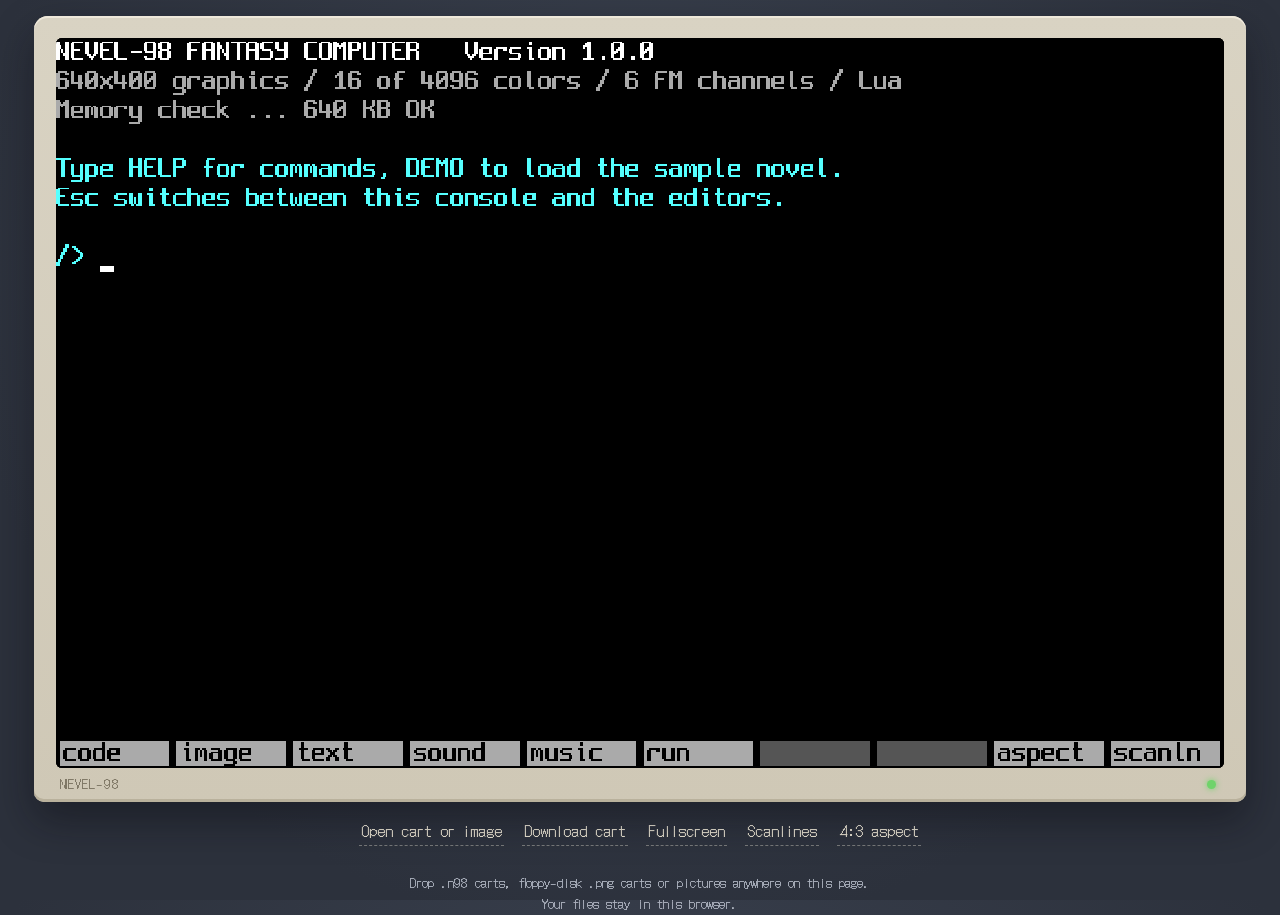
==== app/index.html @ 55af4c36 "Cleaning up NEVEL-98 website." ====
<!doctype html>
<html lang="en">
<head>
<meta charset="utf-8">
<meta name="viewport" content="width=device-width, initial-scale=1">
<title>NEVEL-98</title>
<link rel="preconnect" href="https://fonts.googleapis.com">
<link href="https://fonts.googleapis.com/css2?family=DotGothic16&display=swap" rel="stylesheet">
<style>
:root {
  --wall: #3b4250;
  --wall-deep: #2c313c;
  --ivory: #d9d3c3;
  --ivory-shade: #b9b19c;
  --ink: #2a2723;
  --led: #6fd36a;
  --paper: #ece6d6;
}
* { box-sizing: border-box; }
html, body { margin: 0; height: 100%; }
body {
  background: radial-gradient(ellipse at 50% 30%, var(--wall) 0%, var(--wall-deep) 75%);
  color: var(--paper);
  font-family: "DotGothic16", "MS Gothic", ui-monospace, monospace;
  display: flex; flex-direction: column; align-items: center; justify-content: safe center;
  min-height: 100%; padding: 16px; gap: 14px;
}
/* the monitor: an ivory PC-98 style bezel around the canvas */
.monitor {
  background: linear-gradient(180deg, var(--ivory) 0%, #cfc8b6 100%);
  border-radius: 14px 14px 10px 10px;
  padding: 22px 22px 34px;
  box-shadow: inset 0 2px 0 #eee8da, inset 0 -3px 0 var(--ivory-shade), 0 18px 40px rgba(10, 12, 18, .45);
  position: relative;
  /* fit the window in both directions: as wide as possible, but never so tall
     that the screen goes past the bottom (itch.io iframes, short laptop screens).
     --chrome is the room taken by the bezel, the buttons and the note. */
  --chrome: 170px;
  --ratio: 1.6;
  width: min(100%, 1324px, calc((100vh - var(--chrome)) * var(--ratio) + 44px));
  width: min(100%, 1324px, calc((100dvh - var(--chrome)) * var(--ratio) + 44px));
}
.monitor.tall { --ratio: 1.3333; }
.screen {
  position: relative; background: #000; border-radius: 6px; overflow: hidden;
  box-shadow: inset 0 0 0 3px #1a1a1a, inset 0 0 24px rgba(0,0,0,.8);
  aspect-ratio: 640 / 400;
}
.screen.tall { aspect-ratio: 640 / 480; }
canvas { display: block; width: 100%; height: 100%; image-rendering: pixelated; image-rendering: crisp-edges; outline: none; cursor: none; }
.scan::after {
  content: ""; position: absolute; inset: 0; pointer-events: none;
  background: repeating-linear-gradient(180deg, transparent 0 1px, rgba(0,0,0,.28) 1px 2px);
  background-size: 100% calc(100% / 200);
}
.badge {
  position: absolute; left: 26px; bottom: 9px; color: #7d7563; font-size: 13px; letter-spacing: .08em;
}
.led { position: absolute; right: 30px; bottom: 13px; width: 9px; height: 9px; border-radius: 50%;
  background: var(--led); box-shadow: 0 0 6px var(--led); }
.start {
  position: absolute; inset: 0; display: flex; align-items: center; justify-content: center; flex-direction: column; gap: 10px;
  background: rgba(0, 0, 20, .72); color: #fff; font-size: clamp(16px, 2.4vw, 24px); cursor: pointer; border: 0; width: 100%;
  font-family: inherit;
}
.start small { font-size: .65em; color: #aab; }
.start[hidden] { display: none; }
.bar { display: flex; flex-wrap: wrap; gap: 8px 18px; justify-content: center; font-size: 15px; max-width: 900px; }
.bar button, .bar label {
  font: inherit; color: var(--paper); background: none; border: 0; padding: 4px 2px; cursor: pointer;
  border-bottom: 1px dashed rgba(236, 230, 214, .4);
}
.bar button:hover, .bar label:hover { color: #fff; border-bottom-color: #fff; }
.bar button:focus-visible, .bar label:focus-within, .start:focus-visible { outline: 2px solid var(--led); outline-offset: 3px; }
.note { font-size: 13px; color: #a9afbb; text-align: center; max-width: 70ch; line-height: 1.6; }
.drop { outline: 3px dashed var(--led); outline-offset: 6px; }
input[type=file] { position: absolute; opacity: 0; width: 1px; height: 1px; }
@media (max-width: 600px) { .monitor { padding: 10px 10px 26px; --chrome: 150px; } .badge { left: 14px; bottom: 6px; } .led { right: 16px; bottom: 9px; } }
</style>
</head>
<body>
<div class="monitor">
  <div class="screen" id="screen">
    <canvas id="c" width="640" height="400" tabindex="0" aria-label="NEVEL-98 screen"></canvas>
    <button class="start" id="start" hidden>Click to start<small>keyboard: arrows, Z / Enter to advance, Esc for the menu</small></button>
  </div>
  <div class="badge">NEVEL-98</div>
  <div class="led" title="power"></div>
</div>
<div class="bar" id="bar">
  <label id="openlbl">Open cart or image<input type="file" id="file" accept=".n98,.png,.jpg,.jpeg,.bmp,.gif" multiple></label>
  <button id="dl">Download cart</button>
  <button id="fs">Fullscreen</button>
  <button id="scanbtn">Scanlines</button>
  <button id="aspbtn">4:3 aspect</button>
</div>
<p class="note" id="note">Drop .n98 carts, floppy-disk .png carts or pictures anywhere on this page. Your files stay in this browser.</p>
<script id="nv-data" type="application/json">{"mode":"editor","cart":""}</script>
<script id="nv-wasm" type="text/plain">AGFzbQEAAAABwwNAYAR/f39/AX9gAX8Bf2ACf38AYAN/f38Bf2ADf39/AGABfwBgBX9/f39/AX9gBn9/f39/fwBgA39+fwF+YAABfmACf38Bf2AAAX9gAAF8YAAAYAN/fn8Bf2AEf35/fwF/YAl/f39/f35+f38Bf2ABfwF8YAN/f38BfGADf39/AX5gAn9/AX5gAn98AGACf34AYAN/f34Bf2ADf39+AGAEf39/fwBgBX9/f39/AGAGf39/f39/AX9gAn9/AXxgA39/fAF8YAN/f34BfmADf3x/AGAJf39/f39/f39/AGAHf39/f39/fwF/YAR/f35+AX5gBH9/fn8AYAJ/fgF/YAF/AX5gBn9/fn9/fwBgA3x/fwF/YAN/fn4BfmADf3x8AXxgAn5+AX5gB39/f39/f38AYAJ/fQBgAn19AGAJf39/f39/f39/AX9gCH9/f39/f39/AGAIf39/f39/f38Bf2AIf39/f35+f38Bf2ABfAF8YAJ8fAF8YAJ8fwF/YAN8fH8BfGACf3wBfGADfH5+AXxgAn99AX1gAX8BfWABfQF9YAJ8fwF8YAF+AX9gBH9/f34BfmAFf39/[base64]/[base64]/QD9QP2A/cD+AOUBJUEjwSQBJEEkgSTBJYB4gHwA7oD2gKOBOcE6ATrBOwE7QTuBO8E8ATxBPIE8wT0BPUE9gT3BPgE+QT6BPsE/AT9BP4E/[base64]/oBAQV/AkAgACABRg0AIAAgACgCDCACQQR0azYCDCACQQFIDQAgAkEBcSEDIAEoAgwhBEEAIQUCQCACQQFGDQAgAkH+////[base64]/QAspAAJAIAFBf2pB2PNCSQ0AIAAoAgwgACgCFCgCAGtBBHUgAWohAQsgAQsWACAAKAIMIAAoAhQoAgBrQXBqQQR1C7gCAQN/[base64]/[base64]/[base64]/IAAoAhQhAiAAKAIMIQMCQAJAIAFBAUgNACACKAIAIAFBBHRqIgEgA0kNASAAKAIQQThqIQEMAQsCQCABQdnzQkgNACADIAFBBHRqIQEMAQsCQCABQdjzQkcNACAAKAIQQShqIQEMAQsCQCACKAIAIgItAAhB5gBHDQACQEHY80IgAWsgAigCACICLQAGSw0AIAJB1/NCIAFrQQR0akEQaiEBDAILIAAoAhBBOGohAQwBCyAAKAIQQThqIQELIAMgASkDADcDACADIAEtAAg6AAggACAAKAIMQRBqNgIMC+IBAQF/[base64]/[base64]/[base64]/NCIAJrQQR0akEQaiECDAILIAAoAhBBOGohAgwBCyAAKAIQQThqIQILAkAgAS0ACEEPcQ0AIAEgACgCEEE4akcNAEEADwsCQCACLQAIQQ9xDQAgAiAAKAIQQThqRw0AQQAPC0EAIAEgAhCghICAAAtmAQJ/[base64]/[base64]/NCIAFrQQR0akEQaiEBDAILIAAoAhBBOGohAQwBCyAAKAIQQThqIQELAkACQCABLQAIQQNHDQAgAyABKQMANwMIQQEhAQwBCyABIANBCGpBABCahICAACEBCwJAIAJFDQAgAiABNgIACyADKQMIIQUgA0EQaiSAgICAACAFC9MBAQF/[base64]/[base64]/[base64]/NCIAFrQQR0akEQaiEBDAILIAAoAhBBOGohAQwBCyAAKAIQQThqIQELQgAhAwJAAkACQAJAAkAgAS0ACEE/[base64]/NCIAFrQQR0akEQaiEBDAILIAAoAhBBOGohAQwBCyAAKAIQQThqIQELQQAhAAJAIAEtAAhByABHDQAgASgCACEACyAAC7gCAQF/[base64]/[base64]/I4CAgIAAQRBrIgMkgICAgAAgAyACNgIMIAAgASACEIKDgIAAIQICQCAAKAIQKAIMQQFIDQAgABDBgoCAAAsgA0EQaiSAgICAACACC7wCAQN/AkAgAg0AIAAoAgwiAkEWOgAIIAIgATYCACAAIAAoAgxBEGo2AgwPCyAAIAIQpIKAgAAiAyABNgIMIAAgACgCDCACQQR0azYCDCACIQQCQCACQQFxRQ0AIANBEGogAkF/[base64]/[base64]/[base64]/[base64]/[base64]/[base64]/[base64]/[base64]//wNLDQAgACgCFCAENgIQIAAoAhQgAzYCGCAAIAEgAhCVgoCAAAwBCyAAIAEgAhCWgoCAAAsCQCACQX9KDQAgACgCFCICKAIEIAAoAgwiAE8NACACIAA2AgQLC9ACAQJ/[base64]/wNxIAAtAAdyQRByOwEiIAAgASACEJWCgIAAIAAgAygCFDYCXCADIAMvASJB7/8DcTsBIkEAIQMLAkAgAkF/[base64]/[base64]/[base64]/NCIAFrQQR0akEQaiEBDAILIAAoAhBBOGohAQwBCyAAKAIQQThqIQELIAAgASgCACAAKAIMQXBqEN+DgIAAIQEgACAAKAIMQRBBcCABG2o2AgwgAQtbAQJ/[base64]/[base64]/NCIAFrQQR0akEQaiEBDAILIAAoAhBBOGohAQwBCyAAKAIQQThqIQELQQAhAwJAAkACQCABLQAIQT9xIgRBBkYNACAEQSZHDQIgAkF/[base64]/[base64]/[base64]/QQAQtoCAgAAiAy0AAEHfAEcNACADLQABQccARw0AIAMtAAJBLkcNACAAIANBA2oQv4CAgAAaIABBfkF/EKeAgIAAIABBfhClgICAAAsgAEF/[base64]/IAFBDGoQtoCAgAAhAyAAIAEoAgxBfhDngICAACADIAEoAgwQ9YeAgAAaIAAgACgCCCABKAIMajYCCCACQX4QpYCAgAAgAUEQaiSAgICAAAtMAQF/IAAoAgwiASAAKAIAIAAoAggQvoCAgAAaAkAgACgCACAAQRBqRg0AIAFBfhCmgICAAAsgAUF+QX8Qp4CAgAAgAUF+EKWAgIAAC6ICAQJ/[base64]/[base64]/EKqAgIAAQQVHDQAgABC7gICAACAAQX4Q3oCAgABFDQAgAkF/aiECA0ACQCAAQX4QqoCAgABBBEcNAAJAIAAgAUF/EK+AgIAARQ0AIABBfhClgICAAEEBDwsgACABIAIQ8ICAgABFDQAgAEHo5oCAABC/gICAABogAEF/QX0QqICAgAAgAEF+EKWAgIAAIABBAxDggICAAEEBDwsgAEF+EKWAgIAAIABBfhDegICAAA0ACwtBAAvjAQECfyOAgICAAEEQayIDJICAgIAAAkACQCAAIAEQzYCAgABFDQAgAEGRxYCAABC/[base64]/[base64]/AX4jgICAgABBEGsiAiSAgICAACAAIAEgAkEMahC0gICAACEDAkAgAigCDA0AIAAgARD+gICAAAsgAkEQaiSAgICAACADCzkAAkAgACABEK2AgIAARQ0AIAAgAUHpq4CAABDugICAABoPCyAAIAEgAEEDEKuAgIAAEPGAgIAAGgtWAQF/I4CAgIAAQRBrIgMkgICAgAACQCAAIAEQqoCAgABBAUgNACAAIAEgA0EMahC0gICAACECIAMoAgwNACAAIAEQ/[base64]/EOeAgIAAIAEgAhD1h4CAABogACAAKAIIIAJqNgIICwtYAQF/[base64]/[base64]/[base64]/gICAABoCQCAAQX4QyoCAgAANACAAQX0QpYCAgABBAA8LIABBfkF/EKeAgIAAIABBfhClgICAACAAIAEQqYCAgABBASEDIABBAUEBQQBBABDWgICAAAsgAwtkAgF/AX4jgICAgABBEGsiAiSAgICAACAAIAEQ4YCAgAAgAEF/IAJBDGoQtICAgAAhAwJAIAIoAgwNACAAQf6jgIAAQQAQ74CAgAAaCyAAQX4QpYCAgAAgAkEQaiSAgICAACADC7AEAQJ/I4CAgIAAQcAAayIDJICAgIAAAkACQCAAIAAgARCjgICAACIBQf23gIAAEIqBgIAARQ0AIABBfxCugICAAA0BIABB4rmAgABBABDvgICAABoMAQsCQAJAAkACQAJAIAAgARCqgICAAA4FAwIEAAEECwJAIAAgARCsgICAAEUNACADIAAgAUEAELSAgIAANwMwIABB/[base64]/gICAABogAEF+EMqAgIAAIgQNASAAQX0QpYCAgAALIAAgACABEKqAgIAAEKuAgIAAIQQgAyAAIAEQuoCAgAA2AgQgAyAENgIAIABBnqiAgAAgAxDBgICAABoMAQsgAEF+QX8Qp4CAgAAgAEF+EKWAgIAAAkACQCAEQQRHDQAgAEF/[base64]/EKmAgIAAIAAgBEHD3ICAABDQgICAAAsgAEF/IAEQyICAgAAaAkAgAEF/ELWAgIAADQAgAEF+EKWAgIAAIAAgAkEAEMKAgIAAIAAgARC/gICAABogAEEBQQFBAEEAENaAgIAAIABBfxCpgICAACAAQX0gARDQgICAAAsgAEF+QX8Qp4CAgAAgAEF+EKWAgIAAAkAgA0UNACAAQX8QqYCAgAAgACABEM6AgIAACws7AQF/[base64]/[base64]/I4CAgIAAQRBrIgEkgICAgAAgACABQQxqEOKAgIAAIQIgAEEBELiAgIAAIQAgASgCDCAAKAIAIAAoAgRBACACEYCAgIAAgICAgAAhAiAAQQA2AgQgACACNgIAIAFBEGokgICAgABBAAtYAQF/[base64]/[base64]/oiACt6AQvICAgAAMBwsgASAAQQJCABD/gICAAD4CACAAQQUgARDcgICAACICQX9GDQUgACACEMOAgIAADAYLIAEgAEECQgAQ/4CAgAA+AhAgACACIAFBEGoQ3ICAgAAiAkF/Rg0EIAAgAqwQvYCAgAAMBQsgAEEJQQAQ3ICAgAAiAkF/Rg0DIAAgAhDDgICAAAwECyAAQQJCABD/gICAACEEIAEgAEEDQgAQ/4CAgAA+AiQgASAEPgIgIABBCiABQSBqENyAgIAAIgJBf0YNAiAAQc2ygIAAQeCygIAAIAJBC0YbEL+AgIAAGgwDCyAAQQJCABD/gICAACEEIABBA0IAEP+AgIAAIQUgASAAQQRCABD/[base64]/[base64]/Rg0BIABBAxCpgICAAEEBIQEgAEF+QQEQ5oCAgAANASAAQX4QpYCAgABBAQ8LIAAQu4CAgAAgAEF+QQEQp4CAgABBAiEBCyABC58CAQV/[base64]/[base64]/[base64]/[base64]/[base64]/ICAABCHiICAAGoiAiACLQAAIgZBLUYgBkErRnJqIgctAAAiAhCAh4CAAA0AQgAhAwwBCyADpyEIIAPEIQlCACEDA0ACQAJAIAJB/[base64]/[base64]/wBxQQhHDQAgAiABaiEGIAVBB3ZB/wFxIgcgBUEQdkH/AXFqIQgCQAJAIAcgAUoNACAIQQFqIAFODQELIAcgAUgNASAHIAZKDQELIAMgByABIAcgAUgbIgBBB3RBgP8BcSAFQYiAgnhxciAGQf8BaiAIIAggBkgbIABrQRB0QYCA/AdxcjYCAA8LIAAoAggoAjQgACgCACIDKAI0IAQgA0EUakEEQf////8DQa6ZgIAAEPKCgIAAIQUgACAAKAIQIgdBAWo2AhAgBSAHQQJ0aiABQQd0IAJBEHRBgIB8anJBCHI2AgAgAyAFNgI0IAAgAyAAKAIIKAIIELaBgIAAC+gBAQN/IAAoAhBBf2ohAwJAAkAgAiAAKAIYayIEIARBH3UiBXMgBWtB/wBLDQAgACAALAA1IgVBAWo6ADUgBUF/Sg0BCyABIAAoAggoAjQgASgCRCAAKAIkIAFBJGpBCEH/////AUHNmICAABDygoCAACIENgJEIABBAToANSAAIAAoAiQiBUEBajYCJCAEIAVBA3RqIgQgAzYCACAEIAI2AgRBgH8hBAsgASAAKAIIKAI0IAEoAkAgAyABQRhqQQFB/////wdBrpmAgAAQ8oKAgAAiBTYCQCAFIANqIAQ6AAAgACACNgIYC4sBAQN/IAAoAggoAjQgACgCACIGKAI0IAAoAhAgBkEUakEEQf////8DQa6ZgIAAEPKCgIAAIQcgACAAKAIQIghBAWo2AhAgByAIQQJ0aiACQQd0IAFyIANBEHRyIARBGHRyIAVBD3RyNgIAIAYgBzYCNCAAIAYgACgCCCgCCBC2gYCAACAAKAIQQX9qC6sBAQR/AkACQAJAIAJBf0YNACABKAIAIgNBf0YNASAAKAIAKAI0IQQCQANAIAQgAyIBQQJ0aiIFKAIAIgZBB3ZBgYCAeGoiA0F/Rg0BIAEgA2pBAWoiA0F/Rw0ACwsgAUF/cyACaiIDQf///wdqQYCAgBBPDQIgBSADQQd0IAZB/wBxckGA////B2o2AgALDwsgASACNgIADwsgACgCCEGft4CAABDLgoCAAAALdwEDfyAAKAIIKAI0IAAoAgAiASgCNCAAKAIQIAFBFGpBBEH/////A0GumYCAABDygoCAACECIAAgACgCECIDQQFqNgIQIAIgA0ECdGpBuP7//wc2AgAgASACNgI0IAAgASAAKAIIKAIIELaBgIAAIAAoAhBBf2oLjAEBA38gACgCCCgCNCAAKAIAIgMoAjQgACgCECADQRRqQQRB/////wNBrpmAgAAQ8oKAgAAhBCAAIAAoAhAiBUEBajYCECAEIAVBAnRqQcgAQcYAIAJBAUYbQccAIAIbIAFBB3RyIAJBEHRBgIAEanI2AgAgAyAENgI0IAAgAyAAKAIIKAIIELaBgIAACxIBAX8gACAAKAIQIgE2AhQgAQsTACAAIAEgAkH/ASACEL2BgIAAC+YCAQd/AkACQAJAIAFBf0YNACADQQd0QYD/AXEhBSAAKAIAKAI0IQYgA0H/AUYhBwNAIAYgAUECdGoiCCgCACEJAkACQCABQQFIDQBBsI2BgAAgCEF8aiIKKAIAIgtB/wBxai0AAEEQcQ0BCyAJIQsgCCEKCwJAAkAgC0H/AHFBwwBHDQACQAJAIAcNACALQRB2Qf8BcSADRg0AIAtBw4B+cSAFciELDAELIAtBCXZBgP8BcSALQcKAAnFyIQsLIAogCzYCACABQX9zIAJqIgtB////B2pBgICAEE8NBCAIKAIAIQoMAQsgCSEKIAFBf3MgBGoiC0H///8HakGAgIAQTw0ECyAIIAtBB3QgCkH/AHFyQYD///8HajYCACAJQQd2QYGAgHhqIghBf0YNASABIAhqQQFqIgFBf0cNAAsLDwsgACgCCEGft4CAABDLgoCAAAALIAAoAghBn7eAgAAQy4KAgAAACyEBAX8gACAAKAIQIgI2AhQgACABIAJB/wEgAhC9gYCAAAtzAQN/IAAoAggoAjQgACgCACICKAI0IAAoAhAgAkEUakEEQf////8DQa6ZgIAAEPKCgIAAIQMgACAAKAIQIgRBAWo2AhAgAyAEQQJ0aiABNgIAIAIgAzYCNCAAIAIgACgCCCgCCBC2gYCAACAAKAIQQX9qC38BA38gACgCCCgCNCAAKAIAIgQoAjQgACgCECAEQRRqQQRB/////[base64]/AkACQCAALQA0IAFqIgEgACgCACICLQAITA0AIAFB/wFPDQEgAiABOgAICyAAIAE6ADQPCyAAKAIIQe2UgIAAEMuCgIAAAAvVAQEEfyOAgICAAEEQayIDJICAgIAAAkACQCACQv//e3xCgIB4VA0AIAAoAggoAjQgACgCACIEKAI0IAAoAhAgBEEUakEEQf////8DQa6ZgIAAEPKCgIAAIQUgACAAKAIQIgZBAWo2AhAgBSAGQQJ0aiABQQd0IAKnQQ90QYCA/v8HanJBAXI2AgAgBCAFNgI0IAAgBCAAKAIIKAIIELaBgIAADAELIANBAzoACCADIAI3AwAgACABIAAgAyADEMSBgIAAEMWBgIAACyADQRBqJICAgIAAC5IEAQl/I4CAgIAAQRBrIgMkgICAgAAgACgCACEEIAAoAggiBSgCNCEGAkACQCAFKAJAIAEQ44OAgAAiBS0ACEEDRw0AIAAoAhwgBSgCACIHTA0AIAItAAggBCgCMCAHQQR0aiIILQAIc0E/cQ0AQQAgCCACEKCEgIAADQELIANBAzoACCADIAAoAhwiB6w3AwAgBCgCECEIIAYgACgCCCgCQCABIAUgAxDtg4CAACAEIAYgBCgCMCAHIARBEGpBEEH///8PQbCUgIAAEPKCgIAAIgk2AjACQCAIIAQoAhAiCk4NACAIIQsCQCAKIAhrQQdxIgVFDQAgCCAFaiELIAhBBHQgCWpBCGohAQNAIAFBADoAACABQRBqIQEgBUF/[base64]//8HSg0AIAAoAgAhASABIAAoAggoAjQgASgCNCAAKAIQIAFBFGpBBEH/////A0GumYCAABDygoCAACIENgI0IAMgAkEPdHJBA3IhAgwBCyAAKAIIKAI0IAAoAgAiASgCNCAAKAIQIAFBFGpBBEH/////A0GumYCAABDygoCAACEEIAAgACgCECIFQQFqNgIQIAQgBUECdGogA0EEcjYCACABIAQ2AjQgACABIAAoAggoAggQtoGAgAAgACgCACEBIAEgACgCCCgCNCABKAI0IAAoAhAgAUEUakEEQf////8DQa6ZgIAAEPKCgIAAIgQ2AjQgAkEHdEHSAHIhAgsgACAAKAIQIgNBAWo2AhAgBCADQQJ0aiACNgIAIAAgASAAKAIIKAIIELaBgIAAC5wBAQJ/IAJBGHQgACgCACIDKAI0IAEoAghBAnRqIgIoAgBB////B3FyQYCAgAhqIQQCQCABKAIAQRJHDQAgAiAENgIADwsgAiAALQA0IgFBB3QgBEH/[base64]/[base64]/////wNBrpmAgAAQ8oKAgAAhBCAAIAAoAhAiBUEBajYCECAEIAVBAnRqIAJBEHRBCXI2AgAgAyAENgI0IAAgAyAAKAIIKAIIELaBgIAAIAFBETYCACABIAAoAhBBf2o2AggPCyABLQAKIQIgAS8BCCEFIAAoAggoAjQgACgCACIDKAI0IAAoAhAgA0EUakEEQf////8DQa6ZgIAAEPKCgIAAIQQgACAAKAIQIgZBAWo2AhAgBCAGQQJ0aiACQRB0IAVBGHRyQQtyNgIAIAMgBDYCNCAAIAMgACgCCCgCCBC2gYCAACABQRE2AgAgASAAKAIQQX9qNgIIDwsgAS0ACiEDAkAgABCHg4CAACADSg0AIAAgAC0ANEF/ajoANAsgAS0ACiECIAEvAQghBSAAKAIIKAI0IAAoAgAiAygCNCAAKAIQIANBFGpBBEH/////A0GumYCAABDygoCAACEEIAAgACgCECIGQQFqNgIQIAQgBkECdGogAkEQdCAFQRh0ckENcjYCACADIAQ2AjQgACADIAAoAggoAggQtoGAgAAgAUERNgIAIAEgACgCEEF/ajYCCA8LIAEtAAohAwJAIAAQh4OAgAAgA0oNACAAIAAtADRBf2o6ADQLIAEtAAohAiABLwEIIQUgACgCCCgCNCAAKAIAIgMoAjQgACgCECADQRRqQQRB/////[base64]/ajoANAsgAS0ACiECIAEvAQghBSAAKAIIKAI0IAAoAgAiAygCNCAAKAIQIANBFGpBBEH/////A0GumYCAABDygoCAACEEIAAgACgCECIGQQFqNgIQIAQgBkECdGogAkEQdCAFQRh0ckEMcjYCACADIAQ2AjQgACADIAAoAggoAggQtoGAgAAgAUERNgIAIAEgACgCEEF/ajYCCA8LIAFBCDYCACABIAAoAgAoAjQgASgCCEECdGooAgBBB3ZB/[base64]/[base64]/c2oiBEH///8HakGAgIAQTw0BIAcgBEEHdCAIQf8AcXJBgP///wdqNgIADAILIAEgAzYCEAwBCyAAKAIIQZ+3gIAAEMuCgIAAAAsCQCABKAIQIgQgASgCFCIDRg0AQX8hCQJAAkACQAJAIARBf0YNACAAKAIAIggoAjQhBwNAIAcgBEECdGohBgJAAkAgBEEBSA0AQbCNgYAAIAZBfGooAgAiBUH/AHFqLQAAQRBxDQELIAYoAgAhBQsgBUH/AHFBwwBHDQIgBigCAEEHdkGBgIB4aiIGQX9GDQEgBCAGakEBaiIEQX9HDQALC0F/IQVBfyEGIANBf0YNAiAAKAIAIggoAjQhByADIQQDQCAHIARBAnRqIQYCQAJAIARBAUgNAEGwjYGAACAGQXxqKAIAIgVB/wBxai0AAEEQcQ0BCyAGKAIAIQULIAVB/wBxQcMARw0BQX8hBSAGKAIAQQd2QYGAgHhqIgZBf0YNAiAEIAZqQQFqIgRBf0cNAAwCCwsCQAJAIAEoAgBBEEcNACAAKAIQIQRBfyEHDAELIAAoAggoAjQgByAAKAIQIAhBFGpBBEH/////A0GumYCAABDygoCAACEEIAAgACgCECIGQQFqNgIQIAQgBkECdGpBuP7//wc2AgAgCCAENgI0IAAgCCAAKAIIKAIIELaBgIAAIAAoAhAiBEF/aiEHIAAoAgAhCAsgACAENgIUIAAoAggoAjQgCCgCNCAEIAhBFGpBBEH/////A0GumYCAABDygoCAACEEIAAgACgCECIGQQFqNgIQIAQgBkECdGogAkEHdCIDQQZyNgIAIAggBDYCNCAAIAggACgCCCgCCBC2gYCAACAAIAAoAhAiBjYCFCAAKAIIKAI0IAAoAgAiBCgCNCAGIARBFGpBBEH/////A0GumYCAABDygoCAACEFIAAgACgCECIIQQFqNgIQIAUgCEECdGogA0EHcjYCACAEIAU2AjQgACAEIAAoAggoAggQtoGAgAAgACAAKAIQIgQ2AhQgACAHIARB/wEgBBC9gYCAACAGQX9qIQYgBEF/aiEFIAEoAhQhCQwBCyADIQlBfyEGCyAAIAAoAhAiBDYCFCAAIAkgBCACIAYQvYGAgAAgACABKAIQIAQgAiAFEL2BgIAACyABIAI2AgggAUJ/NwMQIAFBCDYCAAu1BwUEfwF8AX4BfAF/I4CAgIAAQTBrIgMkgICAgAAgACABEMiBgIAAAkACQAJAAkACQAJAAkACQAJAAkACQCABKAIAQX9qDhEBAwIABQYECAoKCgoKCgoKBwoLIAAgAiABKAIIEMWBgIAADAgLIAAgAkEBELWBgIAADAcLIAAoAggoAjQgACgCACIEKAI0IAAoAhAgBEEUakEEQf////8DQa6ZgIAAEPKCgIAAIQUgACAAKAIQIgZBAWo2AhAgBSAGQQJ0aiACQQd0QQVyNgIAIAQgBTYCNCAAIAQgACgCCCgCCBC2gYCAAAwGCyAAKAIIKAI0IAAoAgAiBCgCNCAAKAIQIARBFGpBBEH/////[base64]//3t8QoCAeFQNACAAKAIIKAI0IAAoAgAiBCgCNCAAKAIQIARBFGpBBEH/////A0GumYCAABDygoCAACEFIAAgACgCECIGQQFqNgIQIAUgBkECdGogAkEHdCAIp0EPdEGAgP7/B2pyQQJyNgIAIAQgBTYCNCAAIAQgACgCCCgCCBC2gYCAAAwECyADQRM6ACggAyAHOQMgAkAgByADQRhqQQAQmISAgAANACAAIAIgACADQSBqIANBIGoQxIGAgAAQxYGAgAAMBAsgAykDGCEIIANBEzoAECADRAAAAAAAAPA/QUwQoYeAgAAiCSAHIAmiIAegIAhQGzkDCCAAIAIgACADQQhqIANBIGoQxIGAgAAQxYGAgAAMAwsgACACIAEpAwgQw4GAgAAMAgsgACgCACgCNCABKAIIQQJ0aiIAIAAoAgBB/4B+cSACQQd0QYD/AXFyNgIADAELIAEoAggiBSACRg0AIAAoAggoAjQgACgCACIEKAI0IAAoAhAgBEEUakEEQf////8DQa6ZgIAAEPKCgIAAIQYgACAAKAIQIgpBAWo2AhAgBiAKQQJ0aiAFQRB0IAJBB3RyNgIAIAQgBjYCNCAAIAQgACgCCCgCCBC2gYCAAAsgAUEINgIAIAEgAjYCCAsgA0EwaiSAgICAAAttAQF/[base64]/////wNBrpmAgAAQ8oKAgAAhAyAAIAAoAhAiBUEBajYCECADIAVBAnRqIAQ2AgAgASADNgI0IAAgASAAKAIIKAIIELaBgIAACwJAIAIoAgBBCEcNACACKAIIIQIgABCHg4CAACACSg0AIAAgAC0ANEF/[base64]////8DQa6ZgIAAEPKCgIAAIQUgACAAKAIQIghBAWo2AhAgBSAIQQJ0aiADQRB0IARBB3RyIAZBD3RyIAdBGHRyQRRyNgIAIAEgBTYCNCAAIAEgACgCCCgCCBC2gYCAAAJAIAIoAgBBCEcNACACKAIIIQEgABCHg4CAACABSg0AIAAgAC0ANEF/[base64]/c2oiA0H///8HakGAgIAQTw0BIAYgA0EHdCAHQf8AcXJBgP///wdqNgIADAILIAEgBTYCFAwBCyAAKAIIQZ+3gIAAEMuCgIAAAAsgACAAKAIQIgM2AhQgACABKAIQIANB/wEgAxC9gYCAACABQX82AhALkQUBBH8CQAJAAkACQAJAAkAgASgCAEF4ag4KAgEBAQEBAQEBAAELIAAoAgAiAygCNCIEIAEoAghBAnRqKAIAIgVB/wBxQTNHDQACQAJAIAMoAkAgACgCECIBakF/aiwAACIGQYB/Rg0AIAAgACgCGCAGazYCGCAAIAAtADVBf2o6ADUMAQsgAEGBAToANSAAIAAoAiRBf2o2AiQLIAAgAUF/aiIBNgIQIAAoAggoAjQgBCABIANBFGpBBEH/////A0GumYCAABDygoCAACEBIAAgACgCECIEQQFqNgIQIAEgBEECdGpBwgBBwoACIAIbIAVBCXZBgP8BcXI2AgAgAyABNgI0IAAgAyAAKAIIKAIIELaBgIAADAMLIAAtADQiBEEBaiEDAkAgBCAAKAIAIgUtAAhJDQAgBEH+AU8NBCAFIAM6AAgLIAAgAzoANCAAIAEgA0H/AXFBf2oQy4GAgAAgASgCAEEIRw0BCyABKAIIIQMgABCHg4CAACADSg0AIAAgAC0ANEF/ajoANAsgASgCCCEEIAAoAggoAjQgACgCACIBKAI0IAAoAhAgAUEUakEEQf////8DQa6ZgIAAEPKCgIAAIQMgACAAKAIQIgVBAWo2AhAgAyAFQQJ0aiACQQ90IARBEHRyQcP/AXI2AgAgASADNgI0IAAgASAAKAIIKAIIELaBgIAACyAAKAIIKAI0IAAoAgAiASgCNCAAKAIQIAFBFGpBBEH/////A0GumYCAABDygoCAACEDIAAgACgCECICQQFqNgIQIAMgAkECdGpBuP7//[base64]/c2oiA0H///8HakGAgIAQTw0BIAYgA0EHdCAHQf8AcXJBgP///wdqNgIADAILIAEgAjYCEAwBCyAAKAIIQZ+3gIAAEMuCgIAAAAsgACAAKAIQIgM2AhQgACABKAIUIANB/[base64]/[base64]/ajoANAsgACgCCCgCNCAAKAIAIgEoAjQgACgCECABQRRqQQRB/////wNBrpmAgAAQ8oKAgAAhBiAAIAAoAhAiB0EBajYCECAGIAdBAnRqIAVBEHQgBHI2AgAgASAGNgI0IAAgASAAKAIIKAIIELaBgIAAIAIgACgCEEF/[base64]/ahDLgYCAACACKAIAQQhHDQELIAIoAgghASAAEIeDgIAAIAFKDQAgACAALQA0QX9qOgA0CyACKAIIIQYgACgCCCgCNCAAKAIAIgEoAjQgACgCECABQRRqQQRB/////[base64]/wBxai0AAEEQcQ0BCyABKAIAIQYgASEFCwJAIAZB/wBxQcMARw0AIAUgBkEJdkGA/wFxIAZBwoACcXI2AgALAkAgASgCAEEHdkGBgIB4aiIBQX9GDQAgAyABakEBaiIDQX9HDQELCyACKAIQIQELIAFBf0YNACAAKAIAKAI0IQUDQCAFIAFBAnRqIQMCQAJAIAFBAUgNAEGwjYGAACADQXxqIgAoAgAiBkH/AHFqLQAAQRBxDQELIAMoAgAhBiADIQALAkAgBkH/AHFBwwBHDQAgACAGQQl2QYD/AXEgBkHCgAJxcjYCAAsgAygCAEEHdkGBgIB4aiIDQX9GDQEgASADakEBaiIBQX9HDQALCw8LIAAoAghB7ZSAgAAQy4KAgAAAC4kDAgR/[base64]/[base64]/I4CAgIAAQbABayIFJICAgIAAIAAgAxDIgYCAAAJAAkAgAUELSw0AIAAgASACIAMQ14GAgAANAQsCQAJAAkACQAJAAkACQAJAAkACQAJAAkACQAJAAkACQAJAAkACQAJAAkACQAJAIAEOFQMEAwUFBQUGBgYHCAIJCwsJCgoAARcLIAIoAhQiBkF/Rg0VIAMoAhQiAUF/Rg0LIAAoAgAoAjQhBwJAA0AgByABIgRBAnRqIggoAgAiCUEHdkGBgIB4aiIBQX9GDQEgBCABakEBaiIBQX9HDQALCyAGIARBf3NqIgFB////B2pBgICAEE8NDCAIIAFBB3QgCUH/AHFyQYD///8HajYCAAwVCyACKAIQIgZBf0YNEyADKAIQIgFBf0YNDCAAKAIAKAI0IQcCQANAIAcgASIEQQJ0aiIIKAIAIglBB3ZBgYCAeGoiAUF/Rg0BIAQgAWpBAWoiAUF/Rw0ACwsgBiAEQX9zaiIBQf///wdqQYCAgBBPDQ0gCCABQQd0IAlB/wBxckGA////B2o2AgAMEwsgACADEMmBgIAAQZCFgYAAIQECQCAAKAIQIgcgACgCFEwNACAAKAIAKAI0IAdBAnRqQXxqIQELAkAgASgCACIIQf8AcUE1Rw0AAkAgAygCAEEIRw0AIAMoAgghAyAAEIeDgIAAIANKDQAgACAALQA0QX9qOgA0CyABIAEoAgBB/4CCeHEgCEGAgARqQYCA/AdxciACKAIIQQd0QYD/AXFyNgIADBULIAIoAgghCCAAKAIIKAI0IAAoAgAiAigCNCAHIAJBFGpBBEH/////A0GumYCAABDygoCAACEBIAAgACgCECIHQQFqNgIQIAEgB0ECdGogCEEHdEG1gAhyNgIAIAIgATYCNCAAIAIgACgCCCgCCBC2gYCAAAJAIAMoAgBBCEcNACADKAIIIQMgABCHg4CAACADSg0AIAAgAC0ANEF/[base64]/fEKBflQNACAAIAIgA0EVQf8AIAqnIgFrQQAgBEEvQQcQ24GAgAAgACgCACgCNCAAKAIQQQJ0akF+aiABQRB0QYCA/[base64]/[base64]/[base64]/358QoB+VA0FIAAgAhDIgYCAACAKpyEIAkACQCACKAIAQQhHDQAgAkEIaiEHIAIoAhAgAigCFEYNASAHKAIAIAAQh4OAgABIDQAgACACIAIoAggQyoGAgAAMAQsgACACEMmBgIAAIAJBCGohBwsgCEH/AGohCSAHKAIAIQZBMCENDAcLIAMgBjYCFAwJCyAAKAIIQZ+3gIAAEMuCgIAAAAsgAyAGNgIQDAYLIAAoAghBn7eAgAAQy4KAgAAACyAKp0H/AGohBkE9IQ0gBCEIDAMLIAQhBwsCQAJAAkACQCACKAIAQXtqDgIBAAMLIAUgAikDCDcDqAEgByEEDAELQQEhBCACKwMIIAVBqAFqQQAQmISAgABFDQELAkAgAigCECACKAIURw0AIAUpA6gBIgpC/358QoB+VA0AIAAgAxDIgYCAACAKpyEIAkACQCADKAIAQQhHDQAgA0EIaiEHIAMoAhAgAygCFEYNASAHKAIAIAAQh4OAgABIDQAgACADIAMoAggQyoGAgAAMAQsgACADEMmBgIAAIANBCGohBwsgCEH/[base64]/IQdBfyEIAkAgAigCAEEIRw0AIAIoAgghCAsCQCADKAIAQQhHDQAgAygCCCEHCyAAEIeDgIAAIQMCQAJAAkAgCCAHTA0AAkAgAyAISg0AIAAgAC0ANEF/ajoANAsgABCHg4CAACAHTA0BDAILAkAgAyAHSg0AIAAgAC0ANEF/ajoANAsgABCHg4CAACAISg0BCyAAIAAtADRBf2o6ADQLIAAoAggoAjQgACgCACIDKAI0IAAoAhAgA0EUakEEQf////8DQa6ZgIAAEPKCgIAAIQcgACAAKAIQIghBAWo2AhAgByAIQQJ0aiANIAFqIARBGHRyIAZBB3RyIAlBEHRyQYCAAnI2AgAgAyAHNgI0IAAgAyAAKAIIKAIIELaBgIAAIAAoAggoAjQgACgCACIDKAI0IAAoAhAgA0EUakEEQf////8DQa6ZgIAAEPKCgIAAIQEgACAAKAIQIgRBAWo2AhAgASAEQQJ0akG4/v//BzYCACADIAE2AjQgACADIAAoAggoAggQtoGAgAAgAkEQNgIAIAIgACgCEEF/ajYCCAwDC0F/IQRBfyEHAkAgAigCAEEIRw0AIAIoAgghBwsCQCADKAIAQQhHDQAgAygCCCEECyAAEIeDgIAAIQMCQAJAAkAgByAETA0AAkAgAyAHSg0AIAAgAC0ANEF/ajoANAsgABCHg4CAACAETA0BDAILAkAgAyAESg0AIAAgAC0ANEF/ajoANAsgABCHg4CAACAHSg0BCyAAIAAtADRBf2o6ADQLIAAoAggoAjQgACgCACIDKAI0IAAoAhAgA0EUakEEQf////8DQa6ZgIAAEPKCgIAAIQQgACAAKAIQIgdBAWo2AhAgBCAHQQJ0aiAIQRh0IAFBDUZBD3RyIAZBEHRyIA0gCUEHdHJyNgIAIAMgBDYCNCAAIAMgACgCCCgCCBC2gYCAACAAKAIIKAI0IAAoAgAiAygCNCAAKAIQIANBFGpBBEH/////A0GumYCAABDygoCAACEBIAAgACgCECIEQQFqNgIQIAEgBEECdGpBuP7//[base64]/IAAgARDIgYCAAAJAAkAgASgCAEEIRw0AIAEoAhAgASgCFEYNASABKAIIIAAQh4OAgABIDQAgACABIAEoAggQyoGAgAAMAQsgACABEMmBgIAACyABKAIIIQkgACgCCCgCNCAAKAIAIgooAjQgACgCECAKQRRqQQRB/////wNBrpmAgAAQ8oKAgAAhCyAAIAAoAhAiDEEBajYCECALIAxBAnRqIARBGHQgA3IgCUEQdHI2AgAgCiALNgI0IAAgCiAAKAIIKAIIELaBgIAAQX8hCgJAIAEoAgBBCEcNACABKAIIIQoLIAAoAhAhA0F/[base64]/////[base64]/ACAHpyIGa0EAIARBLyAFENuBgIAAIAAoAgAoAjQgACgCEEECdGpBfmogBkEQdEGAgPwDakEQdjoAAEEBIQYLIAYLbQECfwJAIAAoAgAiAigCQCAAKAIQakF/aiwAACIDQYB/Rg0AIAAgACgCGCADazYCGCAAIAAtADVBf2o6ADUgACACIAEQtoGAgAAPCyAAQYEBOgA1IAAgACgCJEF/ajYCJCAAIAIgARC2gYCAAAtoACAAKAIAKAI0IQACQAJAIAQNAEEAIQQMAQsgBBD6goCAAEEQdEGAgARqIQQLIAAgAUECdGoiACADQYACbUEHdEHSAHI2AgQgACACQQd0IANBGHRyIANB/wFKQQ90ciAEckETcjYCAAupAgEDfyAAKAIAIQQgBCAAKAIIKAI0IAQoAjQgACgCECAEQRRqQQRB/////wNBrpmAgAAQ8oKAgAAiBTYCNCAAIAAoAhAiBkEBajYCECABQQd0IAJBGHRyQQAgA0EQdCADQX9GG3IhAyAFIAZBAnRqIQUCQAJAIAJB/wFKDQAgBSADQc4AcjYCAAwBCyAFIANBzoACcjYCACAAIAQgACgCCCgCCBC2gYCAACAAKAIIKAI0IAAoAgAiBCgCNCAAKAIQIARBFGpBBEH/////A0GumYCAABDygoCAACEDIAAgACgCECIFQQFqNgIQIAQgAzYCNCADIAVBAnRqIAJBAXZBgP///wNxQdIAcjYCAAsgACAEIAAoAggoAggQtoGAgAAgACABQQFqOgA0C/ACAQd/[base64]////B3FyQYCAgAhqIQUMAQtB5AAhBiADIQUCQANAIAIgBUECdGooAgAiB0H/AHFBOEcNASACIAUgB0EHdmpBgoCAeGoiBUECdGooAgAiB0H/AHFBOEcNASAFIAdBB3ZqQYKAgHhqIQUgBkF+aiIGDQALCyAFIANBf3NqIgVB////B2pBgICAEE8NBCAFQQd0Qbj///[base64]/AkAgAEEBELmAgIAAIgENACAAQQFBsM+AgAAQ8YCAgAAaCwJAAkAgACABIAAQpICAgABBf2oQ5YGAgAAiAUF/Sg0AIABBABDDgICAAEECIQFBfiECDAELIABBARDDgICAACABQX9zIQIgAUEBaiEBCyAAIAJBARCngICAACABC9QBAQJ/I4CAgIAAQRBrIgMkgICAgAACQAJAAkAgASACEJ+AgIAADQAgAEHAxICAABC/gICAABoMAQsgACABIAIQoICAgAACQCABIAAgAiADQQxqEJeCgIAAQQFLDQAgACADKAIMQQFqEJ+AgIAAIQIgAygCDCEEAkAgAg0AQX8hAiABIARBf3MQpYCAgAAgAEHdxICAABC/gICAABoMAwsgASAAIAQQoICAgAAgAygCDCECDAILIAEgAEEBEKCAgIAAC0F/[base64]/gICAABogAUHwAGokgICAgABBAQtCAQF/IABBAUEGEPmAgIAAIAAQpIOAgAAhASAAQQEQqYCAgAAgACABQQEQoICAgAAgAEGmgICAAEEBEMKAgIAAQQELmQEBAn8CQCAAIABB1/[base64]/[base64]/4BAQJ/IAEoAgAhBAJAAkACQAJAIAEtACJBAnENACAEKAIAKAIMIQUCQCACQX9KDQACQCAFLQAHDQBBAA8LQQAhBUEAIAEoAhhrIgEgAkoNBCAEIAFBBHRqIAJBf3NBBHRqIQFB4e2AgAAhBQwDCyAFIAIgASgCECAFKAI0a0ECdUF/[base64]/[base64]/wFHDQEgDigCDCELDAELQefcgIAAIQwgAkHn3ICAADYCEEECIQsLIAIgCzYCFCACIA0oAigiDjYCHCACIA0oAiw2AiBBztOAgABBhq2AgAAgDhshDQsgAiANNgIMIAcgDCALEIaDgIAAIAlBAWohCQwIC0F/IQsCQCAFRQ0AIAUtACJBAnENAEF/[base64]/Rg0AIAkgAmohCQwBC0F/IQsCQAJAIAYoAiQiAg0AIAchCQwBCyAHIQkgBigCRCIOKAIAIAVKDQAgAiAFQQd2IgkgAiAJShsiDEF/[base64]/[base64]/wBxQXVqDkIMDAwMAgICAg4MDg4ODg4ODg4ODg4ODg4ODg4ODg4ODg4ODgMDAwQFDgYHCw4OCAkKDg4JCgkKDg4AAAsODg4ODgEOCyAFIAMgAUEHdkH/[base64]/aiAJIAJBDGoQ9oGAgAAiB0UNAiACKAIMIQkMAQsgBigCDCgCPCAJaigCACIHQRBqQejcgIAAIAcbIQlBgb6AgAAhBwsgAiAJNgIEIAIgBzYCACAAQdnygIAAIAIQhYOAgAAhBAsgAkEQaiSAgICAACAEC0cBAX8jgICAgABBEGsiBCSAgICAACAAIAEQ/oOAgAAhASAEIAM2AgggBCABNgIEIAQgAjYCACAAQd+agIAAIAQQ9YGAgAAAC+8EAQp/I4CAgIAAQdAAayIDJICAgIAAIAAoAhQhBAJAIAAoAhAoAgxBAUgNACAAEMGCgIAACyADIAI2AgwgACABIAIQgoOAgAAhBQJAIAQtACJBAnENAEF/[base64]/[base64]/[base64]/[base64]/I4CAgIAAQRBrIgMkgICAgAAgAyAAIAEQ/[base64]/I4CAgIAAQdAAayIEJICAgIAAAkACQCACRQ0AIAJBEGohBQJAIAItAAciBkH/AUcNACACKAIMIQYLIARBEGogBSAGEIaDgIAADAELIARBPzsBEAsgBCABNgIIIAQgAzYCBCAEIARBEGo2AgAgAEHDn4CAACAEEIWDgIAAIQIgBEHQAGokgICAgAAgAgtWAQN/[base64]//A3E7ASJBASEBDAELAkACQCADKAIQQXxqKAIAIgFBgID8B3ENAEGwjYGAACABQf8AcWotAABBIHENAQsgACADKAIENgIMCwJAIAZFDQAgAEEDQX9BAEEAEI2CgIAACwJAIAJBBHFFDQBBfyECIAQoAkAhBwJAAkACQAJAIAUgBCgCNGtBAnUiCEF/aiIJIAAoAmQiAUEAIAEgBCgCFEgbIgpMDQAgB0UNAwJAIAkgCmsiBUE/[base64]/IQwMAQsgDSAJQQd2IgEgDSABShsiCkF/[base64]/IQQMAQsgASAJQQd2IgIgASACShsiBUF/[base64]/[base64]/0EAQp/IAEoAgAhBAJAAkACQAJAA0AgAyAAIAJBAWogBBCugoCAACIFNgIAAkAgBUUNAEH0soCAAA8LIARBsI2BgAAgACgCNCIGIARBAnRqKAIAQf8AcWosAABBB3VqIgdBAUgNBEF/IQRBACEFIAYhCEEAIQkDQCAIKAIAIgpBB3YiC0H/AXEhDAJAAkACQAJAAkACQAJAAkAgCkH/[base64]/wFxSQ0BDAQLCyADIAAoAjwgBUENdkH4D3FqKAIAIgVBEGpB6NyAgAAgBRs2AgBBgb6AgAAPCwJAIAAoAjAgBUELdkHw//8AcWoiBS0ACEEPcUEERg0AIANB6NyAgAA2AgBBAA8LIAMgBSgCAEEQajYCAEGdkICAAA8LAkACQCAAKAIwIAxBBGooAgBBA3ZB8P///[base64]/[base64]/[base64]/c3E7ASILIAVB8ABqJICAgIAAC1wBAX8gAEEANgJkAkAgACgCcEEBcUUNACABKAIAKAIAKAIMIQIgASABKAIQQQRqNgIQIAAgAS8BIkEDdkEEcUF/QQEgAi0ABhCNgoCAACABIAEoAhBBfGo2AhALC8sGAQt/IAEvASAiA8EhBAJAIAAoAnBFDQAgBEF/SA0AIAAgASACEJCCgIAACyABKAIAIQUCQAJAAkACQAJAAkAgAw4CAQIACyADQf//A0cNAiACIQQMAwsgACAFNgIMDAMLAkACQCACDQBBACEDDAELIAUgACgCDCACQQR0ayIDKQMANwMAIAMtAAghAwsgBSADOgAIIAAgBUEQajYCDAwCCyAEQX5KDQAgACgCFCIDIAI2AhwgAyADLwEiQYAEcjsBIiAAIAVBf0EBEKuCgIAAIQUgACgCFCIDIAMvASJB//sDcTsBIgJAIAAoAnBFDQAgACgCHCEGIAAgAyACEJCCgIAAIAAoAhwgBSAGa2ohBQsgAkF9IARrIARBfkYbIQQLAkACQCAEIAIgBCACSBsiB0EBTg0AQQAhBwwBCyAAKAIMIQggB0EDcSEJQQAhCgJAIAdBBEkNACAIIAJBBHRrIQsgB0H8////[base64]//wNxIAIQjYKAgAAgASABKAIAIAVrNgIACwJAIAEoAggiAS0AIkECcQ0AIAAgASgCECABKAIAKAIAKAIMKAI0a0ECdUF/[base64]/v///[base64]/QQEgACgCDCABa0EEdUF/[base64]/[base64]/[base64]/IAAgACgCYEEBaiIDNgJgAkAgA0H4/wNxQcgBSQ0AAkAgACgCGCAAKAIMa0EPSg0AIAAoAhwhAyAAQQBBARCKgoCAABogACgCHCABIANraiEBCyAAEKKDgIAACwJAIAAgASACEJSCgIAAIgFFDQAgAUEEOwEiIAAgARCohICAAAsgACAAKAJgQX9qNgJgC5UBAQF/IAAgACgCYEGBgARqIgM2AmACQCADQfj/A3FByAFJDQACQCAAKAIYIAAoAgxrQQ9KDQAgACgCHCEDIABBAEEBEIqCgIAAGiAAKAIcIAEgA2tqIQELIAAQooOAgAALAkAgACABIAIQlIKAgAAiAUUNACABQQQ7ASIgACABEKiEgIAACyAAIAAoAmBB//[base64]/8cDcSAFQQp0cjsBIiAAQbCAgIAAQQAQh4KAgAAiBUEBSg0ACwsgBUEBRg0BIAAoAgwhAgsgAiAAKAIUKAIAa0FwakEEdSECDAELIAAoAhQoAhwhAkEBIQULIAMgAjYCAAsgBEEQaiSAgICAACAFC5MCAQN/IAAoAgwiAiABKAIAIgNBBHRrIQQCQAJAIAAtAAYNACAEQXBqIQECQCAAKAJgQfj/A3FByAFJDQACQCAAKAIYIAJrQQ9KDQAgACgCHCEEIABBAEEBEIqCgIAAGiAAKAIcIAEgBGtqIQELIAAQooOAgAALIAAgAUF/[base64]/0dxIQQgACgCFCEGCyACIARB7/[base64]/[base64]/KAgAAgAhCFg4CAABogAEEDEIaCgIAAAAsgAiADNgIUIAJBhYyAgAA2AhAgAEGv8oCAACACQRBqEIWDgIAAGiAAQQMQhoKAgAAAC/gDAQF/[base64]/AEshBSACQQd2IQIgBQ0ACyADIAMtAAxBgAFyOgAMQQAhBQJAIAAoAhAiBg0AIAAgACgCACADQQhqIARqQQVqQQAgBGsgACgCCCAAKAIEEYCAgIAAgICAgAAiBjYCEAsgASgCLCECA0AgA0EIaiAFakEEaiACQf8AcToAACAFQX9qIQUgAkH/[base64]/AHE6AAAgBEF/aiEEIAJB/[base64]/[base64]/[base64]/ai0AADoACCAGDQAgACAAKAIAIANBCGpBASAAKAIIIAAoAgQRgICAgACAgICAACIGNgIQIAMgASgCPCACai0AADoACCAGDQAgACAAKAIAIANBCGpBASAAKAIIIAAoAgQRgICAgACAgICAACIGNgIQCyACQQhqIQIgB0F/aiIHDQALC0EAIQQgASgCHCIHIQIDQCADQQhqIARqQQRqIAJB/[base64]/AHE6AAAgBEF/aiEEIAJB/[base64]/[base64]/AHE6AAAgBEF/aiEEIAJB/wBLIQUgAkEHdiECIAUNAAsgAyADLQAMQYABcjoADAJAIAYNACAAIAAoAgAgA0EIaiAEakEFakEAIARrIAAoAgggACgCBBGAgICAAICAgIAAIgY2AhAgASgCRCEJCyAJIApqKAIEIQJBACEEA0AgA0EIaiAEakEEaiACQf8AcToAACAEQX9qIQQgAkH/[base64]/[base64]/AEshBSACQQd2IQIgBQ0ACyADIAMtAAxBgAFyOgAMAkAgACgCECIGDQAgACAAKAIAIANBCGogBGpBBWpBACAEayAAKAIIIAAoAgQRgICAgACAgICAACIGNgIQIAEoAkghCgsgCiAJaigCCCECQQAhBANAIANBCGogBGpBBGogAkH/AHE6AAAgBEF/aiEEIAJB/wBLIQUgAkEHdiECIAUNAAsgAyADLQAMQYABcjoADAJAIAYNACAAIAAoAgAgA0EIaiAEakEFakEAIARrIAAoAgggACgCBBGAgICAAICAgIAAIgY2AhALIAdBAWoiByAIRw0ACwtBACEEQQAhBwJAIAAoAgwNACABKAIMIQcLIAchAgNAIANBCGogBGpBBGogAkH/AHE6AAAgBEF/aiEEIAJB/[base64]/AUcNACABKAIMIQMLIANBAWohBEEAIQUDQCACQQtqIAVqQQRqIARB/[base64]/z9qNgIkIANBADsB+v8/IAEgACgCJCIDa0EEdSIEQf//[base64]/[base64]/AkAgACgCICIDQQFIDQAgACgCSCEAA0AgAEEEaigCACACSg0BAkAgAEEIaigCACACTA0AIAFBf2oiAQ0AIAAoAgBBEGoPCyAAQQxqIQAgA0F/aiIDDQALC0EAC1wAAkACQCAAKAIQIgAtAE1BAksNACAAIAIQsIKAgAAgAS0ABUEGcUUNASACIAItAAVB+AFxQQJyOgAFDwsgAC0ATg0AIAEgAC0ATEEYcSABLQAFQccBcXI6AAULC6ICAQJ/[base64]/[base64]/[base64]/AkACQCAAKAIQIgItAE1BCEYNAANAIAAQuoKAgAAaIAItAE1BCEcNAAsgACgCECICLQBNRQ0BCwNAIAAQuoKAgAAaIAItAE0NAAsLIAAQu4KAgAAhAiAAIAEQvIKAgAAgAUEAIAEoAgwgASgCCGpB5ABuIAEtAFBsaxCfg4CAACACC9ALAQl/[base64]/[base64]/I4CAgIAAQRBrIgEkgICAgAAgACgCECICKAJYIQMgAiACKAJ4IgQ2AlggAiAEKAIANgJ4IAQgAzYCACAEIAQtAAUiA0G/AXE6AAUCQAJAIAItAE1BfWpB/[base64]//[base64]//[base64]/AXEiAkkNAAsgAkEBag8LIAFBEGohA0EAIQQDQAJAIANBCGotAABBwABxRQ0AIAMoAgAiBS0ABUEYcUUNACAAIAUQsIKAgAAgAS0ABiECCyADQRBqIQMgBEEBaiIEIAJB/[base64]/[base64]/[base64]/////ByAEQf////[base64]/////ByADQf////[base64]/////ByADQR9JG2shBwJAAkACQAJAA0AgABC6goCAACEDIAEtAE0hAiAEIANrIgQgB0wNASACQf8BcUEIRw0ADAILCyACQf8BcUEIRw0BCyABKAIMIAEoAghqIAEoAhBB5ABuIgAgAS0AVEECdCIEbEH/////ByAEQf////[base64]/[base64]/////wcgAEH/////[base64]/[base64]/UBAQV/[base64]/[base64]/////wdPDQQgBCACKAIAIAcgB0EBdCIFEPSCgIAAIQcgAiAFNgIIIAIgBzYCACACKAIEIgVBAWohBgsgAiAGNgIEIAcgBWpBADoAACAAKAI0IQIgAyAAKAI8KAIANgIQIAJBkPiAgAAgA0EQahCFg4CAACEFDAELAkAgAkH/[base64]/[base64]/[base64]/[base64]/[base64]////8HTw0HIAAoAjQgAygCACAHIAdBAXQiBRD0goCAACEHIAMgBTYCCCADIAc2AgAgAygCBCIFQQFqIQYLIAMgBjYCBCAHIAVqIAQ6AAAgACgCOCIDIAMoAgAiB0F/[base64]/////wdPDQwgACgCNCADKAIAIAYgBkEBdCIHEPSCgIAAIQYgAyAHNgIIIAMgBjYCACADKAIEIgdBAWohBQsgAyAFNgIEIAYgB2pB3AA6AAAgACgCOCIDIAMoAgAiB0F/[base64]/////wdPDRQgACgCNCADKAIAIAYgBkEBdCIHEPSCgIAAIQYgAyAHNgIIIAMgBjYCACADKAIEIgdBAWohBQsgAyAFNgIEIAYgB2pB9QA6AAAgACgCOCIDIAMoAgAiB0F/ajYCAAJAAkAgB0UNACADIAMoAgQiB0EBajYCBCAHLQAAIQMMAQsgAxCphICAACEDCyAAIAM2AgACQCADQfsARg0AAkAgA0F/[base64]////8HTw0WIAAoAjQgAygCACALIAtBAXQiBRD0goCAACELIAMgBTYCCCADIAs2AgAgAygCBCIFQQFqIQYLIAMgBjYCBCALIAVqIAo6AAAgACgCOCIDIAMoAgAiBUF/[base64]/aiEJIAMQ/oKAgAAgB0EEdGohBwwBCwsCQCADQf0ARg0AAkAgA0F/[base64]/////wdPDRcgACgCNCADKAIAIAsgC0EBdCIFEPSCgIAAIQsgAyAFNgIIIAMgCzYCACADKAIEIgVBAWohBgsgAyAGNgIEIAsgBWogCToAACAHQQFqIQcgCkF/aiIKQQFKDQAMCQsLIAAQ0YKAgABBCiEHDAULIAMhBwwDCyAAKAI8IgMgAygCBEF/[base64]/////wdPDRUgACgCNCAFKAIAIAogCkEBdCIGEPSCgIAAIQogBSAGNgIIIAUgCjYCACAFKAIEIgZBAWohCwsgAyAHQQpsaiEHIAUgCzYCBCAKIAZqIAM6AAAgACgCOCIDIAMoAgAiBUF/ajYCAAJAAkAgBUUNACADIAMoAgQiBUEBajYCBCAFLQAAIQMMAQsgAxCphICAACEDCyAHQVBqIQcgACADNgIAQQMhBSAJQQFqIglBA0cNAAsLAkAgB0GAAkgNAAJAIANBf0YNACAAIAMQ1oKAgAAgACgCOCIDIAMoAgAiBEF/[base64]////8HTw0RIAAoAjQgAygCACALIAtBAXQiBRD0goCAACELIAMgBTYCCCADIAs2AgAgAygCBCIGQQFqIQULIAMgBTYCBCALIAZqIAc6AAAMAQsCQAJAIAAoAjwiBygCBCIFQQFqIgYgBygCCCILSw0AIAcoAgAhCwwBCyALQf////8HTw0RIAAoAjQgBygCACALIAtBAXQiBRD0goCAACELIAcgBTYCCCAHIAs2AgAgBygCBCIFQQFqIQYLIAcgBjYCBCALIAVqIAM6AAAgACgCOCIDIAMoAgAiB0F/ajYCAAJAAkAgB0UNACADIAMoAgQiB0EBajYCBCAHLQAAIQMMAQsgAxCphICAACEDCyAAIAM2AgALIAAoAgAiAyAERw0ACwsCQAJAIAAoAjwiAygCBCIHQQFqIgUgAygCCCIGSw0AIAMoAgAhBgwBCyAGQf////8HTw0PIAAoAjQgAygCACAGIAZBAXQiBxD0goCAACEGIAMgBzYCCCADIAY2AgAgAygCBCIHQQFqIQULIAMgBTYCBCAGIAdqIAQ6AAAgACgCOCIDIAMoAgAiBEF/ajYCAAJAAkAgBEUNACADIAMoAgQiBEEBajYCBCAELQAAIQMMAQsgAxCphICAACEDCyAAIAM2AgAgASAAIAAoAjwiAygCAEEBaiADKAIEQX5qEM2CgIAANgIAQaQCIQMMAwsCQAJAIAAoAjwiAygCBCIHQQFqIgUgAygCCCIESw0AIAMoAgAhBAwBCyAEQf////8HTw0PIAAoAjQgAygCACAEIARBAXQiBxD0goCAACEEIAMgBzYCCCADIAQ2AgAgAygCBCIHQQFqIQULIAMgBTYCBCAEIAdqQS46AAAgACgCOCIDIAMoAgAiBEF/[base64]/[base64]/////[base64]/ajYCAAJAAkAgBEUNACADIAMoAgQiBEEBajYCBCAELQAAIQMMAQsgAxCphICAACEDCyAAIAM2AgALIABB2MqAgABBpAIQzIKAgAAAC+IBAQN/[base64]////8HRw0AIABBmpiAgABBABDMgoCAAAALC+sDAQZ/IAAoAgAhAQJAAkACQAJAIAAoAjwiAigCBCIDQQFqIgQgAigCCCIFSw0AIAIoAgAhBQwBCyAFQf////8HTw0BIAAoAjQgAigCACAFIAVBAXQiAxD0goCAACEFIAIgAzYCCCACIAU2AgAgAigCBCIDQQFqIQQLIAIgBDYCBCAFIANqIAE6AAAgACgCOCICIAIoAgAiA0F/ajYCAAJAAkAgA0UNACACIAIoAgQiA0EBajYCBCADLQAAIQIMAQsgAhCphICAACECCyAAIAI2AgBBACEGAkAgAkE9Rw0AQQAhBgNAAkACQCAAKAI8IgIoAgQiA0EBaiIEIAIoAggiBUsNACACKAIAIQUMAQsgBUH/////[base64]/////[base64]/////[base64]////8HTw0DIAAoAjQgBygCACAIIAhBAXQiCRD0goCAACEIIAcgCTYCCCAHIAg2AgAgBygCBCIJQQFqIQQLIAcgBDYCBCAIIAlqIAY6AAAgACgCOCIGIAYoAgAiB0F/[base64]////8HTw0BIAAoAjQgBigCACAJIAlBAXQiBxD0goCAACEJIAYgBzYCCCAGIAk2AgAgBigCBCIHQQFqIQgLIAYgCDYCBCAJIAdqIAQ6AAAgACgCOCIGIAYoAgAiB0F/[base64]/ajYCAAJAAkAgAUUNACACIAIoAgQiAUEBajYCBCABLQAAIQIMAQsgAhCphICAACECCyAAIAI2AgBBASECCyACC/ACAQV/IAAoAgAhAQJAAkACQCAAKAI8IgIoAgQiA0EBaiIEIAIoAggiBUsNACACKAIAIQUMAQsgBUH/////[base64]/[base64]/////[base64]////8HTw0BIAAoAjQgBCgCACAHIAdBAXQiBRD0goCAACEHIAQgBTYCCCAEIAc2AgAgBCgCBCIFQQFqIQYLIAQgBjYCBCAHIAVqIAM6AAAgACgCOCIEIAQoAgAiBUF/[base64]/////[base64]////8HTw0EIAAoAjQgBCgCACAHIAdBAXQiBRD0goCAACEHIAQgBTYCCCAEIAc2AgAgBCgCBCIFQQFqIQYLIAQgBjYCBCAHIAVqIAM6AAAgACgCOCIEIAQoAgAiBUF/ajYCAAJAAkAgBUUNACAEIAQoAgQiBUEBajYCBCAFLQAAIQQMAQsgBBCphICAACEECyAAIAQ2AgALAkACQCAAKAI8IgQoAgQiBUEBaiIDIAQoAggiBksNACAEKAIAIQYMAQsgBkH/////B08NBCAAKAI0IAQoAgAgBiAGQQF0IgUQ9IKAgAAhBiAEIAU2AgggBCAGNgIAIAQoAgQiBUEBaiEDCyAEIAM2AgQgBiAFakEAOgAAIAAoAjwoAgAgAhD/goCAAEUNBCABIAIrAwA5AwAgAi0ACCEAIAJBEGokgICAgABBogJBoQIgAEEDRhsPCyAAQYa3gIAAQQAQzIKAgAAACyAAQYa3gIAAQQAQzIKAgAAACyAAQYa3gIAAQQAQzIKAgAAACyAAQYa3gIAAQQAQzIKAgAAACyAAQfClgIAAQaECEMyCgIAAAAsaAQF/IAAgACAAQShqENCCgIAAIgE2AiAgAQuFAgEEfwJAAkACQCAAKAIAIgIgASwAAEYNAEEAIQMgAiABLAABRw0BCwJAAkAgACgCPCIBKAIEIgNBAWoiBCABKAIIIgVLDQAgASgCACEFDAELIAVB/////[base64]/ELyAgIAAIABBfkHDx4CAABDQgICAACAAQv///////////[base64]/[base64]/[base64]/[base64]/[base64]/[base64]/YCAgAAhBiAAQQIQ/[base64]/An4Bfwd+IABB1/NCELiAgIAAIQECQAJAIABBARCqgICAAEF/Rw0AQgAhAkL/ASEDQRAhBEEAEPGGgIAAIgUhBiAArSIHIQgDQCACIAOFIglCLYkgCCAGhSIIIAOFIgqFIgtCLYkhAiAIIANCEYaFIAkgBoUiBoUiAyAKQhGGhSEIIAMgCoUhAyALIAaFIQYgBEF+aiIEDQAMAgsLQgAhAkL/ASEDQRAhBCAAQQEQ/[base64]/IAAoAhAiBCgCBCABIAIgAyAEKAIAEYCAgIAAgICAgAAhBQJAIANFDQAgBQ0AIAAgASACIAMQ84KAgAAiBQ0AQQAPCyAEIAMgAmsgBCgCDGo2AgwgBQtmAQJ/AkAgAQ0AQQAPCwJAAkAgACgCECIDKAIEQQAgAiABIAMoAgARgICAgACAgICAACIEDQAgAEEAIAIgARDzgoCAACIERQ0BCyADIAMoAgwgAWo2AgwgBA8LIABBBBCGgoCAAAALVAEDf0EAIQECQAJAIABBf2oiAEGAAk8NACAAIQIMAQtBACEBA0AgAUEIaiEBIABB//8DSyEDIABBCHYiAiEAIAMNAAsLIAEgAkGwi4GAAGotAABqC/8FBQJ/AX4CfAF/[base64]/[base64]/IKAgAAhByAEQQM6AAggBCAHNwMADAMLIAMtAAghCiACKwMAIQkMAQsgB7khCQsCQAJAAkAgCkH/[base64]/[base64]/aiEFQQAhBgwCC0EAIQYLIAUtAAAhBAsCQAJAAkACQAJAIARB/[base64]/cUGAAXI6AAAgA0F/aiEDIAFBBnYiASAEQQF2IgRLDQALQQEgA2shAiADQQdqIQMgBEF/[base64]/[base64]/[base64]/I4CAgIAAQRBrIgMkgICAgAAgAyACNgIMIAAgASACEIKDgIAAIQIgA0EQaiSAgICAACACC7cEAQF/[base64]/[base64]/wFGDQAgBigCCCIIKAIMIQQgCCAGKAIQKAI0IAgoAjwgAyAIQQxqQQhB/[base64]/wFBrZeAgAAQjIOAgAAAC6o+AQt/I4CAgIAAQfAAayIBJICAgIAAIAAoAgQhAiAAKAI0EKODgIAAAkACQAJAAkACQAJAAkACQAJAAkACQAJAAkACQAJAIAAoAhAiA0H/fWoOHwQLAgICAgoIAwECBwICAgkFAgICDAICAgICAgICAgYACyADQTtHDQEgABDPgoCAAAwNCyAAKAIwIQQgAUF/[base64]//[base64]/[base64]//[base64]//[base64]/IQYgBSABQdAAakF/EMaBgIAAIAEoAlBBEkcNASAHQQFHDQEgBSgCDC0ADw0BIAUoAgAoAjQgASgCWEECdGoiByAHKAIAQYB/[base64]//[base64]//wNB2ZiAgAAQ8oKAgAAiCDYCACADIAMoAgQiCUEBajYCBCAIIAlBGGxqIgggBjYCEEEAIQYgCEEAOgAJIAMoAgQgAigCKEF/[base64]/Rw0LIAcgBS0AMmohCgsCQCAAKAIQIgJBLEYNACACQT1HDQMgABDPgoCAACAAIAFB0ABqEJGDgIAAIQIMBAsgB0EBaiEHIAAQz4KAgAAgACgCEEGjAkYNAAsLIABBowIQi4OAgAAAC0EAIQIgAUEANgJQCwJAAkAgAkF/aiAHRw0AIAUoAggoAkQoAgAgBSgCKEEYbGogA0EYbGoiAy0ACUEBRw0AIAUgAUHQAGogAxC0gYCAAEUNACADQQM6AAkgACAHEJODgIAAIAUgBS0AMkEBajoAMgwBCyAAIAdBAWoiAyACIAFB0ABqEJWDgIAAIAAgAxCTg4CAAAsgCkF/[base64]//wNB2ZiAgAAQ8oKAgAAiCDYCACADIAMoAgQiCkEBajYCBCAIIApBGGxqIgMgBjYCECADQQA6AAkgAEHM7oCAAEELEM2CgIAAIQYgACgCRCIDKAIEQQFqIgggACgCMCIKKAIoa0HJAU4NBCADIAAoAjQgAygCACAIIANBCGpBGEH//wNB2ZiAgAAQ8oKAgAAiCDYCACADIAMoAgQiCkEBajYCBCAIIApBGGxqIgMgBjYCECADQQA6AAkgAEHM7oCAAEELEM2CgIAAIQYgACgCRCIDKAIEQQFqIgggACgCMCIKKAIoa0HJAU4NBSADIAAoAjQgAygCACAIIANBCGpBGEH//wNB2ZiAgAAQ8oKAgAAiCDYCACADIAMoAgQiCkEBajYCBCAIIApBGGxqIgMgBjYCECADQQA6AAkgACgCRCIDKAIEQQFqIgYgACgCMCIIKAIoa0HJAU4NBiADIAAoAjQgAygCACAGIANBCGpBGEH//[base64]//A0HZmICAABDygoCAACIGNgIAIAMgAygCBCIIQQFqNgIEIAYgCEEYbGoiAyAFNgIQIANBADoACSAAQczugIAAQQsQzYKAgAAhBSAAKAJEIgMoAgRBAWoiBiAAKAIwIggoAihrQckBTg0CIAMgACgCNCADKAIAIAYgA0EIakEYQf//A0HZmICAABDygoCAACIGNgIAIAMgAygCBCIIQQFqNgIEIAYgCEEYbGoiAyAFNgIQIANBADoACSAAQczugIAAQQsQzYKAgAAhBSAAKAJEIgMoAgRBAWoiBiAAKAIwIggoAihrQckBTg0DIAMgACgCNCADKAIAIAYgA0EIakEYQf//A0HZmICAABDygoCAACIGNgIAIAMgAygCBCIIQQFqNgIEIAYgCEEYbGoiAyAFNgIQIANBADoACSAAQczugIAAQQsQzYKAgAAhBiAAKAJEIgMoAgRBAWoiBSAAKAIwIggoAihrQckBTg0EIAMgACgCNCADKAIAIAUgA0EIakEYQf//A0HZmICAABDygoCAACIINgIAQQEhBSADIAMoAgQiBEEBajYCBCAIIARBGGxqIgMgBjYCECADQQA6AAkgACgCRCIDKAIEQQFqIgYgACgCMCIIKAIoa0HJAU4NBSADIAAoAjQgAygCACAGIANBCGpBGEH//[base64]//[base64]/[base64]/[base64]/IAAoAjAiAS0AMiICQQFqIQMgAkEYbEEKaiECIAAoAjQhBCABKAIAIQUCQANAAkAgA0F/[base64]/[base64]/[base64]/[base64]/[base64]/[base64]/[base64]//[base64]/[base64]//[base64]//[base64]//[base64]//[base64]/[base64]/[base64]/c2oiAEGAgAhODQIgBigCACgCNCAIQQJ0aiIHIAcoAgBB//8BcSAAQQ90cjYCAAJAIARFDQAgBkHMACABQQAgA0EAELeBgIAAGiAGIAIQ3oGAgAALIAYgBEECdEHEjoGAAGooAgAgAUEAEMCBgIAAIgAgCGsiB0GAgAhODQMgBigCACgCNCAAQQJ0aiIAIAAoAgBB//[base64]/[base64]/[base64]/[base64]/NwMYIAJBBzYCCCACIAAoAhg2AhAgABDPgoCAACABKAIIIQALIAMgAkEIahDJgYCAAAsgAy0ANCAAayEFCyABIANBxAAgACAFQQJBABC3gYCAADYCCCABQRI2AgAgAUJ/[base64]/AUYNAiAAKAIAIgQoAgwhCCAEIAAoAggoAjQgBCgCPCAFIARBDGpBCEH/[base64]/[base64]/[base64]/[base64]/[base64]/[base64]/ajsBCCADIQIgAw0ACyAAKAIcIQMLIAAgAyAAKAIYIANrQdAAahD3goCAAAsgASgCBCAAQXxqQeAGQQAgASgCABGAgICAAICAgIAAGgsRACAAKAIQKAKkARCqg4CAAAsuAQF/AkAgACgCECIAKALcBSIDRQ0AIAAoAuAFIAEgAiADEYSAgIAAgICAgAALC4MCAQN/[base64]/aiABai0AAGogAnMhAiABQX9qIQMLIAFBAUYNAANAIAJBBXQgAkECdmogACADaiIBQX9qLQAAaiACcyICQQV0IAJBAnZqIAFBfmotAABqIAJzIQIgA0F+aiIDDQALCyACC7oBAQN/[base64]/aiEGQQAhBwNAIAMgB0ECdGoiCCgCACEJIAhBADYCAAJAIAlFDQADQCAJKAIMIQggCSADIAkoAgggBnFBAnRqIgooAgA2AgwgCiAJNgIAIAghCSAIDQALCyAHQQFqIgcgBEcNAAsLC5oBAQR/AkAgAiABTA0AIAAgAUECdGpBACACIAFrQQJ0EPeHgIAAGgsCQCABQQFIDQAgAkF/[base64]/[base64]/AXFFDQQgBSAEQRhzOgAFIAUPCyAFKAIMIgUNAAsLAkAgAygCHCIFIAZIDQACQCAFQf////8HRw0AIABBARDDgoCAACADKAIcQf////8HRg0EIAMoAiAhBgsCQCAGQf////8BSg0AIAAgBkEBdBCxg4CAACADKAIgIQYLIAMoAhggBkF/[base64]/AToAByAFIAI2AgwgBCABIAIQ9YeAgAAaCyAFDwsgAEEEEIaCgIAAAAsgABD2goCAAAALSQEBfyAAKAIQKAJIIQIgAEEUIAFBEWoQtIKAgAAiAEEAOgAGIAAgAjYCCCAAIAFqQRBqQQA6AAAgAEH/AToAByAAIAE2AgwgAAtRAQN/[base64]///[base64]/gICAABogAEF+EKmAgIAAIABBfhDVgICAABogAEF+EKWAgIAAIABBfhCpgICAACAAQX5B7YmAgAAQ0ICAgAAgAEF+EKWAgIAAQQELxgIFA38BfgF/AX4BfyOAgICAAEEQayIBJICAgIAAQQEhAiAAQQEgAUEMahD3gICAACEDIABBAkIBEP+AgIAAIQQgASgCDCIFrSEGAkACQCAEQgFTDQAgBKchAgwBCyAEUA0AIARCACAGfVMNACAFIASnakEBaiECCwJAAkAgAEEDIAQQ/4CAgAAiBCAGVw0AIAUhBwwBCwJAIARCAFMNACAEpyEHDAELQQAhByAEQgAgBn1TDQAgBSAEp2pBAWohBwtBACEFAkAgByACSQ0AAkAgByACayIHQf////8HSQ0AIABBureAgABBABDvgICAACEFDAELIAAgB0EBaiIFQbq3gIAAEPiAgIAAIAMgAmpBf2ohAiAFIQcDQCAAIAIxAAAQvYCAgAAgAkEBaiECIAdBf2oiBw0ACwsgAUEQaiSAgICAACAFC5cBAgV/AX4jgICAgABBkARrIgEkgICAgAAgACABIAAQpICAgAAiAhCDgYCAACEDAkAgAkEBSA0AQQAhBANAAkAgACAEQQFqIgUQ/YCAgAAiBkKAAlQNACAAIAVBzsiAgAAQ7oCAgAAaCyADIARqIAY8AAAgBSEEIAIgBUcNAAsLIAEgAhCCgYCAACABQZAEaiSAgICAAEEBC44BAQN/[base64]/AX4EfyOAgICAAEGgAmsiAiSAgICAAEEBIQMgAEEBIAJBnAJqEPeAgIAAIQQgAEECIAJBmAJqEPeAgIAAIQUgAEEDQgEQ/4CAgAAhBiACKAKcAiEHAkACQCAGQgFTDQAgBqchAwwBCyAGUA0AIAZCACAHrX1TDQAgByAGp2pBAWohAwsCQAJAIANBf2oiCCAHSw0AAkACQCABDQAgAigCmAIhCQwBCyAAQQQQtYCAgAAhByACKAKYAiEJAkAgBw0AQQAhBwNAIAUgB2oiCkH/[base64]/[base64]/aiIFGyIDQdeXgIAAEPiAgIAAAkAgAw0AQQAhAwwEC0EAIQcDQCACIAcgBSAKEMaDgIAAIAMgB0EBaiIHRw0ADAQLCyAIDQEgA0EBaiEDIAcgAigCBEkNAAsLIAAQu4CAgABBASEDCyACQaACaiSAgICAACADC9sZAw1/[base64]/ag44BAoKCgYKBgoKCgoKCgoKCgoKCgoKCgoCCgoKCgoKCgoECgADBgUGCgMKCgoKCgIHCAoJCgEKCgIKCwJAAkAgCCAIQajngIAAEIeIgIAAaiIKLQAAIghBMEYNAAJAIAhBUGpBCUsNACAKQQJBASAKLQABQVBqQQpJG2otAAAhCAsgCEEgckH/AXFBn39qQRpJDQELIAEgAUGQAmo2AiAgAEHu94CAACABQSBqEO+AgIAAGgsgASAAIAUQ/YCAgAA+AhAgC0H4ACABQZACaiABQRBqENiHgIAAIQgMDQtBseOAgAAhDQwBC0G044CAACENCyAAIAUQ/YCAgAAhDgJAAkAgCCAIIA0Qh4iAgABqIgotAAAiCEEwRg0AAkACQCAIQVBqQQlNDQAgCiENDAELIApBAmogCkEBaiAKLQABQVBqQQpJIggbIQ0gCkECQQEgCBtqLQAAIQgLAkAgCEH/AXFBLkcNACANLQABIghBUGpBCUsNACANQQNBAiANLQACQVBqQQpJG2otAAAhCAsgCEEgckH/[base64]/AXFBLkcNACANLQABIghBUGpBCUsNACANQQNBAiANLQACQVBqQQpJG2otAAAhCAsgCEEgckH/[base64]/AXFBLkcNACANLQABIghBUGpBCUsNACANQQNBAiANLQACQVBqQQpJG2otAAAhCAsgCEEgckH/[base64]/wFxQZ9/[base64]/aiILDQALCwJAIAEoAsACIgggASgCvAJJDQAgAUG4AmpBARDrgICAABogASgCwAIhCAsgASAIQQFqNgLAAiABKAK4AiAIakEiOgAAQQAhCAwHCyABQbgCakH4ABDrgICAACEIAkAgACAFEKyAgIAADQACQCAAIAVBABCzgICAACIPRAAAAAAAAPB/Yg0AQcDfgIAAIQoMBgsCQCAPRAAAAAAAAPD/Yg0AQb/fgIAAIQoMBgsCQCAPIA9hDQBBm/[base64]/I4CAgIAAQRBrIgEkgICAgABBASECIABBASABQQxqEPeAgIAAIQMgAEECIAFBCGoQ94CAgAAhBAJAAkAgAEEDQgEQ/[base64]/aiICIAIgBEsbajYCACAAQc6AgIAAQQMQwoCAgAAgAUEQaiSAgICAAEEBC80BAQR/[base64]/AX4EfwF+B38jgICAgABB4AZrIgEkgICAgAAgAEEBIAFB2AZqEPeAgIAAIQIgAEECIAFB1AZqEPeAgIAAIQMgAEEDEKqAgIAAIQQgAEEEIAEoAtgGQQFqrRD/gICAACEFIAMtAAAhBgJAIARBfWpBBEkNACAAQQNBpMaAgAAQ8YCAgAAaCyAAIAFBKGoQ6YCAgAAgASgC1AYhBwJAIAZB/[base64]/[base64]/IRELIAFBKGogByAREIGBgIAADAELIAFBJTYCECAOQZa4gIAAIAFBEGoQ74CAgAAaCyABIAEoAtwGIAYgBEECaiIHa2oiBjYC3AYgB0ElIAYQ84eAgAAiBA0ACwsgAUEoaiAHIAYQgYGAgAAMAgsCQCAOQX8QroCAgAANACABIA4gDkF/[base64]/ajYCEAJAIAQNACAAKAIMQc6JgIAAQQAQ74CAgAAaCyAAQRhqIQUDQCABQQFqIQYgAUF/[base64]/ajoAFEEAIQoMCAsgAEEUaiIEIAQtAAAiBEEDdGohCQJAAkADQCAEQQFIDQEgBEF/aiEEIAkoAgAhCCAJQXhqIQkgCEF/[base64]/[base64]/OAgABBABDvgICAABoLIAhBAmohAgwBCyAEQdsARw0AIAhBAmogAiAILQABQd4ARhshBANAAkAgBCAAKAIIRw0AIAAoAgxBk/[base64]/[base64]/[base64]/AX4DfyOAgICAAEGgBGsiASSAgICAAEEBIQIgAEEBIAFBnARqEPeAgIAAIQMgAEECEP2AgIAAIQQgAEEDQaiCgYAAIAFBmARqEPaAgIAAIQUCQAJAIARCAFUNACAAQaiCgYAAEL+AgIAAGgwBCwJAAkAgASgCmAQiAiABKAKcBCIGaiIHIAJJDQBC/////[base64]/AX4BfwF+AX8jgICAgABBEGsiASSAgICAAEEBIQIgAEEBIAFBDGoQ94CAgAAhAyAAQQIQ/YCAgAAhBCABKAIMIgWtIQYCQAJAIARCAVMNACAEpyECDAELIARQDQAgBEIAIAZ9Uw0AIAUgBKdqQQFqIQILAkACQCAAQQNCfxD/gICAACIEIAZXDQAgBSEHDAELAkAgBEIAUw0AIASnIQcMAQtBACEHIARCACAGfVMNACAFIASnakEBaiEHCwJAAkAgByACSQ0AIAAgAyACakF/aiAHIAJrQQFqEL6AgIAAGgwBCyAAQaiCgYAAEL+AgIAAGgsgAUEQaiSAgICAAEEBC5sBAQR/[base64]/aq2GIgt9Uw0AIAogC1MNAQsgACAJQcGKgIAAEO6AgIAAGgsgASgCGCEIIAFBIGogBxDrgICAACIFQQAgB0F/[base64]/aiIDDQALCyAHQQlIDQAgCkJ/VQ0AIAdBA3EhDEEIIQMCQCAHQXdqQQNJDQAgB0F0aiEGIAdB/P///wdxQXRqIQ5BCCECA0AgBSACIAZBA2ogCBtqQf8BOgAAIAUgAkEBaiAGQQJqIAgbakH/AToAACAFIAJBAmogBkEBaiAIG2pB/wE6AAAgBSACQQNqIAYgCBtqQf8BOgAAIAZBfGohBiACQXhqIQ0gAkEEaiIDIQIgDSAORw0ACwsgDEUNACADQX9zIAdqIQIDQCAFIAMgAiAIG2pB/wE6AAAgAkF/aiECIANBAWohAyAMQX9qIgwNAAsLIAEgASgCKCAHajYCKCAJIQMMCAsgACAJEP2AgIAAIQsCQCAHQQdKDQAgCyAHQQN0rYhQDQAgACAJQYmLgIAAEO6AgIAAGgsgASgCGCEFIAFBIGogBxDrgICAACIGQQAgB0F/[base64]/aiEIIAJBAWohAiADQX9qIgMNAAsLIAEgASgCKCAHajYCKCAJIQMMBwsgACAJEPuAgIAAIQ8gAUEgakEEEOuAgIAAIQIgD7YhEAJAAkAgASgCGEEBRw0AIAIgEDgAAAwBCyACIBC8IghBGHQgCEGA/[base64]/AeDhCALQiiIQoD+A4MgC0I4iISEhDcAAAsgASABKAIoIAdqNgIoIAkhAwwFCyAAIAkQ+4CAgAAhDyABQSBqQQgQ64CAgAAhAgJAAkAgASgCGEEBRw0AIAIgDzkAAAwBCyACIA+9IgtCOIYgC0KA/gODQiiGhCALQoCA/AeDQhiGIAtCgICA+A+DQgiGhIQgC0IIiEKAgID4D4MgC0IYiEKAgPwHg4QgC0IoiEKA/[base64]/[base64]/[base64]////8Hc00NACAAQQFByMeAgAAQ7oCAgAAaCyADIAJqIQIgASgCEC0AAA0ACyACrSEECyAAIAQQvYCAgAAgAUEgaiSAgICAAEEBC5sOBgR/AX4GfwF+AX8BfSOAgICAAEEwayIBJICAgIAAQQEhAiABIABBAUEAEPeAgIAAIgM2AiAgAEECIAFBHGoQ94CAgAAhBCAAQQNCARD/gICAACEFIAEoAhwhBgJAAkAgBUIBUw0AIAWnIQIMAQsgBVANACAFQgAgBq19Uw0AIAYgBadqQQFqIQILAkAgAkF/[base64]/[base64]/[base64]/gNxQQh0ciAHQQh2QYD+A3EgB0EYdnJyviEODAELIAcqAAAhDgsgACAOuxC8gICAAAwFCyAEIAZqIQcCQCABKAIoQQFGDQAgACAHKQAAIgVCOIYgBUKA/gODQiiGhCAFQoCA/AeDQhiGIAVCgICA+A+DQgiGhIQgBUIIiEKAgID4D4MgBUIYiEKAgPwHg4QgBUIoiEKA/gODIAVCOIiEhIS/ELyAgIAADAULIAAgBysAABC8gICAAAwECyAEIAZqIQcCQCABKAIoQQFGDQAgACAHKQAAIgVCOIYgBUKA/gODQiiGhCAFQoCA/AeDQhiGIAVCgICA+A+DQgiGhIQgBUIIiEKAgID4D4MgBUIYiEKAgPwHg4QgBUIoiEKA/gODIAVCOIiEhIS/[base64]/aiIDQX9HDQALCyABKAIcIAYgAmprIApPDQAgAEECQeCNgIAAEO6AgIAAGgsgACAIIAJqIAoQvoCAgAAaIAogBmohBgwBCwJAIAQgBmoiBxCAiICAACIDIAZqIgYgASgCHEkNACAAQQJB9/SAgAAQ7oCAgAAaCyAAIAcgAxC+gICAABogBkEBaiEGCyAJIQgLIAYgAmohByABKAIgLQAADQALIAhBAWohBiAHQQFqIQILIAAgAq0QvYCAgAAgAUEwaiSAgICAACAGC44CAQR/[base64]/akEaSSEADAULIAAQgIeAgAAhAAwECyAAEIOHgIAAIQAMAwsgAEUhAAwCCyABIABGDwsgAEEgckGff2pBGkkhAAsgACAARSABQZ9/[base64]/[base64]/NgIACyAAKAIAQcD4gIAAQQAQ74CAgAAaQQUhBwwICyACQQE2AgBBCCEHDAcLQQkhBwwGCyAAQQE2AgQMBAsgAEEANgIEDAMLIABBATYCBAwCC0EIIQICQCAFLAAAQUZqQXZJDQAgBEECaiEHQQAhAgJAA0AgASAHNgIAIAJBCmwgB0F/[base64]/[base64]/[base64]/Sg0AIAFpQQJJDQAgAUEBdiABciIBQQJ2IAFyIgFBBHYgAXIiAUEIdiABciIBQRB2IAFyQQFqIQELIAELzwMDA38BfgF/IAEoAgghAwJAIAEsAAZBf0oNACADaUECSQ0AIANBAXYgA3IiBEECdiAEciIEQQR2IARyIgRBCHYgBHIiBEEQdiAEckEBaiEDCwJAAkACQCACLQAIIgRBD3ENAEEAIQUMAQtBACEFAkAgBEEDRw0AIAIpAwAiBqdBACAGQn98Qv////8AVBshBQsgBUF/[base64]/aiIFRQ0DDAALCyACIARBEGopAwA3AwAgAiAEQQlqLQAAOgAICyACIAQpAwA3AxAgAiAELQAIOgAYQQEhAAsgAA8LIABBmPWAgABBABD1gYCAAAAL/[base64]/UKAwd/BH4BfyOAgICAAEEwayIEJICAgIAAIAEoAgghBQJAIAEsAAYiBkF/Sg0AIAVpQQJJDQAgBUEBdiAFciIHQQJ2IAdyIgdBBHYgB3IiB0EIdiAHciIHQRB2IAdyQQFqIQULIAEgBTYCCCABIAZB/wBxOgAGAkACQAJAAkAgAw0AQQAhCCAEQQA6AAdBsJCBgAAhCSAEQbCQgYAANgIQQQAhAwwBCyADEPqCgIAAIghBHkoNASAIQRxPDQFBASAIdCEKQQAhBiAEIABBGCAIdEEAEPmCgIAAIgk2AhACQCAIQQJJDQAgCkH8////[base64]/[base64]/Sg0AIA1CACAOfYMgDloNACABIAs+AgggByEDDAELIAEoAhAgC6dBfyABLQAHdEF/c0EBcnBBGGxqIQMCQANAAkAgAy0ACUEDRw0AIAMpAxAgC1ENAgsgAyADKAIMIgZBGGxqIQMgBg0AC0HIkIGAACEDCyADLQAIIQYLAkAgBkH/[base64]/[base64]/[base64]/////[base64]/[base64]/////B1YNACAFp0F/IAAtAAd0QX9zQQFycCEADAELIAVBfyAALQAHdEF/c0EBcq2CpyEACyABIABBGGxqIQEDQAJAIAEtAAlBA0cNACABKQMQIAVSDQAgASEDDAQLIAEgASgCDCIAQRhsaiEBIAANAAwDCwsgASsDACACQQhqQQAQmISAgABFDQACQAJAIAIpAwgiBUJ/fCIGIAA1AggiB1QNACAALAAGQX9KDQEgBkIAIAd9gyAHWg0BIAAgBT4CCAsgACgCDCAGp0EEdGohAwwCCyAAKAIQIQECQAJAIAVC/////wdWDQAgBadBfyAALQAHdEF/[base64]/I4CAgIAAQRBrIgQkgICAgAACQAJAAkAgAkJ/fCIFIAE1AggiBlQNACABLAAGQX9KDQEgBUIAIAZ9gyAGWg0BIAEgAj4CCAsgASgCDCAFp0EEdGohBwwBCyABKAIQIQcCQAJAIAJC/////wdWDQAgAqdBfyABLQAHdEF/[base64]/AkAgASgCFEUNACAAIAEoAhBBGCABLQAHdBD3goCAAAsgASgCDCECIAEoAgghAwJAIAEsAAZBf0oNACADaUECSQ0AIANBAXYgA3IiA0ECdiADciIDQQR2IANyIgNBCHYgA3IiA0EQdiADckEBaiEDCyAAIAIgA0EEdBD3goCAACAAIAFBIBD3goCAAAvPAQICfgF/AkACQCABQn98IgIgADUCCCIDVA0AIAAsAAZBf0oNASACQgAgA32DIANaDQEgACABPgIICyAAKAIMIAKnQQR0ag8LIAAoAhAhBAJAAkAgAUL/////B1YNACABp0F/IAAtAAd0QX9zQQFycCEADAELIAFBfyAALQAHdEF/[base64]/cUF/ag4WBAYAAggICAgICAgICAgICAUIAQMIBwgLIAAoAhAhAwJAAkAgASkDACIEQv////8HVg0AIASnQX8gAC0AB3RBf3NBAXJwIQAMAQsgBEF/[base64]/IAAtAAd0QX9zQQFyb0EYbGohAAwHCyAAKAIQIAEoAgAoAghBfyAALQAHdEF/c3FBGGxqIQAMBgsgACgCECABKAIAELCDgIAAQX8gAC0AB3RBf3NxQRhsaiEADAULIAAoAhAhAAwECyAAKAIQIAAtAAdBAEdBGGxqIQAMAwsgACgCECABKAIAQX8gAC0AB3RBf3NBAXJwQRhsaiEADAILIAAoAhAgASgCAEF/IAAtAAd0QX9zQQFycEEYbGohAAwBCyAAKAIQIAEoAgBBfyAALQAHdEF/c0EBcnBBGGxqIQALIAJBEGokgICAgAAgAAsyAAJAIAMtAAhBIEcNACAAIAEgAiAEEOKDgIAADwsgAyAEKQMANwMAIAMgBC0ACDoACAs+AQF/[base64]/[base64]/[base64]//////////z9WDQECQAJAAkAgCEIBhiIHQn98IgkgA60iClQNACACDQEgCUIAIAp9gyAKWg0BIAAgB6ciAzYCCAsgACgCDCAJp0EEdGohBAwBCyAAKAIQIQQCQAJAIAhC/////wNWDQAgB6dBfyAALQAHdEF/c0EBcnAhAQwBCyAHQX8gAC0AB3RBf3NBAXKtgqchAQsgBCABQRhsaiEEA0ACQCAELQAJQQNHDQAgBCkDECAHUQ0CCyAEIAQoAgwiAUEYbGohBCABDQALQciQgYAAIQQLIAQtAAhBD3ENAAwCCwsCQAJAIAZBf0oNAEIAIAOtIgd9Qv7//////////wCDIAdaDQBBfyEDIABBfzYCCCAAKAIMQWBqIQQMAQsgACgCEEL///////////8AQX8gAC0AB3RBf3NBAXKtgqdBGGxqIQQDQAJAIAQtAAlBA0cNACAEKQMQQv///////////wBRDQILIAQgBCgCDCIBQRhsaiEEIAENAAtByJCBgAAhBAtC////////////ACEHIAQtAAhBD3ENAQsCQCAHIgkgCH1CAloNACAIDwsgBkF/SiECIAghBwNAAkACQAJAIAkgB3wiC0IBiCIIQn98IgogA60iDFQNACACDQEgCkIAIAx9gyAMWg0BIAAgCKciAzYCCAsgACgCDCAKp0EEdGohBAwBCyAAKAIQIQQCQAJAIAtC/////w9WDQAgCKdBfyAALQAHdEF/[base64]/AX4BfyOAgICAAEHABGsiASSAgICAACAAQQFBBRDyg4CAACAAQQEQi4GAgAAhAiAAQQJBqIKBgAAgAUEsahD2gICAACEDIABBA0IBEP+AgIAAIQQgAEEEIAIQ/4CAgAAhAiAAIAFBMGoQ6YCAgAACQAJAAkAgBCACWQ0AA0AgAEEBIAQQyYCAgAAaAkAgAEF/EK6AgIAADQAgACAAQX8QqoCAgAAQq4CAgAAhBSABIAQ3AxggASAFNgIQIABB+PWAgAAgAUEQahDvgICAABoLIAFBMGoQ7ICAgAAgAUEwaiADIAEoAiwQgYGAgAAgAiAEQgF8IgRSDQAMAgsLIAQgAlINAQsgAEEBIAIQyYCAgAAaAkAgAEF/[base64]/gICAABpBAiEDIABBfhDKgICAAEUNAQsCQCACQQJxRQ0AIABB4omAgAAQv4CAgAAaIAAgA0F/[base64]/YCAgAAiA0J/fCACVA0AIABBAkHqmYCAABDugICAABoLAkAgAiADVw0AA0AgAEEBIAEQyYCAgAAaIABBASABQgF8ENGAgIAAIAEgA1UhBCABQn98IQEgBA0ACwsgAyECCyAAQQEgAhDRgICAAEEADwsgAEGu9YCAAEEAEO+AgIAAC3UDAX8BfgF/IAAgABCkgICAACIBQQEQzICAgAAgAEEBQQEQp4CAgAACQCABQQFIDQAgAa0hAgNAIABBASACENGAgIAAIAJCAVYhAyACQn98IQIgAw0ACwsgACABrBC9gICAACAAQQFBva+AgAAQ0ICAgABBAQu/AQMCfgF/AX4gAEECQgEQ/4CAgAAhAQJAAkAgAEEDEKqAgIAAQQBKDQAgAEEBEIuBgIAAIQIMAQsgAEEDEP2AgIAAIQILQQAhAwJAAkAgAiABUw0AIAIgAX0iBEL+////B1YNASAAIASnQQFqIgMQn4CAgABFDQECQCACIAFXDQADQCAAQQEgARDJgICAABogAiABQgF8IgFSDQALCyAAQQEgAhDJgICAABoLIAMPCyAAQdyzgIAAQQAQ74CAgAALqgEBA34gAEEBQQcQ8oOAgAAgAEEBEIuBgIAAIQECQCABIABBAiABEP+AgIAAIgJRDQAgAkJ/fCABWA0AIABBAkHqmYCAABDugICAABoLIABBASACEMmAgIAAGgJAIAIgAVkNAANAIABBASACQgF8IgMQyYCAgAAaIABBASACENGAgIAAIAMhAiABIANSDQALIAEhAgsgABC7gICAACAAQQEgAhDRgICAAEEBC/QCAwN+An8BfiAAQQIQ/YCAgAAhASAAQQMQ/YCAgAAhAiAAQQQQ/YCAgAAhAyAAQQUQqoCAgAAhBCAAQQFBARDyg4CAACAAQQVBASAEQQBKGyIFQQIQ8oOAgAACQCACIAFTDQACQCABQgBVDQAgAiABQv///////////wB8Uw0AIABBA0HGvYCAABDugICAABoLAkAgAyACIAF9IgZC////////////AIVXDQAgAEEEQd3LgIAAEO6AgIAAGgsCQAJAIAMgAlUNACADIAFXDQAgBEEBSA0BIABBAUEFQQAQsYCAgAANAQsgBkIAUw0BIAJCAXwhAgNAIABBASABEMmAgIAAGiAAIAUgAxDRgICAACADQgF8IQMgAiABQgF8IgFSDQAMAgsLIAZCAFMNACADIAF9IQMgAUJ/fCEBA0AgAEEBIAIQyYCAgAAaIAAgBSADIAJ8ENGAgIAAIAEgAkJ/fCICUg0ACwsgACAFEKmAgIAAQQELfAEBfiAAQQFBBxDyg4CAAAJAIABBARCLgYCAACIBQgJTDQACQCABQv////8HVA0AIABBAUH+uoCAABDugICAABoLAkAgAEECEKqAgIAAQQFIDQAgAEECQQYQ+YCAgAALIABBAhClgICAACAAQQEgAadBABD5g4CAAAtBAAvLBgQCfgJ/[base64]/QX4Q+oOAgABFDQAgCUECaiEGA0ACQCACIAZHDQAgAEHQt4CAAEEAEO+AgIAAGgsgAEF+EKWAgIAAIABBASAGrSIIEMmAgIAAGiAGQQFqIQYgAEF/QX4Q+oOAgAANAAsgBkF/aiEGCyAAQQEgB0F/aiIHrSIEEMmAgIAAGgJAIABBfUF/EPqDgIAARQ0AA0ACQCAHIAZPDQAgAEHQt4CAAEEAEO+AgIAAGgsgAEF+EKWAgIAAIABBASAHQX9qIgetIgQQyYCAgAAaIABBfUF/[base64]/[base64]/[base64]/[base64]/IGAgAAAC0ABAX8jgICAgABBEGsiBiSAgICAACAGQQM6AAggBiACNwMAIAAgASAGIAMgBCAFEISEgIAAIAZBEGokgICAgAALPwACQCAAIAEgAiAAKAIMIAMQgoSAgABFDQAgACgCDC0ACCIAQQFHIABBD3FBAEdxDwsgACABIAIQ/YGAgAAAC4YBAQF/[base64]/v///[base64]/[base64]///[base64]/AXFB1ABHDQMgASABKAIAIgJBf2o2AgACQAJAIAJFDQAgASABKAIEIgJBAWo2AgQgAi0AACECDAELIAEQqYSAgAAiAkF/Rg0FCyACQf8BcQ0FIAEgA0EwakEGEKuEgIAADQZBn4KBgAAgA0EwakEGEPSHgIAADQcgASABKAIAIgJBf2o2AgACQAJAIAJFDQAgASABKAIEIgJBAWo2AgQgAi0AACECDAELIAEQqYSAgAAiAkF/Rg0JCyACQf8BcUEERw0JIAEgASgCACICQX9qNgIAAkACQCACRQ0AIAEgASgCBCICQQFqNgIEIAItAAAhAgwBCyABEKmEgIAAIgJBf0YNCwsgAkH/AXFBCEcNCyABIAEoAgAiAkF/ajYCAAJAAkAgAkUNACABIAEoAgQiAkEBajYCBCACLQAAIQIMAQsgARCphICAACICQX9GDQ0LIAJB/wFxQQhHDQ0gASADQTBqQQgQq4SAgAANDiADKQMwQvisAVINDyABIANBMGpBCBCrhICAAA0QIAMrAzBEAAAAAAAod0BiDREgASABKAIAIgJBf2o2AgACQAJAIAJFDQAgASABKAIEIgJBAWo2AgQgAi0AACEBDAELIAEQqYSAgAAiAUF/Rg0TCyAAIAFB/[base64]/[base64]/ajYCAAJAAkAgBUUNACACIAIoAgQiBUEBajYCBCAFLQAAIQIMAQsgAhCphICAACICQX9GDQILIARB////B08NAiACQf8AcSAEQQd0ciEEIAJBgAFxRQ0ACyABIAQ2AihBACEEA0AgACgCBCICIAIoAgAiBUF/ajYCAAJAAkAgBUUNACACIAIoAgQiBUEBajYCBCAFLQAAIQIMAQsgAhCphICAACICQX9GDQQLIARB////B08NBCACQf8AcSAEQQd0ciEEIAJBgAFxRQ0ACyABIAQ2AiwgACgCBCICIAIoAgAiBUF/aiIENgIAAkACQCAFRQ0AIAIgAigCBCIFQQFqNgIEIAUtAAAhBQwBCyACEKmEgIAAIgVBf0YNBSAAKAIEIgIoAgAhBAsgASAFOgAGIAIgBEF/aiIFNgIAAkACQCAERQ0AIAIgAigCBCIEQQFqNgIEIAQtAAAhBAwBCyACEKmEgIAAIgRBf0YNBiAAKAIEIgIoAgAhBQsgASAEOgAHIAIgBUF/ajYCAAJAAkAgBUUNACACIAIoAgQiBEEBajYCBCAELQAAIQIMAQsgAhCphICAACICQX9GDQcLIAEgAjoACEEAIQQDQCAAKAIEIgIgAigCACIFQX9qNgIAAkACQCAFRQ0AIAIgAigCBCIFQQFqNgIEIAUtAAAhAgwBCyACEKmEgIAAIgJBf0YNCQsgBEH///8HTw0JIAJB/wBxIARBB3RyIQQgAkGAAXFFDQALIAAoAgAhBSAEQYGAgIB8akH/////e00NCUEAIQIgBSAEQQJ0IgZBABD5goCAACEFIAEgBDYCFCABIAU2AjQgACgCBCAFIAYQq4SAgAANCgNAIAIhBSAAKAIEIgIgAigCACIEQX9qNgIAAkACQCAERQ0AIAIgAigCBCIEQQFqNgIEIAQtAAAhBAwBCyACEKmEgIAAIgRBf0YNDQsgBUH///8HTw0NIARB/wBxIAVBB3RyIQIgBEGAAXFFDQALIAAoAgAhBiACQYGAgIB/akH/////fk0NDUEAIQcgBiACQQR0QQAQ+YKAgAAhCCABIAI2AhAgASAINgIwAkAgAkUNACAEQQdxIQYCQCAFQQd0IgIgBEH/[base64]/AHFyIQZBACEEA0AgACgCBCICIAIoAgAiBUF/ajYCACABKAIwIQcCQAJAIAVFDQAgAiACKAIEIgVBAWo2AgQgBS0AACECDAELIAIQqYSAgAAiAkF/Rg0RCyAHIARqIQUCQAJAAkACQAJAIAJB/[base64]///8HTw0UIARB/wBxIAVBB3RyIQIgBEGAAXFFDQALIAAoAgAhBiACQYGAgIB+akH/////fU0NFEEAIQkgBiACQQN0QQAQ+YKAgAAhBiABIAI2AgwgASAGNgI8AkAgAkUNACAEQQdxIQcCQCAFQQd0IgIgBEH/[base64]/Rg0YIAEoAjwhBiAAKAIEIgIoAgAhBQsgAiAFQX9qIgc2AgAgBiAEakF+aiAIOgAAAkACQCAFRQ0AIAIgAigCBCIFQQFqNgIEIAUtAAAhBQwBCyACEKmEgIAAIgVBf0YNGSABKAI8IQYgACgCBCICKAIAIQcLIAIgB0F/ajYCACAGIARqQX9qIAU6AAACQAJAIAdFDQAgAiACKAIEIgVBAWo2AgQgBS0AACECDAELIAIQqYSAgAAiAkF/Rg0aIAEoAjwhBgsgBiAEaiACOgAAIARBCGohBCAJQX9qIgkNAAsLQQAhBQNAIAUhBCAAKAIEIgIgAigCACIFQX9qNgIAAkACQCAFRQ0AIAIgAigCBCIFQQFqNgIEIAUtAAAhAgwBCyACEKmEgIAAIgJBf0YNGgsgBEH///8HTw0aIAJB/wBxIARBB3RyIQUgAkGAAXFFDQALIAAoAgAhBiAFQYGAgIB8akH/////e00NGkEAIQcgBiAFQQJ0QQAQ+YKAgAAhBiABIAU2AhwgASAGNgI4AkAgBUUNACACQQNxIQYCQCAEQQd0IAJB/wBxckF/[base64]/ajYCAAJAAkAgBUUNACACIAIoAgQiBUEBajYCBCAFLQAAIQIMAQsgAhCphICAACICQX9GDR0LIARB////[base64]///8HTw0gIAJB/wBxIAZBB3RyIQYgAkGAAXFFDQALIAAoAgAhAiAGQYGAgIB+akH/////fU0NIEEAIQcgAiAGQQN0QQAQ+YKAgAAhAiABIAY2AiQgASACNgJEAkAgBkUNAANAQQAhBANAIAAoAgQiAiACKAIAIgVBf2o2AgACQAJAIAVFDQAgAiACKAIEIgVBAWo2AgQgBS0AACECDAELIAIQqYSAgAAiAkF/Rg0lCyAEQf///wdPDSUgAkH/AHEgBEEHdHIhBCACQYABcUUNAAsgASgCRCAHQQN0IglqIAQ2AgBBACEEA0AgACgCBCICIAIoAgAiBUF/ajYCAAJAAkAgBUUNACACIAIoAgQiBUEBajYCBCAFLQAAIQIMAQsgAhCphICAACICQX9GDScLIARB////B08NJyACQf8AcSAEQQd0ciEEIAJBgAFxRQ0ACyABKAJEIAlqIAQ2AgQgB0EBaiIHIAZHDQALC0EAIQYDQCAGIQQgACgCBCICIAIoAgAiBUF/ajYCAAJAAkAgBUUNACACIAIoAgQiBUEBajYCBCAFLQAAIQIMAQsgAhCphICAACICQX9GDScLIARB////B08NJyACQf8AcSAEQQd0ciEGIAJBgAFxRQ0ACyAAKAIAIQUgBkGr1arVfmpBqdWq1X5NDSdBACEHIAUgBkEMbEEAEPmCgIAAIQkgASAGNgIgIAEgCTYCSAJAIAZFDQAgAkEHcSEFAkAgBEEHdCIEIAJB/[base64]/ajYCAAJAAkAgBUUNACACIAIoAgQiBUEBajYCBCAFLQAAIQIMAQsgAhCphICAACICQX9GDSwLIARB////B08NLCACQf8AcSAEQQd0ciEEIAJBgAFxRQ0ACyABKAJIIAlqIAQ2AgRBACEEA0AgACgCBCICIAIoAgAiBUF/ajYCAAJAAkAgBUUNACACIAIoAgQiBUEBajYCBCAFLQAAIQIMAQsgAhCphICAACICQX9GDS4LIARB////B08NLiACQf8AcSAEQQd0ciEEIAJBgAFxRQ0ACyABKAJIIAlqIAQ2AgggB0EBaiIHIAZHDQALC0EAIQQDQCAAKAIEIgIgAigCACIFQX9qNgIAAkACQCAFRQ0AIAIgAigCBCIFQQFqNgIEIAUtAAAhAgwBCyACEKmEgIAAIgJBf0YNLgsgBEH///8HTw0uIAJB/[base64]/I4CAgIAAQTBrIgIkgICAgAAgACgCACEDQQAhBAJAAkACQAJAA0AgACgCBCIFIAUoAgAiBkF/ajYCAAJAAkAgBkUNACAFIAUoAgQiBkEBajYCBCAGLQAAIQUMAQsgBRCphICAACIFQX9GDQILIARB////[base64]/[base64]/fCEEIAINAAtCACEEDAELAkAgAiAEp2otAABBwAFxQYABRw0AIABBx76AgABBABDvgICAACEGDAQLAkACQAJAIANCAFMNACADQn98IQUCQCADQgFSDQAgBSEHDAMLIAQgATUCDCIDUw0BIAUhBwwCCyAEQgFTDQMgAkF/aiEJA0AgCSAEp2ohBgNAAkAgBEIBVg0AIANCAXwhB0IAIQQMBAsgBEJ/[base64]/I4CAgIAAQRBrIgEkgICAgAAgAEEBIAFBDGoQ94CAgAAhAgJAAkAgAEECQgEQ/4CAgAAiA0J/Vw0AIAMhBAwBC0IAIQQgASgCDCIFQQAgA6drSQ0AIAMgBa18QgF8IQQLAkACQCAAQQMgBBD/gICAACIGQn9XDQAgBiEDDAELQgAhAyABKAIMIgVBACAGp2tJDQAgBiAFrXxCAXwhAwsgAEEEELWAgIAAIQcCQCAEQgBVDQAgAEECQfOZgIAAEO6AgIAAGgsCQCADIAE1AgxXDQAgAEEDQfOZgIAAEO6AgIAAGgtBACEIAkAgAyAEUw0AAkACQCADIAR9IgZC/v///wdXDQBBureAgAAhCQwBCyAAIAanQQFqQbq3gIAAEPiAgIAAIAIgBKdqQX9qIgogAiADp2oiC08NAUEAIQgDQCAKLAAAIgVB/[base64]//8MASw0CIAJBgPD/AHFBgLADRg0CCyAAIAKtEL2AgIAAIAhBAWohCCAKQQFqIgogC0kNAAwCCwsgACAJQQAQ74CAgAAhCAsgAUEQaiSAgICAACAIC4QCAwJ/AX4BfyOAgICAAEGwBGsiASSAgICAAAJAAkAgABCkgICAACICQQFHDQACQCAAQQEQ/[base64]/AX4HfyOAgICAAEEQayIBJICAgIAAIABBASABQQxqEPeAgIAAIQICQAJAIABBAkIBEP+AgIAAIgNCf1cNACADIQQMAQtCACEEIAEoAgwiBUEAIAOna0kNACADIAWtfEIBfCEECwJAAkAgAEEDQn8Q/4CAgAAiA0J/[base64]/wFxIQUCQAJAAkAgDEF/Sg0AQQAhDQJAAkAgBUHAAHENACAFIQ5BACEMDAELIAkgCmohD0EAIQxBACENA0AgDyAMai0AACIKQcABcUGAAUcNAyAKQT9xIA1BBnRyIQ0gDEEBaiEMIAVBIHEhCiAFQQF0Ig4hBSAKDQALCyAMQQVLDQEgDkE/cSAMQQVsdCANciIFQQBIDQEgBSAMQQJ0QaCTgYAAaigCAEkiDQ0BIAtBACAMIA0baiELCyAHDQEgBUH//8MASw0AIAVBgPD/[base64]/A34FfyOAgICAAEEQayICJICAgIAAQQAhAyAAQQEgAkEMahD3gICAACEEAkACQCAAQQJBABC0gICAACIFIAI1AgwiBlQNACAFIQcMAQsgBUJ/[base64]/cSADQQZ0ciEDIAlBAWohCSAIQSBxIQQgCEEBdCIKIQggBA0ACwsgCUEFSw0BIApBP3EgCUEFbHQgA3IiCEEASA0BIAggCUECdEGgk4GAAGooAgBJIgMNASALQQAgCSADG2ohCwsCQCABRQ0AIAhB///DAEsNASAIQYDw/wBxQYCwA0YNAQsgCy0AAUHAAXFBgAFHDQELIABBu8qAgABBABDvgICAACEDDAELIAAgB0IBfBC9gICAACAAIAitEL2AgIAAQQIhAwsgAkEQaiSAgICAACADC6sBBAJ/AXwCfwF+I4CAgIAAQRBrIgIkgICAgAACQAJAAkAgAC0ACCIDQQNHDQAgACkDALkhBAwBC0EAIQUgA0EPcUEERw0BIAAoAgAiAEEQaiACEP+CgIAAIQYCQCAALQAHIgNB/[base64]/NwMAIAMPCyABIAApAwA3AwBBASEDCyADC6sCAgR/AnwjgICAgABBEGsiAySAgICAAAJAIAAtAAgiBEEPcUEERw0AIAAoAgAiBUEQaiADEP+CgIAAIQYCQCAFLQAHIgRB/wFHDQAgBSgCDCEECyAAIAMgBiAEQQFqRxsiAC0ACCEEC0EAIQUCQAJAAkAgBEH/AXFBfWoOEQECAgICAgICAgICAgICAgIAAgsCQCAAKwMAIgecIgggB2ENACACIQUCQCACDgMDAQABCyAIRAAAAAAAAPA/oCEICyAIRAAAAAAAAODDZiAIRAAAAAAAAOBDY3EiBUEBRw0BAkAgCJlEAAAAAAAA4ENjRQ0AIAEgCLA3AwAMAgsgAUKAgICAgICAgIB/[base64]/IOAgAAiB0UNACAHLQAIIQYMAgsgACAGIAIgBCADEO2DgIAAIAYgBi0ABkHAAXE6AAYgAy0ACEHAAHFFDQQgBi0ABUEgcUUNBCADKAIALQAFQRhxRQ0EIAAgBhCxgoCAAAwECyAAIAFBARD9g4CAACIHLQAIIgZBD3FFDQILAkAgBkEPcUEGRw0AIAAgByABIAIgAxD/g4CAAA8LQQAhBAJAIAZB/wFxQcUARw0AIAcoAgAgAhDjg4CAACIELQAIQQ9xRQ0AIAQgAykDADcDACAEIAMtAAgiBjoACCAGQcAAcUUNAyAHKAIAIgctAAVBIHFFDQMgAygCAC0ABUEYcUUNAyAAIAcQsYKAgAAPCyAHIQEgBUF/aiIFDQALIABB0qaAgABBABD1gYCAAAALIAAgAUH9iYCAABDygYCAAAALC8kDBAJ/[base64]/[base64]/IQgLIAUgCFUgASACGyABIAZEAAAAAAAA4MNmGw8LIAItAAhBD3FBBEcNACABKAIAIAIoAgAQnoSAgABBH3YPCyAAIAEgAkEUEIaEgIAAC7YBAQR/AkAgAC0AByICQf8BRw0AIAAoAgwhAgsgAEEQaiEAIAFBEGohAwJAIAEtAAciBEH/AUcNACABKAIMIQQLAkAgACADEIuHgIAAIgENAANAIAAQgIiAgAAhAQJAIAMQgIiAgAAiBSAERw0AIAEgAkcPCwJAIAEgAkcNAEF/[base64]/[base64]/IQcLIAUgB1kgBkQAAAAAAAAAAGMiAiABGyACIAhEAAAAAAAA4MNmGw8LIAItAAhBD3FBBEcNACABKAIAIAIoAgAQnoSAgABBAUgPCyAAIAEgAkEVEIaEgIAAC+oFAwR/[base64]/[base64]/wFxQcQARw0AIAYoAgAtAAcNACAEIAc6AAAgBiAFKQMANwMAQQIhCAwBCwJAIAUoAgAiBC0AByIJQf8BRw0AIAQoAgwhCQtBASEIAkAgAUECSA0AQQEhCANAAkACQCAGQQhqLQAAQQ9xQX1qDgIAAQMLIAAgBhCBg4CAAAsCQCAGKAIAIgUtAAciBEH/[base64]/aiIKQQFKDQALIAAgAiAJELWDgIAAIQsMAQsgCEEBaiEKIAMgCEEEdGshBCAAIAkQtoOAgAAiC0EQaiEJQQAhBQNAAkAgBCgCACIHLQAHIgZB/[base64]/AX4CQAJAAkACQAJAAkAgAi0ACEE/cUF8ag4RAQADAwMDAwMDAwMDAwMDAwIDCwJAIAIoAgAiAygCGCIERQ0AIAQtAAZBEHENACAEQQQgACgCECgCvAEQ/[base64]/[base64]/wBxQQJ0QcCTgYAAaigCAEF+ag5SAQIDBAUGBwgJCgsMDQ4PEBESExQVFhcYGRobHB0eHyAhIiMkJSYnKCkqKywtLi8wMTIzNDU2Nzg5Ojs8PT4/[base64]//wBxaiIBKQMANwMAIAogAS0ACDoACEEAIQoCQCAHRQ0AIAAgAxCAgoCAACEKIAQoAgBBEGohCQsgAyEBIAohByADQQRqIQMMagsgCSABQQN2QfAfcWoiASAGIAMoAgBBA3ZB8P///[base64]/[base64]/[base64]/[base64]/wFxIQwgAUEYdiELIAkgAUEDdkHwH3FqIQoCQCABQYCAAnFFDQAgAygCAEEBdEGA/v//[base64]/[base64]/[base64]/IRFBAyEKDAMLIAotAAghDCALKwMAIREMAQsgDbkhEQsCQAJAAkAgDEH/[base64]/IRFBAyEKDAMLIAotAAghDCALKwMAIREMAQsgCykDALkhEQsCQAJAAkAgDEH/[base64]/IRMgDiANhUJ/VQ0AIBMgDSATIA5+fUIAUq19IRMLIBO/IRFBAyEKDAMLIAotAAghDCALKwMAIREMAQsgDbkhEQsCQAJAAkAgDEH/[base64]/[base64]/[base64]/IRFBAyEKDAMLIAotAAghDCALKwMAIREMAQsgDbkhEQsCQAJAAkAgDEH/[base64]/[base64]/[base64]/[base64]/[base64]/[base64]/P//[base64]//[base64]/IQ4LIA0gDlcgCiALGyAKIBFEAAAAAAAA4MNmGyEKDCkLIAxBD3FBA0YNJgwnCwJAAkBBACAJIAFBA3ZB8B9xaiAGIAFBDHZB8B9xahCghICAACABQQ92QQFxRg0AIANBBGohASAHIQMMAQsgAygCAEEFdkH8//8/[base64]//8/[base64]//z9xIANqQYiAgGBqIQEgBCgCFCEDC0EAIQcCQCADRQ0AIAAgARCAgoCAACEHIAQoAgBBEGohCQsgAUEEaiEDDC8LIAFBEHZB/wFxQYF/[base64]/P//P3EgA2pBiICAYGohASAEKAIUIQMLQQAhBwJAIANFDQAgACABEICCgIAAIQcgBCgCAEEQaiEJCyABQQRqIQMMLgsgAUEQdkH/[base64]//8/[base64]//z9xIANqQYiAgGBqIQEgBCgCFCEDC0EAIQcCQCADRQ0AIAAgARCAgoCAACEHIAQoAgBBEGohCQsgAUEEaiEDDCwLAkACQCABQYCAAnFBD3YgCSABQQN2QfAfcWotAAgiAUEBRiABQQ9xRXJHDQAgA0EEaiEBIAchAwwBCyADKAIAQQV2Qfz//[base64]/P//P3EgA2pBiICAYGohASAEKAIUIQMLQQAhBwJAIANFDQAgACABEICCgIAAIQcgBCgCAEEQaiEJCyABQQRqIQMMKgsgAUEYdkF/[base64]/wFxIgtBBHRqIQoCQAJAIAFBEHZB/wFxIgdFDQAgB0F/[base64]/fDcDECAHIAcpAwAgBykDIHwiDTcDMCAHIA03AwBBAyEKDAELIAcrAyAiEiAHKwMAoCERIAcrAxAhFAJAAkAgEkQAAAAAAAAAAGRFDQAgESAUZQ0BIAMhAQwDCyAUIBFlDQAgAyEBDAILIAcgETkDMCAHIBE5AwBBEyEKCyAHIAo6ADggAyABQQ12Qfz/[base64]/wFHDQAgDCgCDCEPCyAQIA9BAWpHDQ8gAikDMCITuSATvyACLQA4QQNGGyERCwJAIBFEAAAAAAAAAABkRQ0AIA1CAFMNFUL///////////[base64]/goCAACEQAkAgDC0AByIPQf8BRw0AIAwoAgwhDwsgECAPQQFqRw0OIAIpAzAiDbkgDb8gAi0AOEEDRhshFAsgCkEgaiELAkACQCAKLQAoIgxBE0cNACALKwMAIREMAQsCQCAMQQNHDQAgCykDALkhEQwBCyAMQQ9xQQRHDQ8gCygCACIPQRBqIAJBMGoQ/4KAgAAhEAJAIA8tAAciDEH/AUcNACAPKAIMIQwLIBAgDEEBakcNDyACKQMwIg25IA2/IAItADhBA0YbIRELAkACQCAKLQAIIgtBE0cNACAKKwMAIRIMAQsCQCALQQNHDQAgCikDALkhEgwBCyALQQ9xQQRHDRAgCigCACILQRBqIAJBMGoQ/4KAgAAhDwJAIAstAAciDEH/AUcNACALKAIMIQwLIA8gDEEBakcNECACKQMwIg25IA2/[base64]/[base64]/H3FrIQELQQAhCgJAIAdFDQAgACABEICCgIAAIQogBCgCAEEQaiEJCyABQQRqIQMgCiEHDB8LIAFBGHYhCyAJIAFBB3ZB/wFxIg9BBHRqIgwoAgAhEAJAAkAgAUEQdkH/AXEiCg0AIAAoAgwgDGtBBHVBf2ohCgwBCyAAIAQoAgQ2AgwLIAogC2ohDAJAAkAgAUGAgAJxDQAgAyEBDAELIANBBGohASADKAIAQQF0QYD+//[base64]/aiILQQFKDQALC0EAIQoCQCAHRQ0AIAAgARCAgoCAACEKIAQoAgBBEGohCQsgAUEEaiEDIAohBwweCyAFKAIMKAI4IAFBDXZB/P8fcWooAgAhCiAEIAM2AhAgACAEKAIENgIMIAooAjwhCyAAIAooAgwiDBClgoCAACIPIAo2AgwgCSABQQN2QfAfcWoiEEHGADoACCAQIA82AgACQCAMQQFIDQAgC0EFaiEBIA9BEGohCgNAIAEtAAAhCwJAAkAgAUF/[base64]/[base64]/[base64]/[base64]/P//[base64]/P//P3EgA2pBiICAYGohASAEKAIUIQMLQQAhBwJAIANFDQAgACABEICCgIAAIQcgBCgCAEEQaiEJCyABQQRqIQMMBgsgCkEDOgAIIAogDUJ/[base64]/I4CAgIAAQRBrIgEkgICAgABBfyECAkAgACgCECAAKAIMIAFBDGogACgCCBGDgICAAICAgIAAIgNFDQAgASgCDCIERQ0AIAAgA0EBajYCBCAAIARBf2o2AgAgAy0AACECCyABQRBqJICAgIAAIAILHgAgASADNgIMIAEgAjYCCCABIAA2AhAgAUIANwIAC9wBAQV/[base64]/[base64]/aiIKDQALCws6AAJAIANBAUgNACADIAFqIQMgACACakF/aiECA0AgACACIAEgBBCxhICAACABQQFqIgEgA0gNAAsLC9YNARV/[base64]/IQcDQCAHQQJqIQggB0EBaiIJIQcgCCAIbCAGaiAFTA0ACyAAIAlrIAAgCWogBCABaiADELGEgIAAIAQgAkchByAEQQFqIQQgBw0ACwsLqwkFBH8EfQF/An0GfyABIAMgASADSBshBiABIAMgASADShshBwJAIAAgAiAAIAJKGyIIIAAgAiAAIAJIGyIJa7JDAAAAP5QiCkMAAAA/XQ0AIAcgBmuyQwAAAD+UIgtDAAAAP10NACADIAFqskMAAAA/lCEMIAIgAGqyQwAAAD+UIQ0gBkECdCEIIAdBAWohDiAKQwAAAD+SIQ8gC0MAAAA/kiEQQdjoo4AAIAZBgAVsaiECQX8hEUF/[base64]/lCEKCwJAAkAgDSAPIAqUIgqTQwAAAD+SIguLQwAAAE9dRQ0AIAuoIQMMAQtBgICAgHghAwsCQAJAIA0gCpJDAAAAv5JDd75/P5IiCotDAAAAT11FDQAgCqghAQwBC0GAgICAeCEBCyABIAMgASADShshASAGIQACQAJAIAUNAAJAAkAgCUF/Sg0AIAMgASAGIAQQsYSAgAAMAQtB2OijgAAoAuigHyEAAkACQCAJIANMDQAgAyAJIAYgBBCxhICAAAwBCyAJIANPDQAgCSADIAZBf2ogBBCxhICAAAtBD0EfIAAbIQACQAJAIAEgEUwNACARIAEgBiAEELGEgIAADAELIAEgEU4NACABIBEgBkF/[base64]/AkAgACgCACIBLQAAIgINAEEADwsCQCACwEEASA0AIAAgAUEBajYCACACDwsCQCACQeABcUHAAUcNACABLQABQcABcUGAAUcNACAAIAFBAmo2AgAgAkEGdEHAD3EgAS0AAUE/cXIPCwJAIAJB8AFxQeABRw0AIAEtAAFBwAFxQYABRw0AIAEtAAJBwAFxQYABRw0AIAAgAUEDajYCACABLQABQT9xQQZ0IAJBDHRBgOADcXIgAS0AAkE/cXIPCwJAIAJB+AFxQfABRw0AIAEtAAFFDQAgAS0AAkUNACABLQADRQ0AIAAgAUEEajYCACABLQABQT9xQQx0IAJBEnRBgIDwAHFyIAEtAAJBP3FBBnRyIAEtAANBP3FyDwsgACABQQFqNgIAQT8LRAEBfyOAgICAAEEQayIBJICAgIAAIAEgADYCDEF/IQADQCAAQQFqIQAgAUEMahC5hICAAA0ACyABQRBqJICAgIAAIAALkgUBC39B2OijgAAoAuigHyEFAkACQAJAIABB/[base64]/AUsNACAJDQBB2OijgAAoAtiKIiIARQ0AQdjoo4AAKALooB9FDQAgACAEQQR0aiEMDAELIAUoAggiAEEBSA0CIAUoAgwhDUEAIQ4gAEF/aiIPIRACQANAIA4gEGoiEUEBdiEAIAQgDSARQX5xai8BACIRRg0BIABBAWogDiAEIBFLIhEbIg4gECAAQX9qIBEbIhBMDQALQQAhBANAIAQgD2oiDkEBdiEAIA0gDkF+cWovAQAiDkE/[base64]/[base64]/[base64]/[base64]/[base64]/[base64]/IQgCQCACQRdqLQAAIgNBHksNACADs0PNzMy+lBCdh4CAACEJAkAgAw0AQwAAAAAhCAwBCyAJQwAAgECUIglDAAAAAF8NACAHIAmVIQgLIABB6ABqQwAAgD8gCCAIQwAAgD9eGzgCAAJAAkAgAkEYai0AACIDDQBDKGtuTiEIDAELIAOzQ/[base64]/IAMbIAJBHmotAABBfWqyQwAAQECUQwAAlkSVEJ2HgIAAlDgCACAAQfQAaiAGQwAAwEIgAkEaai0AAEEBdEEBcrND9ijcvpQQnYeAgABDAABAQZSVlDgCACACQQhqIQIgBUEwaiIFQcABRw0ACyAEKAKYAg0AIARB//[base64]/[base64]/AkBBAC0AmLihgAANAEQAAAAAAAAAACEAQQEhAUGguKGAACECA0AgAiAARBEtRFT7IRlAokQAAAAAAAAwP6IQq4eAgAC2OAIAIAJBBGogAbhEES1EVPshGUCiRAAAAAAAADA/ohCrh4CAALY4AgAgAkEIaiECIABEAAAAAAAAAECgIQAgAUECaiIBQYEgRw0AC0EAIQFEAAAAAAAAAAAhAEGAYCECAkADQCACQaDYooAAakQAAAAAAAAkQCAARAAAAAAAAMC/[base64]/AkBBAC0AmLihgAANAEQAAAAAAAAAACEAQQEhAUGguKGAACECA0AgAiAARBEtRFT7IRlAokQAAAAAAAAwP6IQq4eAgAC2OAIAIAJBBGogAbhEES1EVPshGUCiRAAAAAAAADA/ohCrh4CAALY4AgAgAkEIaiECIABEAAAAAAAAAECgIQAgAUECaiIBQYEgRw0AC0EAIQFEAAAAAAAAAAAhAEGAYCECAkADQCACQaDYooAAakQAAAAAAAAkQCAARAAAAAAAAMC/[base64]/LGhgAALAkAgA0EQcQ0AAkBBACgCnLOhgABFDQBBAEEENgKcs6GAAAsCQEEAKALMs6GAAEUNAEEAQQQ2AsyzoYAACwJAQQAoAvyzoYAARQ0AQQBBBDYC/[base64]/[base64]/LWhgAALAkBBACgCrLahgABFDQBBAEEENgKstqGAAAtBACgC3LahgABFDQBBAEEENgLctqGAAAsL8AMAQQBBADYC3LahgABBAEEANgKstqGAAEEAQQA2Avy1oYAAQQBBADYCzLWhgABBAEEANgKotaGAAEEAQQA2Aqy0oYAAQQBBADYC/[base64]/NgK0t6GAAEEAIAE2Ary3oYAAQQBCADcCqLehgABBAEE/[base64]/LGhgABFDQBBAEEENgL8saGAAAsCQCADQRBxRQ0AAkBBACgCnLOhgABFDQBBAEEENgKcs6GAAAsCQEEAKALMs6GAAEUNAEEAQQQ2AsyzoYAACwJAQQAoAvyzoYAARQ0AQQBBBDYC/LOhgAALQQAoAqy0oYAARQ0AQQBBBDYCrLShgAALAkAgA0EgcUUNAAJAQQAoAsy1oYAARQ0AQQBBBDYCzLWhgAALAkBBACgC/[base64]/AXwBfwF9AX8BfQZ/AnwjgICAgABBEGsiAySAgICAAEEAQwAAgD9BxNgCIAIgAkEBSBsiArMiBJUiBTgCwKShgABDhf2GxyAElRCeh4CAACEEAkAgAUEBSA0AIAK4RAAAAAAAAE5AoyEGQwAAgD8gBJMhB0EAKwOIuKGAACEIIAW7IQlBACEKA0BBACAIRAAAAAAAAPC/[base64]/LGhgAALAkAgAkEQcQ0AAkBBACgCnLOhgABFDQBBAEEENgKcs6GAAAsCQEEAKALMs6GAAEUNAEEAQQQ2AsyzoYAACwJAQQAoAvyzoYAARQ0AQQBBBDYC/LOhgAALQQAoAqy0oYAARQ0AQQBBBDYCrLShgAALIAJBIHENAQJAQQAoAsy1oYAARQ0AQQBBBDYCzLWhgAALAkBBACgC/LWhgABFDQBBAEEENgL8taGAAAsCQEEAKAKstqGAAEUNAEEAQQQ2Aqy2oYAAC0EAKALctqGAAEUNAUEAQQQ2Aty2oYAADAELIARDAACAP2BFDQBBAEGAgID8AzYCxKShgABBAEEANgKEuKGAAEMAAIA/[base64]/[base64]/[base64]/[base64]/[base64]/H3FBAnRBoLihgABqKgIAIAMqAgyUIQQMBgsCQAJAIBBEAAAAAAAAAACgIhAgEJyhRAAAAAAAALBAoiIQmUQAAAAAAADgQWNFDQAgEKohAgwBC0GAgICAeCECCwJAAkAgDysDsAEgAkH/H3FBAnRBoLihgABqKgIAIAMqAgSUu6AiECAQnKFEAAAAAAAAsECiIhCZRAAAAAAAAOBBY0UNACAQqiECDAELQYCAgIB4IQILAkACQCAPKwPgASAEIAJB/x9xQQJ0QaC4oYAAaioCACADKgIIlJK7oCIQIBCcoUQAAAAAAACwQKIiEJlEAAAAAAAA4EFjRQ0AIBCqIQIMAQtBgICAgHghAgsgAkH/H3FBAnRBoLihgABqKgIAIAMqAgyUIQQMBQsCQAJAIA8rA7ABRAAAAAAAAAAAoCIbIBucoUQAAAAAAACwQKIiG5lEAAAAAAAA4EFjRQ0AIBuqIQIMAQtBgICAgHghAgsgAkH/H3FBAnRBoLihgABqKgIAIAMqAgiUIQsCQAJAIBAgBLugIhAgEJyhRAAAAAAAALBAoiIQmUQAAAAAAADgQWNFDQAgEKohAgwBC0GAgICAeCECCwJAAkAgDysD4AEgAkH/H3FBAnRBoLihgABqKgIAIAMqAgSUIAuSu6AiECAQnKFEAAAAAAAAsECiIhCZRAAAAAAAAOBBY0UNACAQqiECDAELQYCAgIB4IQILIAJB/[base64]/[base64]/[base64]/H3FBAnRBoLihgABqKgIAIAMqAgyUkiEEDAILAkACQCAPKwOwAUQAAAAAAAAAAKAiGyAbnKFEAAAAAAAAsECiIhuZRAAAAAAAAOBBY0UNACAbqiECDAELQYCAgIB4IQILIAJB/x9xQQJ0QaC4oYAAaioCACADKgIIlCELAkACQCAQIAS7oCIQIBCcoUQAAAAAAACwQKIiEJlEAAAAAAAA4EFjRQ0AIBCqIQIMAQtBgICAgHghAgsgAkH/[base64]/H3FBAnRBoLihgABqKgIAIAMqAgiUIQsCQAJAIBBEAAAAAAAAAACgIhAgEJyhRAAAAAAAALBAoiIQmUQAAAAAAADgQWNFDQAgEKohAgwBC0GAgICAeCECCyAEIAJB/x9xQQJ0QaC4oYAAaioCACADKgIElJIgC5IhBAJAAkAgDysD4AFEAAAAAAAAAACgIhAgEJyhRAAAAAAAALBAoiIQmUQAAAAAAADgQWNFDQAgEKohAgwBC0GAgICAeCECCyAEIAJB/[base64]/Zg0AIA8qAqgCIQsMAQsgDygCmAIhEQNAIBEiAkEDdiACc0EQdEGAgARxIAJBAXZyIREgEEQAAAAAAADwv6AiEEQAAAAAAADwP2YNAAsgDyARNgKYAiAPIBA5A6ACIA9DAACAP0MAAIC/IAJBAnEbIgs4AqgCCyAEIAuUQzMzsz6UIQQLIA1BsAJqIQ0gDCAEkiEMIA5BAWoiDkEGRw0AC0EAIAcgDEEAKgKUuKGAACIEk5QgBJIiBDgClLihgABDAACAPyELAkAgBEMAAIA/[base64]/AUYNACAAIAJqQSFqIAc6AAALAkAgBkECaiIILQAAIgdB/wFGDQAgACACakEnaiAHOgAACwJAIAENACAFQQAtAIC4oYAAcQ0BCwJAIAYtAAAiBkF/akH/AXFB3wBLDQAgAiAGQdjoo4AAIAAgAmoiBUEhai0AAEEfcUE3bGpBvNgfaiAFQSdqLQAAEMSEgIAAIARB5LehgABqIgYgBioCAEEAKgLIpKGAAEEAKgLMpKGAAEEAKgLEpKGAAJQgARuUOAIADAELAkAgBkH/AUcNAAJAIARB/LehgABqIgYoAgBFDQAgBkEENgIACwJAIARBrLihgABqIgYoAgBFDQAgBkEENgIACwJAIARB3LihgABqIgYoAgBFDQAgBkEENgIACyAEQYy5oYAAaiIGKAIARQ0BIAZBBDYCAAwBCyAILQAAIgZB/[base64]/[base64]/[base64]/LGhgAALAkBBACgCnLOhgABFDQBBAEEENgKcs6GAAAsCQEEAKALMs6GAAEUNAEEAQQQ2AsyzoYAACwJAQQAoAvyzoYAARQ0AQQBBBDYC/LOhgAALAkBBACgCrLShgABFDQBBAEEENgKstKGAAAsCQEEAKALMtaGAAEUNAEEAQQQ2Asy1oYAACwJAQQAoAvy1oYAARQ0AQQBBBDYC/[base64]/[base64]//AzsAACACQbQ5akL/gfz/j+D//wA3AAAgAkGsOWpCgP7/h/D/v4B/[base64]/[base64]/AkAgAUEASA0AIAAoAognIAFMDQAgACABQcwAbGoiAkHQAWooAgAQ7IaAgAAgAkGIAWogAkHUAWogACgCiCcgAUF/c2pBzABsEPaHgIAAGiAAIAAoAognQX9qNgKIJwsLsQEBBX9BfyEDAkAgAUH/[base64]/KgMHfwF+BX8jgICAgABB4ANrIgIkgICAgABBgCAQ6YaAgAAiA0EAOgAZIANBACkAif2AgAA3AAAgA0EIakEAKQCR/YCAADcAACADQRBqQQApAJn9gIAANwAAIANBGGpBAC0Aof2AgAA6AAAgAiADNgKUAyACQpmAgICAgAQ3ApgDIAIgAEEwajYChAMgAiAANgKAAyACQZQDakGz/[base64]/[base64]/[base64]/wFHDQBBACEEQdJ7IQZBACEFAkADQCAKIAZqIgNBnDlqLQAAQf8BRw0BIANBnTlqLQAADQEgA0GeOWotAABB/wFHDQEgA0GfOWotAABB/wFHDQEgA0GgOWotAAANASADQaE5ai0AAEH/AUcNASADQaI5ai0AAEH/AUcNASADQaM5ai0AAA0BIANBpDlqLQAAQf8BRw0BIANBpTlqLQAAQf8BRw0BIANBpjlqLQAADQEgA0GnOWotAABB/wFHDQEgA0GoOWotAABB/wFHDQEgA0GpOWotAAANASADQao5ai0AAEH/AUcNASADQas5ai0AAEH/AUcNASAFQR5LIQQgBkUNASADQaw5ai0AAA0BIAVBAWohBSAGQRJqIQYgA0GtOWotAABB/wFGDQALCyAEQQFxDQELIAIgDDYCcCACQZQDakHo/ICAACACQfAAahDahICAAEEAIQsgDSEEA0BBACEDA0ACQAJAIAQgA2oiBi0AACIFRQ0AAkAgBUH/AUcNACACQb369AE2AqADDAILIAVB4ABLDQAgAiAFQX9qIgVBDG4iCDYCZCACIAUgCEEMbGtBAnRBwJeBgABqKAIANgJgIAJBoANqQQRB2s+AgAAgAkHgAGoQ2IeAgAAaDAELIAJBrdq0ATYCoAMLAkACQCAGQQFqLQAAIgVB/wFHDQAgB0EALQDT5oCAADoAACACQQAvANHmgIAAOwGQAwwBCyACIAU2AlAgAkGQA2pBA0GLioCAACACQdAAahDYh4CAABoLAkACQCAGQQJqLQAAIgZB/[base64]/[base64]/cUHwloGAAGotAAA6AABBPSEHQT0hCAJAIAsNACAGQQZ2QT9xQfCWgYAAai0AACEICyADQQJqIAg6AAACQCAMDQAgBkE/[base64]/[base64]/0BAQN/I4CAgIAAQZAIayIDJICAgIAAIAMgAjYCDAJAAkAgA0EQakGACCABIAIQ4oeAgAAiAkF/TA0AIAJB/wcgAkH/[base64]/I4CAgIAAQRBrIgQkgICAgAAgAyACbCICQQFqQQJtIgVBARDuhoCAACEGAkAgAkEBSA0AIAJBAXEhB0EAIQMCQCACQQFGDQAgAkH+////[base64]/[base64]/QQAhJgJAAkACQAJAA0AgBSgC7AYhAiAFKALkBiEnIAUoAugGIQcCQAJAAkACQAJAAkACQANAIAIhKCAnIgEgB08NAiABIQYCQANAIAYtAABBCkYNASAGQQFqIgYgB0cNAAsgByEGCwJAIAYgAWsiAEEBSA0AIAAgASAAakF/[base64]/[base64]/[base64]/AECQCAeQdbRgIAAIAVB8AFqENmHgIAAQQVHDQAgCCgCiCciBkE/[base64]/wAgAEH/[base64]/ag4HAAECBQQIAwgLIABBB0gNBwJAIAFBn9+AgABBBhD0h4CAAA0AIAggAUEGaiAAQTUgAEE1SRtBemoiBhD1h4CAACAGakEAOgAACyAAQQdGDQcgAUGX34CAAEEHEPSHgIAADQdBACEjIAkgAUEHaiAAQTYgAEE2SRtBeWoiBhD1h4CAACAGakEAOgAADAcLAkAgAEF/[base64]/[base64]/ASEtQf8BIS4CQCABIAZqIgdBqd+AgABBAxD0h4CAAEUNAEEAIS4gBy0AACInQVNqQf8BcUECSQ0AQQEhAkHAl4GAACEGAkADQAJAICdB/[base64]/wEhBgJAIActAAciB0EuRg0AIAVBADoAjAIgBSAHOgCLAiAFQYsCakEAQRAQ8oeAgAAhBgsgKSAGOgACIChBAWoiKEEGRw0ACwsgJEEBaiEkQQAhIwwDCyAFQdACaiABIABB/wMgAEH/[base64]/[base64]/[base64]/[base64]/[base64]/f2oiAEH/[base64]/I4CAgIAAQZABayIDJICAgIAAIANBEGogACABQf8AIAFB/[base64]/I4CAgIAAQRBrIgMkgICAgAACQAJAIAAoAgAiBCAAKAIEIgVJDQAgAiABbEEBEO6GgIAAIQYMAQtBACEHQQAhCEEAIQkCQAJAA0AgCCEKIAAoAgghCyAEIQwCQANAIAwtAABBCkYNASAMQQFqIgwgBUcNAAsgBSEMCwJAIAwgBGsiCEEBSA0AIAggBCAIakF/[base64]/aiIFQf8BcUEZTQ0AAkAgDkGff2pB/wFxQRlLDQAgDkG5f2ohBQwBCwJAIA5BUGpB/wFxQQlLDQAgDkEEaiEFDAELQT4hBQJAAkAgDkFVag4FAgMCAwEACyAOQd8ARw0CC0E/IQULIAUgCEEGdHIhCAJAIAdBAk4NACAHQQZqIQcMAQsgDSAEaiAIIAdBfmoiB3Y6AAAgBEEBaiEECyAMQQFqIQwgCkF/[base64]/4fARB/I4CAgIAAQdAAayICJICAgIAAQYCCKUEBEO6GgIAAIQNBACEEQQAhBQNAQQwgBWtBACAFQel8aiIGIAYgBUsbIAVBDEkbIgYgBmwhBwJAAkACQAJAAkAgBg0AIAMgBUHADGxqIgZB/wE6AAMgBkGiuvAAQcj66AEgBUGgA0sbIgg6AAIgBiAIQQh2OgABIAYgCEEQdjoAAAwBCyAHQRdLDQELIAMgBUHADGxqIgZBB2pB/wE6AAAgBkEGakGiuvAAQcj66AEgBUGgA0sbIgg6AAAgBkEFaiAIQQh2OgAAIAZBBGogCEEQdjoAAAwBCyAHQSxLDQELIAMgBUHADGxqIgZBC2pB/[base64]/[base64]/gJqIQYMAQtBACAMQQNxayEKQQAhCCANIQYDQCAGQQA6AAAgBkEEaiEGIAogCEF/[base64]/o+Xr2I3AAAgBkEMaiEGIAhBfWoiCA0ACyALQcAMaiELIA1BAWoiDUH2AEcNAAtBuHkhBgNAIAMgBmoiCEGICmpB38WjfzYAACAIQYAKakLfxaP//9u4dDcAACAGQQxqIgYNAAtBuHkhBgNAIAMgBmoiCEHIFmpB38WjfzYAACAIQcAWakLfxaP//9u4dDcAACAGQQxqIgYNAAtBuHkhBgNAIAMgBmoiCEGII2pB38WjfzYAACAIQYAjakLfxaP//[base64]/NwAAIAZBCGohBiAIQX5qIggNAAsgCkHADGohCiALQQFqIgtB5gBHDQALQRIhDUEAIQsDQEEkIQggCyEGA0AgAyAGaiIKQfDoAWpBlazoeDYAACAKQejoAWpClazo+N/ChY1/NwAAIAZBDGohBiAIQX1qIggNAAsgC0HADGohCyANQQFqIg1B5ABHDQALIANBjOCAgABB/gBBFEHmvOkCQfgAEOCEgIAAIANBudyAgABB/gBB1ABB5rzpAkE8EOCEgIAAQYCGfiEIA0AgAyAIaiIGQYDUJ2pCipSw+K/BgoZ/NwAAIAZB+NMnakKKlLD4r8GChn83AAAgBkHw0ydqQoqUsPivwYKGfzcAACAGQejTJ2pCipSw+K/BgoZ/NwAAIAZB4NMnakKKlLD4r8GChn83AAAgBkHY0ydqQoqUsPivwYKGfzcAACAGQdDTJ2pCipSw+K/BgoZ/NwAAIAZByNMnakKKlLD4r8GChn83AAAgBkHA0ydqQoqUsPivwYKGfzcAACAIQcAMaiIIDQALQYCGfiEIA0AgAyAIaiIGQfjeJ2pCipSw+K/BgoZ/NwAAIAZB8N4nakKKlLD4r8GChn83AAAgBkHo3idqQoqUsPivwYKGfzcAACAGQeDeJ2pCipSw+K/BgoZ/NwAAIAZB2N4nakKKlLD4r8GChn83AAAgBkHQ3idqQoqUsPivwYKGfzcAACAGQcjeJ2pCipSw+K/BgoZ/NwAAIAZBwN4nakKKlLD4r8GChn83AAAgBkG43idqQoqUsPivwYKGfzcAACAIQcAMaiIIDQALQYQBIQtBACEKA0BB5AIhCCAKIQYDQCADIAZqQdjyDGpC7M3b/s/duWs3AAAgBkEIaiEGIAhBfmoiCA0ACyAKQcAMaiEKIAtBAWoiC0GUA0cNAAtB8HQhBgNAIAMgBmoiCEHw/QxqQq/G2f3/5ZhbNwAAIAhB6P0MakKvxtn9/+WYWzcAACAGQRBqIgYNAAtB8HQhBgNAIAMgBmoiCEGwig1qQq/G2f3/5ZhbNwAAIAhBqIoNakKvxtn9/+WYWzcAACAGQRBqIgYNAAtB8HQhBgNAIAMgBmoiCEHwlg1qQq/G2f3/5ZhbNwAAIAhB6JYNakKvxtn9/+WYWzcAACAGQRBqIgYNAAtB8HQhBgNAIAMgBmoiCEGwow1qQq/G2f3/5ZhbNwAAIAhBqKMNakKvxtn9/+WYWzcAACAGQRBqIgYNAAtB8HQhBgNAIAMgBmoiCEHwrw1qQq/G2f3/5ZhbNwAAIAhB6K8NakKvxtn9/+WYWzcAACAGQRBqIgYNAAtB8HQhBgNAIAMgBmoiCEGwvA1qQq/G2f3/5ZhbNwAAIAhBqLwNakKvxtn9/+WYWzcAACAGQRBqIgYNAAtB8HQhBgNAIAMgBmoiCEHwyA1qQq/G2f3/5ZhbNwAAIAhB6MgNakKvxtn9/+WYWzcAACAGQRBqIgYNAAtB8HQhBgNAIAMgBmoiCEGw1Q1qQq/G2f3/5ZhbNwAAIAhBqNUNakKvxtn9/+WYWzcAACAGQRBqIgYNAAtB8HQhBgNAIAMgBmoiCEHw4Q1qQq/G2f3/5ZhbNwAAIAhB6OENakKvxtn9/+WYWzcAACAGQRBqIgYNAAtB8HQhBgNAIAMgBmoiCEGw7g1qQq/G2f3/5ZhbNwAAIAhBqO4NakKvxtn9/+WYWzcAACAGQRBqIgYNAAtB8HQhBgNAIAMgBmoiCEHw+g1qQsmH/fmf+dCffzcAACAIQej6DWpCyYf9+Z/50J9/NwAAIAZBEGoiBg0AC0HwdCEGA0AgAyAGaiIIQbCHDmpCyYf9+Z/50J9/NwAAIAhBqIcOakLJh/35n/[base64]/[base64]/AXFBAnRBsNiigABqKAIAIANBCHZzIgNzQf8BcUECdEGw2KKAAGooAgAgA0EIdnMhAyANIAZBAmoiBkcNAAsLAkAgDkUNACAMQQRqIAZqLQAAIANzQf8BcUECdEGw2KKAAGooAgAgA0EIdnMhAwsgA0F/cyENCyARIAlqIAtqIgMgByAPaiIGKQAANwAAIANBCGogBkEIaigAADYAACAMIAtqQQhqIA1BGHQgDUGA/[base64]/[base64]/[base64]/ai0AABCEh4CAAEHnAEYNACAFIQcMAQsgBSAGIARBCGoQ4YSAgAAhByAFEOyGgIAAIAdFDQEgBCgCCCEGCyAAIAcgBiACIAMQ3ISAgAAhASAHEOyGgIAADAELIAIgA0HUtoCAAEEAENiHgIAAGkF/[base64]/[base64]/[base64]/[base64]/aiIKDQALC0EPQRAgHxshJyAAQegAaiEiQQAhIUEAISQDQCAJQeAAaiAoQYCAARD1h4CAABpBA0EAICRBAUYbQQYgJBsiASABbLMhKQNAQQAhBkF/[base64]/[base64]/[base64]/[base64]/[base64]/ASAKQf8BSBshJyABICFqIgpBACAKQQBKGyIKQf8BIApB/wFIGyEhIAEgJGoiAUEAIAFBAEobIgFB/wEgAUH/AUgbISQMAQsgDUUNAAJAAkAgKEEMbCANaiIBQRRqKgIAIhGLQwAAAE9dRQ0AIBGoIQoMAQtBgICAgHghCgsgJyAKaiIKQf8BIApB/wFIGyEKAkACQCABQRBqKgIAIhGLQwAAAE9dRQ0AIBGoIQYMAQtBgICAgHghBgsgCkEASiEFICEgBmoiBkH/ASAGQf8BSBsiBkEASiElAkACQCABQQxqKgIAIhGLQwAAAE9dRQ0AIBGoIQEMAQtBgICAgHghAQsgCkEAIAUbIScgBkEAICUbISEgJCABaiIBQf8BIAFB/[base64]/wFKDQELIAIgA0Hh8ICAAEEAENiHgIAAGiABENGFgIAADAELIAcgBmwiCEEBcSEJAkACQCAIQQFHDQBBACECQQAhAwwBCyAIQf7///[base64]/[base64]/[base64]/[base64]/YCAgABBABDCgICAACADIARBARCngICAAEEAEMuGgIAAOQPQ6KOAACADQQBBACAEQQBBABDXgICAACEFIAMgBEF/EKeAgIAAIANBfhClgICAACAFRQ0BC0F/IQMgAkEAKALA6KOAAEF/[base64]/QQAQtoCAgAA2AhAgACABQZWggIAAIAJBEGoQ2IeAgAAaAkBBACgCwOijgAAiBEUNACAEEKuDgIAAC0EAQQA2AsDoo4AADAILIARBnY+AgAAQxoCAgAAaQQAoAsDoo4AAQX5BARCngICAAEEAKALA6KOAACIDEKSAgIAAIQQgA0H9gICAAEEAEMKAgIAAIAMgBEF/aiIEQQEQp4CAgABBABDLhoCAADkD0OijgAAgA0EBQQAgBEEAQQAQ14CAgAAhBSADIARBfxCngICAACADQX4QpYCAgABBACEDIAVFDQEgAkEAKALA6KOAAEF/QQAQtoCAgAA2AgAgACABQZWggIAAIAIQ2IeAgAAaAkBBACgCwOijgAAiA0UNACADEKuDgIAAC0EAQQA2AsDoo4AAC0F/[base64]//++/IANEAAAAAAAAAABmG6AiA5lEAAAAAAAA4EFjRQ0AIAOqIQAMAQtBgICAgHghAAsCQAJAIAJESK+8mvLXej5EyxpQyv//778gAkQAAAAAAAAAAGYboCICmUQAAAAAAADgQWNFDQAgAqohBAwBC0GAgICAeCEECwJAAkAgAURIr7ya8td6PkTLGlDK///vvyABRAAAAAAAAAAAZhugIgGZRAAAAAAAAOBBY0UNACABqiEFDAELQYCAgIB4IQULIAUgBCAAEK+EgIAAQQALvQECAXwCfwJAAkAgAEEBEPuAgIAAIgFESK+8mvLXej5EyxpQyv//778gAUQAAAAAAAAAAGYboCIBmUQAAAAAAADgQWNFDQAgAaohAgwBC0GAgICAeCECCwJAAkAgAEECEPuAgIAAIgFESK+8mvLXej5EyxpQyv//[base64]///vvyAGRAAAAAAAAAAAZhugIgaZRAAAAAAAAOBBY0UNACAGqiEBDAELQYCAgIB4IQELAkACQCAFREivvJry13o+RMsaUMr//++/IAVEAAAAAAAAAABmG6AiBZlEAAAAAAAA4EFjRQ0AIAWqIQAMAQtBgICAgHghAAsCQAJAIARESK+8mvLXej5EyxpQyv//778gBEQAAAAAAAAAAGYboCIEmUQAAAAAAADgQWNFDQAgBKohBwwBC0GAgICAeCEHCwJAAkAgA0RIr7ya8td6PkTLGlDK///vvyADRAAAAAAAAAAAZhugIgOZRAAAAAAAAOBBY0UNACADqiEIDAELQYCAgIB4IQgLAkACQCACREivvJry13o+RMsaUMr//++/IAJEAAAAAAAAAABmG6AiAplEAAAAAAAA4EFjRQ0AIAKqIQkMAQtBgICAgHghCQsgCSAIIAcgACABELKEgIAAQQALygMDAX8FfAN/QQUhASAAQQEQ+4CAgAAhAiAAQQIQ+4CAgAAhAyAAQQMQ+4CAgAAhBCAAQQQQ+4CAgAAhBQJAIABBBRCqgICAAEEBSA0AAkAgAEEFEPuAgIAAIgZESK+8mvLXej5EyxpQyv//778gBkQAAAAAAAAAAGYboCIGmUQAAAAAAADgQWNFDQAgBqohAQwBC0GAgICAeCEBCwJAAkAgBURIr7ya8td6PkTLGlDK///vvyAFRAAAAAAAAAAAZhugIgWZRAAAAAAAAOBBY0UNACAFqiEADAELQYCAgIB4IQALAkACQCAEREivvJry13o+RMsaUMr//++/IAREAAAAAAAAAABmG6AiBJlEAAAAAAAA4EFjRQ0AIASqIQcMAQtBgICAgHghBwsCQAJAIANESK+8mvLXej5EyxpQyv//778gA0QAAAAAAAAAAGYboCIDmUQAAAAAAADgQWNFDQAgA6ohCAwBC0GAgICAeCEICwJAAkAgAkRIr7ya8td6PkTLGlDK///vvyACRAAAAAAAAAAAZhugIgKZRAAAAAAAAOBBY0UNACACqiEJDAELQYCAgIB4IQkLIAkgCCAHIAAgARCzhICAAEEAC8oDAwF/BXwDf0EFIQEgAEEBEPuAgIAAIQIgAEECEPuAgIAAIQMgAEEDEPuAgIAAIQQgAEEEEPuAgIAAIQUCQCAAQQUQqoCAgABBAUgNAAJAIABBBRD7gICAACIGREivvJry13o+RMsaUMr//++/IAZEAAAAAAAAAABmG6AiBplEAAAAAAAA4EFjRQ0AIAaqIQEMAQtBgICAgHghAQsCQAJAIAVESK+8mvLXej5EyxpQyv//778gBUQAAAAAAAAAAGYboCIFmUQAAAAAAADgQWNFDQAgBaohAAwBC0GAgICAeCEACwJAAkAgBERIr7ya8td6PkTLGlDK///vvyAERAAAAAAAAAAAZhugIgSZRAAAAAAAAOBBY0UNACAEqiEHDAELQYCAgIB4IQcLAkACQCADREivvJry13o+RMsaUMr//++/IANEAAAAAAAAAABmG6AiA5lEAAAAAAAA4EFjRQ0AIAOqIQgMAQtBgICAgHghCAsCQAJAIAJESK+8mvLXej5EyxpQyv//778gAkQAAAAAAAAAAGYboCICmUQAAAAAAADgQWNFDQAgAqohCQwBC0GAgICAeCEJCyAJIAggByAAIAEQtISAgABBAAv4AgIEfAN/IABBARD7gICAACEBIABBAhD7gICAACECIABBAxD7gICAACEDAkACQCAAQQQQqoCAgABBAU4NAEEFIQAMAQsCQCAAQQQQ+4CAgAAiBERIr7ya8td6PkTLGlDK///vvyAERAAAAAAAAAAAZhugIgSZRAAAAAAAAOBBY0UNACAEqiEADAELQYCAgIB4IQALAkACQCADREivvJry13o+RMsaUMr//++/IANEAAAAAAAAAABmG6AiA5lEAAAAAAAA4EFjRQ0AIAOqIQUMAQtBgICAgHghBQsCQAJAIAJESK+8mvLXej5EyxpQyv//778gAkQAAAAAAAAAAGYboCICmUQAAAAAAADgQWNFDQAgAqohBgwBC0GAgICAeCEGCwJAAkAgAURIr7ya8td6PkTLGlDK///vvyABRAAAAAAAAAAAZhugIgGZRAAAAAAAAOBBY0UNACABqiEHDAELQYCAgIB4IQcLIAcgBiAFIAAQtYSAgABBAAv4AgIEfAN/IABBARD7gICAACEBIABBAhD7gICAACECIABBAxD7gICAACEDAkACQCAAQQQQqoCAgABBAU4NAEEFIQAMAQsCQCAAQQQQ+4CAgAAiBERIr7ya8td6PkTLGlDK///vvyAERAAAAAAAAAAAZhugIgSZRAAAAAAAAOBBY0UNACAEqiEADAELQYCAgIB4IQALAkACQCADREivvJry13o+RMsaUMr//++/IANEAAAAAAAAAABmG6AiA5lEAAAAAAAA4EFjRQ0AIAOqIQUMAQtBgICAgHghBQsCQAJAIAJESK+8mvLXej5EyxpQyv//778gAkQAAAAAAAAAAGYboCICmUQAAAAAAADgQWNFDQAgAqohBgwBC0GAgICAeCEGCwJAAkAgAURIr7ya8td6PkTLGlDK///[base64]///vvyAGRAAAAAAAAAAAZhugIgaZRAAAAAAAAOBBY0UNACAGqiEBDAELQYCAgIB4IQELAkACQCAFREivvJry13o+RMsaUMr//++/IAVEAAAAAAAAAABmG6AiBZlEAAAAAAAA4EFjRQ0AIAWqIQcMAQtBgICAgHghBwsCQAJAIARESK+8mvLXej5EyxpQyv//778gBEQAAAAAAAAAAGYboCIEmUQAAAAAAADgQWNFDQAgBKohCAwBC0GAgICAeCEICwJAAkAgA0RIr7ya8td6PkTLGlDK///vvyADRAAAAAAAAAAAZhugIgOZRAAAAAAAAOBBY0UNACADqiEJDAELQYCAgIB4IQkLAkACQCACREivvJry13o+RMsaUMr//++/IAJEAAAAAAAAAABmG6AiAplEAAAAAAAA4EFjRQ0AIAKqIQoMAQtBgICAgHghCgsgCiAJIAggByABIABBBhC1gICAABC3hICAAEEAC/QEAwF/B3wFf0EFIQEgAEEBEPuAgIAAIQIgAEECEPuAgIAAIQMgAEEDEPuAgIAAIQQgAEEEEPuAgIAAIQUgAEEFEPuAgIAAIQYgAEEGEPuAgIAAIQcCQCAAQQcQqoCAgABBAUgNAAJAIABBBxD7gICAACIIREivvJry13o+RMsaUMr//++/IAhEAAAAAAAAAABmG6AiCJlEAAAAAAAA4EFjRQ0AIAiqIQEMAQtBgICAgHghAQsCQAJAIAdESK+8mvLXej5EyxpQyv//778gB0QAAAAAAAAAAGYboCIHmUQAAAAAAADgQWNFDQAgB6ohAAwBC0GAgICAeCEACwJAAkAgBkRIr7ya8td6PkTLGlDK///vvyAGRAAAAAAAAAAAZhugIgaZRAAAAAAAAOBBY0UNACAGqiEJDAELQYCAgIB4IQkLAkACQCAFREivvJry13o+RMsaUMr//++/IAVEAAAAAAAAAABmG6AiBZlEAAAAAAAA4EFjRQ0AIAWqIQoMAQtBgICAgHghCgsCQAJAIARESK+8mvLXej5EyxpQyv//778gBEQAAAAAAAAAAGYboCIEmUQAAAAAAADgQWNFDQAgBKohCwwBC0GAgICAeCELCwJAAkAgA0RIr7ya8td6PkTLGlDK///vvyADRAAAAAAAAAAAZhugIgOZRAAAAAAAAOBBY0UNACADqiEMDAELQYCAgIB4IQwLAkACQCACREivvJry13o+RMsaUMr//++/IAJEAAAAAAAAAABmG6AiAplEAAAAAAAA4EFjRQ0AIAKqIQ0MAQtBgICAgHghDQsgDSAMIAsgCiAJIAAgARC4hICAAEEAC/ICAwJ/AXwCf0EAIQFBACECAkAgAEECEKqAgIAAQQFIDQACQCAAQQIQ+4CAgAAiA0RIr7ya8td6PkTLGlDK///vvyADRAAAAAAAAAAAZhugIgOZRAAAAAAAAOBBY0UNACADqiECDAELQYCAgIB4IQILAkAgAEEDEKqAgIAAQQFIDQACQCAAQQMQ+4CAgAAiA0RIr7ya8td6PkTLGlDK///vvyADRAAAAAAAAAAAZhugIgOZRAAAAAAAAOBBY0UNACADqiEBDAELQYCAgIB4IQELQQUhBAJAIABBBBCqgICAAEEBSA0AAkAgAEEEEPuAgIAAIgNESK+8mvLXej5EyxpQyv//778gA0QAAAAAAAAAAGYboCIDmUQAAAAAAADgQWNFDQAgA6ohBAwBC0GAgICAeCEECyAAQQUQtYCAgAAhBSAAIABBAUEAEIyBgIAAIAIgASAEQciqgYAAQYSngYAAIAUbEL2EgIAArBC9gICAAEEBC4cDBQJ/AXwBfwF+AX9BACEBQQAhAgJAIABBAhCqgICAAEEBSA0AAkAgAEECEPuAgIAAIgNESK+8mvLXej5EyxpQyv//778gA0QAAAAAAAAAAGYboCIDmUQAAAAAAADgQWNFDQAgA6ohAgwBC0GAgICAeCECCwJAIABBAxCqgICAAEEBSA0AAkAgAEEDEPuAgIAAIgNESK+8mvLXej5EyxpQyv//778gA0QAAAAAAAAAAGYboCIDmUQAAAAAAADgQWNFDQAgA6ohAQwBC0GAgICAeCEBC0EFIQQCQCAAQQQQqoCAgABBAUgNAAJAIABBBBD7gICAACIDREivvJry13o+RMsaUMr//++/IANEAAAAAAAAAABmG6AiA5lEAAAAAAAA4EFjRQ0AIAOqIQQMAQtBgICAgHghBAsgAEEFQgIQ/4CAgAAhBSAAQQYQtYCAgAAhBiAAIABBAUEAEIyBgIAAIAIgASAEIAWnQciqgYAAQYSngYAAIAYbELyEgIAArBC9gICAAEEBCzwBAX8gAEECELWAgIAAIQEgACAAQQFBABCMgYCAAEHIqoGAAEGEp4GAACABGxC+hICAAKwQvYCAgABBAQtVAEHY6KOAACAAQQFCABD/gICAAD0B4KAfAkACQCAAQQIQqoCAgABBAU4NAEF/IQAMAQsgAEECQQAQtICAgACnQQ9xIQALQdjoo4AAIAA2AuSgH0EAC/0CAgF8A38CQCAAQQEQqoCAgABBAEoNAEEAQQBBAEEAEKyEgIAAQQAPCwJAAkAgAEEBEPuAgIAAIgFESK+8mvLXej5EyxpQyv//778gAUQAAAAAAAAAAGYboCIBmUQAAAAAAADgQWNFDQAgAaohAgwBC0GAgICAeCECCwJAAkAgAEECEPuAgIAAIgFESK+8mvLXej5EyxpQyv//778gAUQAAAAAAAAAAGYboCIBmUQAAAAAAADgQWNFDQAgAaohAwwBC0GAgICAeCEDCwJAAkAgAEEDEPuAgIAAIgFESK+8mvLXej5EyxpQyv//778gAUQAAAAAAAAAAGYboCIBmUQAAAAAAADgQWNFDQAgAaohBAwBC0GAgICAeCEECwJAAkAgAEEEEPuAgIAAIgFESK+8mvLXej5EyxpQyv//[base64]/x9xOwEACyAAQX4QpYCAgAAgAUECaiEBIAJCAXwiAkIQUg0ADAILCyAAQQEQ/YCAgACnQQ9xIQECQCAAQQIQqoCAgABBAEoNACAAQdjoo4AAIAFBAXRqQYCgH2ozAQAQvYCAgABBAQ8LQdjoo4AAIAFBAXRqQYCgH2ogAEECEP2AgIAAp0H/[base64]/AXwjgICAgABBEGsiASSAgICAAEEAIQICQEHY6KOAAEGwsR9qIABBAUEAEPeAgIAAIgMQ1YSAgAAiBA0AIAEgAzYCACAAQbn3gIAAIAEQ74CAgAAaCwJAIABBAhCqgICAAEEBSA0AAkAgAEECEPuAgIAAIgVESK+8mvLXej5EyxpQyv//778gBUQAAAAAAAAAAGYboCIFmUQAAAAAAADgQWNFDQAgBaohAgwBC0GAgICAeCECC0EAIQMCQCAAQQMQqoCAgABBAUgNAAJAIABBAxD7gICAACIFREivvJry13o+RMsaUMr//++/IAVEAAAAAAAAAABmG6AiBZlEAAAAAAAA4EFjRQ0AIAWqIQMMAQtBgICAgHghAwsgBCACIANBAEEAQQBBACAAQQRCABD/gICAAKcgAEEFQgEQ/4CAgACnEL+EgIAAIAFBEGokgICAgABBAAuYBQgDfwF8An8CfAF+AX8BfgN/I4CAgIAAQRBrIgEkgICAgAACQEHY6KOAAEGwsR9qIABBAUEAEPeAgIAAIgIQ1YSAgAAiAw0AIAEgAjYCACAAQbn3gIAAIAEQ74CAgAAaCwJAAkAgAEECEPuAgIAAIgRESK+8mvLXej5EyxpQyv//778gBEQAAAAAAAAAAGYboCIEmUQAAAAAAADgQWNFDQAgBKohAgwBC0GAgICAeCECCwJAAkAgAEEDEPuAgIAAIgRESK+8mvLXej5EyxpQyv//778gBEQAAAAAAAAAAGYboCIEmUQAAAAAAADgQWNFDQAgBKohBQwBC0GAgICAeCEFCwJAAkAgAEEEEPuAgIAAIgRESK+8mvLXej5EyxpQyv//778gBEQAAAAAAAAAAGYboCIEmUQAAAAAAADgQWNFDQAgBKohBgwBC0GAgICAeCEGCyAAQQUQ+4CAgAAhBCAAQQYQ+4CAgAAhByAAQQcQ+4CAgAAhCCAAQQhCABD/gICAACEJAkACQCAEREivvJry13o+RMsaUMr//++/IAREAAAAAAAAAABmG6AiBJlEAAAAAAAA4EFjRQ0AIASqIQoMAQtBgICAgHghCgsgAEEJQgEQ/4CAgAAhCwJAAkAgB0RIr7ya8td6PkTLGlDK///vvyAHRAAAAAAAAAAAZhugIgSZRAAAAAAAAOBBY0UNACAEqiEADAELQYCAgIB4IQALIAmnIQwgC6chDQJAAkAgCERIr7ya8td6PkTLGlDK///vvyAIRAAAAAAAAAAAZhugIgSZRAAAAAAAAOBBY0UNACAEqiEODAELQYCAgIB4IQ4LIAMgAiAFIAYgCiAAIA4gDCANEL+EgIAAIAFBEGokgICAgABBAAtNAQJ/[base64]//++/IAREAAAAAAAAAABmG6AiBJlEAAAAAAAA4EFjRQ0AIASqIQIMAQtBgICAgHghAgsgAkEASCEFAkACQCAAQQMQ+4CAgAAiBERIr7ya8td6PkTLGlDK///[base64]/AkACQCAAQQEQqoCAgABBBEcNACAAQQFBABC2gICAACIBQczCgIAAEPuHgIAARUECIAFB5qmAgAAQ+4eAgAAbQQMgAUGBmoCAABD7h4CAABtBBCABQf6sgIAAEPuHgIAAG0EFIAFB1tKAgAAQ+4eAgAAbIQEMAQsgAEEBQgAQ/4CAgACnIQELIAEgAEECEPuAgIAAthDBhICAAEEAC48BAQF9AkAgAEEBEKqAgIAAQQBKDQAgAEHY6KOAACoCwKAfuxC8gICAAEEBDwtB2OijgABDAAAAAEMAAIA/IABBARD7gICAALYiASABQwAAgD9eGyABQwAAAABdGzgCwKAfAkAgAEECEKqAgIAAQQFIDQBB2OijgAAgAEECEP2AgIAAp0H/H3E7AcSgHwtBAAvqAQICfwF8QQAhAUEAIQICQCAAQQEQqoCAgABBAUgNAAJAIABBARD7gICAACIDREivvJry13o+RMsaUMr//++/IANEAAAAAAAAAABmG6AiA5lEAAAAAAAA4EFjRQ0AIAOqIQIMAQtBgICAgHghAgtB2OijgAAgAjYCyKAfAkAgAEECEKqAgIAAQQFIDQACQCAAQQIQ+4CAgAAiA0RIr7ya8td6PkTLGlDK///vvyADRAAAAAAAAAAAZhugIgOZRAAAAAAAAOBBY0UNACADqiEBDAELQYCAgIB4IQELQdjoo4AAIAE2AsygH0EAC7cDAQJ/AkACQAJAAkACQAJAAkAgAEEBQQAQ94CAgAAiAS0AACICQZ9/[base64]/AkACQAJAAkACQAJAAkAgAEEBQQAQ94CAgAAiAS0AACICQZ9/[base64]/[base64]/VQ0BCyAAQQJCABD/gICAAKcQy4SAgABBAA8LIABBAUEAELSAgIAApyAAQQJCABD/gICAAKcQyoSAgABBAAsiACAAQQEQ/YCAgACnIABBAkIEEP+AgIAApxDNhICAAEEACzIAIABBAUQAAAAAAADwPxD8gICAALYgAEECRAAAAAAAAPA/EPyAgIAAthDJhICAAEEAC28BAX8gAEEBEP2AgIAApyEBAkAgAEECEKqAgIAAQQBKDQAgARDFhICAAEEADwsgASAAQQIQ/YCAgACnQdjoo4AAIABBA0IAEP+AgIAAp0Egb0E3bGpBvNgfaiAAQQRCDxD/[base64]/[base64]/[base64]/I4CAgIAAQZACayIBJICAgIAAQQAhAiABQRBqIABBAUEAEPeAgIAAEJWFgIAAIAFBADYCDAJAIAFBEGogAUEMahDEhoCAACIDRQ0AIAAgAyABKAIMEL6AgIAAGiADEOyGgIAAQQEhAgsgAUGQAmokgICAgAAgAgtBAQF/[base64]/AXFBCEsNACACLQACQf0ARw0AIAMgBUFQakH/[base64]/[base64]/oeAgABqIgEtAABFDQAgAUEAOgAAIAFBAWohAQsgAiABNgIAIAALVQACQCAAQZ0CSw0AIABBIHIgACAAQb9/akEaSRshAAJAIAFFDQAgAEHEicOAAGotAAANACAAQcD3xYAAakEBOgAACyAAQcSJw4AAaiABQQBHOgAACwtbAQJ/AkBBACgC/JnDgAAiASAAEICIgIAAIgJqQT5KDQAgAUG8mcOAAGogACACEPWHgIAAGkEAQQAoAvyZw4AAIAJqIgA2AvyZw4AAIABBvJnDgABqQQA6AAALC5sBAQJ/IAFBjwMgAUGPA0gbIgJBACACQQBKGyECAkACQCAAQf8EIABB/[base64]/c3EhAAtBACAANgKgmcOAAAsXAEEAQQAoAqiZw4AAIABqNgKomcOAAAsmAQF/QQAhAQJAIABBnQJLDQAgAEHEicOAAGotAABBAEchAQsgAQsmAQF/QQAhAQJAIABBnQJLDQAgAEGAjsOAAGotAABBAEchAQsgAQsmAQF/QQAhAQJAIABBnQJLDQAgAEHA98WAAGotAABBAEchAQsgAQtFAQN/QQAhBAJAQQAoApiZw4AAIgUgAEgNAEEAIQRBACgCnJnDgAAiBiABSA0AIAUgAiAAak4NACAGIAMgAWpIIQQLIAQLEQBBACgC4PnFgAAgAHFBAEcLHABBAC0A04vDgABBAC0A1YvDgABB/[base64]/[base64]/wRKDQECQAJAAkAgBEH/[base64]/[base64]/gCAQF/[base64]/[base64]/hYCAAAsgAEGABGokgICAgAALiAIBBX9BAEGAA0GABUEQQRAQtISAgABB/[base64]/I4CAgIAAQSBrIgMkgICAgABBAEEBNgL0+sWAACADIAA2AhBB+PrFgABB4ABBlaCAgAAgA0EQahDYh4CAABogAyABQaiCgYAAIAEbNgIAQdj7xYAAQYABQZWggIAAIAMQ2IeAgAAaQdj7xYAAEICIgIAAIQFBACACNgLc/MWAAEEAIAE2Atj8xYAAIANBIGokgICAgAAL0AUBBX9BACEAAkBBACgC9PrFgABFDQBBACgC2PzFgAAhAAJAQQAoAvyZw4AAIgFBAUgNACABQQFxIQICQAJAIAFBAUcNAEEAIQEMAQsgAUH+////B3EhA0EAIQEDQAJAIAFBvJnDgABqLQAAIgRBIEkNACAAQf4ASg0AQQAgAEEBajYC2PzFgAAgAEHY+8WAAGogBDoAAEEAKALY/MWAACEACwJAIAFBvZnDgABqLQAAIgRBIEkNACAAQf4ASg0AQQAgAEEBajYC2PzFgAAgAEHY+8WAAGogBDoAAEEAKALY/MWAACEACyADIAFBAmoiAUcNAAsLIAJFDQAgAUG8mcOAAGotAAAiAUEgSQ0AIABB/gBKDQBBACAAQQFqNgLY/MWAACAAQdj7xYAAaiABOgAAQQAoAtj8xYAAIQALIABB2PvFgABqQQA6AAACQEEALQCGkMOAAEUNAEEAKALY/MWAACIAQQFIDQBBACAAQX9qNgLY/MWAAEEAIQECQCAAQQJJDQACQANAIABB1/vFgABqLQAAQcABcUGAAUcNAUEAIQFBACAAQX5qNgLY/MWAACAAQX9qIgBBAkgNAgwACwsgAEF/[base64]/ICAQN/I4CAgIAAQZABayIDJICAgIAAAkACQEEBQZzaAhDuhoCAACIEIAAgASACEOKEgIAARQ0AIAQQ1ISAgAAgBBDshoCAAEF/[base64]/[base64]/Caw4AANwPYiMOAAEEAQQApA/[base64]/I4CAgIAAQcAAayIBJICAgIAAEOmEgIAAEMiEgIAAQQBCADcDoInDgABBAEEANgKYicOAAEEAQQA2AsCJw4AAEK2EgIAAQQBBACkDiJvDgAA3A/[base64]/UCAQF/[base64]/I4CAgIAAQbAFayIAJICAgIAAQaCQw4AAIQFB4n0hAgNAIAJB3vnFgABqLQAAIQMCQAJAIAJB4ovDgABqIgQtAAANAAJAIANB/[base64]/AXFFDQELEM2GgIAACwJAQQAtANv5xYAARQ0AENSGgIAACwJAQQAtANr5xYAARQ0AENWGgIAACwJAAkBBACgCqPfFgABFDQBBAC0A04vDgABBAC0A1YvDgABB/wFxckUNAUEALQCy+MWAAEH/AXFFDQEQtoWAgAAMAQtBACgC9PrFgAANAAJAAkBBAC0A04vDgABBAC0A1YvDgABB/wFxckUNAAJAQQAtALL4xYAARQ0AELaFgIAADAMLQQAoAoCaw4AAIQJBAC0As/jFgABFDQEgAkEGRg0BAkACQEEALQCk9MWAAA0AQQBBACkA2YyAgAA3AI36xYAAQQBBACkA1IyAgAA3A4j6xYAAQQBBACkAzIyAgAA3A4D6xYAAQQBBACkAxIyAgAA3A/j5xYAAQQBBACkAvIyAgAA3A/[base64]/[base64]/[base64]/JnDgABBAEEANgKomcOAAEEAQQA2AuD5xYAAQQBBADoAvJnDgABB4ovDgABBxInDgABBngIQ9YeAgAAaQQBBACgCoJnDgAA2AqSZw4AAIABBsAVqJICAgIAAC50CAQV/I4CAgIAAQRBrIgIkgICAgAADQAJAQQAoAuT+xYAAIgNBkANHDQBB8P7FgABB4oDGgABBrvIFEPaHgIAAGkGPAyEDC0EAIANBAWo2AuT+xYAAIAIgADYCDCADQfIBbEHw/[base64]/I4CAgIAAQRBrIgAkgICAgABBh+OAgAAhAUEAIQIDQAJAIAJBkANHDQBB8P7FgABB4oDGgABBrvIFEPaHgIAAGkGPAyECC0EAIAJBAWo2AuT+xYAAIAAgATYCDCACQfIBbEHw/[base64]/[base64]/[base64]/sWAAEHigMaAAEGu8gUQ9oeAgAAaQY8DIQILQQAgAkEBajYC5P7FgAAgAkHyAWwiAkHhgMaAAGpBHzoAACACQfD+xYAAakEAOgAAQQBBADYCkPPLgABB0eWAgAAhAQNAAkBBACgC5P7FgAAiAkGQA0cNAEHw/[base64]/[base64]/[base64]/[base64]/[base64]/sWAACIDQZADRw0AQfD+xYAAQeKAxoAAQa7yBRD2h4CAABpBjwMhAwtBACADQQFqNgLk/[base64]/sWAAEHigMaAAEGu8gUQ9oeAgAAaQY8DIQMLQQAgA0EBajYC5P7FgAAgASAFNgLwDyADQfIBbEHw/[base64]/sWAAAwJCwJAIAhBlH9qIgQNACAGLQABQY1/[base64]/sWAACIDQZADRw0AQfD+xYAAQeKAxoAAQa7yBRD2h4CAABpBjwMhAwtBACADQQFqNgLk/[base64]/[base64]/[base64]/AXENAEH13YCAAEEaEMOFgIAADAoLIAdB2OijgABBzIsiaiAHGyABQaADahDHhYCAAAJAIAFBoANqEMqFgIAADQAgAUGgA2pB+9+AgABB/[base64]/[base64]/aiIDIAMgAEsbIQAMAQsgAEE/Sg0AIAJBwABqIABBAnRqIAM2AgAgAEEBaiEAC0EAQZDXgIAAIAJBPGoQooWAgAAiA0UNAgwACwsgAUEAOgAADAELQQAhAyABQQA6AAAgAEEBSA0AIABBf2ohBSACQcAAaiEEA0AgASAEKAIAQf4DIAEQgIiAgABrEIGIgIAAIQYCQCADIAVODQAgBkG544CAAEH/AyAGEICIgIAAaxCBiICAABoLIARBBGohBCAAIANBAWoiA0cNAAsLIAJBwAZqJICAgIAAC4cDAQV/[base64]/[base64]/[base64]///[base64]/[base64]/AXENASACQeXqH2otAABB/wFxDQEgAkHi6h9qLQAAQf8BcQ0BIAJB3+ofai0AAEH/AXENASACQdzqH2otAABB/[base64]/[base64]/aiIEDQAgBy0AAiEECwJAIAQNAEEAIQMMAgsgBSEEIAUNACAHLQABQZB/aiIEDQAgBy0AAiEECwJAIAQNAEEBIQgMAQsCQCAFDQACQCAHLQABQZ1/[base64]/I4CAgIAAQeAGayIBJICAgIAAAkACQAJAIAANAAJAQdjoo4AALQDMiyINAEG23oCAACECA0ACQEEAKALk/sWAACIAQZADRw0AQfD+xYAAQeKAxoAAQa7yBRD2h4CAABpBjwMhAAtBACAAQQFqNgLk/[base64]/[base64]/sWAAEHigMaAAEGu8gUQ9oeAgAAaQY8DIQALQQAgAEEBajYC5P7FgAAgASACNgLcBiAAQfIBbEHw/[base64]/AyAAaxCBiICAABoLIAFBADYCTCABQdAAakHY6KOAAEGwsR9qIAFBzABqENmEgIAAIgAgASgCTBDShoCAACEEIAAQ7IaAgAAgBEUNAkHSzoCAACECA0ACQEEAKALk/sWAACIAQZADRw0AQfD+xYAAQeKAxoAAQa7yBRD2h4CAABpBjwMhAAtBACAAQQFqNgLk/[base64]/sWAAEHigMaAAEGu8gUQ9oeAgAAaQY8DIQALQQAgAEEBajYC5P7FgAAgASACNgLcBiAAQfIBbEHw/[base64]/[base64]/PLgABqIQMgBEF/[base64]/c2o2ApTzy4AACwJAQYICEKqFgIAARQ0AQQAoAqD7y4AAIgRBAUgNAAJAA0ACQCAEQQJODQBBACECDAILIARBn/PLgABqIQMgBEF/[base64]/Sg0BC0EAQQAoApDzy4AAQX1BdiAEQQBIG2o2ApDzy4AACwJAEK6FgIAARQ0AQfYAEKuFgIAARQ0AEMqGgIAAIgFFDQACQCABLQAAIgVFDQBBACgClPPLgAAiA0H9B0oNAEEAKAKg+8uAACECIAEhBANAAkAgBUH/AXFBIEkNACACQaHzy4AAaiACQaDzy4AAaiIFIANBAWoiAyACaxD2h4CAABogBSAELQAAOgAAQQAgAkEBaiICNgKg+8uAAEEAIAM2ApTzy4AACyAELQABIgVFDQEgBEEBaiEEIANB/gdIDQALCyABEOyGgIAACwJAQYQCEKuFgIAARQ0AIABBoPPLgAA2AiAgAEGgCWpBgAhBlaCAgAAgAEEgahDYh4CAABogACAAQaAJajYCECAAQZABakGECEGhnoCAACAAQRBqENiHgIAAGiAAQZABaiEFA0ACQEEAKALk/sWAACIEQZADRw0AQfD+xYAAQeKAxoAAQa7yBRD2h4CAABpBjwMhBAtBACAEQQFqNgLk/[base64]/gFAQx/[base64]/[base64]/[base64]/[base64]//8DOwECIAsgDEGWAWwgHEHNAGxqIAlBHWxqQQh2OwEAIAtBBGohCyAAQQZqIQAgEyEJCyASRQ0IIAlBAWohCQNAIAAvAQQhDCAALwECIRwgAC8BACEdIAtB//8DOwECIAsgHEGWAWwgHUHNAGxqIAxBHWxqQQh2OwEAIAAvAQohDCAALwEIIRwgAC8BBiEdIAtB//[base64]//wM7AQYgCyAJOwEEIAtBCGohCyAAQQZqIQAgEyEJCyASRQ0GIAlBAWohCQNAIAsgAC8BADsBACALIAAvAQI7AQIgAC8BBCEMIAtB//8DOwEGIAsgDDsBBCALIAAvAQY7AQggCyAALwEIOwEKIAAvAQohDCALQf//[base64]/[base64]//AzsBACAcQX9qIRwgAEECaiEAIBcgCUEIaiIJRw0ACyANIAlqIQsLIBJBA0kNAiAcQQFqIQwDQCALIAAvAQAiCTsBAiALIAk7AQQgC0H//wM7AQYgCyAJOwEAIAsgAC8BAiIJOwEKIAsgCTsBDCALQf//AzsBDiALIAk7AQggCyAALwEEIgk7ARIgCyAJOwEUIAtB//8DOwEWIAsgCTsBECALIAAvAQYiCTsBGiALIAk7ARwgC0H//[base64]//AzsBACAJQX9qIQkgAEECaiEAIBYgC0EEaiILRw0ACyANIAtqIQsLIBJBA0kNACAJQQFqIQkDQCAALwEAIQwgC0H//wM7AQIgCyAMOwEAIAAvAQIhDCALQf//AzsBBiALIAw7AQQgAC8BBCEMIAtB//8DOwEKIAsgDDsBCCAALwEGIQwgC0H//[base64]/[base64]/ABHDQQLIAZB/[base64]/d2pB/[base64]/////ByALbiATSQ0BCyALIBNsIhEgBXJBAEgNACAFRQ0BQf////8HIAVuIBFPDQELQQBBsciAgAA2ArCDzoAADAsLAkACQAJAIAtFDQBB/////wcgC24gE0kNAQsCQCAFRQ0AQf////[base64]/AToAACAXQQRqIRcgDkF/[base64]/AXEiDkEEdiAOIBBBBEYiERtBAnRqIg4tAAA6AAAgDUEBaiAOLwABOwAAIAtBA2ohDQJAIBNBBEciDg0AIAogDWpB/[base64]/[base64]/NgLojwEgC0H/[base64]/AXEiAEGnfmoOBAEAAgQCCyAcKAIAEOmFgIAAIQ0CQAJAIBwoAgAiACgCrAEiCyAAKAKwAU8NACAAIAtBAWo2AqwBIAstAAAhCwwBCwJAIAAoAiANACAcQQA2AvCPAUG/j4CAACEJDA0LIAAoAhwgAEEoaiIKIAAoAiQgACgCEBGDgICAAICAgIAAIQsgACAAKAKsASAAKAK0AWsgACgCqAFqNgKoAQJAAkAgCw0AQQAhCyAAQQA6ACggAEEANgIgIABBKWohCQwBCyAKIAtqIQkgCi0AACELCyAAIAk2ArABIAAgAEEpajYCrAELIBwgC0H/AXEiADYC8I8BQb+PgIAAIQkgC0F7akH/AXFB/[base64]/[base64]/[base64]/[base64]/Sg0NIBwoAtSPASIMQT9KDQ0gCyAMSg0NIABB/wFxQd8BSw0NIApBDUsNDQwBC0GJ2ICAACEJIAsNDCAAQf8BcUEPSw0MIAoNDCAcQT82AtSPAQsgHEEANgLIjwEgHEIANwK8jwEgHEEANgKMjwEgHEEANgLEjgEgHEEANgL8jQEgHEH/AToAxI8BIBxBADYCtI0BIBxBADYC4I8BIBwgHCgChJABIgBB/////[base64]/I0BIBxB/wE6AMSPASAcQQA2ArSNASAcQQA2AuCPASAcIBwoAoSQASIKQf////[base64]/AToAxI8BIBxBADYCtI0BIBxBADYC4I8BIBwgHCgChJABIgBB/////[base64]/////[base64]/[base64]/[base64]/aiIHDQALIBIgBHJBAEgNAiAIKAIEIQACQCASRQ0AQf////8HIBJuIARIDQMLIAAgEiAEbCILckEASA0CAkAgAEUNAEH/////ByAAbiALSA0DCyAAIAtsIgtB/////[base64]/wE6AAMgACANOgAAIAAgBGohACALQQFqIgsgCCgCAEkNAAwFCwsgHUUNAiAIKAIARQ0DQQAhCyAGKAIIIQwgBigCBCEHA0AgACAJIAtqLQAAOgAAIAAgByALai0AADoAASAMIAtqLQAAIQ0gAEH/[base64]/AToAAyAAIAwgDWxBgAFqIg1BCHYgDWpBCHY6AAIgACAEaiEAIAtBAWoiCyAIKAIASQ0ADAQLCyAAIAkgBigCBCAGKAIIIAgoAgAgBCAcKAKQkAERh4CAgACAgICAACAcKAIAIggoAgBFDQJBACELIAYoAgwhDANAIAAgAC0AAEH/AXMgDCALai0AACINbEGAAWoiCUEIdiAJakEIdjoAACAAIA0gAC0AAUH/[base64]/[base64]/[base64]/[base64]/[base64]/[base64]/[base64]/Sg0AIAkgDS4BACILcQ0AIA0gCSAMIAtBAEobIAtqOwEACyAAQQFqIgAgHCgC1I8BSA0ADAILCyAcIA1Bf2o2AuCPAQsgHCAcKAKIkAEiAEF/ajYCiJABAkAgAEEBSg0AAkAgHCgCwI8BQRdKDQAgHBDrhYCAAAsgHC0AxI8BIgBB+AFxQdABRw0GIBxBADYCyI8BIBxCADcCvI8BIBxBADYCjI8BIBxBADYCxI4BIBxBADYC/I0BIBxB/wE6AMSPASAcQQA2ArSNASAcQQA2AuCPASAcIBwoAoSQASIAQf////8HIAAbNgKIkAELIA9BAWoiDyAaRw0ACwsgGUEBaiIZIBRHDQAMAgsLIA9FDQYLIBwtAMSPASEACwJAIABB/wFxQf8BRw0AAkADQAJAAkAgHCgCACIAKAIQRQ0AIAAoAhwgACgCGBGBgICAAICAgIAARQ0BIAAoAiANAEH/[base64]/AUcNAQJAAkAgHCgCACIAKAIQRQ0AIAAoAhwgACgCGBGBgICAAICAgIAARQ0BIAAoAiANAEH/[base64]/akH/AXFB/[base64]/[base64]/AUYgG0GA/gNGcSAaQYCA/[base64]/[base64]/[base64]/ggIAAQei1gIAAQaEqQbfOgIAAEIeHgIAAAAtBr+CAgABB6LWAgABBoSpBt86AgAAQh4eAgAAAC0Gv4ICAAEHotYCAAEGhKkG3zoCAABCHh4CAAAALQa/[base64]/wFxIRJBACEMQQchCwNAIAogDWoiFyAGQTBqIBIgC3ZBAXFBAnRyIh0tAAA6AAAgF0EBaiAdLwABOwAAIA1BA2ohFwJAAkAgEUUNACAXIQ0MAQsgCiAXakH/AToAACANQQRqIQ0LIAxBAWoiDCAFRg0BAkACQCALQQBMDQAgC0F/[base64]/[base64]/AToAACALQXxqIQsgDUF8aiINDQALCyAMQRxJDQAgC0FkaiENA0AgCiANaiILQf8BOgAAIAtBGGpB/wE6AAAgC0EcakH/AToAACALQRRqQf8BOgAAIAtBEGpB/wE6AAAgC0EMakH/AToAACALQQhqQf8BOgAAIAtBBGpB/wE6AAAgDUEDSyELIA1BYGohDSALDQALCwJAAkAgCUEASg0AIAAoAgAhGgwBCyAAKAIAIRogEkEBdSIRQQFIDQAgCiAaIBNsIg4gEkF/amxqIQhBACEdQQAgDmshECAOQfz///[base64]/[base64]/P///[base64]/[base64]/[base64]/[base64]/[base64]/[base64]/AXFB4QBGIQELIAAgACkCtAE3AqwBIAEL8yQBF38CQAJAAkACQCABKAIIIgQNAEEAIQUgACABIAJBABDehYCAAEUNAkGxyICAACEGIAEoAgAiAkH/////AUsNAyABKAIEIgVBAEgNAwJAIAVFDQBB/////[base64]////[base64]/v///[base64]/[base64]/[base64]/[base64]/wFxNgIkIAEgABDjhYCAAEEKbDYC1JACAkAgASgCICICQQBIDQAgCSACQQJ0akH/[base64]/[base64]/AXEiBUUNAgJAAkAgACgCEEUNACAFIAIgA2siBkoNAQsgACADIAVqNgKsAQwBCyAAIAI2AqwBIAAoAhwgBSAGayAAKAIUEYKAgIAAgICAgAAMAAsLC0EBIAJB/wFxIgt0IQ1BACEFAkAgC0ECSQ0AIA1B/P8DcSEKQQMhBSABIQIDQCACQbcQaiAFOgAAIAJBthBqIAU6AAAgAkG0EGpB//8DOwEAIAJBsBBqQf//AzsBACACQawQakH//wM7AQAgAkGrEGogBUF9aiIDOgAAIAJBqhBqIAM6AAAgAkGoEGpB//[base64]//[base64]/[base64]/AXEgAnQgC3IhCyACQQhqIQIMAAsLIAIgDGshAiALIBhxIQNBASEKIBAhESASIRMgFCEGQX8hFSALIAx1IhohCyADIA1GDQACQAJAIAMgD0cNACAFRQ0DAkAgBUF/Sg0AIAAgACgCsAE2AqwBDAQLAkAgACgCEA0AIAAoAqwBIQIMAgsgBSAAKAKwASIDIAAoAqwBIgJrIgZMDQEgACADNgKsASAAKAIcIAUgBmsgACgCFBGCgICAAICAgIAADAMLQeeigIAAQY/KgIAAIAMgF0oiChshBiAKDQUgGUEBc0EBcQ0FAkACQCAWQQBIDQACQCAXQf8/TA0AQbaZgIAAIQYMCAsgDiAXQQJ0aiIKIBY7AQAgCiAOIBZBAnRqLQACIgs6AAICQCADIBdBAWoiBkYNACAOIANBAnRqLQACIQsLIAogCzoAAwwBCyAXIQYgAyAXRw0AQeeigIAAIQYMBgsgASADQf//A3EQgYaAgABBASEKQX8gDEEBaiILdEF/[base64]/AToAAyABKAIIIAJqIAkgASgCGEECdGooAgA2AAALIAJBBGohAiADIABBAWoiAEcNAAsLIAUPC0EAIAY2ArCDzoAAQQALyhgBEn8CQCACIAFHDQAgAA8LAkACQAJAIAJBf2pBBE8NACADIAJyQQBIDQECQCADRQ0AQf////8HIANuIAJJDQILIAMgAmwiBSAEckEASA0BAkAgBEUNAEH/////[base64]/AToAASAHIAgtAAFBlgFsIAgtAABBzQBsaiAILQACQR1sakEIdjoAACAHQQJqIQcgCEEDaiEIIAshFAsgCUUNCCAUQQFqIRQDQCAHQf8BOgABIAdB/[base64]/[base64]/[base64]/[base64]/AToAACAWQX9qIRYgCEEBaiEIIBAgFEEEaiIURw0ACyASIBRqIQcLIAlBA0kNAiAWQQFqIRUDQCAHQf8BOgADIAdB/wE6AAcgB0H/[base64]/[base64]/wE6AAAgFEF/aiEUIAhBAWohCCAPIAdBAmoiB0cNAAsgEiAHaiEHCyAJQQNJDQAgFEEBaiEUA0AgB0H/AToAASAHQf8BOgADIAdB/wE6AAUgB0H/[base64]/g1B+pKAgAAQh4eAgAAAC/AhAQl/[base64]/[base64]/[base64]/wFxIAJ0IAZyIgY2AhAgAkERSCEDIAQhAiADDQALCyAAIAQgCGsiAjYCCCAAIAYgCHYiBjYCEAsCQAJAAkACQCACQQFIDQAgAkF/aiILQQN2QQFqIgxBA3EhCEEAIQMCQAJAIAJBGU8NAEEAIQQMAQsgDEH8////A3EhDUEAIQQDQCAFQewDaiAEaiAGNgAAQQAhBiANIARBBGoiBEcNAAtBACEGCyALQXhxIQ0CQCAIRQ0AIAVB7ANqIARqIQQgBiEDA0AgBCADOgAAIARBAWohBCADQQh2IQMgCEF/[base64]//A0cNBQJAIAAoAgAiAiADaiAAKAIETQ0AQdikgIAAIQ0MBwsCQCABIANqIAAoAhwiBE0NAAJAIAAoAiANAEHFkICAACENDAgLQe2vgIAAIQ0gAyABIAAoAhgiBmsiCEF/[base64]/[base64]/[base64]/[base64]/[base64]/[base64]/AUoNAAJAIANBAE4NAEGqyoCAACEMDAMLAkAgASAAKAIcIgRJDQAgACABNgIUAkAgACgCIA0AQcWQgIAAIQwMBAtB7a+AgAAhDCABIAAoAhgiBmsiAkF/[base64]/[base64]/wFxIAN0IAJyIgI2AhAgA0ERSCEEIAYhAyAEDQALCyAAIAYgDWs2AgggACACIA12NgIQIAJBfyANdEF/[base64]/wFxIAN0IAJyIgI2AhAgA0ERSCEEIAYhAyAEDQALCyAAIAYgDGs2AgggACACIAx2NgIQIAJBfyAMdEF/c3EgDWohDQsCQCABIAAoAhgiBGsiAiANTg0AQb+NgIAAIQwMAgsCQCAIIAAoAhwiBiABa0wNACAAIAE2AhQCQCAAKAIgDQBBxZCAgAAhDAwDC0Htr4CAACEMIAggAkF/[base64]/[base64]/I4CAgIAAQZABayIDJICAgIAAQQAhBCADQQBBxAAQ94eAgAAhAyAAQQBBgAgQ94eAgAAhBQJAAkACQAJAIAJBAUgNACACQQNxIQYCQCACQQRJDQAgAkH8////[base64]/gNxQQh2ciIEQQR2QY8ecSAEQY8ecUEEdHIiBEECdkGz5gBxIARBs+YAcUECdHIiBEEBdkHVqgFxIARB1aoBcUEBdHJBECAAa3YiBEH/[base64]/[base64]/A3FBAXRqLwEAIgJFDQAgACADIAJBCXYiB2s2AgggACAIIAd2NgIQIAJB/wNxDwsgCEEIdCAIQYD+A3FBCHZyIgJBBHZBjx5xIAJBjx5xQQR0ciICQQJ2QbPmAHEgAkGz5gBxQQJ0ciICQQF2QdWqAXEgAkHVqgFxQQF0ciEFIAFByAhqIQIgAUH2CGohBEF3IQcDQCAEQQJqIQQgB0F/aiEHIAIoAgAhBiACQQRqIQIgBiAFTA0AC0F/IQZBACAHayICQQ9LDQAgBSAHQRBqdiAEQZx/[base64]/AToAxI8BIABCgICAgHA3AuSPAQJAIAAQ6IWAgABB2AFGDQBBAEH22YCAADYCsIPOgABBAA8LQQEhAgJAIAFBAUYNAAJAIAAQ6IWAgAAiAkHCAUYiAw0AIAJB/gFxQcABRg0AA0ACQCAAIAIQ7YWAgAANAEEADwsCQAJAIAAQ6IWAgAAiAkH/AUcNAANAAkACQCAAKAIAIgIoAhBFDQAgAigCHCACKAIYEYGAgIAAgICAgABFDQEgAigCIEUNBAsgAigCrAEgAigCsAFPDQMLIAAQ6IWAgAAiAkH/AUYNAAsLIAJBwgFGIgMNAiACQf4BcUHAAUYNAgwBCwtBAEGP24CAADYCsIPOgABBAA8LIAAgAzYCzI8BIAAgARCChoCAACECCyACC9krASJ/[base64]/[base64]/[base64]/[base64]//[base64]/AToAACAJQQJqIAc6AAAgCUEEaiEJIBdBf2oiFw0ADAwLCwJAIAAoAgRFDQBBACEJQQBB7NeAgAA2ArCDzoAADA0LAkAgFkH/[base64]/AXFFDQAgDQ0AQQAhCUEAQdHbgIAANgKwg86AAAwMCwJAIA4NAEEBIQkgFkH/[base64]/AXEbIgsgCCALIAJBA0cbIBZB/wFxGyALIAggAkYbIhk2AgwgACgCECEaIAAoAgghGyAAKAIAIgsoAgQhCCALKAIAIQsCQAJAIBBFDQAgCCALckEASA0EAkAgCEUNAEH/////ByAIbiALSA0FCyAIIAtsIgggGSAaQRBGdCIJckEASA0EAkAgCUUNAEH/////[base64]/v///[base64]/////[base64]/[base64]/wFxRQ0AQQAhCUEAQbLLgIAANgKwg86AAAwECwJAIAQQ9YWAgABFDQBBACEJQQBBoMuAgAA2ArCDzoAADAQLAkAgBBD1hYCAACIQQQJJDQBBACEJQQBBwsuAgAA2ArCDzoAADAQLAkACQCAEKAIAIglFDQAgBCgCBCILDQELQQAhCUEAQZ/JgIAANgKwg86AAAwECwJAIBZB/[base64]/[base64]/[base64]/[base64]/[base64]/[base64]/[base64]/[base64]/[base64]/akEBSw0AQQBBj9yAgAA2ArCDzoAAQQAPCwJAIAJBBEgNAEEAQbPagIAANgKwg86AAEEADwsCQCACQQNHDQACQCABKAIAQXBqDhEBAAAAAAAAAAAAAAAAAAAAAQALQQBB/[base64]/4WAgAAMBAsCQCACQQNHDQAgASAAEP6FgIAANgIMIAEgABD+hYCAADYCECABIAAQ/oWAgAAiADYCFCABIAEoAiBBDGo2AiAgASgCDCABKAIQIgFHDQQgASAARw0EQQBB/diAgAA2ArCDzoAAQQAPC0EAQf3YgIAANgKwg86AAEEADwsgASAAEP6FgIAANgIMIAEgABD+hYCAADYCECABIAAQ/oWAgAA2AhQgASAAEP6FgIAANgIYAkAgAkEDRg0AIAEgAhD/[base64]/diAgAA2ArCDzoAAQQAPCyAAEP6FgIAAGiAAEP6FgIAAGiAAEP6FgIAAGiAAEP6FgIAAGgtBASECCyACC7oyARV/[base64]//AHFBAnRqIhEoAgAiEkUNAAJAAkAgEkF8aiITKAIAIhRBAU4NAEEDIQ9BACEODAELIAEgB2siFUF/[base64]//AHFBAnRqKAIAIhRFDQAgFEF8aigCACIXQQFIDQAgEEEBaiEWIAdBf3MgAWoiEUF/aiIDQYECIANBgQJJG0EBaiEYIAdBgYB+aiEVQQAhEgNAAkAgFCASQQJ0aigCACIGIABrIBVMDQBBACEDAkAgEUEBSA0AA0AgBiADai0AACAWIANqLQAARw0BIBggA0EBaiIDRw0ACyAYIQMLIAMgD0oNAwsgEkEBaiISIBdHDQALCyAQIA5rIhhB//8BSg0GIA9BggJKDQZBfyEGQeKBgoAAIQMDQCAGQQFqIQYgAy8BACEQIANBAmoiFiEDIA8gEE4NAAsCQAJAIAZBFksNACAGQQFqIgNBGHQgA0GA/[base64]/IQZBwoKCgAAhAwNAIAZBAWohBiADLwEAIRAgA0ECaiISIQMgGCAQTg0ACyAGQRh0IAZBgP4DcUEIdHIgBkEIdkGA/[base64]/[base64]/AWpB//[base64]//wEgA0H//[base64]/[base64]///8HcSEHIAlBf2ohEUEAIRIDQCAOIQEgCCETAkAgDkF/[base64]/AXEgASANaiITQQxqLQAAc0ECdEHQjoKAAGooAgAgB0EIdnMhByANQRBGDQEgB0H/AXEgE0ENai0AAHNBAnRB0I6CgABqKAIAIAdBCHZzIQcgDUECaiENDAALCyABQcmIhaIFNgAlIAEgFToAJCABIBVBCHY6ACMgASAVQRB2OgAiIAEgFUEYdjoAIUF/IQ0gASAHQX9zIgc6ACAgASAHQQh2OgAfIAEgB0EQdjoAHiABIAdBGHY6AB0gAUEpaiAWIBUQ9oeAgAAhByAWEOyGgIAAIAcgFWohFkEAIQcCQCAVQX1IDQAgFUEBcSEXAkACQCAVQX1HDQBBACEHDAELIBVBfnFBBGohFUF/IQ1BACEHA0AgDUH/AXEgASAHaiITQSVqLQAAc0ECdEHQjoKAAGooAgAgDUEIdnMiDUH/AXEgE0Emai0AAHNBAnRB0I6CgABqKAIAIA1BCHZzIQ0gFSAHQQJqIgdHDQALCwJAIBdFDQAgDUH/AXEgAUElaiAHai0AAHNBAnRB0I6CgABqKAIAIA1BCHZzIQ0LIA1Bf3MhBwsgFkLJirmi5NWQsIJ/[base64]/aiENIAUhBiAJIQQgByEBA0ACQAJAAkACQAJAAkAgDQ4GAwABAgMDBQsgBC0AACAEIAxqLQAAayEDDAMLIAQtAAAgBCAMai0AAEEBdmshAwwCCyAELQAAIAQgDGotAABrIQMMAQsgBC0AACEDCyABIAM6AAALIARBAWohBCABQQFqIQEgBkF/[base64]/[base64]/[base64]/[base64]/AXFBCHQgBEH/AXFyC4ABAQN/AkACQCABRQ0AAkAgAUF/[base64]/ABAQR/AkAgBEEBSA0AA0AgAy0AACEGIAItAAAhByABLQAAIQggAEH/AToAAyAAIAdBgH9qIglBgLTxAGwgCEEUdEGAgCByIgdqQRR1IghBACAIQQBKGyIIQf8BIAhB/wFIGzoAAiAAIAZBgH9qIgZBgN7ZAGwgB2pBFHUiCEEAIAhBAEobIghB/wEgCEH/AUgbOgAAIAAgBkGAplJsIAdqIAlBgPxpbEGAgHxxakEUdSIHQQAgB0EAShsiB0H/ASAHQf8BSBs6AAEgAUEBaiEBIANBAWohAyACQQFqIQIgACAFaiEAIARBf2oiBA0ACwsL3ggBEn8jgICAgABBgAJrIgMkgICAgABBACEEA0AgAyAEaiEFAkACQCACLgEQIgYgAi8BICIHckH//[base64]/[base64]/wFLGzoAACAAIAwgC0HxRGxqIgsgCiAJa0EMdCIMakGAgIQIaiIJIBFBnkFsIgogCEGq4gBsaiAPIAggBGpB/61/bGoiCGoiDmsiD0EfdUF/cyAPQRF1Ig8gD0H/AUsbOgAGIAAgDiAJaiIJQR91QX9zIAlBEXUiCSAJQf8BSxs6AAEgACAMIAtrQYCAhAhqIgsgECAEQdrBAGxqIAhqIgRrIghBH3VBf3MgCEERdSIIIAhB/wFLGzoABSAAIAQgC2oiBEEfdUF/cyAEQRF1IgQgBEH/AUsbOgACIAAgDSAHa0GAgIQIaiIEIAogAkHHCWxqIAZqIgJrIgZBH3VBf3MgBkERdSIGIAZB/wFLGzoABCAAIAIgBGoiAkEfdUF/cyACQRF1IgIgAkH/AUsbOgADIAAgAWohACAFQSBqIgVBgAJHDQALIANBgAJqJICAgIAAC9IDAQR/AkACQCAALQDEjwEiAUH/AUYNACAAQf8BOgDEjwEMAQsCQAJAIAAoAgAiAigCrAEiASACKAKwAU8NACACIAFBAWo2AqwBIAEtAAAhAwwBCwJAIAIoAiANAEH/ASEBDAILIAIoAhwgAkEoaiIDIAIoAiQgAigCEBGDgICAAICAgIAAIQEgAiACKAKsASACKAK0AWsgAigCqAFqNgKoAQJAAkAgAQ0AQQAhAyACQQA6ACggAkEANgIgIAJBKWohAQwBCyADIAFqIQEgAy0AACEDCyACIAE2ArABIAIgAkEpajYCrAELQf8BIQEgA0H/AXFB/[base64]/AUYNAAsLIAFB/wFxC5ADAQR/[base64]/AXFBCHQgA0H/AXFyC5wGAQV/[base64]/////wdzIAhIIAggAnFBAEgbRQ0AQdLTgIAAIQcMAQsgBSAIIAJqIgI2AgACQAJAIAYvAQAiCEUNAAJAIAJBAEgNACACQf//[base64]/[base64]/[base64]/wFxIgJB/[base64]/wFxQRggAmt0IAAoAryPAXI2AryPASACQRFIDQALC8cEAQN/[base64]/////wdzIAFIIAEgBHFBAEgbQQFHDQBBAEHS04CAADYCsIPOgABBAA8LIAIgASAEaiIBNgIAAkACQEEBIAAoAtyPASIAdCABc0EASA0AQf//ASAAdiABTg0DDAELAkAgAEEfRw0AIAFBAU4NAQwDCyABQQBBgIACIAB2a04NAgtBAEHi0oCAADYCsIPOgABBAA8LAkACQCAAKALAjwEiA0EASg0AIAAQ64WAgABBASECIAAoAsCPASIDQQFIDQELIAAgA0F/ajYCwI8BQQEhAiAAIAAoAryPASIDQQF0NgK8jwEgA0F/Sg0AQQEhAiABIAEvAQBBASAAKALcjwF0ajsBAAsgAg8LIAUgASAAdDsBAEEBC+4VAQ5/[base64]/AXEhAQsgByAFQYCGgoAAai0AAEEBdGogATsBACAFQQFqIgUNAAtB/[base64]/[base64]/wNxIgdBgAJJGyAHQQkgCGt2aiIHQYABakH/AUsNACAFIAdBCHQgCkHwAXFyIARyOwEACyAFQQJqIQUgAUEBaiIBQYAERw0ACwsgC0FvaiAGayILQQBKDQALCyALRSEBDAULQQBB2KWAgAA2ArCDzoAAC0EAIQEMAwsCQAJAIAFB/gFGDQAgAUFwcUHgAUcNAQsCQCAAKAIAEOmFgIAAIgpBAUsNAAJAIAFB/[base64]/wFxIAVBh8uAgABqLQAARhshBiAFQQFqIgUNAAsCQCAGDQAgCkF4aiEFDAELIAAoAgAQ9YWAgAAaIAAoAgAQ6YWAgAAaIAAoAgAQ6YWAgAAaIAAgACgCABD1hYCAADYC6I8BIApBcmohBQtBASEBIAVFDQMgACgCACEAAkAgBUF/[base64]/aiEGQQIhBQJAIANBA0gNACAAQQNqIQUgA0F+aiEHIAEhCANAIAVBf2ogCEEBaiIJLQAAQQNsQQJqIgogCC0AAGpBAnY6AAAgBSAKIAhBAmotAABqQQJ2OgAAIAVBAmohBSAJIQggB0F/aiIHDQALIAZBAXQhBQsgACAFaiIFIAEgBmoiCC0AACABIANqQX5qLQAAQQNsakECakECdjoAACAFQQFqIAgtAAA6AAAgAAv5AQEJfwJAIANBAUgNACAEQfj///[base64]/aiIMDQALCyAKIARqIQogB0EBaiIHIANHDQALCyAACwQAIAELtAEBBX8CQCADQQFIDQAgA0EBcSEFQQAhBgJAIANBAUYNACADQf7///[base64]/wFGDQBBfyEEIAAoAsCPASIFIAEgA2oiAUGACmotAAAiA0gNASAAIAUgA2s2AsCPASAAIAIgA3Q2AryPASABQYAIai0AAA8LIAJBEHYhBkF3IQVBACEDA0AgBUF/aiEFIAEgA2ohBCADQQRqIgchAyAGIARBrAxqKAIATw0ACyAAKALAjwEhAwJAIAVBb0cNACAAIANBcGo2AsCPAUF/[base64]/AkAgAA0AQX8PCyAAQf//A0siAUEEdCICQQhyIAIgAEEQdiAAIAEbIgBB/wFLIgEbIgJBBHIgAiAAQQh2IAAgARsiAEEPSyIBGyICQQJyIAIgAEEEdiAAIAEbIgBBA0siARsgAEECdiAAIAEbQQFLagtQACAAQQF2QdWq1aoFcSAAQdWq1aoFcWoiAEECdkGz5syZA3EgAEGz5syZA3FqIgBBBHYgAGpBj568+ABxIgBBCHYgAGoiAEEQdiAAakE/[base64]/AXELwBkBLH8gACgCACgCCCIIQQFqIQkCQAJAIAggA0YiCg0AIAkgA0cNAQsCQAJAAkACQCAFIARyQQBIDQACQCAFRQ0AQf////8HIAVuIARIDQELIAMgBkEQRiILdCIMIAUgBGwiDXJBAEgNACAMRQ0BQf////8HIAxuIA1ODQELIABBADYCDAwBCyAAIAwgDWwQ6YaAgAAiDDYCDCAMDQELQQBB7a+AgAA2ArCDzoAAQQAPCwJAAkAgCCAEckEASA0AAkAgBEUNAEH/////ByAEbiAISA0BC0EAIQwgCCAEbCIOIAZyQQBIDQAgBkUNAUH/////ByAGbiAOSA0AIA4gBmwiDEH5////B0gNAQtBAEGxyICAADYCsIPOgABBAA8LAkACQCAFQQBIDQAgDEEHakEDdiEPAkAgBUUNAEH/////ByAFbiAPSQ0BCyAPQf////[base64]////B3EhHSAOQX9qIR4gEkF/aiEfIA8gBCAMGyIMIBJsIiBBAWohISASIAxBf2psISIgIEH+////[base64]/[base64]/[base64]/[base64]//8DOwECIAEgAkEIdCACQQh2cjsBACAMLwACIQIgAUH//wM7AQYgAUEEaiACQQh0IAJBCHZyOwEAIAwvAAQhAiABQf//AzsBCiABQQhqIAJBCHQgAkEIdnI7AQAgDC8ABiECIAFB//8DOwEOIAFBDGogAkEIdCACQQh2cjsBACAMQQhqIQwgAUEQaiEBIA1BfGoiDQ0ACwsgGkUNAiAaIQ0DQCAMLwAAIQIgAUH//wM7AQIgASACQQh0IAJBCHZyOwEAIAxBAmohDCABQQRqIQEgDUF/aiINDQAMAwsLQfPhgIAAQei1gIAAQeslQcKLgIAAEIeHgIAAAAsgBCENIARFDQADQCABIAwvAAAiAkEIdCACQQh2cjsBACABIAwvAAIiAkEIdCACQQh2cjsBAiAMLwAEIQIgAUH//wM7AQYgASACQQh0IAJBCHZyOwEEIAxBBmohDCABQQhqIQEgDUF/[base64]/QQAgAC8BACABLwEARxs7AQIgAEF/QQAgAC8BBCABLwEARxs7AQYgAEF/QQAgAC8BCCABLwEARxs7AQogAEF/QQAgAC8BDCABLwEARxs7AQ4gAEEQaiEAIANBfGoiAw0ACwsgAkUNAANAIABBf0EAIAAvAQAgAS8BAEcbOwECIABBBGohACACQX9qIgINAAsLDwtBu+GAgABB6LWAgABByyZBt+CAgAAQh4eAgAAAC80CAQF/[base64]/[base64]//A3EgAW46AAIgACAEQf8BbCADakH//wNxIAFuOgAAIAAgAC0AAUH/AWwgA2pB//[base64]/wE6AAAgA0ECaiAEQQJqLQAAOgAAIANBAWogBEEBai0AADoAACADIAQtAAA6AAAgA0F8aiEDIARBfWohBCACQX9qIgINAAwDCwsgAkF/aiIDQQBIDQEgAyEEAkAgAkEBcUUNACAAIANBAXRqIgRBAWpB/wE6AAAgBCABIANqLQAAOgAAIAJBfmohBAsgA0UNASABQX9qIQUgBEEBdCAAakEBaiEDA0AgA0H/AToAACAFIARqIgJBAWotAAAhASADQX5qQf8BOgAAIANBf2ogAToAACADQX1qIAItAAA6AAAgA0F8aiEDIARBfmoiBEF/Rw0ADAILC0Hz4YCAAEHotYCAAEHNJEHY34CAABCHh4CAAAALC3YBAX9BACEEAkAgASAAckEASA0AAkAgAUUNAEH/////ByABbiAASA0BC0EAIQQgASAAbCIBIAJyQQBIDQACQCACRQ0AQf////8HIAJuIAFIDQELIANB/////wdzIAEgAmwiAUgNACABIANqEOmGgIAAIQQLIAQLZwEBf0EAIQQCQCABIAByQQBIDQACQCABRQ0AQf////8HIAFuIABIDQELQQAhBCABIABsIgEgAnJBAEgNAAJAIAJFDQBB/////wcgAm4gAUgNAQsgA0H/////B3MgASACbE4hBAsgBAtNAQF/QQAhAwJAIAEgAHJBAEgNAAJAIAFFDQBB/////wcgAW4gAEgNAQsgAkH/////B3MgASAAbCIBSA0AIAEgAmoQ6YaAgAAhAwsgAwsWACAAEOOFgIAAIAAQ44WAgABBEHRyC30AAkAgAQ0AAkACQAJAIAAoAgBBcGoOEQACAgICAgICAgICAgICAgIBAgsgAEEfNgIUIABCgPiBgID8ADcCDA8LIABBADYCHCAAQv+BgICAgICAfzcCFCAAQoCA/IeA4D83AgwPCyAAQQxqIgBCADcCACAAQQhqQgA3AgALC/oEAQR/[base64]/AkAgACABQQJ0akGoEGoiAi4BACIBQQBIDQAgACABQf//[base64]/[base64]/aiIFDQALCwJAIAMgCkEDbEEIakYNAEEAQZaugIAANgKwg86AAEEADwtBACEDIABBADYC7I8BAkAgCUH/[base64]/wFxIghBBHY2AgAgBUGwf2pB/[base64]/wFxIgM2AgAgA0EESQ0AQQBB0diAgAA2ArCDzoAAQQAPCyAEQcgAaiEEIApBAWoiCiACKAIIIgNIDQALC0EBIQcCQCABDQACQAJAAkAgAigCACIMIAIoAgQiDSADQQAQ/IWAgABFDQBBASEHQQEhBEEBIQUgA0EBSCIKDQJBASEEIANBAXEhCQJAIANBAUcNAEEAIQFBASEFDAILIABB7I0BaiECIANB/v///[base64]/[base64]/[base64]/aiAIdkUNAEHXloCAACEJDAILIAogA2ogCUEQIAhrdDYCACAJQQF0IQkgCEEBaiIIQRFHDQALIABBfzYCyAwgAEH/[base64]/[base64]/[base64]/[base64]////[base64]////[base64]/qAgABBAxCShoCAAEEAKAL4ls6AACEICyADQQFqIQcgAyAJRg0IDAALCwJAQeYAEKuFgIAARQ0AQQBBAToA/JbOgABBAEEBNgLg/sWAAEEAQQA6AICXzoAADA0LAkBB5wAQq4WAgABFDQBBAEEBOgCAl86AAEEAQQE2AuD+xYAAQQBBADoA/[base64]/aiEGIAMhAQJAA0AgBiABaiwAACICQf8BcRCAh4CAACEFIAJBAEgNASACQd8ARg0BIAUNASABQQFKIQIgAUF/aiEBIAINAAtBACEBIAQhAgwHCwNAIAYgAWosAAAiAkH/[base64]/AXEQgIeAgAAhBSACQQBIDQIgAkHfAEYNAiAFDQIgBiABQQFqIgFHDQAMAwsLIAEgA0EMbGohCSAIIQELAkAgASAGSA0AIAMhAgwCCyAJKAIAIQQDQCAEIAFqLAAAIgJB/[base64]/ajYC4IPOgAAMDQtBgQIQqoWAgABFDQxBACgC4IPOgAAiAUEAKAL0ls6AAEF/ak4NDEEAIAFBAWo2AuCDzoAADAwLAkBB2OijgAAoAqSxH0UNAEEBEIuGgIAAQdjoo4AAQeSwH2oQj4aAgAAQjoaAgAAQs4WAgABBAEF/[base64]/[base64]/aiECIARBDGxBACgC+JbOgABqQXhqKAIAIQEMAwtBASEBAkACQCAJQQFIDQAgCUEDcSEEIAIoAgAhAwJAIAlBBE8NAEEAIQYMAgsgCUH8////B3EhCEEAIQZBASEBA0AgAUEAIAMgBmoiBS0AAEH/AXFBIEYbQQAgBUEBai0AAEH/AXFBIEYbQQAgBUECai0AAEH/[base64]/c2pBDGwQ9oeAgAAaQQAgBEF/ajYC9JbOgABBACABNgLkg86AAEEAQQAoAuiDzoAAQX9qNgLog86AAAwBCwJAIARFDQAgAyAGaiEFA0AgAUEAIAUtAABBIEYbIQEgBUEBaiEFIARBf2oiBA0ACwsCQAJAAkAgCUEBRg0AIAENAQsgA0F/aiEEIAkhAQNAAkAgAUECTw0AQQAhBgwDCyAEIAFqIQUgAUF/[base64]/[base64]/aiIBIAIoAgBqLQAAQcABcUGAAUYNAAsLAkAgB0UgBHINAEEAIAY2AtSXzoAAQQBBAToA7IPOgABBACAFNgLYl86AAAwCCyAHDQFBAEEAOgDsg86AAAwBCyAGQQFIDQEgBkF/[base64]/aiEGCwJAIAdFIAlyDQBBACAINgLUl86AAEEAQQE6AOyDzoAAQQAgAzYC2JfOgAAMAgsgBw0BQQBBADoA7IPOgAAMAQsgCEEAKAL0ls6AAEF/[base64]/QQAgARsgBRshBQwBC0FpIQVBAEEAKALgg86AAEFpajYC4IPOgAALQYwCEKqFgIAAIQZBACgC4IPOgAAhAQJAIAZFDQBBFyEFQQAgAUEXaiIBNgLgg86AAAtBACgC9JbOgAAiBkF/aiIJIAEgASAGTiIEGyEBAkACQCAEDQAgAUF/[base64]/[base64]/[base64]/ajYC0JfOgAALAkBBhAIQqoWAgABFDQBBACgC6IPOgABBACgC5IPOgAAQk4aAgAALAkBBhQIQq4WAgABFDQBBAEEANgLg/[base64]/ak4NAEEAIAZBAWo2AuCDzoAAC0EAIQRB2OijgAAoAsCwH0FYakEIbSEIAkBBACgC+JbOgAAgAkEAIAJBAEobIgIgAUF/aiACIAFIGyIDQQxsaiIGKAIEIgVBAUgNACAIQQAoAtyDzoAAaiIHQQFIDQBBACEBQQAhCANAIAFBAWohAQNAAkAgBSABRw0AIAUhBAwDCyAGKAIAIAFqIQIgAUEBaiIEIQEgAi0AAEHAAXFBgAFGDQALAkAgBEF/[base64]/[base64]/aiAGIAIgAU4bNgLcg86AAAsgA0F/[base64]/[base64]/[base64]/AkAgASgCAEUNAAJAIAMoAgBB5ABHDQAgAigCABDshoCAACACIAJBDGpBpAkQ9oeAgAAaIAMgAygCAEF/ajYCAAtBACEEAkACQEEAKAL0ls6AACIFQQBKDQBBARDphoCAACIGIQcMAQsgBUEDcSEIQQAoAviWzoAAIQlBACEKAkAgBUEESQ0AIAlBKGohByAFQfz///8HcSEGQQAhBEEAIQoDQCAEIAdBXGooAgBqIAdBaGooAgBqIAdBdGooAgBqIAcoAgBqQQRqIQQgB0EwaiEHIAYgCkEEaiIKRw0ACwsCQCAIRQ0AIApBDGwgCWpBBGohBwNAIAQgBygCAGpBAWohBCAHQQxqIQcgCEF/[base64]/[base64]/[base64]///8HcSEEQQAhAkEAIQYDQCACIAFBXGooAgBqIAFBaGooAgBqIAFBdGooAgBqIAEoAgBqQQRqIQIgAUEwaiEBIAQgBkEEaiIGRw0ACwsCQCAFRQ0AIAZBDGwgAGpBBGohAQNAIAIgASgCAGpBAWohAiABQQxqIQEgBUF/[base64]/[base64]/P///[base64]/[base64]/[base64]/[base64]/[base64]/IQAgCUF/[base64]/wFxRg0BIAtBAmogACAIQdwARhsiC0EBaiIAIARIDQAMAgsLIAtBAmohAAsCQCACDQAgACEFDAQLAkAgACAEIAAgBEgbIgsgBUoNACAAIQUMBAsgAiAFakEcIAsgBWsQ94eAgAAaIAAhBQwDCyAAQdsARw0AAkAgBUEBaiAESA0AQdsAIQAMAgsgByAFaiELIAQgBUF/[base64]/[base64]/[base64]/[base64]///8DcSENIANBAXEhDiAMQf7///[base64]/[base64]/ajYClLjOgAAQl4aAgAALQYwCEKqFgIAARQ0BQQAoApS4zoAAIgJB2OijgAAoArjYH0F/[base64]/[base64]/akGABEkgAUFwakHAAklxIQEgDSATaiEMAkBB2OijgAAoAtCwHyIFRQ0AIAFFDQBBAEF/[base64]/[base64]/[base64]/aiAJIAJIGyEBC0EAIAE2AtzMzoAAQQAhAgJAIAxBAEgNACAMIAcoAhwiAkF/aiAMIAJIGyECC0EAIAI2AuTMzoAAAkBBACgC2MzOgAAiAiAHKAIYIgFIDQBBACABQX9qIgI2AtjMzoAACwJAQQAoAuDMzoAAIgEgBygCHCIESA0AQQAgBEF/[base64]/[base64]/[base64]/[base64]/[base64]/JqCgAAhBEHUAyECA0AgBUEAKALkpaGAAEEBdGovAQAhAyAEKAIAIAJBWGpB0QJBHkGEp4GAABC9hICAABogAyABdkEPcSEDAkAgAkFiakHRAkEQQajngIAAQQAQuIWAgABFDQAgA0UNACAFQQAoAuSloYAAQQF0aiIRIBEvAQBBDyABdEF/c3EgA0F/[base64]/[base64]/[base64]/AXEhCUEBIQoDQAJAIAggCkF/aiILQQJ0aiIMKAIAIgEgASADbSIBIANsIg1rIgJBf0gNACACQQFqIg4gA04NACABQQBIDQAgASAETg0AIAcgDSAOaiIOaiIPLQAADQAgBSAOai0AACAJRw0AIAwgDjYCACAPQQE6AAAgCiELCwJAIAJBAUgNACADIAFyQQBIDQAgASAETg0AIAcgAiANakF/[base64]/AX0BfwJ9A38DfQF/AX0EfyABIAMgASADSBsiBkEBQQAoAuiloYAAIAUbIgdBAXYiCGshCSACIAQgAiAESBsiCiAIayELIAIgBCACIARKGyIMIAprskMAAAA/lEMAAAA/kiENIAEgAyABIANKGyIOIAZrskMAAAA/lEMAAAA/[base64]/[base64]/[base64]/[base64]/ajYClLjOgAAQl4aAgABBiM2AgAAhAAsgABCyhYCAACABQZACaiSAgICAAAsiAAJAQQAtAJjNzoAARQ0AEKSGgIAAC0EAQQA6AJzNzoAAC90BAQR/QQAhAEF/IQECQEEAKAKkzc6AACICQQBIDQAgAkEAKALwzc6AAE4NAEEAKAL0zc6AACACQQJ0aigCACEBCwJAQQAoAuyloYAAIgJBAUYNAEEAKALwpaGAAEF/[base64]/[base64]/83OgABqIQIgAUF/[base64]/[base64]///[base64]/AXENAEEAKAL0zc6AACABQQJ0aiICQXxqKAIAIQYgAEHAAWpB2OijgAAoAsCLIiIFIAIoAgBB4ABsaiICQeAAEPWHgIAAGiACIAUgBkHgAGwiBmpB4AAQ9YeAgAAaQdjoo4AAKALAiyIgBmogAEHAAWpB4AAQ9YeAgAAaQQAgAUF/ajYCpM3OgAAQs4WAgAALQYECEKqFgIAARQ0HQQAoAqTNzoAAIgFBACgC8M3OgABBf2pODQdBAC0AsM3OgABB/[base64]/ajYCpM3OgAALAkBBgQIQqoWAgABFDQBBACgCpM3OgAAiAUEAKALwzc6AAEF/[base64]/[base64]/NzoAAakEAOgAAQQAgAUF/[base64]/[base64]/[base64]/[base64]/IAFBAkYbIQUgAkF/[base64]/SnFBAUcNAEHY6KOAAEGwsR9qIAIgBRC6hoCAACEDDAELIAZFDQRB2OijgAAoAsCLIiACQeAAbGohAwsgA0UNA0EAIQJBACEEQQAhCEEALQCYzc6AAEUNAQtBACgChO7OgAAhBSAAQYDOzoAANgLAAQJAAkAgBUEBTg0AQQAhAgwBC0EAIQJBAC0AgM7OgABB/[base64]/qAgABBqIKBgABBAC0AsM3OgAAbNgIUIABBwAFqQcgBQdbzgIAAIABBEGoQ2IeAgAAaCyAAQcABakEEQYADQR5BHkEXQQAtAJjNzoAAQQFxG0EALQCczc6AABtBhKeBgAAQvYSAgAAaIABBsARqJICAgIAAC6QFAQ5/[base64]/[base64]/QDAQV/[base64]////B3FrIQVBAyECIAQhAANAAkAgACgCACABRw0AQQAgAkF9ajYCpM3OgAALAkAgAEEEaigCACABRw0AQQAgAkF+ajYCpM3OgAALAkAgAEEIaigCACABRw0AQQAgAkF/ajYCpM3OgAALAkAgAEEMaigCACABRw0AQQAgAjYCpM3OgAALIABBEGohACAFIAJBBGoiAmpBA0cNAAsgAkF9aiECCyADRQ0AIAQgAkECdGohAANAAkAgACgCACABRw0AQQAgAjYCpM3OgAALIABBBGohACACQQFqIQIgA0F/aiIDDQALC0EAQQE2AuyloYAAELOFgIAACwvdAgEEfyOAgICAAEEQayIAJICAgIAAAkACQAJAAkBBACgCpM3OgAAiAUEASA0AIAFBACgC8M3OgABODQBBACECQQAoAvTNzoAAIAFBAnRqKAIAIQFBACgC7KWhgAAiA0EBRw0BIAFBAE4NAgwDC0F/[base64]/[base64]/[base64]/[base64]/PgABBACAEKQAANwCwj8+AAEEAIARBL2opAAA3AN+Pz4AAQQAgBEEoaikAADcA2I/PgABBACAEQSBqKQAANwDQj8+AAEEAIARBGGopAAA3AMiPz4AAQQAgBEEQaikAADcAwI/PgABBACAEQQhqKQAANwC4j8+AAEHgzoCAABCyhYCAAAsCQAJAAkBBygRBFEEyQcvbgIAAQQAQuIWAgAANABCuhYCAAEUNAkH2ABCrhYCAAEUNAkEALQDoj8+AAEEBcQ0BDAILQQAtAOiPz4AARQ0BCyAEQS9qQQApAN+Pz4AANwAAIARBKGpBACkA2I/PgAA3AAAgBEEgakEAKQDQj8+AADcAACAEQRhqQQApAMiPz4AANwAAIARBEGpBACkAwI/PgAA3AAAgBEEIakEAKQC4j8+AADcAACAEQQApALCPz4AANwAAELOFgIAACwJAQYgBQSpBNEG42YCAACAELQAQRRC4hYCAAEUNACAEQQA6ABAQs4WAgAALAkBBwAFBKkE0Qa/[base64]/[base64]/mAgAAgBC0AE0UQuIWAgABFDQAgBEEAOgATELOFgIAACwJAQdwBQcAAQSRBx/[base64]/PgAAhAyAELQAQIQJB+AJB1ABBhAJB3ABBGBCzhICAAEMAAIA/IQ0CQCAEQRdqIghBACADIAIbQQN0aiIMLQAAIgNBHksNACADs0PNzMy+lBCdh4CAACEOAkAgAw0AQwAAAAAhDQwBC0MAAIA/IQ0gDkMAAIBAlCIOQwAAAABfDQBDxk5sPSAOlSENC0MAALpCIAwtAAQiA0EDbEH/AXGzIANBDksbIQ9DAACAPyANIA1DAACAP14bIRBB9wIhA0MAAMBCIQ1BACECQQAhBUF/IQdBASEKA0AgAiECAkACQAJAAkACQEEEIAogA0GkBEYbQX9qDgQAAQIDBAtDAAAAACANIA1DAABAQJIgEJSTIg0gEEMAAIA/[base64]/[base64]/[base64]/PgABBACAHNgLwj8+AACAKEK+FgIAAQQBHQQF0dCAFLQAAIgpqIgxBACAMQQBKGyIMIBEoAgAiBiAMIAZIGyIMIApGDQAgBSAMOgAAELOFgIAAC0EBEK2FgIAARQ0AQQAgAzYC7I/PgABBACAHNgLwj8+AAEEAQQE6APSPz4AAQQBB2OijgAAoAsSwHzYC+I/PgABBAEEANgL8j8+AAAsgAkHAAGohAiALQQhqIQsgCSADQQFqIgNHDQALIAdBAWoiB0EIRw0ACwJAQQAtAPSPz4AARQ0AAkBB2OijgAAtAMiwH0EBcQ0AQQBBADoA9I/PgAAMAQtBACgC+I/PgAAhA0EAQdjoo4AAKALEsB8iAjYC+I/PgABBAEEAKAL8j8+AACADIAJraiIDNgL8j8+AACADQQNqQQdJDQAgA0EEbSEBIAhBACgC7I/[base64]/[base64]/[base64]/NgL4paGAAAsCQEGLAhCrhYCAAEUNAEEAKAL0paGAACIDQQZKDQBBACADQQFqNgL0paGAAAtBjAIQq4WAgABFDQBBACgC9KWhgAAiA0EBSA0AQQAgA0F/[base64]//A3EiA0EHSRtBAnRB0JyCgABqKAIAQQAoAvSloYAAIANBBktqQQxsakEBaiAEQQ8QxISAgABBAEF+NgL4paGAAAwBC0EAKAL4paGAAEF+Rw0BC0HY6KOAAC0AyLAfQQFxDQBBABDFhICAAEEAQX82AviloYAACyAAQQAoAvSloYAANgIAIABBgAFqQcAAQY/tgIAAIAAQ2IeAgAAaIABBgAFqQcgDQdQCQRdBhKeBgAAQvYSAgAAaQb7mgIAAQcgDQeYCQRdBhKeBgAAQvYSAgAAaQQBBgANBgAVBEEEQELSEgIAAQZuhgIAAQQRBgANBGEGEp4GAABC9hICAABpBABC0hYCAACAAQYACaiSAgICAAAtWAQF/[base64]/EK+FgIAAGyADLQAAIgdqIghBACAIQQBKGyIIIAQgCCAESBsiCCAHRg0AIAMgCDoAABCzhYCAAAsgBSADLQAANgIAIAVBCGpBCEG/[base64]/[base64]//AzsBACADQaTmH2pC/4H8/4/g//8ANwEAIANBnOYfakKA/v+H8P+/[base64]/akH/[base64]/[base64]/KWhgAAiB0EGSg0AQQAgB0EBajYC/[base64]/wE6AABBAEEAKAKUkM+AAEEAKAKApqGAAGoiAkEfIAJBH0gbNgKUkM+AABCzhYCAAAsCQEGGAhCqhYCAAEUNAEEAKAKckM+AACEJQQAoAoyQz4AAIQoCQAJAAkBBACgClJDPgAAiC0EfSA0AQdjoo4AAIApBwARsaiAJQQNsaiICQczqH2pB/[base64]/wE6AAAgAkHK6h9qQYD+AzsAACALQQBMDQELQQAgC0F/[base64]/wE6AAIgCEGA/gM7AAAQs4WAgAALAkBBACgCoJDPgABFDQBBACECAkADQAJAIAIgAkFZakF/IAJBMGoiA0HgAEsbIAJBCkkbIgRBAEgNACADEKuFgIAARQ0AAkACQEEAKAKgkM+AAEF/ag4CBAABC0EAQQE2AqCQz4AAIAhBACAILQABIgJBEHEgAkH/[base64]//[base64]/SgIAAELGGgIAARQ0AQQAgACgC4AIiAjYCgJDPgABBAEEANgKIkM+AAEHY6KOAACACQcMAbGoiAkGchiJqIQQgAkGehiJqLQAARQ0AQQAgBC0AAzYCjJDPgAALAkBBJkG93ICAACAELQAAIgJBBiACGyIMIABB4AJqQQFBH0G/0oCAABCxhoCAAEUNACAEIAAoAuACOgAAELOFgIAACwJAQThB5NiAgAAgBCwAASAAQeACakF/IAQtAAIiAkF/akEAIAIbQb/[base64]/[base64]/wFxIgNIDQAgBEEAOgABCwJAIAJBAUgNACACIANIDQBBACACQX9qNgKIkM+AAAsQs4WAgAALAkBB7ABBhAFBIEGo54CAAEEAELiFgIAARQ0AQQAoAoiQz4AAIgIgBC0AAk4NACAGIAJqIgItAAAiA0UNACACIANBf2oiAzoAAEEAIANB/wFxNgKMkM+AABCzhYCAAAsCQEGOAUGEAUEgQYrogIAAQQAQuIWAgABFDQBBACgCiJDPgAAiAiAELQACTg0AIAYgAmoiAi0AACIDQT5LDQAgAiADQQFqIgM6AABBACADQf8BcTYCjJDPgAAQs4WAgAALAkBB1gFBo9mAgABBACgCjJDPgAAgAEHgAmpBAEE/[base64]/KWhgAAgAEHgAmpBAEEHQb/SgIAAELGGgIAARQ0AQQAgACgC4AI2AvyloYAACwJAQZoCQYXZgIAAQQAoAoCmoYAAIABB4AJqQQBBCEG/[base64]/[base64]/wFHDQAgAEG9+vQBNgLcAgwCCyAFQeAASw0AIAAgBUF/aiIFQQxuIgY2AjQgACAFIAZBDGxrQQJ0QfChgoAAaigCADYCMCAAQdwCakEEQdrPgIAAIABBMGoQ2IeAgAAaDAELIABBrdq0ATYC3AILAkACQCACQX9qIggtAAAiBUH/AUcNACAAQdgCakECakEALQDT5oCAADoAACAAQQAvANHmgIAAOwHYAgwBCyAAIAU2AiAgAEHYAmpBA0Gw14CAACAAQSBqENiHgIAAGgsCQAJAIAItAAAiBUH/[base64]/[base64]/[base64]/AkAgAA0AQQAPCwJAIAAtAAAiAQ0AQQAPCwJAIAAQgIiAgABBP00NAEEADwsCQCABQd8ARw0AIAAtAAFB3wBHDQBBAA8LIABBAWohAgNAIAIhAAJAIAFB/wFxIgEQgIeAgAANACABQVNqQQJJDQAgAUHfAEYNAEEADwsgAEEBaiECIAAtAAAiAQ0AC0EBC00BAn8CQCAAKAKU2gIiAkEBSA0AIAAoApDaAiEAQQAhAwNAAkAgACABEPuHgIAADQAgAw8LIABB4ABqIQAgAiADQQFqIgNHDQALC0F/C0wBAn8CQCAAKAKs2QIiAkEBSA0AIABBsNkCaiEAQQAhAwNAAkAgACABEPuHgIAADQAgAw8LIABBDGohACACIANBAWoiA0cNAAsLQX8L5wMBBn8jgICAgABBEGsiAiSAgICAAEF/IQMCQCABRQ0AIAEtAAAiBEUNACABEICIgIAAQQtLDQAgAUEBaiEFA0AgBSEGAkAgBEH/[base64]////B3EhASADQQJ0QeACaiEGQQAhBQNAIAAoApDaAiAGakHgfWpBADYCACAAKAKQ2gIgBmpBwH5qQQA2AgAgACgCkNoCIAZqQaB/[base64]/IQQCQCABRQ0AIAEtAAAiBUUNACABEICIgIAAQT9LDQACQCAFQd8ARw0AIAEtAAFB3wBGDQELIAFBAWohBgNAIAYhBwJAIAVB/wFxIgUQgIeAgAANACAFQVNqQQJJDQAgBUHfAEcNAgsgB0EBaiEGIActAAAiBQ0ACwJAIAAoApTaAiIGQQFIDQAgACgCkNoCIQdBfyEEIAYhBQNAIAcgARD7h4CAAEUNAiAHQeAAaiEHIAVBf2oiBQ0ACwsCQCAAKAKs2QINACAAQQE2AqzZAiAAQbLZAmpBAC0A/[base64]/[base64]/[base64]/[base64]/[base64]/[base64]/[base64]/[base64]/[base64]/aiICDQALCyAFQfwAaiAGIAVB0ABqEMOGgIAAIgJBAE4NAAtBkO+AgABBqIKBgAAgDhshAgsgACgClNoCIQEgBSACNgIYIAUgCzYCFCAFIAE2AhAgAyAEQZ6agIAAIAVBEGoQ2IeAgAAaCyAFQYABaiSAgICAACAIC/UEAQh/[base64]/[base64]/f2pB/wFxQRpJG0H/AXFBLkcNACADQX1qLQAAIgRBIHIgBCAEQb9/akH/AXFBGkkbQf8BcUHuAEcNACADQX5qLQAAIgRBIHIgBCAEQb9/akH/AXFBGkkbQf8BcUE5Rw0AIANBf2otAAAiBEEgciAEIARBv39qQf8BcUEaSRtB/wFxQThGDQELIAJBCEkNASADQXhqLQAAIgJBIHIgAiACQb9/akH/AXFBGkkbQf8BcUEuRw0BIANBeWotAAAiAkEgciACIAJBv39qQf8BcUEaSRtB/wFxQe4ARw0BIANBemotAAAiAkEgciACIAJBv39qQf8BcUEaSRtB/wFxQTlHDQEgA0F7ai0AACICQSByIAIgAkG/f2pB/wFxQRpJG0H/AXFBOEcNASADQXxqLQAAIgJBIHIgAiACQb9/akH/AXFBGkkbQf8BcUEuRw0BIANBfWotAAAiAkEgciACIAJBv39qQf8BcUEaSRtB/wFxQfAARw0BIANBfmotAAAiAkEgciACIAJBv39qQf8BcUEaSRtB/wFxQe4ARw0BIANBf2otAAAiAkEgciACIAJBv39qQf8BcUEaSRtB/wFxQecARw0BCwJAIAAgAUGwAWpBrAIQvYWAgABFDQAgASABQbABajYCUEEaQZWggIAAIAFB0ABqEMSFgIAADAULIAEgAUGwAWo2AkBBHEGVoICAACABQcAAahDEhYCAAEHY6KOAACgC0I4iRQ0EELaFgIAADAQLAkAgA0F8aiIELQAAIgJBIHIgAiACQb9/akH/AXFBGkkbQf8BcUEuRw0AIANBfWotAAAiAkEgciACIAJBv39qQf8BcUEaSRtB/wFxQfAARw0AIANBfmotAAAiAkEgciACIAJBv39qQf8BcUEaSRtB/wFxQe4ARw0AIANBf2otAAAiAkEgciACIAJBv39qQf8BcUEaSRtB/wFxQecARg0CCyAELQAAIgJBIHIgAiACQb9/akH/AXFBGkkbQf8BcUEuRw0AIANBfWotAAAiAkEgciACIAJBv39qQf8BcUEaSRtB/wFxQeoARw0AIANBfmotAAAiAkEgciACIAJBv39qQf8BcUEaSRtB/wFxQfAARw0AIANBf2otAAAiA0EgciADIANBv39qQf8BcUEaSRtB/[base64]/wFxIAEtAABHDQBBASEDAkADQCAEIAMiAEYNASAAQQFqIQMgBSAAai0AACICQSByIAIgAkG/f2pB/wFxQRpJG0H/AXEgASAAai0AAEYNAAsLIAAgBE8hAgsgAgsKACAAEOqGgIAAC/gpAQt/I4CAgIAAQRBrIgEkgICAgAACQAJAAkACQAJAAkACQAJAAkACQAJAAkACQEEAKAKI1Y+BACICDQACQEEAKALI2I+BACIDDQBBAEJ/[base64]/IQUgAEG/f0sNACAAQRNqIgRBcHEhBUEAKAL01I+BACIKRQ0AQR8hBwJAIABB7P//[base64]/NSPgQAiACAFTQ0AIAIgBWoiBCAAIAVrIgNBAXI2AgRBACAENgKI1Y+BAEEAIAM2AvzUj4EAIAIgBUEDcjYCBCACQQhqIQQMDAsCQAJAQQAoAsjYj4EARQ0AQQAoAtDYj4EAIQMMAQtBAEJ/[base64]////B0sNBgJAQQAoAqjYj4EAIgRFDQBBACgCoNiPgQAiAyAGaiIAIANNDQcgACAESw0HCyAGEP+GgIAAIgQgCEcNAQwICyAIIABrIAZxIgZB/v///wdLDQUgBhD/hoCAACIIIAQoAgAgBCgCBGpGDQQgCCEECwJAIAYgBUHIAGpPDQAgBEF/Rg0AAkAgCyAGa0EAKALQ2I+BACIDakEAIANrcSIDQf7///8HTQ0AIAQhCAwICwJAIAMQ/4aAgABBf0YNACADIAZqIQYgBCEIDAgLQQAgBmsQ/4aAgAAaDAULIAQhCCAEQX9HDQYMBAsAC0EAIQQMCAtBACEEDAYLIAhBf0cNAgtBAEEAKAKs2I+BAEEEcjYCrNiPgQALIAlB/v///wdLDQEgCRD/hoCAACEIQQAQ/4aAgAAhBCAIQX9GDQEgBEF/[base64]/[base64]/[base64]/wFLDQAgCEF4cUGY1Y+BAGohBAJAAkBBACgC8NSPgQAiAEEBIAhBA3Z0IghxDQBBACAAIAhyNgLw1I+BACAEIQAMAQsgBCgCCCEACyAAIAM2AgwgBCADNgIIQQwhCEEIIQkMAQtBHyEEAkAgCEH///[base64]/[base64]/AUsNACADQXhxQZjVj4EAaiEEAkACQEEAKALw1I+BACIFQQEgA0EDdnQiA3ENAEEAIAUgA3I2AvDUj4EAIAQhAwwBCyAEKAIIIQMLIAMgCDYCDCAEIAg2AgggCCAENgIMIAggAzYCCAwBC0EfIQQCQCADQf///[base64]/[base64]/AUsNACAAQXhxQZjVj4EAaiECAkACQEEAKALw1I+BACIBQQEgAEEDdnQiAHENAEEAIAEgAHI2AvDUj4EAIAIhAAwBCyACKAIIIQALIAAgBTYCDCACIAU2AgggBSACNgIMIAUgADYCCAwBC0EfIQICQCAAQf///[base64]/AkAgAEUNACAAQXhqIgEgAEF8aigCACICQXhxIgBqIQMCQCACQQFxDQAgAkECcUUNASABIAEoAgAiBGsiAUEAKAKA1Y+BAEkNASAEIABqIQACQAJAAkACQCABQQAoAoTVj4EARg0AIAEoAgwhAgJAIARB/[base64]/[base64]/AUsNACAAQXhxQZjVj4EAaiECAkACQEEAKALw1I+BACIEQQEgAEEDdnQiAHENAEEAIAQgAHI2AvDUj4EAIAIhAAwBCyACKAIIIQALIAAgATYCDCACIAE2AgggASACNgIMIAEgADYCCA8LQR8hAgJAIABB////[base64]/IAIgA0IgiKdBAEcbIQILAkAgAhDqhoCAACIARQ0AIABBfGotAABBA3FFDQAgAEEAIAIQ94eAgAAaCyAAC8wIAQt/[base64]/[base64]/[base64]///[base64]/AX4jgICAgABBEGsiASSAgICAACABQgA3AwhBAEKAlOvcAyABQQhqEPKGgIAAGiABKQMIQoCU69wDgCECAkAgAEUNACAAIAI3AwALIAFBEGokgICAgAAgAgsTACAAIAEgAhCQgICAAEH//wNxCw8AIAAQkYCAgABB//8DcQsRACAAIAEQkoCAgABB//8DcQsRACAAIAEQk4CAgABB//8DcQsRACAAIAEQlICAgABB//8DcQsTACAAIAEgAhCVgICAAEH//wNxCxUAIAAgASACIAMQloCAgABB//8DcQsRACAAIAEQl4CAgABB//8DcQsVACAAIAEgAiADEJiAgIAAQf//A3ELFQAgACABIAIgAxCZgICAAEH//wNxCyUAIAAgASACIAIQgIiAgAAgAyAEIAUgBiAHEJqAgIAAQf//A3ELCwAgABCbgICAAAALAwAAC04AAkAgAA0APwBBEHQPCwJAIABB//8DcQ0AIABBf0wNAAJAIABBEHZAACIAQX9HDQBBAEEwNgLg2I+BAEF/DwsgAEEQdA8LEP6GgIAAAAsXACAAQVBqQQpJIABBIHJBn39qQRpJcgsOACAAQSBJIABB/wBGcgsjAQF/QQAhAQJAIABBX2pB3QBLDQAgABCAh4CAAEUhAQsgAQsXACAAQVBqQQpJIABBIHJBn39qQQZJcgsTACAAQSByIAAgAEG/[base64]/////wdxIgJBgIDA/wNJDQACQCACQYCAwIB8aiABp3INAEQAAAAAAAAAAEQYLURU+yEJQCABQn9VGw8LRAAAAAAAAAAAIAAgAKGjDwsCQAJAIAJB/////gNLDQBEGC1EVPsh+T8hAyACQYGAgOMDSQ0BRAdcFDMmppE8IAAgACAAoiIDIAMgAyADIAMgA0QJ9/0N4T0CP6JEiLIBdeDvST+gokQ7j2i1KIKkv6CiRFVEiA5Vwck/oKJEfW/rAxLW1L+gokRVVVVVVVXFP6CiIAMgAyADIANEgpIuscW4sz+iRFkBjRtsBua/oKJEyIpZnOUqAECgokRLLYocJzoDwKCiRAAAAAAAAPA/oKOioSAAoUQYLURU+yH5P6APCwJAIAFCf1UNAEQYLURU+yH5PyAARAAAAAAAAPA/oEQAAAAAAADgP6IiAJ8iAyADIAAgACAAIAAgACAARAn3/Q3hPQI/okSIsgF14O9JP6CiRDuPaLUogqS/oKJEVUSIDlXByT+gokR9b+sDEtbUv6CiRFVVVVVVVcU/oKIgACAAIAAgAESCki6xxbizP6JEWQGNG2wG5r+gokTIilmc5SoAQKCiREstihwnOgPAoKJEAAAAAAAA8D+go6JEB1wUMyamkbygoKEiACAAoA8LRAAAAAAAAPA/IAChRAAAAAAAAOA/oiIAIAAgACAAIAAgAEQJ9/0N4T0CP6JEiLIBdeDvST+gokQ7j2i1KIKkv6CiRFVEiA5Vwck/oKJEfW/rAxLW1L+gokRVVVVVVVXFP6CiIAAgACAAIABEgpIuscW4sz+iRFkBjRtsBua/oKJEyIpZnOUqAECgokRLLYocJzoDwKCiRAAAAAAAAPA/oKMgAJ8iBKIgACAEvUKAgICAcIO/IgMgA6KhIAQgA6CjoCADoCIAIACgIQMLIAML0gQDAX4BfwN8AkAgAL0iAUIgiKdB/////wdxIgJBgIDA/wNJDQACQCACQYCAwIB8aiABp3INACAARBgtRFT7Ifk/okQAAAAAAABwOKAPC0QAAAAAAAAAACAAIAChow8LAkACQCACQf////4DSw0AIAJBgIBAakGAgIDyA0kNASAAIAAgAKIiAyADIAMgAyADIANECff9DeE9Aj+iRIiyAXXg70k/oKJEO49otSiCpL+gokRVRIgOVcHJP6CiRH1v6wMS1tS/oKJEVVVVVVVVxT+goiADIAMgAyADRIKSLrHFuLM/okRZAY0bbAbmv6CiRMiKWZzlKgBAoKJESy2KHCc6A8CgokQAAAAAAADwP6CjoiAAoA8LRAAAAAAAAPA/IACZoUQAAAAAAADgP6IiACAAIAAgACAAIABECff9DeE9Aj+iRIiyAXXg70k/oKJEO49otSiCpL+gokRVRIgOVcHJP6CiRH1v6wMS1tS/oKJEVVVVVVVVxT+goiAAIAAgACAARIKSLrHFuLM/okRZAY0bbAbmv6CiRMiKWZzlKgBAoKJESy2KHCc6A8CgokQAAAAAAADwP6CjIQQgAJ8hAwJAAkAgAkGz5rz/A0kNAEQYLURU+yH5PyADIASiIAOgIgAgAKBEB1wUMyamkbygoSEADAELRBgtRFT7Iek/IAO9QoCAgIBwg78iBSAFoKEgAyADoCAEokQHXBQzJqaRPCAAIAUgBaKhIAMgBaCjIgAgAKChoaFEGC1EVPsh6T+gIQALIACaIAAgAUIAUxshAAsgAAv+AwMBfgJ/A3wCQAJAIAC9IgFCIIinQf////8HcSICQYCAwKAESQ0AIAAgAGINAUQYLURU+yH5PyAApg8LAkACQCACQf//7/4DSw0AQX8hAyACQYCAgPIDTw0BDAILIACZIQACQCACQf//y/8DSw0AAkAgAkH//5f/A0sNACAAIACgRAAAAAAAAPC/oCAARAAAAAAAAABAoKMhAEEAIQMMAgsgAEQAAAAAAADwv6AgAEQAAAAAAADwP6CjIQBBASEDDAELAkAgAkH//42ABEsNACAARAAAAAAAAPi/oCAARAAAAAAAAPg/okQAAAAAAADwP6CjIQBBAiEDDAELRAAAAAAAAPC/IACjIQBBAyEDCyAAIACiIgQgBKIiBSAFIAUgBSAFRC9saixEtKK/okSa/d5SLd6tv6CiRG2adK/ysLO/oKJEcRYj/sZxvL+gokTE65iZmZnJv6CiIQYgBCAFIAUgBSAFIAVEEdoi4zqtkD+iROsNdiRLe6k/oKJEUT3QoGYNsT+gokRuIEzFzUW3P6CiRP+DAJIkScI/oKJEDVVVVVVV1T+goiEFAkAgAkH//+/[base64]/iKdyIQYCQAJAIAJCIIinQf////8HcSIHIAKncg0AIAAhCAJAAkAgBg4EAwMAAQMLRBgtRFT7IQlADwtEGC1EVPshCcAPCwJAIANB/////wdxIgMgBHINAEQYLURU+yH5PyAApg8LAkACQCADQYCAwP8HRw0AIAdBgIDA/wdHDQEgBkEDdEHQn6CAAGorAwAPCwJAAkAgB0GAgMD/B0YNACADQYCAgCBqIAdPDQELRBgtRFT7Ifk/[base64]/oiIDoSIERAAAAAAAAPA/IAShIAOhIAIgAiACIAJEkBXLGaAB+j6iRHdRwRZswVa/oKJETFVVVVVVpT+goiACIAKiIgMgA6IgAiACRNQ4iL7p+qi9okTEsbS9nu4hPqCiRK1SnIBPfpK+oKKgoiAAIAGioaCgC9YhBAt/[base64]////[base64]///8HcSENIANBAXEhFEEvIAlrIRVBMCAJayEWIAVB4ANqQXxqIhcgCkECdGohGCAFQcACakF4aiEZIAVB4ANqQXBqIRogBUFwaiEbIAlBZ2ohHCAKIQwCQANAIAUgDEEDdCICaisDACERAkAgDEEBSCITDQBBACEHAkACQCAMQQFHDQAgDCECDAELIAxB/v///[base64]/[base64]/v///wdxIRNBACEPIAVB4ANqIQJBACEGA0AgAigCACEHAkACQAJAAkAgBkUNAEH///8HIQYMAQsgB0UNAUGAgIAIIQYLIAIgBiAHazYCAEEAIQcMAQtBASEHCyACQQRqIg4oAgAhBgJAAkACQAJAIAcNAEH///8HIQcMAQsgBkUNAUGAgIAIIQcLIA4gByAGazYCAEEBIQYMAQtBACEGCyACQQhqIQIgEyAPQQJqIg9HDQALCyAMQQFxRQ0AIAVB4ANqIA9BAnRqIgcoAgAhAgJAAkACQCAGRQ0AQf///wchBgwBCyACRQ0BQYCAgAghBgsgByAGIAJrNgIAQQEhBgwBC0EAIQYLAkAgHg0AQf///wMhAgJAAkAgHA4CAQACC0H///[base64]/[base64]/[base64]/aiEGIBEgAisDAKAhESACQXhqIQIgB0F/[base64]///[base64]/AXwjgICAgABBMGsiAiSAgICAAAJAAkACQAJAIAC9IgNCIIinIgRB/////wdxIgVB+tS9gARLDQAgBEH//z9xQfvDJEYNAQJAIAVB/LKLgARLDQACQCADQgBTDQAgASAARAAAQFT7Ifm/[base64]/kP6JEAAAAAAAAOEOgRAAAAAAAADjDoCIGRAAAQFT7Ifm/oqAiByAGRDFjYhphtNA9oiIIoSIAOQMAIAVBFHYiBSAAvUI0iKdB/w9xa0ERSCEJAkACQCAGmUQAAAAAAADgQWNFDQAgBqohBAwBC0GAgICAeCEECwJAIAkNACABIAcgBkQAAGAaYbTQPaIiAKEiCiAGRHNwAy6KGaM7oiAHIAqhIAChoSIIoSIAOQMAAkAgBSAAvUI0iKdB/w9xa0EyTg0AIAohBwwBCyABIAogBkQAAAAuihmjO6IiAKEiByAGRMFJICWag3s5oiAKIAehIAChoSIIoSIAOQMACyABIAcgAKEgCKE5AwgMAQsCQCAFQYCAwP8HSQ0AIAEgACAAoSIAOQMAIAEgADkDCEEAIQQMAQsCQAJAIANC/////////[base64]/VQ0AIAEgAJo5AwAgASACKwMImjkDCEEAIARrIQQMAQsgASAAOQMAIAEgAisDCDkDCAsgAkEwaiSAgICAACAEC5oBAQN8IAAgAKIiAyADIAOioiADRHzVz1o62eU9okTrnCuK5uVavqCiIAMgA0R9/rFX4x3HPqJE1WHBGaABKr+gokSm+BARERGBP6CgIQQgAyAAoiEFAkAgAg0AIAUgAyAEokRJVVVVVVXFv6CiIACgDwsgACADIAFEAAAAAAAA4D+iIAQgBaKhoiABoSAFRElVVVVVVcU/oqChC/MBAgJ/AXwjgICAgABBEGsiASSAgICAAAJAAkAgAL1CIIinQf////8HcSICQfvDpP8DSw0ARAAAAAAAAPA/[base64]/Tw0AIAIhAwwBCwJAIAJByQdPDQBEAAAAAAAA8D8PC0EAIQMgAkGJCEkNAAJAIAFCgICAgICAgHhSDQBEAAAAAAAAAAAPCwJAIAJB/w9HDQAgAEQAAAAAAADwP6APCwJAIAFCf1UNAEEAEJaHgIAADwtBABCXh4CAAA8LQQArA/[base64]/IgMgAKIgA6BEAAAAAAAAAH+iDwsCQCABQoCAgICAgIDwP3y/IgMgAKIiBCADoCIARAAAAAAAAPA/Y0UNACAARAAAAAAAAPA/oCIFIAQgAyAAoaAgAEQAAAAAAADwPyAFoaCgoEQAAAAAAADwv6AhAAsgAEQAAAAAAAAQAKILDQAgAYwgASAAGyABlAsPACAAQwAAAHAQmoeAgAALDwAgAEMAAAAQEJqHgIAAC94BBAF/AX0DfAF+AkACQCAAvEEUdkH/D3EiAUGwCEkNAEMAAAAAIQIgAEMAAID/Ww0BAkAgAUH4D0kNACAAIACSDwsCQCAAQwAAAABeRQ0AQQAQm4eAgAAPCyAAQwAAFsNfRQ0AQQAQnIeAgAAPC0EAKwO4uKCAACAAuyIDIANBACsDsLiggAAiBKAiBSAEoaEiA6JBACsDwLiggACgIAMgA6KiQQArA8i4oIAAIAOiRAAAAAAAAPA/[base64]/C4oIAAIAOiRAAAAAAAAPA/oKAgBb0iBkIvhiAGp0EfcUEDdEGwtqCAAGopAwB8v6K2IQILIAILmgQEA34BfwF+AX8CQAJAIAG9IgJCAYYiA1ANACABIAFiDQAgAL0iBEI0iKdB/w9xIgVB/w9HDQELIAAgAaIiASABow8LAkAgBEIBhiIGIANWDQAgAEQAAAAAAAAAAKIgACAGIANRGw8LIAJCNIinQf8PcSEHAkACQCAFDQBBACEFAkAgBEIMhiIDQgBTDQADQCAFQX9qIQUgA0IBhiIDQn9VDQALCyAEQQEgBWuthiEDDAELIARC/////////weDQoCAgICAgIAIhCEDCwJAAkAgBw0AQQAhBwJAIAJCDIYiBkIAUw0AA0AgB0F/aiEHIAZCAYYiBkJ/VQ0ACwsgAkEBIAdrrYYhAgwBCyACQv////////8Hg0KAgICAgICACIQhAgsCQCAFIAdMDQADQAJAIAMgAn0iBkIAUw0AIAYhAyAGQgBSDQAgAEQAAAAAAAAAAKIPCyADQgGGIQMgBUF/aiIFIAdKDQALIAchBQsCQCADIAJ9IgZCAFMNACAGIQMgBkIAUg0AIABEAAAAAAAAAACiDwsCQAJAIANC/////////wdYDQAgAyEGDAELA0AgBUF/aiEFIANCgICAgICAgARUIQcgA0IBhiIGIQMgBw0ACwsgBEKAgICAgICAgIB/[base64]/////////h4B/g0KAgICAgICA8D+EvyEACyAACwwAIAAgARCqh4CAAAsXAEQAAAAAAADw/0QAAAAAAADwfyAAGwsMACAAIAChIgAgAKML4wQEAX4GfAF/AX4CQCAAvSIBQoCAgICAgICJQHxC//////[base64]/wBRDQECQAJAIAFCAFMNACAIQfD/AXFB8P8BRw0BCyAAEKOHgIAADwsgAEQAAAAAAAAwQ6K9QoCAgICAgIDgfHwhAQsgAUKAgICAgICAjUB8IglCNIentyIGQQArA/jaoIAAoiAJQi2Ip0H/AHFBBHQiCEGQ3KCAAGorAwCgIgcgCEGI3KCAAGorAwAgASAJQoCAgICAgIB4g32/IAhBiOyggABqKwMAoSAIQZDsoIAAaisDAKGiIgCgIgMgACAAIACiIgKiIAIgAEEAKwOo26CAAKJBACsDoNuggACgoiAAQQArA5jboIAAokEAKwOQ26CAAKCgoiACQQArA4jboIAAoiAGQQArA4DboIAAoiAAIAcgA6GgoKCgoCEACyAAC+0DBQF+AX8BfgF/BnwCQAJAAkACQCAAvSIBQv////////8HVQ0AAkAgAEQAAAAAAAAAAGINAEQAAAAAAADwvyAAIACiow8LIAFCf1UNASAAIAChRAAAAAAAAAAAow8LIAFC//////////f/AFYNAkGBeCECAkAgAUIgiCIDQoCAwP8DUQ0AIAOnIQQMAgtBgIDA/wMhBCABpw0BRAAAAAAAAAAADwsgAEQAAAAAAABQQ6K9IgFCIIinIQRBy3chAgsgAiAEQeK+JWoiBEEUdmq3IgVEAGCfUBNE0z+iIgYgBEH//z9xQZ7Bmv8Daq1CIIYgAUL/////D4OEv0QAAAAAAADwv6AiACAAIABEAAAAAAAA4D+ioiIHob1CgICAgHCDvyIIRAAAIBV7y9s/oiIJoCIKIAkgBiAKoaAgACAARAAAAAAAAABAoKMiBiAHIAYgBqIiCSAJoiIGIAYgBkSfxnjQCZrDP6JEr3iOHcVxzD+gokQE+peZmZnZP6CiIAkgBiAGIAZERFI+3xLxwj+iRN4Dy5ZkRsc/oKJEWZMilCRJ0j+gokSTVVVVVVXlP6CioKCiIAAgCKEgB6GgIgBEAAAgFXvL2z+iIAVENivxEfP+WT2iIAAgCKBE1a2ayjiUuz2ioKCgoCEACyAAC/8EBAF+B3wBfwF+AkAgAL0iAUKAgICAkOrWiEB8Qv////+flYQBVg0AQQArA+jJoIAAIgIgAEQAAAAAAADwv6AiAL1CgICAgHCDvyIDoiIEIAAgAKIiBSAAQQArA7DKoIAAokEAKwOoyqCAAKCiIgagIgcgBSAFoiIIIAggBSAAQQArA/DKoIAAokEAKwPoyqCAAKCiIABBACsD4MqggACiQQArA9jKoIAAoKCiIAUgAEEAKwPQyqCAAKJBACsDyMqggACgoiAAQQArA8DKoIAAokEAKwO4yqCAAKCgoKIgACADoSACoiAAQQArA/DJoIAAoqAgBiAEIAehoKCgoA8LAkACQCABQjCIpyIJQZCAfmpBn4B+Sw0AAkAgAEQAAAAAAAAAAGINAEEBEKKHgIAADwsgAUKAgICAgICA+P8AUQ0BAkACQCABQgBTDQAgCUHw/wFxQfD/AUcNAQsgABCjh4CAAA8LIABEAAAAAAAAMEOivUKAgICAgICA4Hx8IQELIAFCgICAgICAgI1AfCIKQi6Ip0E/[base64]/jJoIAAoKCgoiAAIAShIAOiQQArA/DJoIAAIACioCAGIAIgB6GgoKCgIQALIAALnAkGAX4CfwF+An8Bfgl8IAG9IgJCNIinQf8PcSIDQcJ3aiEEAkACQAJAIAC9IgVCNIinIgZBgXBqQYJwSQ0AQQAhByAEQf9+Sw0BCwJAIAJCAYYiCEJ/fEL/////////b1QNAEQAAAAAAADwPyEJIAVCgICAgICAgPg/UQ0CIAhQDQICQAJAIAVCAYYiBUKAgICAgICAcFYNACAIQoGAgICAgIBwVA0BCyAAIAGgDwsgBUKAgICAgICA8P8AUQ0CRAAAAAAAAAAAIAEgAaIgBUKAgICAgICA8P8AVCACQgBTcxsPCwJAIAVCAYZCf3xC/////////29UDQAgACAAoiEJAkAgBUJ/VQ0AIAmaIAkgAhCoh4CAAEEBRhshCQsgAkJ/VQ0CRAAAAAAAAPA/IAmjDwtBACEHAkAgBUJ/VQ0AAkAgAhCoh4CAACIHDQAgABCjh4CAAA8LIAZB/w9xIQYgAL1C////////////AIMhBSAHQQFGQRJ0IQcLAkAgBEH/fksNAEQAAAAAAADwPyEJIAVCgICAgICAgPg/UQ0CIANBvgdJDQICQCACQgBTIAVCgICAgICAgPg/VkYNAEEAEJeHgIAADwtBABCWh4CAAA8LIAYNACAARAAAAAAAADBDor1C////////////AINCgICAgICAgOB8fCEFCwJAIAJCgICAQIO/IgogBSAFQoCAgICw1dqMQHwiAkKAgICAgICAeIN9IgVCgICAgAh8QoCAgIBwg78iCSACQi2Ip0H/AHFBBXQiBEHQ/KCAAGorAwAiC6JEAAAAAAAA8L+gIgAgAEEAKwOY/KCAACIMoiINoiIOIAJCNIentyIPQQArA4j8oIAAoiAEQeD8oIAAaisDAKAiECAAIAsgBb8gCaGiIhGgIgCgIgmgIgsgDiAJIAuhoCARIA0gDCAAoiIMoKIgD0EAKwOQ/KCAAKIgBEHo/KCAAGorAwCgIAAgECAJoaCgoKAgACAAIAyiIgmiIAkgCSAAQQArA8j8oIAAokEAKwPA/KCAAKCiIABBACsDuPyggACiQQArA7D8oIAAoKCiIABBACsDqPyggACiQQArA6D8oIAAoKCioCINoCIAvUKAgIBAg78iCaIiDL0iBUI0iKdB/w9xIgRBt3hqQT9JDQACQCAEQcgHSw0ARAAAAAAAAPC/RAAAAAAAAPA/IAcbDwsgBEGJCEkhBkEAIQQgBg0AAkAgBUJ/VQ0AIAcQloeAgAAPCyAHEJeHgIAADwsgASAKoSAJoiANIAsgAKGgIAAgCaGgIAGioCAMQQArA/[base64]/fCAAg0IAUg0AQQJBASADIACDUBshAQsgAQvKAQEEfAJAIAJCgICAgAiDQgBSDQAgAUKAgICAgICA+EB8vyIDIACiIAOgRAAAAAAAAAB/og8LAkAgAUKAgICAgICA8D98IgK/IgMgAKIiBCADoCIAmUQAAAAAAADwP2NFDQAgAkKAgICAgICAgIB/g78gAEQAAAAAAADwv0QAAAAAAADwPyAARAAAAAAAAAAAYxsiBaAiBiAEIAMgAKGgIAAgBSAGoaCgoCAFoSIAIABEAAAAAAAAAABhGyEACyAARAAAAAAAABAAoguuAQACQAJAIAFBgAhIDQAgAEQAAAAAAADgf6IhAAJAIAFB/w9PDQAgAUGBeGohAQwCCyAARAAAAAAAAOB/oiEAIAFB/RcgAUH9F0kbQYJwaiEBDAELIAFBgXhKDQAgAEQAAAAAAABgA6IhAAJAIAFBuHBNDQAgAUHJB2ohAQwBCyAARAAAAAAAAGADoiEAIAFB8GggAUHwaEsbQZIPaiEBCyAAIAFB/wdqrUI0hr+iC+oBAgJ/AXwjgICAgABBEGsiASSAgICAAAJAAkAgAL1CIIinQf////[base64]/////wCDQoGAgIDwhOXyP1QiBEUNAAwBC0QYLURU+yHpPyAAmaFEB1wUMyamgTwgASABmiADQn9VIgUboaAhAEQAAAAAAAAAACEBCyAAIAAgACAAoiIGoiIHRGNVVVVVVdU/oiAGIAcgBiAGoiIIIAggCCAIIAhEc1Ng28t1876iRKaSN6CIfhQ/oKJEAWXy8thEQz+gokQoA1bJIm1tP6CiRDfWBoT0ZJY/oKJEev4QERERwT+gIAYgCCAIIAggCCAIRNR6v3RwKvs+okTpp/AyD7gSP6CiRGgQjRr3JjA/oKJEFYPg/sjbVz+gokSThG7p4yaCP6CiRP5Bsxu6oas/oKKgoiABoKIgAaCgIgagIQgCQCAEDQBBASACQQF0a7ciASAAIAYgCCAIoiAIIAGgo6GgIgggCKChIgggCJogBUEBcRsPCwJAIAJFDQBEAAAAAAAA8L8gCKMiASABvUKAgICAcIO/IgEgBiAIvUKAgICAcIO/IgggAKGhoiABIAiiRAAAAAAAAPA/oKCiIAGgIQgLIAgLnQEBAn8jgICAgABBEGsiASSAgICAAAJAAkAgAL1CIIinQf////[base64]/[base64]/[base64]/4eAgAAiAw0AQX8PC0EAIAJBAWo2AoDZj4EAQQAoAoTZj4EAIAJBA3RqIgEgADYCBCABIAM2AgBBAA8LEP6GgIAAAAtdAQF/I4CAgIAAQRBrIgQkgICAgAAgBCADNgIMAkACQEGAgICAAEUNACAAIAEgAiAEQQxqQQAQnYCAgAAhAwwBCyAAIAEgAhC4h4CAACEDCyAEQRBqJICAgIAAIAML1gIBCX8gAEF/aiEAELWHgIAAA0AgAEEBaiIALQAAQS9GDQALQQAhAwJAAkBBACgCgNmPgQAiBEUNAEEAKAKE2Y+BACEFQX8hBgNAIAUgBEEDdGoiB0F4aigCACIIEICIgIAAIQkCQAJAIAZBf0YNACAJIANNDQELIAAtAAAhCgJAAkAgCQ0AIApB/wFxQS9HDQELIAAgCCAJEPSHgIAADQECQCAJRQ0AIAhBf2ohCyAJIQoCQANAIAsgCmotAABBL0cNASAKQX9qIgoNAAtBACEKCyAAIApqLQAAIQoLIApB/wFxIgpBL0YNACAKDQELIAEgCDYCACAHQXxqKAIAIQYgCSEDCyAEQX9qIgQNAAsgBkF/Rw0BC0EAQSw2AuDYj4EAQX8PCyAAIANqQX9qIQADQCAAQQFqIgAtAAAiBEEvRg0ACyACIABB6OaAgAAgBBs2AgAgBguZAgICfwJ+I4CAgIAAQSBrIgMkgICAgAACQAJAAkACQCACQYCAgPABcUGAgIBwakEZdiIEQQlLDQBBASAEdCIEQYIFcQ0BQrz9/n0hBSAEQQlxDQILQQBBHDYC4NiPgQBBfyEEDAILQr79/31CvP3+fSACQYCAgCBxGyIFQsGCgAKEIAUgAkGAgICAAXEbIQULAkAgACADQQhqEPSGgIAAIgRFDQBBACAENgLg2I+BAEF/IQQMAQtBfyEEAkAgACACQX9zQRh2QQFxIAEgAkEMdkH/H3EgAykDGCIGIAWDIAYgAkH/H3EgA0EEahD8hoCAACICRQ0AQQAgAjYC4NiPgQAMAQsgAygCBCEECyADQSBqJICAgIAAIAQLKQAQtYeAgAACQCAAIAEQ+YaAgAAiAQ0AQQAPC0EAIAE2AuDYj4EAQX8LJwAQtYeAgAACQCAAEPOGgIAAIgANAEEADwtBACAANgLg2I+BAEF/C6EBAQJ/I4CAgIAAQRBrIgIkgICAgAACQAJAQYCAgIAARQ0AIAAgAkEMakGQ2Y+BAEGU2Y+BAEEBEJ2AgIAAIQAMAQsgACACQQxqQZDZj4EAQQAoApTZj4EAELeHgIAAIQALQX8hAwJAAkAgAEF/Rw0AQQBBLDYC4NiPgQAMAQsgAEEAKAKQ2Y+BACABELmHgIAAIQMLIAJBEGokgICAgAAgAwuSAgIBfwJ+I4CAgIAAQSBrIgMkgICAgAACQAJAAkACQAJAAkAgAUF/[base64]/x9xEPWGgIAAIgENAEEAIQEMAwtBACABNgLg2I+BAAwBC0EAQRw2AuDYj4EAC0F/IQELIANBIGokgICAgAAgAQtmAQJ/I4CAgIAAQSBrIgEkgICAgAACQAJAIAAgAUEIahD0hoCAACIADQBBOyEAIAEtAAhBAkcNACABLQAQQSRxDQBBASECDAELQQAhAkEAIAA2AuDYj4EACyABQSBqJICAgIAAIAILZAEBfyOAgICAAEEQayIDJICAgIAAAkACQCAAIAEgAkH/AXEgA0EIahD6hoCAACICRQ0AQQBBxgAgAiACQcwARhs2AuDYj4EAQn8hAQwBCyADKQMIIQELIANBEGokgICAgAAgAQsRACAAKAI4IAEgAhC/h4CAAAtxAQJ/[base64]/[base64]/IQIMAQsgAygCBCECCyADQRBqJICAgIAAIAIL/[base64]/aiAGLQAAOgAACyACIQYLIANBEGokgICAgAAgBgsNACAAKAI4ELuHgIAAC4UDAQR/[base64]/[base64]/AkBBjtOAgAAgASwAAEEEEPOHgIAADQBBAEEcNgLg2I+BAEEADwtBACECAkAgACABELOHgIAAELyHgIAAIgBBAEgNACAAIAEQx4eAgAAiAg0AIAAQu4eAgAAaQQAhAgsgAgs3AQF/I4CAgIAAQRBrIgMkgICAgAAgAyACNgIMIAAgASACEN2HgIAAIQIgA0EQaiSAgICAACACC1wBAX8gACAAKAI8IgFBf2ogAXI2AjwCQCAAKAIAIgFBCHFFDQAgACABQSByNgIAQX8PCyAAQgA3AgQgACAAKAIoIgE2AhggACABNgIUIAAgASAAKAIsajYCEEEAC7MBAQN/I4CAgIAAQRBrIgIkgICAgAAgAiABOgAPAkACQCAAKAIQIgMNAAJAIAAQyoeAgABFDQBBfyEDDAILIAAoAhAhAwsCQCAAKAIUIgQgA0YNACAAKAJAIAFB/wFxIgNGDQAgACAEQQFqNgIUIAQgAToAAAwBCwJAIAAgAkEPakEBIAAoAiARg4CAgACAgICAAEEBRg0AQX8hAwwBCyACLQAPIQMLIAJBEGokgICAgAAgAwtEAQJ/AkAgAEH/AXEiAiABKAJARg0AIAEoAhQiAyABKAIQRg0AIAEgA0EBajYCFCADIAA6AAAgAg8LIAEgAhDLh4CAAAskAQF/IAAQgIiAgAAhAkF/[base64]/[base64]/[base64]/QBAQR/[base64]/[base64]/[base64]/[base64]/NgJACyAAIAEgAhDCh4CAAAvZAgEBf0EBIQMCQCAARQ0AAkAgAUH/AEsNACAAIAE6AABBAQ8LAkBBACgC/NiPgQAiAw0AQeTYj4EAIQNBAEHk2I+BADYC/NiPgQALAkACQCADKAIADQACQCABQYB/cUGAvwNGDQBBAEEZNgLg2I+BAAwCCyAAIAE6AABBAQ8LAkAgAUH/D0sNACAAIAFBP3FBgAFyOgABIAAgAUEGdkHAAXI6AABBAg8LAkACQCABQYCwA0kNACABQYBAcUGAwANHDQELIAAgAUE/cUGAAXI6AAIgACABQQx2QeABcjoAACAAIAFBBnZBP3FBgAFyOgABQQMPCwJAIAFBgIB8akH//z9LDQAgACABQT9xQYABcjoAAyAAIAFBEnZB8AFyOgAAIAAgAUEGdkE/[base64]/[base64]/IAIgBUEgcRshAAsgA0HQAWokgICAgAAgAAuLRgcafwJ+AXwFfwF+An8BfCOAgICAAEHwBmsiBSSAgICAACADQYB9aiEGIAVBxABqQQxqIQcgBUHwAGpBfGohCCAFQTdqIQkgBUHEAGpBC2ohCiAFQdAAakF/aiELIAVB0ABqQQhyIQwgBUHQAGpBCXIhDSAFQcQAakEKaiEOIAVBOGohD0EAIRBBACERQQAhEgJAAkACQANAIAEhEyASIBFB/////wdzSg0BIBIgEWohEQJAAkACQAJAAkACQAJAAkACQCATLQAAIhJFDQAgEyEBA0ACQAJAAkAgEkH/AXEiEkUNACASQSVHDQIgASEUIAEhEgNAAkAgEi0AAUElRg0AIBIhAQwDCyAUQQFqIRQgEi0AAiEVIBJBAmoiASESIBVBJUYNAAwCCwsgASEUCyAUIBNrIhIgEUH/////B3MiFEoNDAJAIABFDQAgAC0AAEEgcQ0AIBMgEiAAENGHgIAAGgsgEg0LIAFBAWohEkF/[base64]/////[base64]/IRdBACEaDAELAkAgASwAASIVQSpHDQACQCABLAACQVBqIhVBCUsNACABLQADQSRHDQAgBCAVQQJ0akEKNgIAIAEsAAIhFSABQQRqIQEgBiAVQQN0aigCACIXQX9KIRoMAgsgEA0CIAFBAmohAQJAIAANAEEAIRdBAEF/SiEaDAILIAIgAigCACIVQQRqNgIAIBUoAgAiF0F/SiEaDAELIAFBAWohAQJAIBVBUGoiG0EJTQ0AQQEhGkEAIRcMAQtBACEcIAEhFQNAQX8hFwJAIBxBzJmz5gBLDQBBfyAcQQpsIgEgG2ogGyABQf////8Hc0sbIRcLQQEhGiAVLAABIRsgFyEcIBVBAWoiASEVIBtBUGoiG0EKSQ0ACwsDQCASIRUgASwAACISQYV/[base64]//[base64]/aiITIB+nQQ9xQbCgoYAAai0AACAVcjoAACAfQg9WIRIgH0IEiCEfIBINAAsgHUEIcUUNAyAeQQR1QZWKgIAAaiEWQQIhGwwDCyAPIRMCQCAFKQM4Ih9QDQAgDyETA0AgE0F/[base64]/aiITIB8gH0IKgCIgQgp+fadBMHI6AAAgH0L/////nwFWIRIgICEfIBINAAsLICBQDQAgIKchEgNAIBNBf2oiEyASIBJBCm4iFUEKbGtBMHI6AAAgEkEJSyEYIBUhEiAYDQALCyAaIBdBAEhxDREgHUH//[base64]////8HIBdB/////wdJGxCDiICAACIYaiESQQAhG0GVioCAACEWIBdBf0oNByASLQAARQ0HDA0LIAUoAjghEyAXDQFBACESDAILIAVBADYCDCAFIAUpAzg+AgggBSAFQQhqNgI4IAVBCGohE0F/[base64]/[base64]/[base64]/Yw0AICJBA2ohFAJAIB1BgMAAcQ0AIBkgFEwNACAFQfAEakEgIBkgFGsiEkGAAiASQYACSSIVGxD3h4CAABoCQCAVDQADQAJAIAAtAABBIHENACAFQfAEakGAAiAAENGHgIAAGgsgEkGAfmoiEkH/[base64]/AUsNAAsLIAAtAABBIHENACAFQfAEaiASIAAQ0YeAgAAaCyAUIBkgFCAZShshEgwICwJAAkACQCAhIAVB7ABqEKCHgIAAIiEgIaAiIUQAAAAAAAAAAGENACAFIAUoAmwiFEF/[base64]/////[base64]/[base64]/RAAAAAAAAPA/RAAAAAAAAPg/ICggEkYbRAAAAAAAAPg/[base64]/[base64]/aiESIBcgFEEKbCIUcEUNAAsLIBNBAnVBCWwhFAJAIB5BX3FBxgBHDQBBACEoIBogFCASakF3aiISQQAgEkEAShsiEiAaIBJIGyEaDAELQQAhKCAaIBggFGogEmpBd2oiEkEAIBJBAEobIhIgGiASSBshGgsgGkH9////B0H+////ByAaIChyIiUbSg0IIBogJUEAR2pBAWohKQJAAkAgHkFfcUHGAEciJg0AIBggKUH/////[base64]/akEtQSsgGEEASBs6AAAgByAjayISIClB/////wdzSg0JCyASIClqIhIgIkH/////B3NKDQggEiAiaiEbAkAgHUGAwARxIh0NACAZIBtMDQAgBUHwBGpBICAZIBtrIhJBgAIgEkGAAkkiFBsQ94eAgAAaAkAgFA0AA0ACQCAALQAAQSBxDQAgBUHwBGpBgAIgABDRh4CAABoLIBJBgH5qIhJB/[base64]/[base64]/[base64]/////B3NKDQUgGSAbIBpqIhUgGSAVShsiEiAUSg0FAkAgHEGAwARxIhwNACAZIBVMDQAgBUHwAGpBICASIBVrIhRBgAIgFEGAAkkiHRsQ94eAgAAaAkAgHQ0AA0ACQCAALQAAQSBxDQAgBUHwAGpBgAIgABDRh4CAABoLIBRBgH5qIhRB/[base64]/AUsNAAsLIAAtAABBIHENACAFQfAAaiAUIAAQ0YeAgAAaCwJAIBggF0wNACAFQfAAakEwIBogF2siFEGAAiAUQYACSSIYGxD3h4CAABoCQCAYDQADQAJAIAAtAABBIHENACAFQfAAakGAAiAAENGHgIAAGgsgFEGAfmoiFEH/[base64]/AUsNAAsLIAAtAABBIHENBCAFQfAAaiAUIAAQ0YeAgAAaDAQLAkAgGkEASA0AIBwgFUEEaiAcIBVLGyEcIBUhFwNAAkACQCAXKAIAIhJFDQAgDSEUA0AgFEF/[base64]/[base64]/aiIUIBIgEkEKbiIVQQpsa0EwcjoAACASQQpJIRMgFSESIBNFDQAMAgsLIAVBMDoATyAKIRQLICJBAnIhHCAeQSBxIRUgFEF+aiIaIB5BD2o6AAAgFEF/[base64]///[base64]/[base64]/[base64]/[base64]/AUsNAAsLIAAtAABBIHENACACIAMgABDRh4CAABoLIAVBgAJqJICAgIAACxwAQaP9gIAAQYimoYAAEM2HgIAAGhD+hoCAAAALsgEBA38jgICAgABBgAFrIgQkgICAgAAgBCAAIARB/gBqIAEbIgU2AnRBfyEAIARBACABQX9qIgYgBiABSxs2AnggBEEAQfAAEPeHgIAAIgRBfzYCQCAEQciBgIAANgIgIAQgBEH0AGo2AkQgBCAEQf8AajYCKAJAAkAgAUF/[base64]/[base64]/aiACOgAACyACC9cMBQN/[base64]/[base64]/[base64]/AX4HfwF+AX8BfgJ/[base64]/[base64]/aiEMAkACQCABQVBqQQpJDQAgDEEaSQ0AIAFBn39qIQwgAUHfAEYNACAMQRpPDQELIAtBAWohCyAJQQFqIQkMAQsLAkAgAUEpRw0ARAAAAAAAAPh/IQcMAwsCQCAAKQNYIgpCAFMNACAAIAAoAgRBf2o2AgQLAkACQCACRQ0AAkAgCQ0ARAAAAAAAAPh/IQcMBQsgCUF/[base64]/ajYCBAsgCUF8aiIJDQALRAAAAAAAAPh/[base64]/[base64]/[base64]////////73+iRP///////+9/oiEHDAELAkAgCiAEQZZ/aqxZDQBBAEHEADYC4NiPgQAgCLdEAAAAAAAAEACiRAAAAAAAABAAoiEHDAELAkAgE0UNAAJAIBNBCEoNACADIAxBAnRqIgsoAgAhAAJAAkBBASATa0EHcSIJDQAgEyEBDAELIBMhAQNAIAFBAWohASAAQQpsIQAgCUF/[base64]/AGohEEEAIQwDQCALIQECQAJAIAMgEEH/[base64]/wBxQQJ0aiIAIAAoAgAgAyATQQJ0aigCAHI2AgAgEyELCyAGQQlqIQYgAyAJQQJ0aiAMNgIADAELCwJAA0AgAyALQf8AcUECdGohFSADIAtBf2pB/wBxQQJ0aiEOIAMgC0EBakH/AHEiDUECdGohFgJAA0ACQAJAIAlB/wBxIgAgC0YNAAJAIAMgAEECdGooAgAiAEHf4KUESQ0AIABB3+ClBEcNAiAJQQFqQf8AcSIBIAtGDQAgAyABQQJ0aigCAEH/k7z5AEsNAiAGQRJHDQJB3+ClBCEAIAshAQwGCyAGQRJHDQEgCyEBDAULIAZBEkYNAgtBCUEBIAZBG0obIRACQAJAIAkgC0YNACAQIBFqIRFBgJTr3AMgEHYhE0F/IBB0QX9zIQJBACEBIAkhAANAIAMgAEECdGoiDCAMKAIAIgwgEHYgAWoiATYCACAJQQFqQf8AcSAJIAAgCUYgAUVxIgEbIQkgBkF3aiAGIAEbIQYgDCACcSATbCEBIABBAWpB/wBxIgAgC0cNAAsgAUUNAiANIAlGDQEgAyALQQJ0aiABNgIAIA0hCwwECyAQIBFqIREgC0GAAUkhASAGQRJGIQkgDSALRiEMA0ACQAJAIAFFDQAgCUUNASALIQkMBQsCQAJAIBUoAgAiAEHf4KUESQ0AIABB3+ClBEcNAiAMDQAgFigCAEH/k7z5AEsNAiAJRQ0CQd/gpQQhAAwBCyAJRQ0BCyALIQkgCyEBDAYLIBEgEGohEQwACwsgDiAOKAIAQQFyNgIADAALCwsgC0EBakH/AHEiAUECdCADakF8akEANgIAIAMgC0ECdGooAgAhAAsgALghBwJAIAlBAWpB/wBxIgAgAUcNACAJQQJqQf8AcSIBQQJ0IANqQXxqQQA2AgALIAdEAAAAAGXNzUGiIAMgAEECdGooAgC4oCAItyIXoiEYRAAAAAAAAAAAIQcCQAJAIBFBNWoiDCAEayIAQQAgAEEAShsgBSAAIAVIIgYbIgtBNE0NAEQAAAAAAAAAACEZDAELRAAAAAAAAPA/QekAIAtrEKqHgIAAIBimIhkgGCAYRAAAAAAAAPA/QTUgC2sQqoeAgAAQn4eAgAAiB6GgIRgLAkAgCUECakH/AHEiECABRg0AAkACQCADIBBBAnRqKAIAIhBB/8m17gFLDQACQCAQDQAgCUEDakH/AHEgAUYNAgsgF0QAAAAAAADQP6IgB6AhBwwBCwJAIBBBgMq17gFGDQAgF0QAAAAAAADoP6IgB6AhBwwBCwJAIAlBA2pB/wBxIAFHDQAgF0QAAAAAAADgP6IgB6AhBwwBCyAXRAAAAAAAAOg/oiAHoCEHCyAHIAcgB0QAAAAAAADwP6AgByAHnaEgB6ZEAAAAAAAAAABiGyALQTNLGyEHCyAYIAegIBmhIRgCQCAMQf////8HcSAPQX5qTA0AIBhEAAAAAAAA4D+iIBggGJlEAAAAAAAAQENmIgEbIRgCQCARIAFqIhFBMmogD0oNACAGIAsgAEcgAUF/c3JxIAdEAAAAAAAAAABicUUNAQtBAEHEADYC4NiPgQALIBggERCqh4CAACEHCyADQYAEaiSAgICAACAHC4ULCAF/[base64]/[base64]/VQ0CDAMLIABCABDkh4CAAEQAAAAAAAAAAA8LQgAhESAAKQNYQgBTDQILIAAgACgCBEF/ajYCBAtCACERCwJAIA0NAEQAAAAAAAAAACADt6YPCwJAIAogBiAIG0IChiARfEJgfCIGQQAgAmutVw0AQQBBxAA2AuDYj4EAIAO3RP///////+9/okT////////vf6IPCwJAIAYgAkGWf2qsUw0AAkAgDUEASA0AA0AgDUEBdCIFIAxEAAAAAAAA4D9mIgByIQ0gDCAMRAAAAAAAAPC/[base64]/[base64]/[base64]/A3E2AgBBAQ8LIAVBvn5qIgNBMksNASADQQJ0QfCioYAAaigCACEDIAJBf2oiBkUNAyABQQFqIQELIAEtAAAiBUEDdiIHQXBqIANBGnUgB2pyQQdLDQAgAUEBaiEHIAZBf2ohAQNAAkAgBUH/AXFBgH9qIANBBnRyIgNBAEgNACAEQQA2AgACQCAARQ0AIAAgAzYCAAsgAiABaw8LIAFFDQMgAUF/aiEBIActAAAhBSAHQQFqIQcgBUHAAXFBgAFGDQALC0EAQRk2AuDYj4EAIARBADYCAEF/IQULIAUPCyAEIAM2AgBBfgsSAAJAIAANAEEBDwsgACgCAEULiRgHBX8Bfgh/AX4BfAJ/[base64]/[base64]/wFxQb9/[base64]/ag44BQkJCQUFBQkJCQkJCQkJCQkJCQkJCQkECQkACQkJCQkFCQACBQUFCQMJCQkJCQEECQkACQIJCQQJCwJAAkAgDUGdf2oOEQABAQEBAQEBAQEBAQEBAQEAAQsgA0EQakH/[base64]/[base64]/[base64]/[base64]/IAUbIQULIAxFDQEgDhDshoCAACAPEOyGgIAADAELQX8hBQsgA0GwAmokgICAgAAgBQscAEGj/YCAAEGIpqGAABDNh4CAABoQ/[base64]/A0AgACwAACIBQXJqIQIgAEEBaiIDIQAgAUH/[base64]/AXwjgICAgABB8ABrIgIkgICAgAAgAiAANgIoIAIgADYCBCACQX82AgggAkIAEOSHgIAAIAJBAUEBEOeHgIAAIQMCQCABRQ0AIAEgACACKAIEIAIoAihraiACKAJgajYCAAsgAkHwAGokgICAgAAgAwt7AgF/[base64]/AXFGDQIgAkF+aiIFQQBHIQMgAEECaiIEQQNxRQ0BIAVFDQEgBC0AACABQf8BcUYNAiACQX1qIgVBAEchAyAAQQNqIgRBA3FFDQEgBUUNASAELQAAIAFB/wFxRg0CIABBBGohBCACQXxqIgVBAEchAwwBCyACIQUgACEECyADRQ0BAkAgBC0AACABQf8BcUYNACAFQQRJDQAgAUH/AXFBgYKECGwhAANAQYCChAggBCgCACAAcyICayACckGAgYKEeHFBgIGChHhHDQIgBEEEaiEEIAVBfGoiBUEDSw0ACwsgBUUNAQsgAUH/AXEhAgNAAkAgBC0AACACRw0AIAQPCyAEQQFqIQQgBUF/aiIFDQALC0EAC0kBA39BACEDAkAgAkUNAAJAA0AgAC0AACIEIAEtAAAiBUcNASABQQFqIQEgAEEBaiEAIAJBf2oiAg0ADAILCyAEIAVrIQMLIAML7gcBBH8CQAJAAkAgAkEgSw0AIAFBA3FFDQEgAkUNASAAIAEtAAA6AAAgAkF/[base64]/[base64]/aiIDDQALCyAGQQxJDQAgAUFwaiEFIABBcGohBgNAIAYgAmoiA0EMaiAFIAJqIgRBDGooAgA2AgAgA0EIaiAEQQhqKAIANgIAIANBBGogBEEEaigCADYCACADIAQoAgA2AgAgAkFwaiICQQNLDQALCyACRQ0CIAIhAwJAIAJBA3EiBEUNACABQX9qIQUgAEF/aiEGIAIhAwNAIAYgA2ogBSADai0AADoAACADQX9qIQMgBEF/[base64]/AsAIAAPCwJAIAJFDQAgACABOgAAIAAgAmoiA0F/aiABOgAAIAJBA0kNACAAIAE6AAIgACABOgABIANBfWogAToAACADQX5qIAE6AAAgAkEHSQ0AIAAgAToAAyADQXxqIAE6AAAgAkEJSQ0AIABBACAAa0EDcSIEaiIFIAFB/[base64]/AkACQAJAAkAgAUH/AXEiAkUNACAAQQNxRQ0CAkAgAC0AACIDDQAgAA8LIAMgAUH/[base64]/AXFHDQALCyADC2cBAn8gAS0AACECAkAgAC0AACIDRQ0AIAMgAkH/AXFHDQAgAEEBaiEAIAFBAWohAQNAIAEtAAAhAiAALQAAIgNFDQEgAEEBaiEAIAFBAWohASADIAJB/[base64]/wFxDQAgAA8LIAFBAWohAyAAIQIDQCACIAMtAAAiADoAASADQQFqIQMgAkEBaiECIAANAAsLIAILDwAgACABEPyHgIAAGiAAC/ABAQN/[base64]/AkAgAg0AQQAPCwJAAkAgAC0AACIDDQBBACEDDAELIABBAWohACACQX9qIQICQANAIANB/wFxIAEtAAAiBEcNASAERQ0BIAJBAEYNASACQX9qIQIgAUEBaiEBIAAtAAAhAyAAQQFqIQAgAw0AC0EAIQMLIANB/wFxIQMLIAMgAS0AAGsLGgEBfyAAQQAgARDzh4CAACICIABrIAEgAhsLGQAgACAAIAEQ/oeAgABqIgBBACAALQAAGwsvAQF/IAFB/wFxIQEDQAJAIAINAEEADwsgAkF/[base64]/agvoAgEGfwJAIAEsAAAiAkH/AXEiAw0AIAAPC0EAIQQCQCAAIAIQ+YeAgAAiAEUNAAJAIAEtAAEiAg0AIAAPCyAALQABIgVFDQACQCABLQACIgYNAAJAIAAtAABBCHQgBXIiASADQQh0IAJyIgNHDQAgAA8LAkADQCAAQQJqIQIgAEEBaiEAIAItAAAiBEH/AXEiAkUNASABQQh0QYD+A3EgAnIiASADRw0ACwsgAEEAIARB/[base64]/IABBA2ohAiAALQADIgNBAEchBAJAAkAgAw0AIAIhAwwBCwJAIAAtAAFBEHQgAC0AAEEYdHIgAC0AAkEIdHIgA3IiBSABKAAAIgBBGHQgAEGA/gNxQQh0ciAAQQh2QYD+A3EgAEEYdnJyIgFHDQAgAiEDDAELA0AgAkEBaiEDIAItAAEiAEEARyEEIABFDQEgAyECIAVBCHQgAHIiBSABRw0ACwsgA0F9akEAIAQbC+YHARF/I4CAgIAAQaAIayICJICAgIAAIAJBmAhqQgA3AwAgAkGQCGpCADcDACACQgA3A4gIIAJCADcDgAhBfyEDAkACQAJAAkACQCABLQAAIgQNAEEAIQUMAQsgAUEBaiEGQQAhB0EAIQgDQCAAIAhqLQAARQ0EIAIgBEH/AXFBAnRqIAhBAWoiBTYCACACQYAIaiAEQQN2QRxxaiIJIAkoAgBBASAEdHI2AgAgBiAIaiEEIAUhCCAELQAAIgQNAAsgBUECTw0BC0EBIQZBfyEKQQEhCwwBC0F/[base64]/[base64]/c2oiBCAOIARLG0EBaiENQQAhEAwBCyAFIA1rIRALIAFBAWohEUEBIA9rIRIgBUF/[base64]/[base64]/////D4MiAyABQv////8PgyIBfiIFQiCIIAMgBH58IgNCIIh8IANC/////w+DIAIgAX58IgFCIIh8NwMIIAAgAUIghiAFQv////8Pg4Q3AwALC/[base64]/[base64]/[base64]///////////////[base64]/[base64]/DAAAdQAAACsVAAAAAAAAAAAAAAAAAABbAC1/wi39XVuALb9dKgAAAAAAAAAAAAD/////[base64]/D8sMhwlUBmQKyg+KDzQNEwiSBMQOAAAKAAAKCgqgAKoAoAqqClUFXwVVD18P9QX/BfUP/w8ACAIKDAQOBgMLAQkPBw0FAAAAPgAAgD4AAAA/[base64]/[base64]/[base64]/IgAACQEAACYmAAAKAQAALhMAAAsBAADiFAAADAEAAAAAAAAAAAAAFy4AACUuAAAfLgAAyisAAC4uAABULgAAAAAAAAAAAAAaPgAADT4AAAA+AADzPQAA5j0AANk9AAC/[base64]/[base64]/gD/[base64]/[base64]/gD/[base64]/xg8ZgAAAAAAAAAAAAAYGH4YGAAAAAAAAAAAAAAAAAAAAAAYGDAAAAAAAAAAAAAAfgAAAAAAAAAAAAAAAAAAAAAAABgYAAAAAAAGBgwMGBgwMGBgwMAAAAAAAHzGxs7e9ubGxnwAAAAAAAAYOHhYGBgYGBh+AAAAAAAAfMYGBgwYMGDG/gAAAAAAAHzGBgY8BgYGxnwAAAAAAADAwMzMzMz+DAwMAAAAAAAA/[base64]/MbGxsbGxsbG/[base64]/MbGxvzAwMDAwAAAAAAAAHzGxsbGxsbW1nwYDAAAAAD8xsbG/MbGxsbGAAAAAAAAfsDAwHwGBgYG/AAAAAAAAP8YGBgYGBgYGBgAAAAAAADGxsbGxsbGxsZ+AAAAAAAAxsbGxsbGxmw4EAAAAAAAAMbGxsbGxtb+7sYAAAAAAADGxsZsOGzGxsbGAAAAAAAAxsbGxn4GBgYG/AAAAAAAAP4GBgwYMGDAwP4AAAAAAD4wMDAwMDAwMDAwPgAAAADAwGBgMDAYGAwMBgYAAAAAfAwMDAwMDAwMDAx8AAAAABA4bMYAAAAAAAAAAAAAAAAAAAAAAAAAAAAAAAAA/gAAMBgMAAAAAAAAAAAAAAAAAAAAAAB8Bn7GxsZ+AAAAAAAAwMDA/MbGxsbG/AAAAAAAAAAAAH7AwMDAwH4AAAAAAAAGBgZ+xsbGxsZ+AAAAAAAAAAAAfsbG/sDAfgAAAAAAAB4wMDB8MDAwMDAAAAAAAAAAAAB+xsbGxsZ8Bgb8AAAAwMDA/MbGxsbGxgAAAAAAABgYADgYGBgYGBwAAAAAAAAYGAAYGBgYGBgYGBhwAAAAwMDAzNjw8NjMxgAAAAAAADAwMDAwMDAwMBwAAAAAAAAAAADs1tbW1sbGAAAAAAAAAAAA/[base64]/gYMGDBg/[base64]/[base64]/sbGxsYAAAAAGDAAfMbGxv7GxsbGAAAAADhsAHzGxsb+xsbGxgAAAAAyTAB8xsbG/[base64]/[base64]/[base64]/MbGxsbG/MDAwAAAAGxsAMbGxsbGxn4GBvwAAHwAfMbGxv7GxsbGAAAAAAAAAHwAfAZ+xsbGfgAAAABsOAB8xsbG/[base64]/sDAfgAAAABsOAB+wMDA+MDAwH4AAAAAAGxsOAB+xsb+wMB+AAAAABgYAH7AwMD4wMDAfgAAAAAAABgYAH7Gxv7AwH4AAAAAAAB+wMDA+MDAwMB+DAgGAAAAAAAAfsbG/sDAfgwIBgBsOBB+wMDA+MDAwH4AAAAAAGw4EAB+xsb+wMB+AAAAADhsAH7AwMDexsbGfgAAAAAAEDhsAH7GxsbGxnwGBvwAbDgAfsDAwN7GxsZ+AAAAAABsbDgAfsbGxsbGfAYG/AAYGAB+wMDA3sbGxn4AAAAAAAAYGAB+xsbGxsZ8Bgb8AAAAfsDAwN7GxsbGfhgYMAAAGBgwAH7GxsbGxnwGBvwAOGwAxsbGxv7GxsbGAAAAADhsAMDAwPzGxsbGxgAAAAAAAMb/[base64]/MbGxsbGxhgYMABsOBDG5ubW1s7OxsYAAAAAAGw4EAD8xsbGxsbGAAAAAABgYMAA/[base64]/MbGxvzGxsbGAAAAAAAMGDAAfsbAwMDAwAAAAAAAAPzGxsb8xsbGxsYYGDAAAAAAAAB+xsDAwMDAGBgwAGw4EPzGxsb8xsbGxgAAAAAAbDgQAH7GwMDAwMAAAAAAGDAAfsDAwHwGBgb8AAAAAAAMGDAAfsDAfAYG/AAAAAA4bAB+wMDAfAYGBvwAAAAAABA4bAB+wMB8Bgb8AAAAAAAAfsDAwHwGBgYG/BgYMAAAAAAAAH7AwHwGBvwYGDAAbDgQfsDAwHwGBgb8AAAAAABsOBAAfsDAfAYG/AAAAAAAAP8YGBgYGBgYGBgMDBgAAAAwMDB8MDAwMDAeDAwYAGw4EP8YGBgYGBgYGAAAAABsOBAwMHwwMDAwMB4AAAAAAAD/[base64]/AAAAAAAEDhsAMbGxsbGxn4GBvwAbGwAxsbGxn4GBgb8AAAAABgwAP4GDBgwYMDA/gAAAAAADBgwAP4GDBgwYP4AAAAAGBgA/gYMGDBgwMD+AAAAAAAAGBgA/gYMGDBg/[base64]/gQIAAAAAAAAAAAYGBgYGBgYWjwYAAAAAAAAAAAAKET+RCgAAAAAAAAAABg8WhgYGBhaPBgAAAAAAAAAAAAAAP8AAAAAAAAAAAAAAAAAAAD//[base64]/BwcHBwcHBwYGBgYGBgYHwAAAAAAAAAAGBgYGBgYGB8fAAAAAAAAABwcHBwcHBwfAAAAAAAAAAAcHBwcHBwcHx8AAAAAAAAAGBgYGBgYGPgAAAAAAAAAABgYGBgYGBj4+AAAAAAAAAAcHBwcHBwc/[base64]/BgYGBgYGBgYGBgYGBgYGPwcHBwcHBwcHBwcHBwcHBz8HBwcHBwcHBwcHBwcHBwc/PwYGBgYGBgYGBgYGBgYGPz8HBwcHBwcHBwcHBwcHBz8/BwcHBwcHBwAAAAAAAAA/xgYGBgYGBgYAAAAAAAAAPj/GBgYGBgYGAAAAAAAAAAf/xgYGBgYGBgAAAAAAAAA//8YGBgYGBgYAAAAAAAAAP8cHBwcHBwcHAAAAAAAAAD//BwcHBwcHBwAAAAAAAAA/x8cHBwcHBwcAAAAAAAAAP//HBwcHBwcHBgYGBgYGBj/AAAAAAAAAAAYGBgYGBgY//gAAAAAAAAAGBgYGBgYGP8fAAAAAAAAABgYGBgYGBj//wAAAAAAAAAcHBwcHBwc/wAAAAAAAAAAHBwcHBwcHP/8AAAAAAAAABwcHBwcHBz/HwAAAAAAAAAcHBwcHBwc//8AAAAAAAAAGBgYGBgYGP8YGBgYGBgYGBgYGBgYGBj/+BgYGBgYGBgYGBgYGBgY/x8YGBgYGBgYGBgYGBgYGP//GBgYGBgYGBwcHBwcHBz/GBgYGBgYGBgYGBgYGBgY/xwcHBwcHBwcHBwcHBwcHP8cHBwcHBwcHBwcHBwcHBz/+BgYGBgYGBgcHBwcHBwc/x8YGBgYGBgYGBgYGBgYGP/8HBwcHBwcHBgYGBgYGBj/HxwcHBwcHBwcHBwcHBwc//8YGBgYGBgYGBgYGBgYGP//HBwcHBwcHBwcHBwcHBz//BwcHBwcHBwcHBwcHBwc/x8cHBwcHBwcHBwcHBwcHP//HBwcHBwcHAAAAAAAAADuAAAAAAAAAAAAAAAAAAAA7u4AAAAAAAAAABgYGBgYGAAAGBgYGBgYAAAcHBwcHBwAABwcHBwcHAAAAAAAAAD/AP8AAAAAAAAANjY2NjY2NjY2NjY2NjY2NgAAAAAAAB8YHxgYGBgYGBgAAAAAAAAAPzY2NjY2NjY2AAAAAAAAPzA3NjY2NjY2NgAAAAAAAPgY+BgYGBgYGBgAAAAAAAAA/jY2NjY2NjY2AAAAAAAA/gb2NjY2NjY2NhgYGBgYGB8YHwAAAAAAAAA2NjY2NjY2PwAAAAAAAAAANjY2NjY2NzA/AAAAAAAAABgYGBgYGPgY+AAAAAAAAAA2NjY2NjY2/gAAAAAAAAAANjY2NjY29gb+AAAAAAAAABgYGBgYGB8YHxgYGBgYGBg2NjY2NjY2NzY2NjY2NjY2NjY2NjY2NzA3NjY2NjY2NhgYGBgYGPgY+BgYGBgYGBg2NjY2NjY29jY2NjY2NjY2NjY2NjY29gb2NjY2NjY2NgAAAAAAAP8A/xgYGBgYGBgAAAAAAAAA/zY2NjY2NjY2AAAAAAAA/wD3NjY2NjY2NhgYGBgYGP8A/wAAAAAAAAA2NjY2NjY2/wAAAAAAAAAANjY2NjY29wD/AAAAAAAAABgYGBgYGP8Y/xgYGBgYGBg2NjY2NjY2/[base64]/DwAAAAAAAAAYGBgYGBgYGBwcHBwcHBwcAAAAAAAAAP/wAAAAAAAAABwcHBwcHBwcGBgYGBgYGBj//////////wAAAAAAAAAAAAAAAAAAAAAAAAAAAAD//wAAAAAAAAAAAAAAAP////8AAAAAAAAAAAAA////////AAAAAAAAAAD//////////wAAAAAAAP////////////8AAAAA////////////////AAD////////////////////////////////////////+/v7+/v7+/v7+/v7+/v7+/Pz8/Pz8/Pz8/Pz8/Pz8/Pj4+Pj4+Pj4+Pj4+Pj4+Pjw8PDw8PDw8PDw8PDw8PDw4ODg4ODg4ODg4ODg4ODg4MDAwMDAwMDAwMDAwMDAwMCAgICAgICAgICAgICAgICADw8PDw8PDw8PDw8PDw8PDxFEEUQRRBFEEUQRRBFEEURVqlWqVapVqlWqVapVqlWq3Xfdd9133Xfdd9133Xfdd///AAAAAAAAAAAAAAAAAAABAQEBAQEBAQEBAQEBAQEBAAAAAAAAAADw8PDw8PDw8AAAAAAAAAAADw8PDw8PDw/w8PDw8PDw8AAAAAAAAAAA8PDw8PDw8PD///////////Dw8PDw8PDwDw8PDw8PDw////////////Dw8PDw8PDw//////////8PDw8PDw8PDw8PDw8PDw8PAAAAAAAAAAAPDw8PDw8PD/Dw8PDw8PDwDw8PDw8PDw///////////wAAAAB8fHx8fHx8AAAAAAAAAAAAfEREREREfAAAAAAAAAAAAAAAAAD+/v7+AAAAAAAAAAAAEDg4fHz+/gAAAAAAAABAYHB4cGBAAAAAAAAAAAAAAAD+/nx8ODgQAAAAAAAAAAgYOHg4GAgAAAAAAAAAAAAAEDh8/nw4EAAAAAAAAAAAABA4bMZsOBAAAAAAAAAAAAAAPGZmZmY8AAAAAAAAAAAAADx+fn5+PAAAAAAA////////58PD5///////////////w5mZmZnD//////8AAAAAAAAAAIDA4PD4/P7/AAAAAAAAAAABAwcPHz9////+/Pjw4MCAAAAAAAAAAAD/[base64]/9v//9vn//9+AAAAAAAAABgY2zznPNsYGAAAAAAAADxmZmZmPBg8GBgAAAAAAAAPBw0ZPGZmZmY8AAAAAAAAABg8fv//fhgYPAAAAAAAAAAYPDzn5+cYGDwAAAAAAAAAAGz+/[base64]/[base64]/AAAAAAAABAQEBAQEBAQEBAQEAAAAAAAHBAQEBAQEAAAAAAA8BAQEBAQEBAQEBAQHAAAAAAAABAQEBAQ8AAAAAAAABAQEBAQHBAQEBAQEBAQEBAQ8BAQEBAQEAAAAAAA/BAQEBAQEBAQEBAQ/AAAAAAAABAQEBAQ/BAQEBAQEAAAAEBgcGBAAAAAAAAAABAwcDAQAAAAAAAAACBw+HAgAAAAAAAAACBQiFAgAAAAAAAAAAAAAAQMHDx8/AAAAAAAAIDA4PD4/[base64]////8AAAAABAAAAAIAAAAGAAAAiVBORw0KGgoA/[base64]/[base64]/Pz8/Pz8/Pz8/Pz8/Pz9SR0IAAAAAAAAAAAAAAAAAAAAAAAABAAAAAwAAAAcAAAAPAAAAHwAAAD8AAAB/AAAA/wAAAP8BAAD/AwAA/wcAAP8PAAD/HwAA/z8AAP9/AAD//wAAAAAAAAAAAAAAAAAAAAAAAP/////9////+f////H////h////wf///4H///8B////Af7//wH8//8B+P//AfD//wHg//8BwP//AYD//[base64]/0anA1pWPpo5VknjKI2w6kuNx5HunV4IjZ0pcrTLYJvXyxfgctuOeRHb+QZBC3HfIgsGpIcbnz3kG+hH3U2hrr5N1tUbXU9MeF04NWmGwTwKhrZHr5Yv3syWWKT1wBFNlsBmNjPQ/69Q0IjcggbjteEGlM5EFg1XJxZ6LR5AM8R9QES/2FDdJrtQql+qi1NWyYskLWybvbQPm8rONs2DJ1XN9Fzw3W3Fk90ausMNkmOgDeUYBR18gWYdC/tfS0ISPEs1aZlbrPD6W9uJ64AigIiAVfstkMxiTpC7GHfG8vEUxoWKsdYcE9LWa2kEHcdgZx2wG8INKYKhDV74mFsXEftbYGpeS/nzPUuOiiyQd4NPkAD46oCZYYmA7huw1qfy09bQiXbGSRAVxj5vRRa2tiYWwc2DBlhU4AYvLtlQZse6UBG8H0CIJXxA/1xtmwZVDptxLquL6LfIi5/N8d3WJJLdoV83zTjGVM1PtYYbJNzlG1OnQAvKPiMLvUQaXfSteV2D1txNGk+/TW02rpaUP82W40RohnrdC4YNpzLQRE5R0DM19MCqrJfA3dPHEFUKpBAicQEAu+hiAMySW1aFezhW8gCdRmuZ/kYc4O+d5emMnZKSKY0LC0qNfHFz2zWYENtC47XL23rWy6wCCDuO22s7+aDOK2A5rSsXQ5R9Xqr3fSnRUm2wSDFtxzEgtj44Q7ZJQ+am0NqFpqegvPDuSd/wmTJ64ACrGeB31Ekw/w0qMIh2jyAR7+wgZpXVdi98tnZYBxNmwZ5wZrbnYb1P7gK9OJWnraEMxK3Wdv37n5+e++jkO+txfVjrBg6KPW1n6T0aHEwtg4UvLfT/Fnu9FnV7ym3Qa1P0s2skjaKw3YTBsKr/ZKAzZgegRBw+9g31XfZ6jvjm4xeb5pRoyzYcsag2a8oNJvJTbiaFKVdwzMA0cLu7kWAiIvJgVVvju6xSgLvbKSWrQrBGqzXKf/18Ixz9C1i57ZLB2u3luwwmSbJvJj7JyjanUKk20CqQYJnD82DuuFZwdyE1cABYJKv5UUerjiriuxezgbtgybjtKSDb7V5bfv3Hwh39sL1NLThkLi1PH4s91oboPaH80WvoFbJrn24Xewb3dHtxjmWgiIcGoP/8o7BmZcCwER/55lj2muYvjT/2thRc9sFnjiCqDu0g3XVIMETsKzAzlhJmen9xZg0E1HaUnbd24+SmrRrtxa1tlmC99A8DvYN1OuvKnFnrvef8+yR+n/[base64]/[base64]/GwAA5xIAAFoJAAASEQAA9gYAAGAYAADaIgAA5yIAACgJAADPCAAAAAAAAE8sAACNLQAAXy4AAAAAAAAAAAAAmxYAADUiAABGCQAAvwQAAD8ZAABCKQAAWhgAALwZAAC4GAAAAAAAAAAAAAAAAAAAAAAggKCgpaVfX99/[base64]/[base64]/[base64]/[base64]/[base64]/CuwpyZWkud2FpdDEJTW1oLi4uIGdvb2QgcXVlc3Rpb24uCU1taC4uLiBiZWxsYSBkb21hbmRhLgpyZWkud2FpdDIJTWF5YmUhCUZvcnNlIHPDrCEKcC5tYXliZQkiV2hhdCBkbyB5b3UgbWVhbiwgbWF5YmU/[base64]/[base64]/CS4uLlNpIHZlZGUgY29zw6wgdGFudG8/[base64]/[base64]/[base64]/IE5vdCBmb3JldmVyLi4uIGp1c3QgZm9yIGEgbGl0dGxlIHdoaWxlLglUaSBjYXBpdGEgbWFpIGRpIHZvbGVyIGZlcm1hcmUgaWwgdGVtcG8/[base64]/wrsKcmVpLm1pbmUJTWluZS4uLiBoYXNuJ3QgY29tZSB5ZXQuCUlsIG1pby4uLiBub24gw6ggYW5jb3JhIGFycml2YXRvLgpwLmhvdwkiSG93IGRvIHlvdSBrbm93PyIJwqtDb21lIGZhaSBhIHNhcGVybG8/[base64]/[base64]/[base64]/ED5ADDA30EzACqA3kFJAJuAW0DIgSrBEQA+wGuAIMDYADlAQcElAReBCsAWAE5AZIAwgWbAUMCRgH2BQAAaDMAAChBAAAoQQAAKEEAAChBAAAoQQAAKEEAAChBAAAoQQAAKEEAAH9/f39/f39/f39/f39/AAAAAAAAAAAAAAAAAABPu2EFZ6zdPxgtRFT7Iek/m/aB0gtz7z8YLURU+yH5P+JlLyJ/K3o8B1wUMyamgTy9y/B6iAdwPAdcFDMmppE8GC1EVPsh6T8YLURU+yHpv9IhM3982QJA0iEzf3zZAsAAAAAAAAAAAAAAAAAAAACAGC1EVPshCUAYLURU+yEJwAMAAAAEAAAABAAAAAYAAACD+aIARE5uAPwpFQDRVycA3TT1AGLbwAA8mZUAQZBDAGNR/gC73qsAt2HFADpuJADSTUIASQbgAAnqLgAcktEA6x3+ACmxHADoPqcA9TWCAES7LgCc6YQAtCZwAEF+XwDWkTkAU4M5AJz0OQCLX4QAKPm9APgfOwDe/5cAD5gFABEv7wAKWosAbR9tAM9+NgAJyycARk+3AJ5mPwAt6l8Auid1AOXrxwA9e/EA9zkHAJJSigD7a+oAH7FfAAhdjQAwA1YAe/xGAPCrawAgvM8ANvSaAOOpHQBeYZEACBvmAIWZZQCgFF8AjUBoAIDY/wAnc00ABgYxAMpWFQDJqHMAe+JgAGuMwAAZxEcAzWfDAAno3ABZgyoAi3bEAKYclgBEr90AGVfRAKU+BQAFB/8AM34/AMIy6ACYT94Au30yACY9wwAea+8An/heADUfOgB/[base64]/YACJltwAy6IkA5r9gAO/EzQBsNgkAXT/UABbe1wBYO94A3puSANIiKAAohugA4lhNAMbKMgAI4xYA4H3LABfAUADzHacAGOBbAC4TNACDEmIAg0gBAPWOWwCtsH8AHunyAEhKQwAQZ9MAqt3YAK5fQgBqYc4ACiikANOZtAAGpvIAXHd/AKPCgwBhPIgAinN4AK+MWgBv170ALaZjAPS/ywCNge8AJsFnAFXKRQDK2TYAKKjSAMJhjQASyXcABCYUABJGmwDEWcQAyMVEAE2ykQAAF/MA1EOtAClJ5QD91RAAAL78AB6UzABwzu4AEz71AOzxgACz58MAx/[base64]/CcA6nGoAGbCSQBk4D0Al92DAKM/lwBDlP0ADYaMADFB3gCSOZ0A3XCMABe35wAI3zsAFTcrAFyAoABagJMAEBGSAA/o2ABsgK8A2/[base64]/AEf/OgBq+bkAdb7zACiT3wCrgDAAZoz2AATLFQD6IgYA2eQdAD2zpABXG48ANs0JAE5C6QATvqQAMyO1APCqGgBPZagA0sGlAAs/DwBbeM0AI/l2AHuLBACJF3IAxqZTAG9u4gDv6wAAm0pYAMTatwCqZroAds/PANECHQCx8S0AjJnBAMOtdwCGSNoA912gAMaA9ACs8C8A3eyaAD9cvADQ3m0AkMcfACrbtgCjJToAAK+aAK1TkwC2VwQAKS20AEuAfgDaB6cAdqoOAHtZoQAWEioA3LctAPrl/QCJ2/4Aib79AOR2bAAGqfwAPoBwAIVuFQD9h/8AKD4HAGFnMwAqGIYATb3qALPnrwCPbW4AlWc5ADG/WwCE10gAMN8WAMctQwAlYTUAyXDOADDLuAC/bP0ApACiAAVs5ABa3aAAIW9HAGIS0gC5XIQAcGFJAGtW4ACZUgEAUFU3AB7VtwAz8cQAE25fAF0w5ACFLqkAHbLDAKEyNgAIt6QA6rHUABb3IQCPaeQAJ/93AAwDgACNQC0AT82gACClmQCzotMAL10KALT5QgAR2ssAfb7QAJvbwQCrF70AyqKBAAhqXAAuVRcAJwBVAH8U8ADhB4YAFAtkAJZBjQCHvt4A2v0qAGsltgB7iTQABfP+ALm/ngBoak8ASiqoAE/[base64]/ekA59bzACJ8ygBvkTUACODFAP/XjQBuauIAsP3GAJMIwQB8XXQAa62yAM1unQA+cnsAxhFqAPfPqQApc98Atcm6ALcAUQDisg0AdLokAOV9YAB02IoADRUsAIEYDAB+ZpQAASkWAJ96dgD9/b4AVkXvANl+NgDs2RMAi7q5AMSX/AAxqCcA8W7DAJTFNgDYqFYAtKi1AM/MDgASiS0Ab1c0ACxWiQCZzuMA1iC5AGteqgA+KpwAEV/MAP0LSgDh9PsAjjttAOKGLADp1IQA/LSpAO/u0QAuNckALzlhADghRAAb2cgAgfwKAPtKagAvHNgAU7SEAE6ZjABUIswAKlXcAMDG1gALGZYAGnC4AGmVZAAmWmAAP1LuAH8RDwD0tREA/[base64]/cANxHVQDhdDoAZ+tCAP6d3wBe1F8Ae2ekALqsegBV9qIAK4gjAEG6VQBZbggAISqGADlHgwCJ4+YA5Z7UAEn7QAD/VukAHA/KAMVZigCU+isA08HFAA/FzwDbWq4AR8WGAIVDYgAhhjsALHmUABBhhwAqTHsAgCwaAEO/EgCIJpAAeDyJAKjE5ADl23sAxDrCACb06gD3Z4oADZK/[base64]/AAAAAC1EdD4AAACAmEb4PAAAAGBRzHg7AAAAgIMb8DkAAABAICV6OAAAAIAiguM2AAAAAB3zaTUAAAAAAADwP3SFFdOw2e8/D4n5bFi17z9RWxLQAZPvP3tRfTy4cu8/qrloMYdU7z84YnVuejjvP+HeH/WdHu8/FbcxCv4G7z/LqTo3p/HuPyI0Ekym3u4/LYlhYAjO7j8nKjbV2r/uP4JPnVYrtO4/KVRI3Qer7j+FVTqwfqTuP807f2aeoO4/dF/s6HWf7j+HAetzFKHuPxPOTJmJpe4/26AqQuWs7j/lxc2wN7fuP5Dwo4KRxO4/XSU+sgPV7j+t01qZn+juP0de+/J2/+4/nFKF3ZsZ7z9pkO/cIDfvP4ek+9wYWO8/X5t7M5d87z/akKSir6TvP0BFblt20O8/AAAAAAAA6EKUI5FL+GqsP/PE+lDOv84/1lIM/0Iu5j8AAAAAAAA4Q/6CK2VHFUdAlCORS/hqvD7zxPpQzr8uP9ZSDP9CLpY//oIrZUcVZ0AAAAAAAAA4QwAA+v5CLna/OjuevJr3DL29/f/////fPzxUVVVVVcU/kSsXz1VVpT8X0KRnERGBPwAAAAAAAMhC7zn6/kIu5j8kxIL/vb/OP7X0DNcIa6w/zFBG0quygz+EOk6b4NdVPwAAAAAAAAAAAAAAAAAA8D9uv4gaTzubPDUz+6k99u8/XdzYnBNgcbxhgHc+muzvP9FmhxB6XpC8hX9u6BXj7z8T9mc1UtKMPHSFFdOw2e8/+o75I4DOi7ze9t0pa9DvP2HI5mFO92A8yJt1GEXH7z+Z0zNb5KOQPIPzxso+vu8/bXuDXaaalzwPiflsWLXvP/zv/ZIatY4890dyK5Ks7z/RnC9wPb4+PKLR0zLso+8/C26QiTQDarwb0/6vZpvvPw69LypSVpW8UVsS0AGT7z9V6k6M74BQvMwxbMC9iu8/FvTVuSPJkbzgLamumoLvP69VXOnj04A8UY6lyJh67z9Ik6XqFRuAvHtRfTy4cu8/PTLeVfAfj7zqjYw4+WrvP79TEz+MiYs8dctv61tj7z8m6xF2nNmWvNRcBITgW+8/YC86PvfsmjyquWgxh1TvP504hsuC54+8Hdn8IlBN7z+Nw6ZEQW+KPNaMYog7Ru8/fQTksAV6gDyW3H2RST/vP5SoqOP9jpY8OGJ1bno47z99SHTyGF6HPD+msk/OMe8/8ucfmCtHgDzdfOJlRSvvP14IcT97uJa8gWP14d8k7z8xqwlt4feCPOHeH/WdHu8/+r9vGpshPbyQ2drQfxjvP7QKDHKCN4s8CwPkpoUS7z+Py86JkhRuPFYvPqmvDO8/tquwTXVNgzwVtzEK/gbvP0x0rOIBQoY8MdhM/HAB7z9K+NNdOd2PPP8WZLII/O4/BFuOO4Cjhrzxn5JfxfbuP2hQS8ztSpK8y6k6N6fx7j+OLVEb+AeZvGbYBW2u7O4/0jaUPujRcbz3n+U02+fuPxUbzrMZGZm85agTwy3j7j9tTCqnSJ+FPCI0Ekym3u4/imkoemASk7wcgKwERdruP1uJF0iPp1i8Ki73IQrW7j8bmklnmyx8vJeoUNn10e4/EazCYO1jQzwtiWFgCM7uP+9kBjsJZpY8VwAd7UHK7j95A6Ha4cxuPNA8wbWixu4/MBIPP47/kzze09fwKsPuP7CvervOkHY8Jyo21dq/7j934FTrvR2TPA3d/ZmyvO4/jqNxADSUj7ynLJ12srnuP0mjk9zM3oe8QmbPotq27j9fOA+9xt54vIJPnVYrtO4/9lx77EYShrwPkl3KpLHuP47X/RgFNZM82ie1Nkev7j8Fm4ovt5h7PP3Hl9QSre4/CVQc4uFjkDwpVEjdB6vuP+rGGVCFxzQ8t0ZZiiap7j81wGQr5jKUPEghrRVvp+4/n3aZYUrkjLwJ3Ha54aXuP6hN7zvFM4y8hVU6sH6k7j+u6SuJeFOEvCDDzDRGo+4/WFhWeN3Ok7wlIlWCOKLuP2QZfoCqEFc8c6lM1FWh7j8oIl6/77OTvM07f2aeoO4/grk0h60Sary/2gt1EqDuP+6pbbjvZ2O8LxplPLKf7j9RiOBUPdyAvISUUfl9n+4/zz5afmQfeLx0X+zodZ/uP7B9i8BK7oa8dIGlSJqf7j+K5lUeMhmGvMlnQlbrn+4/09QJXsuckDw/Xd5PaaDuPx2lTbncMnu8hwHrcxSh7j9rwGdU/eyUPDLBMAHtoe4/VWzWq+HrZTxiTs8286LuP0LPsy/FoYi8Eho+VCek7j80NzvxtmmTvBPOTJmJpe4/Hv8ZOoRegLytxyNGGqfuP25XcthQ1JS87ZJEm9mo7j8Aig5bZ62QPJlmitnHqu4/tOrwwS+3jTzboCpC5azuP//nxZxgtmW8jES1FjKv7j9EX/NZg/Z7PDZ3FZmuse4/gz0epx8Jk7zG/5ELW7TuPykebIu4qV285cXNsDe37j9ZuZB8+SNsvA9SyMtEuu4/qvn0IkNDkrxQTt6fgr3uP0uOZtdsyoW8ugfKcPHA7j8nzpEr/K9xPJDwo4KRxO4/u3MK4TXSbTwjI+MZY8juP2MiYiIExYe8ZeVde2bM7j/VMeLjhhyLPDMtSuyb0O4/Fbu809G7kbxdJT6yA9XuP9Ix7pwxzJA8WLMwE57Z7j+zWnNuhGmEPL/9eVVr3u4/tJ2Ol83fgrx689O/a+PuP4czy5J3Gow8rdNamZ/o7j/62dFKj3uQvGa2jSkH7u4/uq7cVtnDVbz7FU+4ovPuP0D2pj0OpJC8OlnljXL57j80k6049NZovEde+/J2/+4/NYpYa+LukbxKBqEwsAXvP83dXwrX/3Q80sFLkB4M7z+smJL6+72RvAke11vCEu8/swyvMK5uczycUoXdmxnvP5T9n1wy4448etD/X6sg7z+sWQnRj+CEPEvRVy7xJ+8/ZxpOOK/NYzy15waUbS/vP2gZkmwsa2c8aZDv3CA37z/StcyDGIqAvPrDXVULP+8/b/r/P12tj7x8iQdKLUfvP0mpdTiuDZC88okNCIdP7z+nBz2mhaN0PIek+9wYWO8/DyJAIJ6RgryYg8kW42DvP6ySwdVQWo48hTLbA+Zp7z9LawGsWTqEPGC0AfMhc+8/Hz60ByHVgrxfm3szl3zvP8kNRzu5Kom8KaH1FEaG7z/TiDpgBLZ0PPY/i+cukO8/cXKdUezFgzyDTMf7UZrvP/CR048S94+82pCkoq+k7z99dCPimK6NvPFnji1Ir+8/CCCqQbzDjjwnWmHuG7rvPzLrqcOUK4Q8l7prNyvF7z/uhdExqWSKPEBFblt20O8/7eM75Lo3jrwUvpyt/dvvP53NkU07iXc82JCegcHn7z+JzGBBwQVTPPFxjyvC8+8/AAAgZUcV9z8Aou8u/AXnPTmDK2VHFee/vgQ63AnH3j/7L3BkRxXXv0hMA1Bsd9I/vJLqKLPHzr8u+RfhJWLKP/6CK2VHFee/9wM63AnH3j8/fCtlRxXXv+Rb8FBsd9I/5Y923QnHzr8258QedmHKP5unZLw/Fce/ShvwVNGExD88OCyn5InCv2buWigvs8A/+Kyxaygk9z8AsM3uXwnhv6HM0mb34fY/ANB2vZSE4L+K1DAOPaH2PwD46K5DAeC/hWzQMuxh9j8AQAs2xf7ev/iYEZX6I/Y/AOC3Gtn93b9sAs+kW+f1PwCQxwyu/9y/uE8hWgWs9T8AoP0ROATcvx5uFg/tcfU/AOA6MmcL2781+AtZCTn1PwCwLVovFdq/3a1h7U8B9T8AYPhafyHZv9B7SI64yvQ/AJBxsE0w2L/uTzO0OZX0PwDgqfmJQde/adWv38tg9D8AkBm1K1XWv1O55E5mLfQ/ABCboiNr1b+m2B0RAfvzPwCgXw9lg9S/NlgMt5XJ8z8AoPY36Z3Tv0r9tkocmfM/AGCNU6G60r+1meAMjmnzPwBAykCD2dG/sucTguQ68z8A4EA6hfrQv7G9hRkZDfM/ADDnMpwd0L/XcbLKJeDyPwBg+qJ9hc6/gs0TzwS08j8AgD1jyNPMv1DLfCywiPI/AKAUTAMmy7/lTZRjIl7yPwDgTy8cfMm/sRWGPVY08j8AAIA/AtbHvzivPuNGC/I/AOAFGqczxr/do8397uLxPwAAV+n1lMS/MDkLWEq78T8AoOAk5PnCvwAif4RTlPE/AMD9Wlliwb8819XABm7xPwCAvXWanL+/wuS3R19I8T8AwPlbV3u8v9GFAK1YI/E/AID0D8Zgub8nIlMP8P7wPwAAtkfiTLa/jzrQdyDb8D8AQAGyeD+zv9mAWdbmt/A/AMBCGn04sL+NQHv+PpXwPwAAtQiSb6q/gzvFyiVz8D8AAHdPlXqkv1wbDeSXUfA/AAAMxagjnb+ijiDBkTDwPwAAeCkmapG/IX6zJRAQ8D8AAOjY+CB3v2unyvl+wO8/AABQsVP+hj+E8fbTZUTvPwCAD+HMHKE/fxCEnwfM7j8AgIuM/E2sP+hal5k6V+4/AEBXHjKqsz/mPb3w1uXtPwCAi9CgGLk/szj/gbZ37T8AQATa6XK+P0PpTXK1DO0/AGB/UNLcwT9jdQ7csqTsPwCg3gOrdsQ/UcvW6I4/7D8AIOJ3QwfHP0wMAk8r3es/AECpi96OyT/KFWAAbH3rPwDg0mq4Dcw/jzMubjYg6z8A4M6vCoTOPzlQKSZwxeo/AIBntAp50D/dMSe8AW3qPwDAAWgFrNE/i/E/vNMW6j8A4P7UEdvSP63+Z0nRwuk/AIDFTkYG1D8CmXz05HDpPwDwOgm+LdU/8ryCOfsg6T8A0FAgkFHWP/FZ94cB0+g/APDqzdJx1z9t9rnr5YboPwCQfYWcjtg/lLlYtpc86D8AYOFVAajZPyIQxv8F9Oc/ANDTbhi+2j/KFRQYIq3nPwDgoK7y0Ns/jP+e+dxn5z8AQL89pODcP44KuRIAIOY/BbZEBqsEiTymNFcEAGDmP6n3Yuqb/2E8xfIlw/+f5j+6kDzLz36CPARauTgA4OY/JpNzVoj/iDzjlJng/x/nP7GCXydA/Yo8EA5ZFQBg5z9BgyO0df1yvNVbZRIAoOc/diskfOYIeDym6VkyAODnP7ci9ibkCGK80rK07f8f6D8vyaUeRgKEvMP8+i0AYOg/H5ryovT3bTxQa4z3/5/oP/2VSQlTBI68ZhVnOQDg6D9Fe8e+8wSKvEUXv+L/H+k/PCAOQDT6d7zRn1zM/1/pP11poAWA/3a8Z0e6OwCg6T8DfuzExPhwPKUtuef/3+k/AkaMR9l/jjyv/S7X/x/qP36uzU1VDGq8lf8E3v9f6j9rsumMqX2GPCuNXsr/n+o/3hNMtcmEgrzqA63d/9/qPzwuYOrIElg8TT0N8f8f6z+ceCet3fqOvFoWIc7/X+s/NxLGGRfLUzx05lDZ/5/rPwDOlEHZ93M8r6icEwDg6z/Am10hxAp1PJnfRlsAIOw/ycHpU6buazyu97lAAGDsP9ZwSiefB3y8iv1VYgCg7D8fTOh2QAt6vF0JTNn/3+w/17Wa+TP5iDzP1nX5/x/tP77hX2YILFi8kxxWov9f7T/zldKbKAR7vAyLIp3/n+0/NqIPNFEChzwWfrxlAODtPwzYpBYeAXW8kUf2AgAg7j/gYu8JL4CJPNim11cAYO4/+vcMWHULfrwMwO0nAKDuPxGYRQmDhIy8fMv1bADg7j/0dhWVJ4CPvMx9K3gAIO8/j1N0ctmBj7wKRQwmAGDvP9z/JycAcUC8M9WM6P+f7z+wqP3h3BtYvImGD9X/3+8/bo6Ryxr5hzxnIykEACDwP4FGMmXzf5s8aNbj4/9f8D97la7dCPqGPFenhQoAoPA/kfvTgN7iV7zMP18aAODwPxTwxQUzgpG89bqv+P8f8T/CuoBmu/qLvK2RTeX/X/E/7+c3FxJ/nbzhNqwRAKDxP//1FgUKAJw8SELIGQDg8T+gXdrk+4KQvG5e/g8AIPI/Q/ucTND9iLyR2J8mAGDyP4LRlHkq/ow82uamKQCg8j/Fi15xcwJwvDk+KeD/3/I/+aay2jl8mzyC8Nz3/x/zP1RS3G4z8X08YIta8P9f8z/rMc1MVgOevMyuDi4AoPM/d6TTS+fwdTw2sjsEAODzPzOInRTLfZw8/4fRAgAg9D8oPS3Prwh+PLF8OA0AYPQ/ppllhTcIgjyJn1YEAKD0P9K8T5Bc+om880M1BADg9D8pUxftJRF4vA9/Asz/H/U/3FR3hNiDmDxvs4f9/1/1Pwco0DHnCYe8uvcd8v+f9T8Ce3Jon/eHPIE0/Ov/3/U/PukwLpCAkbwAOPr+Qi7mPzBnx5NX8y49AQAAAAAA4L9bMFFVVVXVP5BF6////8+/EQHxJLOZyT+fyAbldVXFvwAAAAAAAOC/d1VVVVVV1T/L/f/////PvwzdlZmZmck/p0VnVVVVxb8w3kSjJEnCP2U9QqT//7+/ytYqKIRxvD//aLBD65m5v4XQr/eCgbc/zUXRdRNStb+f3uDD8DT3PwCQ5nl/zNe/H+ksangT9z8AAA3C7m/Xv6C1+ghg8vY/AOBRE+MT1799jBMfptH2PwB4KDhbuNa/0bTFC0mx9j8AeICQVV3Wv7oMLzNHkfY/AAAYdtAC1r8jQiIYn3H2PwCQkIbKqNW/2R6lmU9S9j8AUANWQ0/Vv8Qkj6pWM/Y/AEBrwzf21L8U3J1rsxT2PwBQqP2nndS/TFzGUmT29T8AqIk5kkXUv08skbVn2PU/ALiwOfTt07/ekFvLvLr1PwBwj0TOltO/eBrZ8mGd9T8AoL0XHkDTv4dWRhJWgPU/AIBG7+Lp0r/Ta+fOl2P1PwDgMDgblNK/k3+n4iVH9T8AiNqMxT7Sv4NFBkL/KvU/AJAnKeHp0b/fvbLbIg/1PwD4SCttldG/1940R4/z9D8A+LmaZ0HRv0Ao3s9D2PQ/AJjvlNDt0L/Io3jAPr30PwAQ2xilmtC/iiXgw3+i9D8AuGNS5kfQvzSE1CQFiPQ/APCGRSLrz78LLRkbzm30PwCwF3VKR8+/VBg509lT9D8AMBA9RKTOv1qEtEQnOvQ/ALDpRA0Czr/7+BVBtSD0PwDwdymiYM2/sfQ+2oIH9D8AkJUEAcDMv4/+V12P7vM/ABCJVikgzL/pTAug2dXzPwAQgY0Xgcu/K8EQwGC98z8A0NPMyeLKv7jadSskpfM/AJASLkBFyr8C0J/NIo3zPwDwHWh3qMm/HHqExVt18z8AMEhpbQzJv+I2rUnOXfM/AMBFpiBxyL9A1E2YeUbzPwAwFLSP1se/JMv/zlwv8z8AcGI8uDzHv0kNoXV3GPM/AGA3m5qjxr+QOT43yAHzPwCgt1QxC8a/QfiVu07r8j8AMCR2fXPFv9GpGQIK1fI/ADDCj3vcxL8q/beo+b7yPwAA0lEsRsS/qxsMehyp8j8AAIO8irDDvzC1FGByk/I/AABJa5kbw7/1oVdX+n3yPwBApJBUh8K/vzsdm7No8j8AoHn4ufPBv731j4OdU/I/AKAsJchgwb87CMmqtz7yPwAg91d/zsC/tkCpKwEq8j8AoP5J3DzAvzJBzJZ5FfI/AIBLvL1Xv7+b/NIdIAHyPwBAQJYIN76/C0hNSfTs8T8AQPk+mBe9v2llj1L12PE/AKDYTmf5u798flcRI8XxPwBgLyB53Lq/6SbLdHyx8T8AgCjnw8C5v7YaLAwBnvE/AMBys0amuL+9cLZ7sIrxPwAArLMBjbe/trzvJYp38T8AADhF8XS2v9oxTDWNZPE/AICHbQ5etb/dXyeQuVHxPwDgod5cSLS/TNIypA4/8T8AoGpN2TOzv9r5EHKLLPE/AGDF+Hkgsr8xtewoMBrxPwAgYphGDrG/rzSE2vsH8T8AANJqbPqvv7NrTg/u9fA/AEB3So3arb/OnypdBuTwPwAAheTsvKu/IaUsY0TS8D8AwBJAiaGpvxqY4nynwPA/AMACM1iIp7/RNsaDL6/wPwCA1mdecaW/OROgmNud8D8AgGVJilyjv9/nUq+rjPA/AEAVZONJob/7KE4vn3vwPwCA64LAcp6/GY81jLVq8D8AgFJS8VWavyz57KXuWfA/AICBz2I9lr+QLNHNSUnwPwAAqoz7KJK/qa3wxsY48D8AAPkgezGMv6kyeRNlKPA/AACqXTUZhL9Ic+onJBjwPwAA7MIDEni/lbEUBgQI8D8AACR5CQRgvxr6Jvcf4O8/AACQhPPvbz906mHCHKHvPwAAPTVB3Ic/LpmBsBBj7z8AgMLEo86TP82t7jz2Je8/AACJFMGfmz/nE5EDyOnuPwAAEc7YsKE/q7HLeICu7j8AwAHQW4qlP5sMnaIadO4/AIDYQINcqT+1mQqDkTruPwCAV+9qJ60/VppgCeAB7j8AwJjlmHWwP5i7d+UByu0/ACAN4/VTsj8DkXwL8pLtPwAAOIvdLrQ/zlz7Zqxc7T8AwFeHWQa2P53eXqosJ+0/AABqNXbatz/NLGs+bvLsPwBgHE5Dq7k/Anmnom2+7D8AYA27x3i7P20IN20mi+w/ACDnMhNDvT8EWF29lFjsPwBg3nExCr8/jJ+7M7Um7D8AQJErFWfAPz/n7O6D9es/ALCSgoVHwT/Bltt1/cTrPwAwys1uJsI/KEqGDB6V6z8AUMWm1wPDPyw+78XiZes/ABAzPMPfwz+LiMlnSDfrPwCAems2usQ/SjAdIUsJ6z8A8NEoOZPFP37v8oXo2+o/APAYJM1qxj+iPWAxHa/qPwCQZuz4QMc/p1jTP+aC6j8A8Br1wBXIP4tzCe9AV+o/AID2VCnpyD8nS6uQKizqPwBA+AI2u8k/0fKTE6AB6j8AACwc7YvKPxs82ySf1+k/ANABXFFbyz+QsccFJa7pPwDAvMxnKcw/L86X8i6F6T8AYEjVNfbMP3VLpO66XOk/AMBGNL3BzT84SOedxjTpPwDgz7gBjM4/5lJnL08N6T8AkBfACVXPP53X/45S5ug/ALgfEmwO0D98AMyfzr/oPwDQkw64cdA/DsO+2sCZ6D8AcIaea9TQP/sXI6ondOg/ANBLM4c20T8ImrOsAE/oPwBII2cNmNE/VT5l6Ekq6D8AgMzg//jRP2AC9JUBBug/AGhj119Z0j8po+BjJeLnPwCoFAkwudI/rbXcd7O+5z8AYEMQchjTP8Ill2eqm+c/ABjsbSZ30z9XBhfyB3nnPwAwr/tP1dM/DBPW28pW5z8A4C/j7jLUP2u2TwEAEOY/PFtCkWwCfjyVtE0DADDmP0FdAEjqv408eNSUDQBQ5j+3pdaGp3+OPK1vTgcAcOY/TCVUa+r8YTyuD9/+/4/mP/0OWUwnfny8vMVjBwCw5j8B2txIaMGKvPbBXB4A0OY/EZNJnRw/gzw+9gXr/+/mP1Mt4hoEgH68gJeGDgAQ5z9SeQlxZv97PBLpZ/z/L+c/JIe9JuIAjDxqEYHf/0/nP9IB8W6RAm68kJxnDwBw5z90nFTNcfxnvDXIfvr/j+c/gwT1nsG+gTzmwiD+/6/nP2VkzCkXfnC8AMk/7f/P5z8ci3sIcoCAvHYaJun/7+c/rvmdbSjAjTzoo5wEABDoPzNM5VHSf4k8jyyTFwAw6D+B8zC26f6KvJxzMwYAUOg/vDVla7+/iTzGiUIgAHDoP3V7EfNlv4u8BHn16/+P6D9Xyz2ibgCJvN8EvCIAsOg/CkvgON8AfbyKGwzl/8/oPwWf/0ZxAIi8Q46R/P/v6D84cHrQe4GDPMdf+h4AEOk/A7TfdpE+iTy5e0YTADDpP3YCmEtOgH88bwfu5v9P6T8uYv/Z8H6PvNESPN7/b+k/ujgmlqqCcLwNikX0/4/pP++oZJEbgIe8Pi6Y3f+v6T83k1qK4ECHvGb7Se3/z+k/AOCbwQjOPzxRnPEgAPDpPwpbiCeqP4q8BrBFEQAQ6j9W2liZSP90PPr2uwcAMOo/GG0riqu+jDx5HZcQAFDqPzB5eN3K/og8SC71HQBw6j/bq9g9dkGPvFIzWRwAkOo/EnbChAK/jrxLPk8qALDqP18//zwE/Wm80R6u1//P6j+0cJAS5z6CvHgEUe7/7+o/o94O4D4GajxbDWXb/w/rP7kKHzjIBlo8V8qq/v8v6z8dPCN0HgF5vNy6ldn/T+s/nyqGaBD/ebycZZ4kAHDrPz5PhtBF/4o8QBaH+f+P6z/5w8KWd/58PE/LBNL/r+s/xCvy7if/Y7xFXEHS/8/rPyHqO+63/2y83wlj+P/v6z9cCy6XA0GBvFN2teH/D+w/GWq3lGTBizzjV/rx/y/sP+3GMI3v/mS8JOS/3P9P7D91R+y8aD+EvPe5VO3/b+w/7OBT8KN+hDzVj5nr/4/sP/GS+Y0Gg3M8miElIQCw7D8EDhhkjv1ovJxGlN3/z+w/curHHL5+jjx2xP3q/+/sP/6In605vo48K/iaFgAQ7T9xWrmokX11PB33Dw0AMO0/2sdwaZDBiTzED3nq/0/tPwz+WMU3Dli85YfcLgBw7T9ED8FN1oB/vKqC3CEAkO0/XFz9lI98dLyDAmvY/6/tP35hIcUdf4w8OUdsKQDQ7T9Tsf+yngGIPPWQROX/7+0/icxSxtIAbjyU9qvN/w/uP9JpLSBAg3+83chS2/8v7j9kCBvKwQB7PO8WQvL/T+4/UauUsKj/cjwRXoro/2/uP1m+77Fz9le8Df+eEQCQ7j8ByAtejYCEvEQXpd//r+4/tSBD1QYAeDyhfxIaANDuP5JcVmD4AlC8xLy6BwDw7j8R5jVdRECFvAKNevX/D+8/BZHvOTH7T7zHiuUeADDvP1URc/KsgYo8lDSC9f9P7z9Dx9fUQT+KPGtMqfz/b+8/dXiYHPQCYrxBxPnh/4/vP0vnd/TRfXc8fuPg0v+v7z8xo3yaGQFvvJ7kdxwA0O8/sazOS+6BcTwxw+D3/+/vP1qHcAE3BW68bmBl9P8P8D/aChxJrX6KvFh6hvP/L/A/4LL8w2l/l7wXDfz9/0/wP1uUyzT+v5c8gk3NAwBw8D/LVuTAgwCCPOjL8vn/j/A/GnU3vt//bbxl2gwBALDwP+sm5q5/P5G8ONOkAQDQ8D/3n0h5+n2APP392vr/7/A/wGvWcAUEd7yW/boLABDxP2ILbYTUgI48XfTl+v8v8T/vNv1k+r+dPNma1Q0AUPE/rlAScHcAmjyaVSEPAHDxP+7e4+L5/Y08JlQn/P+P8T9zcjvcMACRPFk8PRIAsPE/iAEDgHl/mTy3nin4/8/xP2eMn6sy+WW8ANSK9P/v8T/rW6edv3+TPKSGiwwAEPI/Ilv9kWuAnzwDQ4UDADDyPzO/n+vC/5M8hPa8//9P8j9yLi5+5wF2PNkhKfX/b/I/YQx/drv8fzw8OpMUAJDyPytBAjzKAnK8E2NVFACw8j8CH/IzgoCSvDtS/uv/z/I/8txPOH7/iLyWrbgLAPDyP8VBMFBR/4W8r+J6+/8P8z+dKF6IcQCBvH9frP7/L/M/Fbe3P13/kbxWZ6YMAFDzP72CiyKCf5U8Iff7EQBw8z/M1Q3EugCAPLkvWfn/j/M/UaeyLZ0/lLxC0t0EALDzP+E4dnBrf4U8V8my9f/P8z8xEr8QOgJ6PBi0sOr/7/M/sFKxZm1/mDz0rzIVABD0PySFGV83+Gc8KYtHFwAw9D9DUdxy5gGDPGO0lef/T/Q/WomyuGn/iTzgdQTo/2/0P1TywpuxwJW858Fv7/+P9D9yKjryCUCbPASnvuX/r/Q/RX0Nv7f/lLzeJxAXAND0Pz1q3HFkwJm84j7wDwDw9D8cU4ULiX+XPNFL3BIAEPU/NqRmcWUEYDx6JwUWADD1PwkyI87Ov5a8THDb7P9P9T/XoQUFcgKJvKlUX+//b/U/EmTJDua/mzwSEOYXAJD1P5Dvr4HFfog8kj7JAwCw9T/ADL8KCEGfvLwZSR0A0PU/KUcl+yqBmLyJerjn/+/1PwRp7YC3fpS8ADj6/kIu5j8wZ8eTV/MuPQAAAAAAAOC/YFVVVVVV5b8GAAAAAADgP05VWZmZmek/eqQpVVVV5b/pRUibW0nyv8M/JosrAPA/AAAAAACg9j8AAAAAAAAAAADIufKCLNa/gFY3KCS0+jwAAAAAAID2PwAAAAAAAAAAAAhYv73R1b8g9+DYCKUcvQAAAAAAYPY/AAAAAAAAAAAAWEUXd3bVv21QttWkYiO9AAAAAABA9j8AAAAAAAAAAAD4LYetGtW/1WewnuSE5rwAAAAAACD2PwAAAAAAAAAAAHh3lV++1L/gPimTaRsEvQAAAAAAAPY/AAAAAAAAAAAAYBzCi2HUv8yETEgv2BM9AAAAAADg9T8AAAAAAAAAAACohoYwBNS/OguC7fNC3DwAAAAAAMD1PwAAAAAAAAAAAEhpVUym079glFGGxrEgPQAAAAAAoPU/AAAAAAAAAAAAgJia3UfTv5KAxdRNWSU9AAAAAACA9T8AAAAAAAAAAAAg4bri6NK/2Cu3mR57Jj0AAAAAAGD1PwAAAAAAAAAAAIjeE1qJ0r8/sM+2FMoVPQAAAAAAYPU/AAAAAAAAAAAAiN4TWonSvz+wz7YUyhU9AAAAAABA9T8AAAAAAAAAAAB4z/tBKdK/dtpTKCRaFr0AAAAAACD1PwAAAAAAAAAAAJhpwZjI0b8EVOdovK8fvQAAAAAAAPU/AAAAAAAAAAAAqKurXGfRv/CogjPGHx89AAAAAADg9D8AAAAAAAAAAABIrvmLBdG/ZloF/cSoJr0AAAAAAMD0PwAAAAAAAAAAAJBz4iSj0L8OA/R+7msMvQAAAAAAoPQ/AAAAAAAAAAAA0LSUJUDQv38t9J64NvC8AAAAAACg9D8AAAAAAAAAAADQtJQlQNC/fy30nrg28LwAAAAAAID0PwAAAAAAAAAAAEBebRi5z7+HPJmrKlcNPQAAAAAAYPQ/AAAAAAAAAAAAYNzLrfDOvySvhpy3Jis9AAAAAABA9D8AAAAAAAAAAADwKm4HJ86/EP8/VE8vF70AAAAAACD0PwAAAAAAAAAAAMBPayFczb8baMq7kbohPQAAAAAAAPQ/AAAAAAAAAAAAoJrH94/MvzSEn2hPeSc9AAAAAAAA9D8AAAAAAAAAAACgmsf3j8y/NISfaE95Jz0AAAAAAODzPwAAAAAAAAAAAJAtdIbCy7+Pt4sxsE4ZPQAAAAAAwPM/AAAAAAAAAAAAwIBOyfPKv2aQzT9jTro8AAAAAACg8z8AAAAAAAAAAACw4h+8I8q/6sFG3GSMJb0AAAAAAKDzPwAAAAAAAAAAALDiH7wjyr/qwUbcZIwlvQAAAAAAgPM/AAAAAAAAAAAAUPScWlLJv+PUwQTZ0Sq9AAAAAABg8z8AAAAAAAAAAADQIGWgf8i/Cfrbf7+9Kz0AAAAAAEDzPwAAAAAAAAAAAOAQAomrx79YSlNykNsrPQAAAAAAQPM/AAAAAAAAAAAA4BACiavHv1hKU3KQ2ys9AAAAAAAg8z8AAAAAAAAAAADQGecP1sa/ZuKyo2rkEL0AAAAAAADzPwAAAAAAAAAAAJCncDD/xb85UBCfQ54evQAAAAAAAPM/AAAAAAAAAAAAkKdwMP/FvzlQEJ9Dnh69AAAAAADg8j8AAAAAAAAAAACwoePlJsW/j1sHkIveIL0AAAAAAMDyPwAAAAAAAAAAAIDLbCtNxL88eDVhwQwXPQAAAAAAwPI/AAAAAAAAAAAAgMtsK03Evzx4NWHBDBc9AAAAAACg8j8AAAAAAAAAAACQHiD8ccO/OlQnTYZ48TwAAAAAAIDyPwAAAAAAAAAAAPAf+FKVwr8IxHEXMI0kvQAAAAAAYPI/AAAAAAAAAAAAYC/VKrfBv5ajERikgC69AAAAAABg8j8AAAAAAAAAAABgL9Uqt8G/lqMRGKSALr0AAAAAAEDyPwAAAAAAAAAAAJDQfH7XwL/0W+iIlmkKPQAAAAAAQPI/AAAAAAAAAAAAkNB8ftfAv/Rb6IiWaQo9AAAAAAAg8j8AAAAAAAAAAADg2zGR7L+/8jOjXFR1Jb0AAAAAAADyPwAAAAAAAAAAAAArbgcnvr88APAqLDQqPQAAAAAAAPI/AAAAAAAAAAAAACtuBye+vzwA8CosNCo9AAAAAADg8T8AAAAAAAAAAADAW49UXry/Br5fWFcMHb0AAAAAAMDxPwAAAAAAAAAAAOBKOm2Sur/IqlvoNTklPQAAAAAAwPE/AAAAAAAAAAAA4Eo6bZK6v8iqW+g1OSU9AAAAAACg8T8AAAAAAAAAAACgMdZFw7i/aFYvTSl8Ez0AAAAAAKDxPwAAAAAAAAAAAKAx1kXDuL9oVi9NKXwTPQAAAAAAgPE/AAAAAAAAAAAAYOWK0vC2v9pzM8k3lya9AAAAAABg8T8AAAAAAAAAAAAgBj8HG7W/V17GYVsCHz0AAAAAAGDxPwAAAAAAAAAAACAGPwcbtb9XXsZhWwIfPQAAAAAAQPE/AAAAAAAAAAAA4BuW10Gzv98T+czaXiw9AAAAAABA8T8AAAAAAAAAAADgG5bXQbO/3xP5zNpeLD0AAAAAACDxPwAAAAAAAAAAAICj7jZlsb8Jo492XnwUPQAAAAAAAPE/AAAAAAAAAAAAgBHAMAqvv5GONoOeWS09AAAAAAAA8T8AAAAAAAAAAACAEcAwCq+/kY42g55ZLT0AAAAAAODwPwAAAAAAAAAAAIAZcd1Cq79McNbleoIcPQAAAAAA4PA/AAAAAAAAAAAAgBlx3UKrv0xw1uV6ghw9AAAAAADA8D8AAAAAAAAAAADAMvZYdKe/7qHyNEb8LL0AAAAAAMDwPwAAAAAAAAAAAMAy9lh0p7/uofI0RvwsvQAAAAAAoPA/AAAAAAAAAAAAwP65h56jv6r+JvW3AvU8AAAAAACg8D8AAAAAAAAAAADA/rmHnqO/qv4m9bcC9TwAAAAAAIDwPwAAAAAAAAAAAAB4DpuCn7/kCX58JoApvQAAAAAAgPA/AAAAAAAAAAAAAHgOm4Kfv+QJfnwmgCm9AAAAAABg8D8AAAAAAAAAAACA1QcbuZe/Oab6k1SNKL0AAAAAAEDwPwAAAAAAAAAAAAD8sKjAj7+cptP2fB7fvAAAAAAAQPA/AAAAAAAAAAAAAPywqMCPv5ym0/Z8Ht+8AAAAAAAg8D8AAAAAAAAAAAAAEGsq4H+/5EDaDT/iGb0AAAAAACDwPwAAAAAAAAAAAAAQayrgf7/kQNoNP+IZvQAAAAAAAPA/AAAAAAAAAAAAAAAAAAAAAAAAAAAAAAAAAAAAAAAA8D8AAAAAAAAAAAAAAAAAAAAAAAAAAAAAAAAAAAAAAMDvPwAAAAAAAAAAAACJdRUQgD/oK52Za8cQvQAAAAAAgO8/AAAAAAAAAAAAgJNYViCQP9L34gZb3CO9AAAAAABA7z8AAAAAAAAAAAAAySglSZg/NAxaMrqgKr0AAAAAAADvPwAAAAAAAAAAAEDniV1BoD9T1/FcwBEBPQAAAAAAwO4/AAAAAAAAAAAAAC7UrmakPyj9vXVzFiy9AAAAAACA7j8AAAAAAAAAAADAnxSqlKg/fSZa0JV5Gb0AAAAAAEDuPwAAAAAAAAAAAMDdzXPLrD8HKNhH8mgavQAAAAAAIO4/AAAAAAAAAAAAwAbAMequP3s7yU8+EQ69AAAAAADg7T8AAAAAAAAAAABgRtE7l7E/m54NVl0yJb0AAAAAAKDtPwAAAAAAAAAAAODRp/W9sz/XTtulXsgsPQAAAAAAYO0/AAAAAAAAAAAAoJdNWum1Px4dXTwGaSy9AAAAAABA7T8AAAAAAAAAAADA6grTALc/Mu2dqY0e7DwAAAAAAADtPwAAAAAAAAAAAEBZXV4zuT/aR706XBEjPQAAAAAAwOw/AAAAAAAAAAAAYK2NyGq7P+Vo9yuAkBO9AAAAAACg7D8AAAAAAAAAAABAvAFYiLw/06xaxtFGJj0AAAAAAGDsPwAAAAAAAAAAACAKgznHvj/gReavaMAtvQAAAAAAQOw/AAAAAAAAAAAA4Ns5kei/P/0KoU/WNCW9AAAAAAAA7D8AAAAAAAAAAADgJ4KOF8E/8gctznjvIT0AAAAAAODrPwAAAAAAAAAAAPAjfiuqwT80mThEjqcsPQAAAAAAoOs/AAAAAAAAAAAAgIYMYdHCP6G0gctsnQM9AAAAAACA6z8AAAAAAAAAAACQFbD8ZcM/iXJLI6gvxjwAAAAAAEDrPwAAAAAAAAAAALAzgz2RxD94tv1UeYMlPQAAAAAAIOs/AAAAAAAAAAAAsKHk5SfFP8d9aeXoMyY9AAAAAADg6j8AAAAAAAAAAAAQjL5OV8Y/eC48LIvPGT0AAAAAAMDqPwAAAAAAAAAAAHB1ixLwxj/hIZzljRElvQAAAAAAoOo/AAAAAAAAAAAAUESFjYnHPwVDkXAQZhy9AAAAAABg6j8AAAAAAAAAAAAAOeuvvsg/0SzpqlQ9B70AAAAAAEDqPwAAAAAAAAAAAAD33FpayT9v/6BYKPIHPQAAAAAAAOo/AAAAAAAAAAAA4Io87ZPKP2khVlBDcii9AAAAAADg6T8AAAAAAAAAAADQW1fYMcs/quGsTo01DL0AAAAAAMDpPwAAAAAAAAAAAOA7OIfQyz+2ElRZxEstvQAAAAAAoOk/AAAAAAAAAAAAEPDG+2/MP9IrlsVy7PG8AAAAAABg6T8AAAAAAAAAAACQ1LA9sc0/NbAV9yr/Kr0AAAAAAEDpPwAAAAAAAAAAABDn/w5Tzj8w9EFgJxLCPAAAAAAAIOk/AAAAAAAAAAAAAN3krfXOPxGOu2UVIcq8AAAAAAAA6T8AAAAAAAAAAACws2wcmc8/MN8MyuzLGz0AAAAAAMDoPwAAAAAAAAAAAFhNYDhx0D+RTu0W25z4PAAAAAAAoOg/AAAAAAAAAAAAYGFnLcTQP+nqPBaLGCc9AAAAAACA6D8AAAAAAAAAAADoJ4KOF9E/HPClYw4hLL0AAAAAAGDoPwAAAAAAAAAAAPisy1xr0T+BFqX3zZorPQAAAAAAQOg/AAAAAAAAAAAAaFpjmb/RP7e9R1Htpiw9AAAAAAAg6D8AAAAAAAAAAAC4Dm1FFNI/6rpGut6HCj0AAAAAAODnPwAAAAAAAAAAAJDcfPC+0j/0BFBK+pwqPQAAAAAAwOc/AAAAAAAAAAAAYNPh8RTTP7g8IdN64ii9AAAAAACg5z8AAAAAAAAAAAAQvnZna9M/yHfxsM1uET0AAAAAAIDnPwAAAAAAAAAAADAzd1LC0z9cvQa2VDsYPQAAAAAAYOc/AAAAAAAAAAAA6NUjtBnUP53gkOw25Ag9AAAAAABA5z8AAAAAAAAAAADIccKNcdQ/ddZnCc4nL70AAAAAACDnPwAAAAAAAAAAADAXnuDJ1D+k2AobiSAuvQAAAAAAAOc/AAAAAAAAAAAAoDgHriLVP1nHZIFwvi49AAAAAADg5j8AAAAAAAAAAADQyFP3e9U/70Bd7u2tHz0AAAAAAMDmPwAAAAAAAAAAAGBZ373V1T/[base64]/////////////////////////////////////////////////////////////////AAECAwQFBgcICf////////8KCwwNDg8QERITFBUWFxgZGhscHR4fICEiI////////woLDA0ODxAREhMUFRYXGBkaGxwdHh8gISIj/////////////////////////////////////////////////////////////////////////////////////////////////////////////////////////////////////////////////////////////////////////////////[base64]//////wAAAAAAAAAAAAAAAEklAADTJAAABQYAANclAABQKQAAHBUAAChBAAAoQQAASwkAAFkWAAAAAAAAAAAAAChBAAAoQQAAKEEAAChBAAAoQQAAKEEAAChBAAAoQQAASwkAAFkWAAAIAAAA/////1hYWFggUE5HIGNodW5rIG5vdCBrbm93bgAAAAD/////AgAAAAUAAAABAAAAAQAAAAEAAAAEAAAA/////wQAAAABAAAAAAAAAAUAAAAAAAAAAAAAAMYAAAAAAAAAAAAAAAAAAAAAAAAAxAAAAMMAAACk7CMAAAAAAAAAAAAAAAAAAgAAAAAAAAD/////[base64]/GQAAAAERASUOEwUDDhAXGw4RAVUXAAACDwAAAAMuAREBEgZAGJdCGQMOOgs7CycZPxkAAAQFAAIYAw46CzsLSRMAAAU0AAIYAw46CzsLSRMAAAYuAREBEgZAGJdCGQMOOgs7CycZSRM/[base64]/GQAABAUAAhcDDjoLOwtJEwAABTQAAhgDDjoLOwtJEwAABomCAQAxExEBAAAHLgEDDjoLOwUnGUkTPBk/GQAACAUASRMAAAkWAEkTAw46CzsLAAAKJAADDj4LCwsAAAsPAEkTAAAAAREBJQ4TBQMOEBcbDhEBVRcAAAIWAEkTAw46CzsLAAADJAADDj4LCwsAAAQuAREBEgZAGJdCGQMOOgs7CycZSRM/GQAABQUAAhgDDjoLOwtJEwAABjQAAhcDDjoLOwtJEwAAB4mCAQAxExEBAAAILgEDDjoLOwsnGUkTPBk/GQAACQUASRMAAAouAREBEgZAGJdCGQMOOgs7BScZSRM/GQAACwUAAhgDDjoLOwVJEwAADDQAAhcDDjoLOwVJEwAADS4BAw46CzsFJxlJEzwZPxkAAA4PAEkTAAAPJgBJEwAAEC4BEQESBkAYl0IZAw46CzsFJxk/[base64]/[base64]/GQAACAUAAhgDDjoLOwtJEwAACR0BMRMRARIGWAtZC1cLAAAKFgBJEwMOOgs7BQAACw8ASRMAAAwTAAMOPBkAAAABEQElDhMFAw4QFxsOEQFVFwAAAiQAAw4+CwsLAAADLgERARIGQBiXQhkxEwAABAUAAhgxEwAABYmCAQAxExEBAAAGLgEDDjoLOwsnGUkTPBk/GQAABwUASRMAAAguAQMOOgs7CycZSRM/[base64]/[base64]/[base64]/[base64]/[base64]/[base64]/[base64]/[base64]/[base64]/GQAABwUAAhgDDjoLOwtJEwAACDQAAhcDDjoLOwtJEwAACR0BMRMRARIGWAtZC1cLAAAKBQACGDETAAALiYIBADETEQEAAAwuAQMOOgs7BScZSRM8GT8ZAAANBQBJEwAAAAERASUOEwUDDhAXGw4AAAI0AAMOSRM/[base64]/GQAABQUAAhgDDjoLOwtJEwAABjQAAhcDDjoLOwtJEwAABxcBCws6CzsLAAAIDQADDkkTOgs7CzgLAAAAAREBJQ4TBQMOEBcbDhEBEgYAAAIuAREBEgZAGJdCGQMOOgs7CycZSRM/[base64]/GQAAAwUAAhgDDjoLOwtJEwAABImCAQAxExEBAAAFLgEDDjoLOwUnGUkTPBk/[base64]/GToLOwsCGAAAAyYASRMAAAQTAQMOCwU6CzsLAAAFDQADDkkTOgs7CzgLAAAGEwELCzoLOwsAAAcNAAMOSRM6CzsLOAUAAAgkAAMOPgsLCwAACQEBSRMAAAohAEkTNwsAAAskAAMOCws+CwAAAAERASUOEwUDDhAXGw4AAAI0AAMOSRM/[base64]/[base64]/GQAAAwUAAhcDDjoLOwtJEwAABDQAAhgDDjoLOwtJEwAABTQAAhcDDjoLOwtJEwAABomCAQAxExEBAAAHLgEDDjoLOwsnGUkTPBk/[base64]/GQAAFi4BAw46CzsLJxk8GT8ZAAAAAREBJQ4TBQMOEBcbDhEBEgYAAAIuAREBEgZAGJdCGQMOOgs7CycZSRM/[base64]/GSALAAAQBQADDjoLOwtJEwAAES4BEQESBkAYl0IZMRMAABIFAAIXMRMAABMLAREBEgYAABQ0AAIXAw46CzsLSRMAABUdADETEQESBlgLWQtXCwAAFomCAQAxExEBAAAXLgADDjoLOwsnGUkTPBk/[base64]/[base64]/GQAADQUASRMAAA4PAEkTAAAPEwEDDgsLOgs7BQAAEA0AAw5JEzoLOwU4CwAAESYASRMAAAABEQElDhMFAw4QFxsOEQESBgAAAhYASRMDDjoLOwUAAAMWAEkTAw46CzsLAAAEJAADDj4LCwsAAAUuAREBEgZAGJdCGQMOOgs7CycZSRM/GQAABgUAAhcDDjoLOwtJEwAABwUAAhgDDjoLOwtJEwAACDQAAhgDDjoLOwtJEwAACTQAAhcDDjoLOwtJEwAACgsBEQESBgAAC4mCAQAxExEBAAAMLgEDDjoLOwUnGUkTPBk/GQAADQUASRMAAA4PAEkTAAAPJgBJEwAAEBMBAw4LCzoLOwUAABENAAMOSRM6CzsFOAsAAAABEQElDhMFAw4QFxsOEQESBgAAAg8ASRMAAAMWAEkTAw46CzsLAAAEJAADDj4LCwsAAAUuAREBEgZAGJdCGQMOOgs7CycZSRM/GQAABgUAAhgDDjoLOwtJEwAABwUAAhcDDjoLOwtJEwAACDQAAhgDDjoLOwtJEwAACTQAAhcDDjoLOwtJEwAAComCAQAxExEBAAALLgEDDjoLOwUnGUkTPBk/[base64]/[base64]/[base64]/GQAAAwUAAhgDDjoLOwtJEwAABAUAAhcDDjoLOwtJEwAABTQAAhcDDjoLOwtJEwAABomCAQAxExEBAAAHLgEDDjoLOwUnGUkTPBk/[base64]/GQAABwUAAhgDDjoLOwtJEwAACDQAAhcDDjoLOwtJEwAACYmCAQAxExEBAAAKLgEDDjoLOwsnGUkTPBk/GQAACwUASRMAAAwuAQMOOgs7CycZPBk/[base64]/GQAAAwUAAhgDDjoLOwtJEwAABAUAAhcDDjoLOwtJEwAABTQAAhcDDjoLOwtJEwAABomCAQAxExEBAAAHLgEDDjoLOwUnGUkTPBk/GQAACAUASRMAAAkWAEkTAw46CzsLAAAKJAADDj4LCwsAAAsPAEkTAAAMJgBJEwAADRYASRMDDjoLOwUAAAABEQElDhMFAw4QFxsOEQESBgAAAhYASRMDDjoLOwUAAAMWAEkTAw46CzsLAAAEJAADDj4LCwsAAAUuAREBEgZAGJdCGQMOOgs7CycZSRM/GQAABgUAAhgDDjoLOwtJEwAABwUAAhcDDjoLOwtJEwAACDQAAhcDDjoLOwtJEwAACYmCAQAxExEBAAAKLgEDDjoLOwUnGUkTPBk/[base64]/[base64]/[base64]/GQAAFiYASRMAABcuAQMOOgs7BScZSRM8GT8ZAAAYNwBJEwAAGRMBAw4LCzoLOwsAABoNAAMOSRM6CzsLOAsAABsBAUkTAAAcIQBJEzcLAAAdJAADDgsLPgsAAB4uAQMOOgs7CycZPBk/[base64]/[base64]/[base64]/[base64]/GQAAAwUAAhgDDjoLOwtJEwAABImCAQAxExEBAAAFLgEDDjoLOwsnGUkTPBk/[base64]/GQAACgUAAhgDDjoLOwtJEwAACwUAAhcDDjoLOwtJEwAADDQAAhgDDjoLOwtJEwAADTQAAhcDDjoLOwtJEwAADomCAQAxExEBAAAPLgEDDjoLOwUnGUkTPBk/[base64]/GQAAAwUAAhcDDjoLOwtJEwAABAUAAhgDDjoLOwtJEwAABTQAAhgDDjoLOwtJEwAABjQAAhcDDjoLOwtJEwAAB4mCAQAxExEBAAAILgEDDjoLOwsnGUkTPBk/[base64]/GQAACAUAAhcDDjoLOwtJEwAACQUAAhgDDjoLOwtJEwAACjQAAhcDDjoLOwtJEwAAC4mCAQAxExEBAAAMLgEDDjoLOwsnGUkTPBk/[base64]/[base64]/GQAAEjQAAhcDDjoLOwtJEwAAEx0AMRMRARIGWAtZC1cLAAAUHQExExEBEgZYC1kLVwsAABUFAAIXMRMAABaJggEAMRMRAQAAFy4AAw46CzsLJxlJEzwZPxkAABgIADoLOwsYEwMOAAAAAREBJQ4TBQMOEBcbDhEBVRcAAAIuAREBEgZAGJdCGQMOOgs7CycZSRM/[base64]/[base64]/[base64]/GQAAAwUAAhgDDjoLOwtJEwAABDQAAhgDDjoLOwtJEwAABYmCAQAxExEBAAAGLgEDDjoLOwsnGUkTPBk/[base64]/GQAAEAUAAhgDDjoLOwtJEwAAER0BMRNVF1gLWQtXCwAAEgUAAhgxEwAAE4mCAQAxExEBAAAULgEDDjoLOwsnGUkTPBk/[base64]/GQAAAwUAAhgDDjoLOwtJEwAABDQAAhcDDjoLOwtJEwAABYmCAQAxExEBAAAGLgADDjoLOwsnGUkTPBk/GQAABw8ASRMAAAgWAEkTAw46CzsFAAAJEwEDDgsLOgs7CwAACg0AAw5JEzoLOws4CwAACyQAAw4+CwsLAAAMFQFJEycZAAANBQBJEwAADhYASRMDDjoLOwsAAA8mAEkTAAAQDwAAABETAAMOPBkAABIuAAMOOgs7CycZPBk/GQAAAAERASUOEwUDDhAXGw4RARIGAAACLgERARIGQBiXQhkDDjoLOwsnGUkTPxkAAAMFAAIXAw46CzsLSRMAAAQ0AAIYAw46CzsLSRMAAAU0AAIXAw46CzsLSRMAAAYYAAAAB4mCAQAxExEBAAAILgEDDjoLOwsnGUkTPBk/[base64]/[base64]/[base64]/[base64]/GQAAIQUASRMAACITAQMOCws6CzsLAAAjDQADDkkTOgs7CzgLAAAkFQFJEycZAAAlEwADDjwZAAAmLgEDDjoLOwsnGTwZPxkAACcuAREBEgZAGJdCGQMOOgs7CycZhwEZAAAoNwBJEwAAKRMBAw4LCzoLOwUAACoNAAMOSRM6CzsFOAsAACsuAAMOOgs7CycZPBk/GYcBGQAALCEASRM3BQAAAAERASUOEwUDDhAXGw4RAVUXAAACDwAAAAMuAREBEgZAGJdCGQMOOgs7CycZSRM/GQAABAUAAhgDDjoLOwtJEwAABQUAAhcDDjoLOwtJEwAABjQAAhgDDjoLOwtJEwAAB4mCAQAxExEBAAAILgEDDjoLOwsnGUkTPBk/[base64]/[base64]/GQAAFQUAAhgDDjoLOwtJEwAAFgUAAhcDDjoLOwtJEwAAFx0BMRMRARIGWAtZC1cLAAAYBQACGDETAAAZBQACFzETAAAaBQAcDTETAAAbNAACGDETAAAcNAACFzETAAAdiYIBADETEQEAAB4uAQMOOgs7CycZPBk/[base64]/GQAAGi4BAw46CzsLJxlJEzwZPxkAABsuAREBEgZAGJdCGQMOOgs7CycZSRM/[base64]/GQAABgUAAhgDDjoLOwtJEwAABwUAAhcDDjoLOwtJEwAACDQAAhcDDjoLOwtJEwAACQ8AAAAKJgAAAAsmAEkTAAAAAREBJQ4TBQMOEBcbDhEBEgYAAAIWAEkTAw46CzsLAAADJAADDj4LCwsAAAQuAREBEgZAGJdCGQMOOgs7CycZSRM/[base64]/GQAACAUAAhcDDjoLOwtJEwAACTQAAhcDDjoLOwtJEwAACjcASRMAAAsmAEkTAAAAAREBJQ4TBQMOEBcbDhEBEgYAAAIuAREBEgZAGJdCGQMOOgs7CycZSRM/GQAAAwUAAhgDDjoLOwtJEwAABImCAQAxExEBAAAFLgEDDjoLOwsnGUkTPBk/[base64]/GQAABAUAAhcDDjoLOwtJEwAABTQAAhcDDjoLOwtJEwAABiQAAw4+CwsLAAAHFgBJEwMOOgs7CwAACA8ASRMAAAkmAEkTAAAAAREBJQ4TBQMOEBcbDhEBEgYAAAIuAREBEgZAGJdCGQMOOgs7CycZSRM/GQAAAwUAAhgDDjoLOwtJEwAABDQAAhcDDjoLOwtJEwAABYmCAQAxExEBAAAGLgEDDjoLOwsnGUkTPBk/[base64]/GQAABQUAAhgDDjoLOwtJEwAABgUAAhcDDjoLOwtJEwAABzQAAhgDDjoLOwtJEwAACBYASRMDDjoLOwsAAAkPAEkTAAAKJgAAAAsmAEkTAAAAAREBJQ4TBQMOEBcbDhEBEgYAAAIuAREBEgZAGJdCGQMOOgs7CycZSRM/GQAAAwUAAhgDDjoLOwtJEwAABImCAQAxExEBAAAFLgEDDjoLOwsnGUkTPBk/GQAABgUASRMAAAckAAMOPgsLCwAACA8ASRMAAAkmAEkTAAAKDwAAAAsmAAAADBYASRMDDjoLOwsAAAABEQElDhMFAw4QFxsOEQESBgAAAhYASRMDDjoLOwsAAAMkAAMOPgsLCwAABA8ASRMAAAUuAREBEgZAGJdCGQMOOgs7CycZSRM/[base64]/[base64]/QhAAABCAP/[base64]/KAAABAArAQAABAFKTQAAHQC8QgAAhwEAAIUdAAAAAAAAcAYAAAKrRgAAOAAAAAFQCgUDcOojAAMMIwAA2AEBGwoEfBYAAEIBAAABHAoABIUWAABCAQAAAR0KBAR/IAAAVQEAAAEeCggEpyAAAFUBAAABHwoMBFkVAABnAQAAASAKEARqAgAAcwEAAAEhChQE/[base64]/sDAAAHBAhgAQAAfA0AAAJIB+ceAAAHBAlsAQAAB3cVAAAGAQZ/AQAA9hMAAAGYCAmEAQAACvYbAAAQAZAIBIkDAABVAQAAAZEIAATbKgAAVQEAAAGSCAQE/CgAAH8BAAABkwgIBHwdAAB/[base64]/AQAA3RMAAAGZCAlGAwAAD1UBAAAG7QEAAOwTAAABbgkGxQIAAMkTAAABuAkQpHoGAAoAAAAH7QMAAAAAnxsrAAADQ8oCAAARBO0AAJ/[base64]/[base64]/[base64]/[base64]/[base64]/D3MBAAAiHhxLAAABwQ9zAQAAHtxJAAABwQ9zAQAAHltJAAABwQ9jAgAAACIeVEgAAAHBD0sDAAAiHltJAAABwQ9jAgAAHoNJAAABwQ/vDgAAIh4DRwAAAcEPTgEAACIeV0kAAAHBD04BAAAAACIeV0kAAAHBD1UBAAAewEcAAAHBD0sDAAAiHhpLAAABwQ/qDgAAACIe3EkAAAHBD0sDAAAAAAAAAAAkxRsAAAQKygIAACUtFAAAAAg4FAAAoAwAAAJcB/[base64]/qDgAAAAAVXJEGAJoAAAAWASkAAINJAAABhQ/[base64]/[base64]/[base64]/[base64]/[base64]/JAAA+B0AAAAAABV2ngYAMwAAABlrJAAAFx4AAAAAABXHngYALwAAABm/JAAAVxwAAAAAAAASmAMAAL+aBgASJSEAAImbBgASJSEAAKmeBgASmAMAALeeBgASYBcAAPKeBgAAL/yeBgAZBgAAB+0DAAAAAJ/[base64]/KMGAB8AAAAW/[base64]/////3wAAAAH7QMAAAAAnyQYAAADUy4NAAARBO0AAJ/lEwAAA1MnJQAAKuskAAAWBAAAA1NVAQAAEQTtAAKf7yEAAANTVQEAAC3PJAAA2AQAAANUDBzNJQAA3CQAABwJJQAA6CQAAByTJQAA9CQAABlDJQAAACUAAB34BAAAGQcmAAANJQAAGUEmAAAZJQAAAAASmAMAAP////8S0iUAAP////8AJv////+tAQAAB+0DAAAAAJ8zGAAAATkTA8oCAAAj5xkAAAE5E2UNAAAU9zAAABYEAAABORNVAQAAFJ8xAAAnEgAAATkTVQEAABYjMQAA5RkAAAE6E8oCAAAV/////xIAAAAWvTEAAKlGAAABPhNVAQAAAB1YBgAAFvcxAAAmRgAAAUgTVQEAABYxMgAAlxUAAAFJE1UBAAAV/////ysBAAAWTzIAAKAWAAABTBNzAQAAFf////+qAAAAFm0yAABkFQAAAVgTZwEAABaZMgAARRAAAAFbE2cBAAAWxTIAAK8VAAABXRNzAQAAFvEyAAD2IAAAAV4TVQEAABYdMwAAbiAAAAFfE1UBAAAAFf////9LAAAAFjszAADvIQAAAW8TVQEAABX/////OAAAABZnMwAA9xQAAAFyE3MBAAAWkzMAAJghAAABcRNVAQAAAAAAABKYAwAA/////xIlIQAA/////xIlIQAA/////wAhFxgAAAHeFMoCAAABIxYEAAAB3hRVAQAAIycSAAAB3hRVAQAAABD/////HwAAAAftAwAAAACfaysAAANXygIAABEE7QAAnxYEAAADV1UBAAARBO0AAZ8nEgAAA1dVAQAALT8nAAAQBQAAA1gMLATtAACfTCcAACwE7QABn1gnAAAAEpgDAAD/////EtIlAAD/////ACHVIQAAAVkVVQEAAAEj5RkAAAFZFcoCAAAiHqAWAAABWxVzAQAAAAAQ/////zAAAAAH7QMAAAAAn9chAAADW1UBAAAqbSYAAPwTAAADW8oCAAAr1CcAAP////8eAAAAA1wMLATtAACf4ScAAAAAADoAAAAEAK8DAAAEAUpNAAAdAO43AAAkHgAAhR0AAAK0FgAANgAAAAFXDO0D/////[base64]/////xEAAAAH7QMAAAAAn7gGAAACFR4ZAAAFBO0AAJ9HAgAAAhZAGQAABQTtAAGflB8AAAIXKRkAAAbVMwAAiwUAAAIZJgAAAAewAAAA/////wAIyAYAAAIQJgAAAAkmAAAACSYAAAAABP////8RAAAAB+0DAAAAAJ/zBgAAAiIeGQAABQTtAACfAk0AAAIjRRkAAAUE7QABn7FMAAACJEUZAAAG8zMAAIsFAAACJiYAAAAHGgEAAP////8ACAkHAAACHSYAAAAJJgAAAAkmAAAAAAT/////EQAAAAftAwAAAACfzAcAAAIvHhkAAAUE7QAAn6oXAAACMEAZAAAFBO0AAZ+dHwAAAjEpGQAABhE0AACLBQAAAjMmAAAAB4QBAAD/////AAjfBwAAAiomAAAACSYAAAAJJgAAAAAE/////xEAAAAH7QMAAAAAnzoHAAACPB4ZAAAFBO0AAJ8CTQAAAj1FGQAABQTtAAGfsUwAAAI+RRkAAAYvNAAAiwUAAAJAJgAAAAfuAQAA/////wAIUwcAAAI3JgAAAAkmAAAACSYAAAAABP////8RAAAAB+0DAAAAAJ+HBwAAAkkeGQAABQTtAACfVigAAAJKdxkAAAUE7QABnwJNAAACS1UZAAAGTTQAAIsFAAACTSYAAAAHWAIAAP////8ACJwHAAACRCYAAAAJJgAAAAkmAAAAAARzpQYAEwAAAAftAwAAAACfTAgAAAJWHhkAAAUE7QAAn1YoAAACV3cZAAAFBO0AAZ/UFwAAAlhaGQAABQTtAAKfAk0AAAJZVRkAAAZrNAAAiwUAAAJbJgAAAAfSAgAAgKUGAAAIYggAAAJRJgAAAAkmAAAACUoAAAAJJgAAAAAE/////xUAAAAH7QMAAAAAn6ojAAACZB4ZAAAFBO0AAJ/8KAAAAmWrGQAABQTtAAGffAUAAAJmoBkAAAUE7QACn1oZAAACZ6AZAAAFBO0AA5/RJgAAAmiUGQAABok0AACLBQAAAmomAAAAB2EDAAD/////AAi7IwAAAl8mAAAACSYAAAAJSgAAAAlKAAAACSYAAAAABP////8TAAAAB+0DAAAAAJ8ZIwAAAnMeGQAABQTtAACf/CgAAAJ0qxkAAAUE7QABn3wFAAACdaAZAAAFBO0AAp9aGQAAAnagGQAABqc0AACLBQAAAngmAAAAB+UDAAD/////AAgsIwAAAm4mAAAACSYAAAAJSgAAAAlKAAAAAASHpQYADwAAAAftAwAAAACfbyMAAAKBHhkAAAUE7QAAn/woAAACgqsZAAAGxTQAAIsFAAAChCYAAAAHRAQAAJClBgAACH8jAAACfCYAAAAJJgAAAAAE/////w8AAAAH7QMAAAAAn3krAAACjR4ZAAAFBO0AAJ/8KAAAAo6rGQAABuM0AACLBQAAApAmAAAAB5kEAAD/////AAiMKwAAAogmAAAACSYAAAAABJelBgARAAAAB+0DAAAAAJ9zBgAAApkeGQAABQTtAACf/CgAAAKaqxkAAAUE7QABnwJNAAACm7cZAAAGATUAAIsFAAACnSYAAAAH/gQAAKKlBgAACIgGAAAClCYAAAAJJgAAAAkmAAAAAASppQYAEQAAAAftAwAAAACffREAAAKmHhkAAAUE7QAAn/woAAACp6sZAAAFBO0AAZ8IEgAAAqgSGgAABh81AACLBQAAAqomAAAAB2gFAAC0pQYAAAiYEQAAAqEmAAAACSYAAAAJJgAAAAAE/////xMAAAAH7QMAAAAAn6oPAAACsx4ZAAAFBO0AAJ/8KAAAArSrGQAABQTtAAGfEiQAAAK1HhoAAAUE7QACn/UeAAACth4aAAAGPTUAAIsFAAACuCYAAAAH4gUAAP////8ACMYPAAACriYAAAAJJgAAAAlKAAAACUoAAAAABP////8RAAAAB+0DAAAAAJ8qBgAAAsEeGQAABQTtAACf/CgAAALCqxkAAAUE7QABnwJNAAACwyoaAAAGWzUAAIsFAAACxSYAAAAHUQYAAP////8ACEEGAAACvCYAAAAJJgAAAAkmAAAAAAT/////EQAAAAftAwAAAACfLCEAAALOHhkAAAUE7QAAn/woAAACz6sZAAAFBO0AAZ/vIQAAAtCgGQAABnk1AACLBQAAAtImAAAAB7sGAAD/////AAhIIQAAAskmAAAACSYAAAAJSgAAAAAE/////xUAAAAH7QMAAAAAn5QSAAAC2x4ZAAAFBO0AAJ/8KAAAAtyrGQAABQTtAAGfyRkAAALdWhkAAAUE7QACn7kZAAAC3loZAAAFBO0AA59zEQAAAt/RGgAABpc1AACLBQAAAuEmAAAAB0UHAAD/////AAixEgAAAtYmAAAACSYAAAAJSgAAAAlKAAAACSYAAAAABP////8XAAAAB+0DAAAAAJ8wKgAAAuoeGQAABQTtAACf/CgAAALrqxkAAAUE7QABnyIPAAAC7OgaAAAFBO0AAp/dGAAAAu3dGgAABQTtAAOffAUAAALuoBkAAAUE7QAEnwJNAAAC70UZAAAGtTUAAIsFAAAC8SYAAAAH6QcAAP////8ACEAqAAAC5SYAAAAJJgAAAAkmAAAACSYAAAAJSgAAAAkmAAAAAAS7pQYAEQAAAAftAwAAAACflgUAAAL6HhkAAAUE7QAAn/woAAAC+6sZAAAFBO0AAZ8CTQAAAvwiGwAABtM1AACLBQAAAv4mAAAAB2IIAADGpQYAAAisBQAAAvUmAAAACSYAAAAJJgAAAAAKzaUGABMAAAAH7QMAAAAAnwklAAACBwEeGQAACwTtAACf/CgAAAIIAasZAAALBO0AAZ+pHgAAAgkBKRkAAAsE7QACnwkZAAACCgFKGQAADPE1AACLBQAAAgwBJgAAAAfhCAAA2qUGAAANJCUAAAICASYAAAAJJgAAAAkmAAAACSYAAAAACv////8XAAAAB+0DAAAAAJ86IgAAAhUBHhkAAAsE7QAAn/woAAACFgGrGQAACwTtAAGfIg8AAAIXAZ0bAAALBO0AAp/dGAAAAhgB3RoAAAsE7QADn3wFAAACGQGgGQAACwTtAASfAk0AAAIaAUUZAAAMDzYAAIsFAAACHAEmAAAAB4gJAAD/////AA1LIgAAAhABJgAAAAkmAAAACSYAAAAJJgAAAAlKAAAACSYAAAAACuGlBgAVAAAAB+0DAAAAAJ+eKgAAAiUBHhkAAAsE7QAAn/woAAACJgGrGQAACwTtAAGfIg8AAAInAegaAAALBO0AAp/dGAAAAigB3RoAAAsE7QADnwJNAAACKQFFGQAADC02AACLBQAAAisBJgAAAAcoCgAA8KUGAAANrSoAAAIgASYAAAAJJgAAAAkmAAAACSYAAAAJJgAAAAAK/////xcAAAAH7QMAAAAAn3IUAAACNAEeGQAACwTtAACf/CgAAAI1AasZAAALBO0AAZ/THwAAAjYBKRkAAAsE7QACnyUZAAACNwFKGQAACwTtAAOfKSYAAAI4AeEbAAALBO0ABJ8CTQAAAjkBRRkAAAxLNgAAiwUAAAI7ASYAAAAH1AoAAP////8ADYQUAAACLwEmAAAACSYAAAAJJgAAAAkmAAAACUoAAAAJJgAAAAAK96UGABEAAAAH7QMAAAAAnwEVAAACRAEeGQAACwTtAACf/CgAAAJFAasZAAALBO0AAZ+iFgAAAkYBqxkAAAxpNgAAiwUAAAJIASYAAAAHUgsAAAKmBgAADSsVAAACPwEmAAAACSYAAAAJJgAAAAAKCaYGABUAAAAH7QMAAAAAnxcdAAACUQEeGQAACwTtAACf/CgAAAJSAasZAAALBO0AAZ98BQAAAlMB/hsAAAsE7QACn8omAAACVAHyGwAACwTtAAOfAk0AAAJVAe0bAAAMhzYAAIsFAAACVwEmAAAAB+MLAAAYpgYAAA0mHQAAAkwBJgAAAAkmAAAACUoAAAAJJgAAAAkmAAAAAAr/////DwAAAAftAwAAAACfuisAAAJgAR4ZAAALBO0AAJ/8KAAAAmEBqxkAAAylNgAAiwUAAAJjASYAAAAHSwwAAP////8ADckrAAACWwEmAAAACSYAAAAACv////8RAAAAB+0DAAAAAJ9xGgAAAmwBHhkAAAsE7QAAn/woAAACbQGrGQAACwTtAAGfAk0AAAJuAe0bAAAMwzYAAIsFAAACcAEmAAAAB7UMAAD/////AA2AGgAAAmcBJgAAAAkmAAAACSYAAAAACh+mBgAVAAAAB+0DAAAAAJ+7IgAAAnkBHhkAAAsE7QAAn/woAAACegGrGQAACwTtAAGfIg8AAAJ7AZ0bAAALBO0AAp/dGAAAAnwB3RoAAAsE7QADnwJNAAACfQFFGQAADOE2AACLBQAAAn8BJgAAAAdGDQAALqYGAAANyyIAAAJ0ASYAAAAJJgAAAAkmAAAACSYAAAAJJgAAAAAK/////xkAAAAH7QMAAAAAn9AAAAACiAEeGQAACwTtAACf/CgAAAKJAasZAAALBO0AAZ+pHgAAAooB8A0AAAz/NgAACRkAAAKMAd0aAAAMHTcAAIsFAAACjQEmAAAAB9gNAAD/////BwEOAAD/////AAiyGAAAAw7pDQAACfANAAAAA+ceAAAHBA71DQAAD/oNAAADdxUAAAYBDe0AAAACgwEmAAAACSYAAAAJJgAAAAkmAAAAAAr/////HQAAAAftAwAAAACf3QUAAAKWAR4ZAAALBO0AAJ/8KAAAApcBqxkAAAsE7QABnwgSAAACmAEKHAAACwTtAAKfqR4AAAKZAfANAAALBO0AA58CTQAAApoBKhoAAAw7NwAACRkAAAKcAd0aAAAMWTcAAIsFAAACnQEmAAAAB9gNAAD/////B7AOAAD/////AA32BQAAApEBJgAAAAkmAAAACSYAAAAJJgAAAAkmAAAACSYAAAAACv////8hAAAAB+0DAAAAAJ87EgAAAqYBHhkAAAsE7QAAn/woAAACpwGrGQAACwTtAAGfCBIAAAKoAQocAAALBO0AAp+pHgAAAqkB8A0AAAsE7QADn8kZAAACqgFaGQAACwTtAASfuRkAAAKrAVoZAAALBO0ABZ9zEQAAAqwB0RoAAAx3NwAACRkAAAKuAd0aAAAMlTcAAIsFAAACrwEmAAAAB9gNAAD/////B4sPAAD/////AA1aEgAAAqEBJgAAAAkmAAAACSYAAAAJJgAAAAkmAAAACUoAAAAJSgAAAAkmAAAAAAr/////JwAAAAftAwAAAACfrRwAAAK4AR4ZAAALBO0AAJ+4KAAAArkBqxkAAAsE7QABn/YRAAACugEKHAAACwTtAAKfpR4AAAK7AfANAAALBO0AA5+xKAAAArwBqxkAAAsE7QAEn1QeAAACvQHwDQAADLM3AAAFGQAAAr8B3RoAAAzRNwAA5hgAAALAAd0aAAAM7zcAAIsFAAACwQEmAAAAB9gNAAD/////B9gNAAD/////B3gQAAD/////AA2+HAAAArMBJgAAAAkmAAAACSYAAAAJJgAAAAkmAAAACSYAAAAJJgAAAAkmAAAAAAo1pgYAJQAAAAftAwAAAACfdRgAAALKAR4ZAAALBO0AAJ/[base64]/////HwAAAAftAwAAAACfaBwAAALeAR4ZAAALBO0AAJ/8KAAAAt8BqxkAAAsE7QABn6keAAAC4AHwDQAACwTtAAKf0x8AAALhASkZAAALBO0AA58lGQAAAuIBShkAAAsE7QAEnwJNAAAC4wFFGQAADEk4AAAJGQAAAuUB3RoAAAxnOAAAiwUAAALmASYAAAAH2A0AAP////8HXRIAAP////8ADX0cAAAC2QEmAAAACSYAAAAJJgAAAAkmAAAACSYAAAAJJgAAAAkmAAAAAAr/////GQAAAAftAwAAAACfewAAAALvAR4ZAAALBO0AAJ/8KAAAAvABqxkAAAsE7QABn6keAAAC8QHwDQAADIU4AAAJGQAAAvMB3RoAAAyjOAAAiwUAAAL0ASYAAAAH2A0AAP////8H+RIAAP////8ADZgAAAAC6gEmAAAACSYAAAAJJgAAAAkmAAAAAAr/////JQAAAAftAwAAAACfoSQAAAL9AR4ZAAALBO0AAJ/8KAAAAv4BqxkAAAsE7QABn6UeAAAC/wHwDQAACwTtAAKfsSgAAAIAAqsZAAALBO0AA59UHgAAAgEC8A0AAAzBOAAABRkAAAIDAt0aAAAM3zgAAOYYAAACBALdGgAADP04AACLBQAAAgUCJgAAAAfYDQAA/////wfYDQAA/////wfBEwAA/////wANtCQAAAL4ASYAAAAJJgAAAAkmAAAACSYAAAAJJgAAAAkmAAAACSYAAAAACv////8jAAAAB+0DAAAAAJ8lHAAAAg4CHhkAAAsE7QAAn6UeAAACDwLwDQAACwTtAAGf/CgAAAIQAqsZAAALBO0AAp9UHgAAAhEC8A0AAAwbOQAABRkAAAITAt0aAAAMOTkAAOYYAAACFALdGgAADFc5AACLBQAAAhUCJgAAAAfYDQAA/////wfYDQAA/////weHFAAA/////wANORwAAAIJAiYAAAAJJgAAAAkmAAAACSYAAAAJJgAAAAkmAAAAAAr/////GQAAAAftAwAAAACfjCUAAAIeAh4ZAAALBO0AAJ/8KAAAAh8CqxkAAAsE7QABn6keAAACIALwDQAADHU5AAAJGQAAAiIC3RoAAAyTOQAAiwUAAAIjAiYAAAAH2A0AAP////8HHhUAAP////8ADaQlAAACGQImAAAACSYAAAAJJgAAAAkmAAAAAAr/////FQAAAAftAwAAAACfICAAAAIsAh4ZAAALBO0AAJ/4FwAAAi0CyhwAAAsE7QABn9ICAAACLgInHAAACwTtAAKfVBAAAAIvAkoZAAALBO0AA58CTQAAAjACRRkAAAyxOQAAiwUAAAIyAiYAAAAHtBUAAP////8ADTMgAAACJwImAAAACSYAAAAJJgAAAAkmAAAACSYAAAAAEFumBgALAAAAB+0DAAAAAJ/ZBAAAAjsCCwTtAACfNBsAAAI8AuodAAAHCBYAAGSmBgAAEeoEAAACNgIJJgAAAAAK/////w0AAAAH7QMAAAAAnwwoAAACRgIeGQAADM85AACLBQAAAkkCJgAAAAAK/////xEAAAAH7QMAAAAAnw0IAAACUgIeGQAACwTtAACf0x8AAAJTAikZAAALBO0AAZ8lGQAAAlQCShkAAAztOQAAiwUAAAJWAiYAAAAHmxYAAP////8ADR8IAAACTQImAAAACSYAAAAJJgAAAAAK/////xMAAAAH7QMAAAAAn0gDAAACXwIeGQAACwTtAACf/CgAAAJgAqsZAAALBO0AAZ8IEgAAAmECEhoAAAsE7QACnwJNAAACYgIWHAAADAs6AACLBQAAAmQCJgAAAAcbFwAA/////wANWwMAAAJaAiYAAAAJJgAAAAkmAAAACSYAAAAACv////8ZAAAAB+0DAAAAAJ9tAgAAAm0CHhkAAAsE7QAAn/woAAACbgKrGQAACwTtAAGfZ0YAAAJvAugaAAALBO0AAp9SGQAAAnAC3RoAAAsE7QADn+0RAAACcQIHHgAACwTtAASfAk0AAAJyAkUZAAALBO0ABZ+xTAAAAnMC9h0AAAwpOgAAiwUAAAJ1AiYAAAAH0xcAAP////8ADX4CAAACaAImAAAACSYAAAAJJgAAAAkmAAAACSYAAAAJJgAAAAkmAAAAAAr/////FwAAAAftAwAAAACfOicAAAJ+Ah4ZAAALBO0AAJ/8KAAAAn8CqxkAAAsE7QABn19GAAACgAKdGwAACwTtAAKfRhkAAAKBAt0aAAALBO0AA5/kEQAAAoICEx4AAAsE7QAEnwJNAAACgwJFGQAADEc6AACLBQAAAoUCJgAAAAeJGAAA/////wANSycAAAJ5AiYAAAAJJgAAAAkmAAAACSYAAAAJJgAAAAkmAAAAAAr/////EQAAAAftAwAAAACfJBcAAAKOAh4ZAAALBO0AAJ/8KAAAAo8CqxkAAAsE7QABnw4CAAACkAIfHgAADGU6AACLBQAAApICJgAAAAcHGQAA/////[base64]/[base64]/UHAAAEuAcAAD3DAAABAkFE/[base64]/[base64]/////FwAAAAftAwAAAACflhsAAAEIZQAAAAgE7QAAnyFGAAABCGUAAAAGuBsAAAEIvgAAAAlNAAAA/////[base64]/////DgAAAAftAwAAAACfohsAAAEIZQAAAAgE7QAAnyFGAAABCGUAAAAGuBsAAAEIvgAAAAlNAAAA/////[base64]////8jAAAAB+0DAAAAAJ9lGwAAAQhnAAAACwTtAACfIUYAAAEIZwAAAAm4GwAAAQjhAAAADG4AAAD/////EgAAAAEKCQQE7QAAn3oAAAAABVYAAAD/////AA3tAAAAAw4AAAOAAQ7yAAAAD6UIAAAA0QAAAAQAoAgAAAQBSk0AAB0A0y8AAH0rAACFHQAAAAAAAJAIAAAC+wMAAAcEAwWnBgAXAAAAB+0DAAAAAJ9NAAAABATtAACfWQAAAAAFNAUAAAEDZQAAAAEGIUYAAAEDZQAAAAACBAQAAAUEB/////8XAAAAB+0DAAAAAJ9YGwAAAQhlAAAACATtAACfIUYAAAEIZQAAAAa4GwAAAQi+AAAACU0AAAD/////[base64]/////8TAAAAB+0DAAAAAJ9+GwAAAQllAAAACATtAACfIUYAAAEJZQAAAAa4GwAAAQm+AAAACU0AAAD/////DQAAAAELCQQE7QAAn1kAAAAAAArKAAAAAw4AAAKAAQvPAAAADKUIAAAA0QAAAAQA/gkAAAQBSk0AAB0AYTYAAB0tAACFHQAAAAAAAMAIAAAC+wMAAAcEAzGnBgAUAAAAB+0DAAAAAJ9NAAAABATtAACfWQAAAAAF5BQAAAEDZQAAAAEGIUYAAAEDZQAAAAACBAQAAAUEB/////8UAAAAB+0DAAAAAJ+KGwAAAQllAAAACATtAACfIUYAAAEJZQAAAAa4GwAAAQm+AAAACU0AAAD/////[base64]/[base64]/////LAAAAAftAwAAAACfMwYAAA3LOgAAPwYAAA4E7QABn0oGAAAP6ToAAFUGAAAQuAUAAP////[base64]/BgAADyU7AABVBgAAABC4BQAAmqcGAAAA/QAAAAQAEgwAAAQBSk0AAB0A+i4AAD8vAACFHQAAnKcGAE0AAAACMwAAAAEGBQP8QAAAAz8AAAAERgAAACMABXcVAAAGAQawRgAACAcHnKcGAE0AAAAE7QAEn/[base64]/AAAAEzsDAAAEOgDwAAAABAD7DAAABAFKTQAAHQDUQgAANDAAAIUdAAACliQAAC8AAAABBgUD/////wM0AAAABHcVAAAGAQJRGgAALwAAAAEGBQP/////Aj4sAABdAAAAAQMFA2TsIwAFPiwAABwCFAYbJgAAfgAAAAIsAAYMJgAAtQAAAAIvGAAFpQgAABgCCgbhCgAAkwAAAAILAAAHnwAAAAiuAAAABgADpAAAAAmpAAAACo0WAAALsEYAAAgHA34AAAACmhYAAMsAAAABBQUD/////[base64]/xEAAAAQvFAAAAAwTtAACfvR4AAAELxQAAAAME7QABn7MZAAABC9YAAAAABf////[base64]/AAAABEYAAAACAAV3FQAABgEGsEYAAAgHAloAAAABBgUDKEEAAAM/[base64]/KcGAAgAAAAH7QMAAAAAnzUCAAABH8YBAAALfAAAAACsAQAABADyDgAABAFKTQAAHQB1OwAApDIAAIUdAAAAAAAAEAkAAAL/////DAAAAAftAwAAAACfjAAAAAME7QAAn5gAAAADBO0AAZ+jAAAABK4AAAAFXgAAAP////[base64]/yPw/Az8AAAAE+SUAAAQIAvMWAAA6AAAAASiHuNGY48TpyDwCME0AADoAAAABKdWq1arVqtXiPwLrTAAAOgAAAAEq/d6tn6DCteq/AQKKTAAAOgAAAAEr1Yih9NCq8OQ/AvBLAAA6AAAAASy7nqKri8Wg0r8BAotLAAA6AAAAAS2I5Yaoh/[base64]/[base64]/I/D8DPwAAAAT5JQAABAgC8xYAADoAAAABLoe40ZjjxOnIPAIwTQAAOgAAAAEw1arVqtWq1eI/AutMAAA6AAAAATH93q2foMK16r8BAopMAAA6AAAAATLViKH00Krw5D8C8EsAADoAAAABM7ueoquLxaDSvwECi0sAADoAAAABNIjlhqiH/PukPwJPSwAAOgAAAAE1ie7375C8j4E/AudMAAA6AAAAATbL2qjk8cTOgcABAoZMAAA6AAAAATfIlebi2dyKgEAC7EsAADoAAAABONmCtNzBzYHzvwECh0sAADoAAAABOYKluonbmO7ZPwUxAQAA/g4AAAKlBPsDAAAHBAVDAQAA9Q4AAAKqBNQeAAAHCAYqSAAAATs/AAAAAQcUAAAAATs/AAAACJkVAAABPXgBAAAIoBYAAAE9eAEAAAAFPwAAAPoNAAACIAkAqwYAUgIAAAftAwAAAACf4RcAAAFDPwAAAApNPQAAyQEAAAFDPwAAAAt/[base64]/[base64]/IhEADPwAAAAT5JQAABAgC7RYAADoAAAABLIe40ZjjxOnQPAVlAAAA/g4AAAKlBPsDAAAHBAZUrwYAmwEAAAftAwAAAACfMEwAAAEuPwAAAAcE7QAAn1UBAAABLj8AAAAHBO0AAZ/JAQAAAS4/AAAACBVAAACHAQAAATFaAAAACHlAAABRAQAAATFaAAAACM1AAABOAQAAATFaAAAACP9AAABvAQAAATFaAAAACRQAAAABMD8AAAAJ5xkAAAExWgAAAApYCQAACPE/AACwAgAAATUkAQAAAApwCQAACFVAAACwAgAAATYkAQAAAAAFLwEAAPUOAAACqgTUHgAABwgALQEAAAQA6xIAAAQBSk0AAB0AvTMAALE8AACFHQAA8bAGAJIAAAAC70wAADoAAAABNsyq1arVqtXSPwM/AAAABPklAAAECAKOTAAAOgAAAAE396KFtsGtsKu/AQL0SwAAOgAAAAE4kKuszoG0gP0+Ao9LAAA6AAAAATmtpfGE+Mmfyb4BAlNLAAA6AAAAATrE49Lt69P7kD4CSEsAADoAAAABO9TxoPSb3b7UvQEF8bAGAJIAAAAH7QMAAAAAn04QAAABPT8AAAAGBO0AAJ/JAQAAAT0/AAAABgTtAAGfVQEAAAE9PwAAAAcjQQAAFAAAAAE/JQEAAAdHQQAAEwAAAAE/JQEAAAdrQQAAHQIAAAE/JQEAAAePQQAAhBUAAAE/JQEAAAAIPwAAAPoNAAACIACoAgAABABlEwAABAFKTQAAHQCDQAAAoj0AAIUdAACFsQYA1hAAAAL6HAAANwAAAAF/BQMQEAgAA0MAAAAETwAAAAQABUgAAAAGBAQAAAUEB7BGAAAIBwIaTAAAZwAAAAGNBQMgEAgAA3QAAAAITwAAALICAAV5AAAACUgAAAD/DgAAAowKK0wAAJYAAAABBgEFA/[base64]/yPw/[base64]/w4AAAKMBAQEAAAFBAX6AAAA9Q4AAAKqBNQeAAAHCAZdwgYABAUAAATtAAKfIEwAAAEz6AAAAAclSQAAyQEAAAEzPwAAAAgE7QABn1UBAAABM1sCAAAJApEQWgEAAAE3YAIAAAkCkQBsAAAAATdzAgAACklJAAASGAAAATnoAAAACnNJAACHAQAAATh/[base64]/PoAAAAEVsCAAARWwIAABHoAAAAEegAAAAR6AAAAAASPwAAABM/AAAAFGwCAAADABWwRgAACAcTPwAAABRsAgAAAgAFigIAAP4OAAACpQT7AwAABwQAQgEAAAQAbRUAAAQBSk0AAB0AkjgAAM1NAACFHQAAY8cGAJoAAAACi0wAADoAAAABLqbxw4iRosTAPwM/AAAABPklAAAECALxSwAAOgAAAAEv1cOFzoG0gJW/AQKMSwAAOgAAAAEw/fzHvbW8x+M+AlBLAAA6AAAAATHrua7R6Ly5rb4BAkVLAAA6AAAAATL8qr/Wpaf28j0C7EwAADoAAAABLcmq1arVqtXivwEFY8cGAJoAAAAH7QMAAAAAn+YXAAABND8AAAAGBO0AAJ/JAQAAATQ/AAAAByhNAABVAQAAATQ/AAAABz5NAABRAQAAATQ+AQAACMJMAAAUAAAAATYzAQAACOZMAAAdAgAAATYzAQAACPxMAACEFQAAATYzAQAACBJNAACoAgAAATYzAQAAAAk/AAAA+g0AAAIgBAQEAAAFBAAsAQAABAD2FQAABAFKTQAAHQDhMwAAvk4AAIUdAAD/xwYA8wAAAAL/xwYA8wAAAATtAAGfUBAAAAEtxgAAAANUTQAAyQEAAAEtxgAAAAQCkQBVAQAAAS8KAQAABWpNAACHAQAAATAdAQAABY5NAACaGQAAATEoAQAABrAAAABZyAYABs0AAAB/yAYABrAAAACuyAYABu8AAAC/[base64]/UAAAhR0AAAHJBgATAAAAAgHJBgATAAAAB+0DAAAAAJ/[base64]/klAAAECAiEAAAA/g4AAAOlB/sDAAAHBAA6AgAABAD5FwAABAFKTQAAHQACNwAAwVIAAIUdAAAAAAAAkAkAAAKZTAAAAUM+AAAAAQPJAQAAAUNQAAAAAARJAAAA/[base64]/[base64]/[base64]/wkAAAQEBXQAAAD+DgAAAqUE+wMAAAcEAIgAAAAEAD8ZAAAEAUpNAAAdAIM9AABdVgAAhR0AAD7LBgAPAAAAAj7LBgAPAAAAB+0DAAAAAJ9xHwAAAQNyAAAAAwTtAACfEhgAAAEDeQAAAARbAAAATMsGAAAFVR8AAAIWAXIAAAAGeQAAAAZyAAAAAAf/CQAABAQIhAAAAP4OAAADpQf7AwAABwQAiAAAAAQAuRkAAAQBSk0AAB0AVz0AAD9XAACFHQAATssGAA8AAAACTssGAA8AAAAH7QMAAAAAn2MfAAABA3IAAAADBO0AAJ8SGAAAAQN5AAAABFsAAABcywYAAAVVHwAAAhYBcgAAAAZ5AAAABnIAAAAAB/8JAAAEBAiEAAAA/g4AAAOlB/sDAAAHBACLAQAABAAzGgAABAFKTQAAHQAKPwAAIVgAAIUdAABfywYA3gAAAAIxAAAA+g0AAAEgA/klAAAECASZTAAAAhxQAAAAAQXJAQAAAhxiAAAAAAJbAAAA/g4AAAGlA/sDAAAHBAP/CQAABAQGX8sGAN4AAAAH7QMAAAAAn2ggAAACIWIAAAAHBO0AAJ/[base64]/wkAAAQEBj/MBgDoAAAAB+0DAAAAAJ/[base64]/UAAAApdAACFHQAAKc0GABoCAAACMQAAAPUOAAABqgPUHgAABwgEKc0GABoCAAAH7QMAAAAAnyonAAACBPoAAAAFBO0AAJ/JAQAAAgT6AAAABQTtAAGfVQEAAAIE+gAAAAZOUwAAVwEAAAIG3AAAAAZyUwAAFgAAAAIG3AAAAAbAUwAAVAEAAAIIAQEAAAb/UwAAmgEAAAIHAQEAAAaEVAAAXQEAAAIJAQEAAAa/[base64]/[base64]/QHgAAAhxDAAAABbVWAADJAQAAAhxDAAAABstWAACHAQAAAh/kAQAABgtXAAD8FQAAAiDAAQAABi9XAACEFQAAAh44AAAABm9XAAAdAgAAAh44AAAABulXAAACHgAAAh44AAAABilYAAAbFwAAAh44AAAABk1YAAAHTAAAAh44AAAABo1YAACzSwAAAh44AAAABrFYAABVAQAAAh44AAAABtVYAAAFFgAAAh/kAQAABvlYAAAQAAAAAh/[base64]/MmbPm7D8DPwAAAAT5JQAABAgCg0sAADoAAAABH6/xuezRuJzmPwJBSwAAOgAAAAEhn43jg53B5uE/As5MAAA6AAAAARyTq9Wq1arV8j8C4UsAADoAAAABHtmmiqHJpJLpPwJLSwAAOgAAAAEg3oestsnM0eM/Aj1LAAA6AAAAASLEpPn5raK84T8C/B0AADoAAAABGICAgKmx7/LtPwLyHQAAOgAAAAEagMD9hLWC0ek/AgsXAAA6AAAAARu21sSPsd7/[base64]/AAAAASYACgMeAAAVAQAAASYAAAAFeQIAAP4OAAACpQT7AwAABwQFPwAAAPoNAAACIABFAgAABAAIIAAABAFKTQAAHQDcRQAA62cAAIUdAABc1AYAfwIAAAIxAAAA9g4AAAGRA90eAAAFCAJDAAAA+g0AAAEgA/klAAAECARc1AYAfwIAAAftAwAAAACfUEwAAAIcQwAAAAU1XAAAyQEAAAIcQwAAAAZLXAAAhwEAAAIfLwIAAAaLXAAA/BUAAAIgCwIAAAavXAAAhBUAAAIeOAAAAAbvXAAAB0wAAAIeOAAAAAYvXQAAVksAAAIeOAAAAAZhXQAAoBYAAAIeOAAAAAa3XQAAAh4AAAIeOAAAAAb3XQAAVQEAAAIeOAAAAAY/[base64]/isAAAIeOAAAAAZ/XwAAr0sAAAIeOAAAAAajXwAAq0wAAAIeOAAAAAeD1AYA1gAAAAaTXQAAwx0AAAIxOAAAAAYpXgAAzxYAAAIxOAAAAAAI+QEAAIvVBgAIHQIAAL/[base64]/AAAAAQAHiEAAAQBSk0AAB0AnkMAAM9rAACFHQAAAn5GAAAvAAAAAgwFA3gtCAADNAAAAASARgAAkBABDQXsHQAAwQAAAAEOAAUFFwAAwQAAAAEPCAVMAQAAyAAAAAEQEAWfTAAA2wAAAAEROAVBRgAA5wAAAAEUkAYQARIF7CoAAMEAAAABEwAF/[base64]/[base64]/0MAAAAKL2AAAMkBAAAC/0MAAAAKx18AAFUBAAAC/0MAAAAL5V8AAFEBAAACAgGTAAAACxFgAAAlAQAAAgMBYgAAAAtNYAAAVBMAAAIBAWIAAAALdWAAAIcBAAACAgGTAAAAC9lgAABgAQAAAgMBYgAAAAuxZQAAGxcAAAJIATgAAAALz2UAAM4dAAACUQE4AAAAC/[base64]/[base64]/[base64]/I9D8DPwAAAAT5JQAABAgC+xYAADoAAAABQIe40ZjjxOnAPAXARwAAZQAAAAEwBjoAAAAHcQAAAA0ACLBGAAAIBwmDAAAA9Q4AAAKqBNQeAAAHCAmVAAAA/[base64]/sAAAABVNuAACaGQAAATD3AAAABpUAAAA44AYABr4AAABe4AYABpUAAAB14AYAAAdqGQAAAviwAAAACLAAAAAIsAAAAAi3AAAAAAn5JQAABAgJBAQAAAUEByBMAAAC9bcAAAAIsAAAAAjUAAAAAAqwAAAAC7AAAAAM5QAAAAIADbBGAAAIBw73AAAA/[base64]/[base64]/[base64]/[base64]/[base64]/[base64]/////[base64]/[base64]/AACFHQAAveIGAGUAAAACMgAAABwMAAAC7AMDPQAAAOwOAAABoAQsAwAABwICMgAAAHYMAAACfgMFveIGAGUAAAAH7QMAAAAAn14RAAADBMkAAAAGBO0AAJ/FJgAAAwS/[base64]/[base64]/AAAADaUAAACUDgAAApwCBQQEAAAFBAenEAAAvQAAAAEeBQOA7CMACcgAAAB8DQAAA0gF5x4AAAcEB1EAAAC9AAAAAR8FA4zsIwAHOSkAAPEAAAABHAUDiOwjAAUiGgAAAgEIjwAAAA4IAwEAAAkOAQAA5A4AAAObBW4VAAAIAQ+/KAAAAX6lAAAAARD8KAAAAX6ZAAAAEHUBAAABfo8AAAARhBUAAAGBpQAAAAAS/////xIAAAAH7QMAAAAAn94oAAABnqUAAAATvG8AAPwoAAABnqUAAAATnm8AAIMBAAABno8AAAAUFQEAAP////8KAAAAAaEMFQTtAACfIQEAABUE7QABnywBAAAAFrQBAAD/////Fm0CAAD/////ABcw4wYA4AAAAATtAACftBAAAAHmGAAUAAABHAHu4wYAGDEkAAABHgH54wYAGSgKAAAa2m8AAPwoAAAB9pkAAAAZQAoAABsCkQgNCQAAAfdfAwAAGvhvAACLBQAAAfg9AwAAGWAKAAAaQHAAAIMBAAAB/8UEAAAAAAAWJgMAAHvjBgAW4AMAAK7jBgAW/AMAAL/jBgAWbQIAANjjBgAWGAQAAOLjBgAWJQQAAPfjBgAWJQQAAALkBgAAHBLkBgAXAQAAB+0DAAAAAJ/WKQAAAWalAAAAHQTtAACf/CgAAAFmmQAAABMHcgAAdQEAAAFmjwAAABpfcwAAgwEAAAFxxQQAAB5ABgAAeAoAAAFtLR8zcgAATAYAAB9bcgAAVwYAAB+VcgAAYgYAAB/[base64]/QAAACLxAwAAAAnIAAAAfA0AAAUSIQklAAACWAY9AwAAIpkAAAAi/gAAACLVAwAAACdhJgAABA4i/[base64]/CgAAAG+pQAAABrpcQAAFikAAAHYjwAAACmr5QYA8AAAABoNcQAAAx4AAAHAvQAAACnY5QYAtAAAABpVcQAAISQAAAHBCwcAABpzcQAAgwEAAAHCjwAAABqfcQAAWhkAAAHDvQAAABTKBQAA/+UGAGUAAAAByQ0fvXEAAPcFAAAAAAAWtAEAAJnlBgAWDgYAAOrlBgAWHwYAACbmBgAAD/4SAAABifEAAAABEIMBAAABiY8AAAAQyhgAAAGJvQAAABCpHgAAAYmPAAAAEQMeAAABk70AAAARIQMAAAGZPwAAAAAmshgAAAgOyAAAACKPAAAAACY1FgAACSmlAAAAIjoGAAAiOgYAACK9AAAAAAg/BgAAKg/nIAAAAT2lAAAAARFCAAAAAT69AAAAETUAAAABQL0AAAAR0RAAAAFCXgAAABGAEAAAAUNeAAAAEWIAAAABP70AAAAADxcSAAABVY8AAAABEKkeAAABVY8AAAAAJi4rAAAED/0AAAAi8QMAACLxAwAAACa0FQAACA/FBAAAIo8AAAAAKzsDAAAGOiz/////dAAAAAftAwAAAACfjRAAAAEiASn/////HgAAAC0DHgAAASYBpQAAAAAWGAQAAP////8WGAQAAP////8ACBAHAAAMYwAAAABCAgAABACiLQAABAFKTQAAHQDsMQAARYcAAIUdAADh5gYAGQEAAAIyAAAAvgsAAAL1AQM9AAAA9Q4AAAGqBNQeAAAHCAJQAAAA9gsAAALiAwNbAAAA/g4AAAGlBPsDAAAHBAXh5gYAGQEAAATtAAOfhiYAAAMXbgEAAAYE7QAAn/[base64]/[base64]/////2gAAAAIyAAAA9gsAAALiAwM9AAAA/g4AAAGlBPsDAAAHBAJQAAAAvgsAAAL1AQNbAAAA9Q4AAAGqBNQeAAAHCAX/////2gAAAATtAASfWwkAAAMLaAEAAAaNdAAA/CgAAAMLaAEAAAcE7QABn6keAAADC28BAAAHBO0AAp+8JgAAAwtoAQAABnd0AABQHwAAAwtoAQAACAKRIN0lAAADFYUBAAAJo3QAANcRAAADFCYAAAAJt3QAAE4UAAADFj8BAAAK/////1wAAAAIApEIGwEAAAMgdwIAAAn3dAAA7RcAAAMnRAAAAAALHgEAAP////8LWwIAAP////8ADN0FAAAC9wY/[base64]/[base64]/////1gAAAACKwAAAAM2AAAA5A4AAAGbBG4VAAAIAQX/////WAAAAATtAASfTAoAAAIKOQEAAAYE7QAAn/woAAACCgoBAAAGBO0AAZ+pHgAAAgpgAQAABgTtAAKf0x8AAAIKVgEAAAcndQAA2iAAAAILSwEAAAgCkQxMKQAAAgxLAQAACT11AABOFAAAAg7hAAAACrsAAAD/////[base64]////[base64]/AQAAAiUEIArJGQAASgEAAAIqBCgKuRkAAEoBAAACLwQwCsEZAABKAQAAAjQEOAAC9wAAAFcOAAACwQMDAgEAAPUOAAABqgTUHgAABwgC9wAAAB8OAAAC/wICIQEAAOENAAACBwMDLAEAAOQOAAABmwRuFQAACAEC9wAAAEMLAAACBQQD9wAAAGMNAAACOQP3AAAAxgwAAAJBB1oBAAALPQkAAJAHDwxgAgAAFwIAAAcQAAy6FgAAIgIAAAcRCAwcHAAALQIAAAcSEAzCJgAAOAIAAAcUGAwiKAAAQwIAAAcVHAw/[base64]/////pwEAAATtAASfQgkAAAMODAQAABIE7QAAn/woAAADDgwEAAASBO0AAZ+pHgAAAw4uBAAAEgTtAAKf0x8AAAMOKQQAABNhdQAAUB8AAAMPDAQAABQCkQAVCQAAAxZtAAAAFXd1AADXEQAAAxEmAAAAFY11AABOFAAAAxfjAwAAFkQAAAD/////TQEAAAMdAxfHAgAAyAoAAAQsEhgE7QAGn9MCAAAAF8cCAADgCgAABCsSGATtAAif0wIAAAAXxwIAAPgKAAAEKhIYBO0ACp/TAgAAAAAZwgMAAP////8AGt0FAAAC9wbjAwAAGwAEAAAbJgAAABsTBAAAGyQEAAAAA+4DAADiDAAAAmwD+QMAAOwOAAABoAQsAwAABwICDAQAAJQOAAACnAIEBAQAAAUEBxgEAAAIHQQAAAR3FQAABgEHbQAAABxVAQAAHBMEAAAAbwIAAAQArzEAAAQBSk0AAB0A4DAAAPeOAACFHQAA//////[base64]//////UBAAAE7QAEn3YJAAADDloCAAANBO0AAJ/8KAAAAw5aAgAADQTtAAGfqR4AAAMOYQIAAA6xdQAA4xIAAAMOowAAAA0E7QADn1AfAAADD1oCAAAPx3UAAAgSAAADE0UAAAAPDXYAAMYZAAADEewAAAAPgXYAALYZAAADEuwAAAAP9XYAANcRAAADGiYAAAAPF3cAAE4UAAADH0MCAAAQYwAAAP////+SAQAAAxQIEQTtAAKfbwAAABIOAQAA/////4AAAAAEXQ4SDgEAAP////99AAAABGwOABMYAgAA/////wAUOxIAAAIHB0MCAAAVTgIAABUmAAAAFWECAAAV7AAAABXsAAAAFUUAAAAAA1EAAADiDAAAAmwCWgIAAJQOAAACnAIEBAQAAAUECGYCAAAJawIAAAR3FQAABgEAzgAAAAQAzDIAAAQBSk0AAB0AHzIAAMiRAACFHQAA/////yMAAAAC/////yMAAAAH7QMAAAAAnwwKAAABBbkAAAADBO0AAJ/8KAAAAQW5AAAABDt3AACpHgAAAQXAAAAABVF3AABOFAAAAQaQAAAABnkAAAD/////AAeMJQAAAqMHkAAAAAitAAAACMAAAAAACZsAAADiDAAAAmwJpgAAAOwOAAADoAosAwAABwILuQAAAJQOAAACnAIKBAQAAAUEDMUAAAANygAAAAp3FQAABgEAzgAAAAQAfzMAAAQBSk0AAB0AhzEAAOeSAACFHQAA/////yMAAAAC/////yMAAAAH7QMAAAAAn8cJAAABBbkAAAADBO0AAJ/8KAAAAQW5AAAABHV3AACpHgAAAQXAAAAABYt3AABOFAAAAQaQAAAABnkAAAD/////AAd7AAAAAnUHkAAAAAitAAAACMAAAAAACZsAAADiDAAAAmwJpgAAAOwOAAADoAosAwAABwILuQAAAJQOAAACnAIKBAQAAAUEDMUAAAANygAAAAp3FQAABgEAzgAAAAQAMjQAAAQBSk0AAB0AtTEAAAWUAACFHQAA/////yMAAAAC/////yMAAAAH7QMAAAAAn2YmAAABC7kAAAADBO0AAJ/8KAAAAQu5AAAABK93AACpHgAAAQvAAAAABcV3AABOFAAAAQyQAAAABnkAAAD/////AAfQAAAAAuoGkAAAAAitAAAACMAAAAAACZsAAADiDAAAAmwJpgAAAOwOAAADoAosAwAABwILuQAAAJQOAAACnAIKBAQAAAUEDMUAAAANygAAAAp3FQAABgEAQwIAAAQA5TQAAAQBSk0AAB0AZTUAADCVAACFHQAA/////6MAAAACAywAAAAENwAAAOQOAAABmwVuFQAACAEG/////6MAAAAH7QMAAAAAn1QUAAACDHIBAAAHBO0AAJ/8KAAAAgw9AQAACOl3AADZFQAAAg5yAQAACA14AABOFAAAAhkUAQAACb4AAAD/////Cb4AAAD/////CeEAAAD/////Ce4AAAD/////CeEAAAD/////CeEAAAD/////[base64]/[base64]////88AAAAAjIAAAB2DAAAAn4DAz0AAADsDgAAAaAELAMAAAcCAjIAAAAcDAAAAuwDBQb/////PAAAAAftAwAAAACfkQkAAAMMCQEAAAcE7QAAn60UAAADDOAAAAAI43gAAIUkAAADDOcAAAAJ+XgAAPwoAAADDuAAAAAJHXkAAGgEAAADEwkBAAAKxQAAAP////8K+AAAAP////8KHgEAAP////8AC4YmAAAEJ+AAAAAM4AAAAAznAAAADOAAAAAABAQEAAAFBA3sAAAADvEAAAAEdxUAAAYBC1QUAAAFIQkBAAAM4AAAAAANDgEAAAMZAQAAIkgAAAYEDwxIAAALpCMAAAc04AAAAAzgAAAAAADjAAAABABPNwAABAFKTQAAHQBOMgAAnZoAAIUdAAD/////JQAAAAL/////JQAAAAftAwAAAACfMQoAAAEK3wAAAAME7QAAn8hMAAABCsIAAAADBO0AAZ/8KAAAAQrfAAAABEF5AABKTAAAAQrCAAAABVd5AABOFAAAAQulAAAABokAAAD/////AAclHAAAApMHpQAAAAjCAAAACNMAAAAIwgAAAAAJsAAAAOIMAAACbAm7AAAA7A4AAAOgCiwDAAAHAgvHAAAADMwAAAAKdxUAAAYBDd8AAACUDgAAApwCCgQEAAAFBAA6AQAABAACOAAABAFKTQAAHQC9MgAAyJsAAIUdAAD/////LwAAAAIyAAAA9gsAAALiAwM9AAAA/g4AAAGlBPsDAAAHBAX/////LwAAAAftAwAAAACfaAoAAAMLJQEAAAYE7QAAn9xMAAADCyUBAAAGBO0AAZ/ITAAAAwssAQAABgTtAAKfZkwAAAMLJQEAAAYE7QADn0pMAAADCywBAAAHe3kAAFAfAAADCyUBAAAIkXkAAAASAAADDSYAAAAIp3kAAE4UAAADEvwAAAAJ1gAAAP////8ACq0cAAACIgf8AAAACxkBAAALJgAAAAssAQAACxkBAAALLAEAAAADBwEAAOIMAAACbAMSAQAA7A4AAAGgBCwDAAAHAgIlAQAAlA4AAAKcAgQEBAAABQQMMQEAAA02AQAABHcVAAAGAQD4AAAABAC1OAAABAFKTQAAHQDxMgAA9pwAAIUdAAD/////JwAAAAL/////JwAAAAftAwAAAACfhQoAAAEK4wAAAAME7QAAn6soAAABCuMAAAADBO0AAZ+5JwAAAQrqAAAAAwTtAAKfWSgAAAEK4wAAAATLeQAAGwIAAAEK6gAAAAXheQAAThQAAAELugAAAAaZAAAA/////wAHoSQAAAKAB7oAAAAI1wAAAAjqAAAACNcAAAAI6gAAAAAJxQAAAOIMAAACbAnQAAAA7A4AAAOgCiwDAAAHAgvjAAAAlA4AAAKcAgoEBAAABQQM7wAAAA30AAAACncVAAAGAQD5CgAABABoOQAABAFKTQAAHQCyQAAAH54AAIUdAAAAAAAAMAsAAAL/////MgAAAAftAwAAAACfBQoAAAEXnAAAAAME7QAAn6UoAAABF5wAAAADBO0AAZ+NJAAAARejAAAAAwTtAAKfCBIAAAEXnAAAAAQFhQAAAP////8FtAAAAP////8ABq0YAAACJpwAAAAHowAAAAecAAAABAAIBAQAAAUECagAAAAKrQAAAAh3FQAABgEGhiYAAAMnnAAAAAecAAAAB6MAAAAHnAAAAAAC/////zAAAAAH7QMAAAAAn0IKAAABH5wAAAADBO0AAJ+PBQAAAR+jAAAAAwTtAAGfpSgAAAEfnAAAAAME7QACn0MeAAABH6MAAAAFLQEAAP////8FQwEAAP////8ABmAcAAAEaZwAAAAHowAAAAejAAAAAAYxCgAAAx+cAAAAB6MAAAAHnAAAAAejAAAAAAL/////NAAAAAftAwAAAACfXQoAAAEn5wEAAAME7QAAn6UoAAABJ5wAAAADBO0AAZ+NJAAAASf5AQAAAwTtAAKf0x8AAAEn/gEAAAME7QADnwwAAAABJwgCAAAFzAEAAP////8FGgIAAP////8ABqQcAAAEa+cBAAAH+QEAAAf+AQAABwgCAAAAC/IBAABRDQAABVcI8B4AAAUEDKMAAAAMAwIAAAmtAAAACxMCAAB8DQAABUgI5x4AAAcEBkwKAAADIecBAAAHnAAAAAf5AQAAB/4BAAAHCAIAAAAC/////y4AAAAH7QMAAAAAn+sJAAABL5wAAAADBO0AAJ+lKAAAAS+cAAAAAwTtAAGfjSQAAAEvowAAAAME7QACn8UmAAABL64CAAAFmAIAAP////8FwAIAAP////8ABmwUAAAGV5wAAAAHowAAAAeuAgAAAAu5AgAALg4AAAcECPsDAAAHBAZmJgAAAyucAAAAB5wAAAAHowAAAAAC/////ywAAAAH7QMAAAAAn6IJAAABNzUDAAADBO0AAJ+lKAAAATecAAAAAwTtAAGfqR4AAAE3owAAAAUkAwAA/////wVKAwAA/////wAGVhQAAAgiNQMAAAejAAAAAAk6AwAAC0UDAAAiSAAACQQNDEgAAAaRCQAAAy81AwAAB5wAAAAHowAAAAAC/////zgAAAAH7QMAAAAAn70JAAABP5wAAAADBO0AAJ+lKAAAAT+cAAAAAwTtAAGf2RUAAAE/owAAAAME7QACn98CAAABP/4DAAADBO0AA5/dFAAAAUBlBAAAAwTtAASfZxUAAAFBfwQAAAXeAwAA/////wWZBAAA/////wAGXhQAAAgrnAAAAAejAAAAB/4DAAAHZQQAAAd/[base64]/4DAAAHZQQAAAd/BAAAAAL/////NAAAAAftAwAAAACfbAkAAAFJnAAAAAME7QAAn6UoAAABSZwAAAADBO0AAZ+NJAAAAUmjAAAAAwTtAAKfxSYAAAFJnAAAAAME7QADnwgSAAABSZwAAAAFLAUAAP////8FRwUAAP////8ABv0PAAAMMpwAAAAHowAAAAecAAAAB5wAAAAABlsJAAADI5wAAAAHnAAAAAejAAAAB5wAAAAHnAAAAAAC/////zQAAAAH7QMAAAAAn1MJAAABUZwAAAADBO0AAJ+lKAAAAVGcAAAAAwTtAAGfjSQAAAFR+QEAAAME7QACn38fAAABUfAFAAADBO0AA58IEgAAAVGcAAAABdUFAAD/////BUMHAAD/////AAYyCQAADDScAAAAB/kBAAAH8AUAAAecAAAAAAz1BQAACfoFAAAOPQkAAJAODw9gAgAAtwYAAA4QAA+6FgAAOgQAAA4RCA8cHAAAwgYAAA4SEA/CJgAArgIAAA4UGA8iKAAAzQYAAA4VHA8/KAAA2AYAAA4WIA8mTQAAuQIAAA4XJA9YAgAAtwYAAA4YKA8YIQAA4wYAAA4ZMA/JIAAA9QYAAA4aOA8WEQAAAAcAAA4bQA/GGQAACwcAAA4dSA+2GQAACwcAAA4eWA++GQAACwcAAA4faA8LKQAANwcAAA4geAALRQQAAPgKAAANBQtFBAAAIA0AAAW/[base64]////80AAAAB+0DAAAAAJ+HCQAAAVmcAAAAAwTtAACfpSgAAAFZnAAAAAME7QABn40kAAABWaMAAAADBO0AAp/jEgAAAVnsBwAAAwTtAAOfCBIAAAFZnAAAAAXRBwAA/////wX2BwAA/////wAG3hAAAAw2nAAAAAejAAAAB+wHAAAHnAAAAAAJ8QcAAAoLBwAABnYJAAADLZwAAAAHnAAAAAejAAAAB+wHAAAHnAAAAAAC/////5YAAAAH7QMAAAAAn3kKAAABYZwAAAADBO0AAJ96KAAAAWGcAAAAAwTtAAGfTB4AAAFhowAAAAME7QACn18oAAABYZwAAAADBO0AA58LHgAAAWGjAAAAAwTtAASfCBIAAAFhnAAAAAWmCAAA/////wXBCAAA/////wXhCAAA/////wUBCQAA/////wAG6hwAAAw4nAAAAAejAAAAB6MAAAAHnAAAAAAG2QgAAAw8nAAAAAejAAAAB5wAAAAHowAAAAecAAAAAAaoCgAADDqcAAAAB5wAAAAHowAAAAejAAAAB5wAAAAABmgKAAADHZwAAAAHnAAAAAejAAAAB5wAAAAHowAAAAecAAAAAAL/////jgAAAAftAwAAAACflgoAAAFwnAAAAAME7QAAn3ooAAABcJwAAAADBO0AAZ9MHgAAAXCjAAAAAwTtAAKfXygAAAFwnAAAAAME7QADnwseAAABcKMAAAAFpgkAAP////8FvAkAAP////8F1wkAAP////8F8gkAAP////8ABtskAAAUA5wAAAAHowAAAAejAAAAAAbvCAAADECcAAAAB6MAAAAHnAAAAAejAAAAAAa+CgAADD6cAAAAB5wAAAAHowAAAAejAAAAAAaFCgAAAyWcAAAAB5wAAAAHowAAAAecAAAAB6MAAAAAAv////8sAAAAB+0DAAAAAJ8dCgAAAX+cAAAAAwTtAACfpSgAAAF/nAAAAAME7QABn6keAAABf6MAAAAFYAoAAP////8FcQoAAP////8ABhUcAAAEbZwAAAAHowAAAAAGDAoAAAMZnAAAAAecAAAAB6MAAAAAAv////8sAAAAB+0DAAAAAJ/YCQAAAYecAAAAAwTtAACfpSgAAAGHnAAAAAME7QABn6keAAABh6MAAAAF1QoAAP////8F5goAAP////8ABmYUAAAEb5wAAAAHowAAAAAGxwkAAAMbnAAAAAecAAAAB6MAAAAAAIEAAAAEAEw6AAAEAUpNAAAdACIwAAD3pAAAhR0AAAAAAACgCwAAAv////8uAAAAB+0DAAAAAJ+TCAAAAQR9AAAAAwV6AADJAQAAAQR9AAAAAAL/////[base64]//////8CAAAE7QAFn6wJAAADFn0AAAALQXoAAKUoAAADFn0AAAALI3oAAK0UAAADFiEDAAAMBO0AAp/fAgAAAxZ9BgAAC4t6AAAmGwAAAxcGBgAADATtAASfZxUAAAMYYwYAAA0CkRB/HwAAAxkxBAAADQKRDH0pAAADLEMDAAAOX3oAAPwoAAADIH0AAAAOqXoAAIwhAAADJUMDAAAO/[base64]/////E/////8aAAAADgd9AADsFAAAA02MBgAAABP/////IAAAAA7/fQAAPQ8AAAN9ggYAAAAAE/////8qAAAADit+AAADHgAAA6JDAwAAABQGAwAA/////xQyAwAA/////xRVAwAA/////xRmAwAA/////xR8AwAA/////xTnAwAA/////xQyAwAA/////xQCBAAA/////xSlBQAA/////xRmAwAA/////xS2BQAA/////xS2BQAA/////xS2BQAA/////xS2BQAA/////xS2BQAA/////xRVAwAA/////xS2BQAA/////xRVAwAA/////xTDBQAA/////[base64]/////[base64]/wID8wYAAA0NAAAC9wIEGgUAAP4OAAABpQNWAAAA4Q0AAAIHAwA6GgAABABXPAAABAFKTQAAHQDkLAAAsKoAAIUdAAAAAAAAiA8AAAIDwB8AAFgAAAABIQztA/////8DkOwjACIDHBkAAGQAAAABIgztA/////8DlOwjACIABF0AAAAFdxUAAAYBBm8AAAB8DQAAAkgF5x4AAAcEAgPAHwAAWAAAAAErDO0D/////wP/////IgMcGQAAZAAAAAEsDO0D/////wP/////[base64]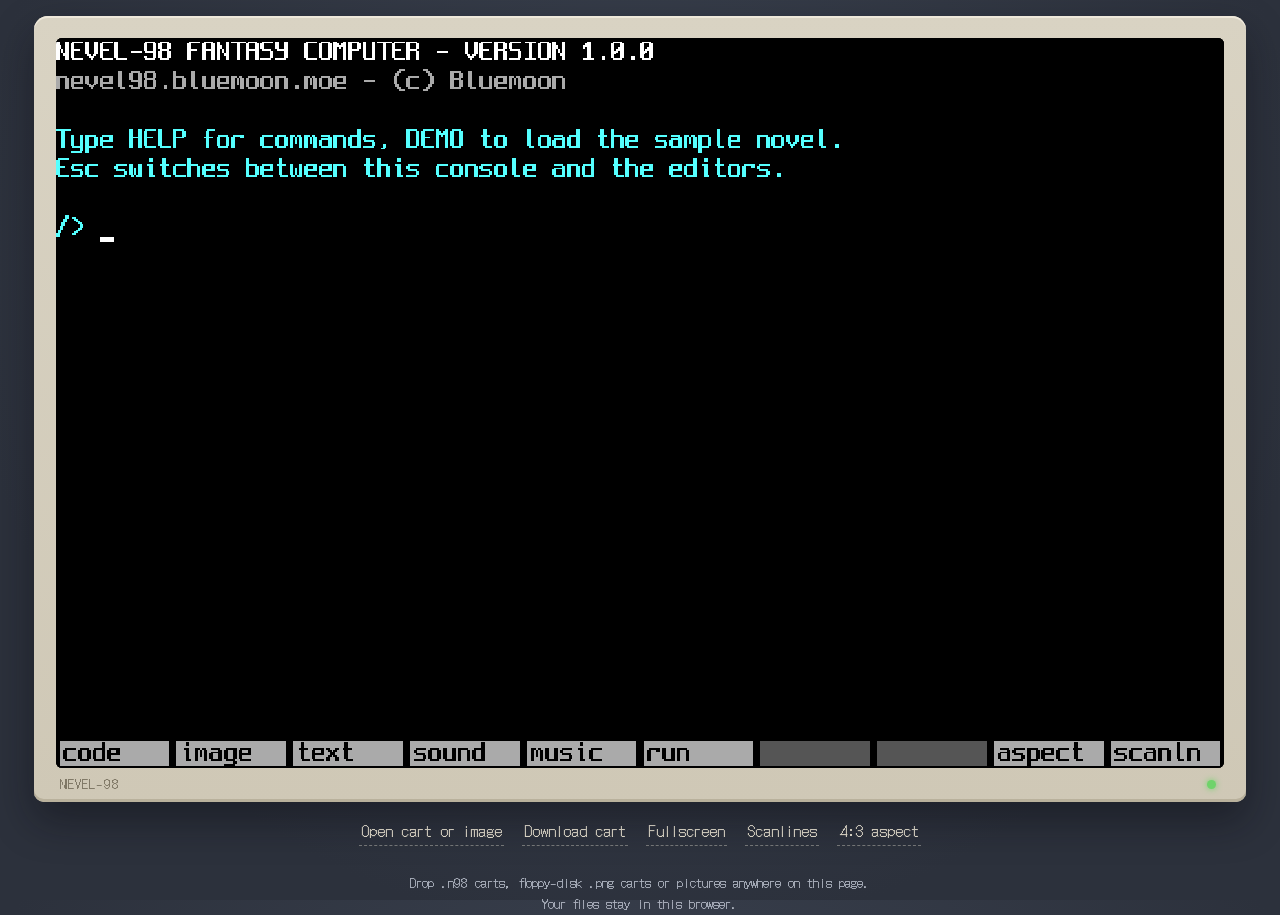
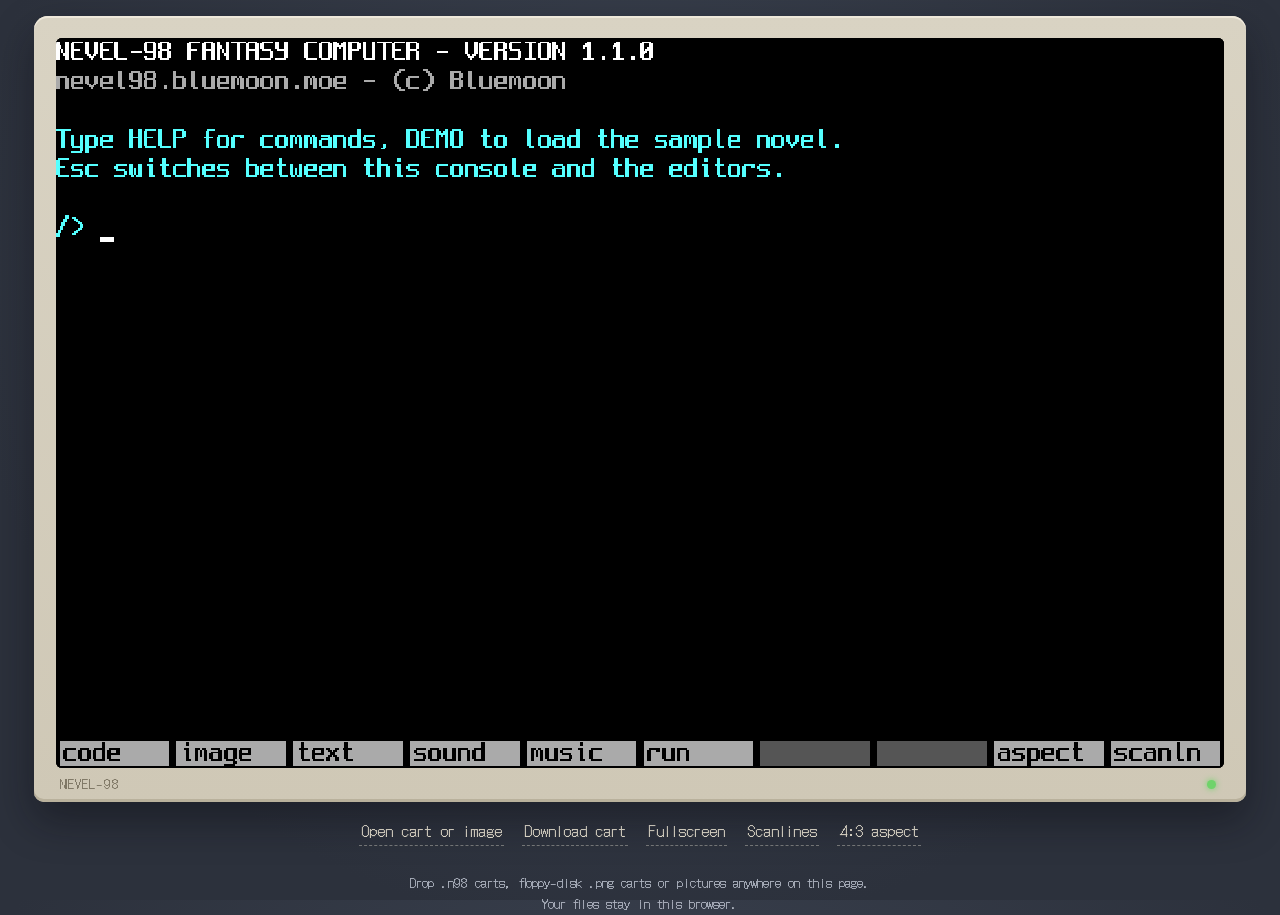
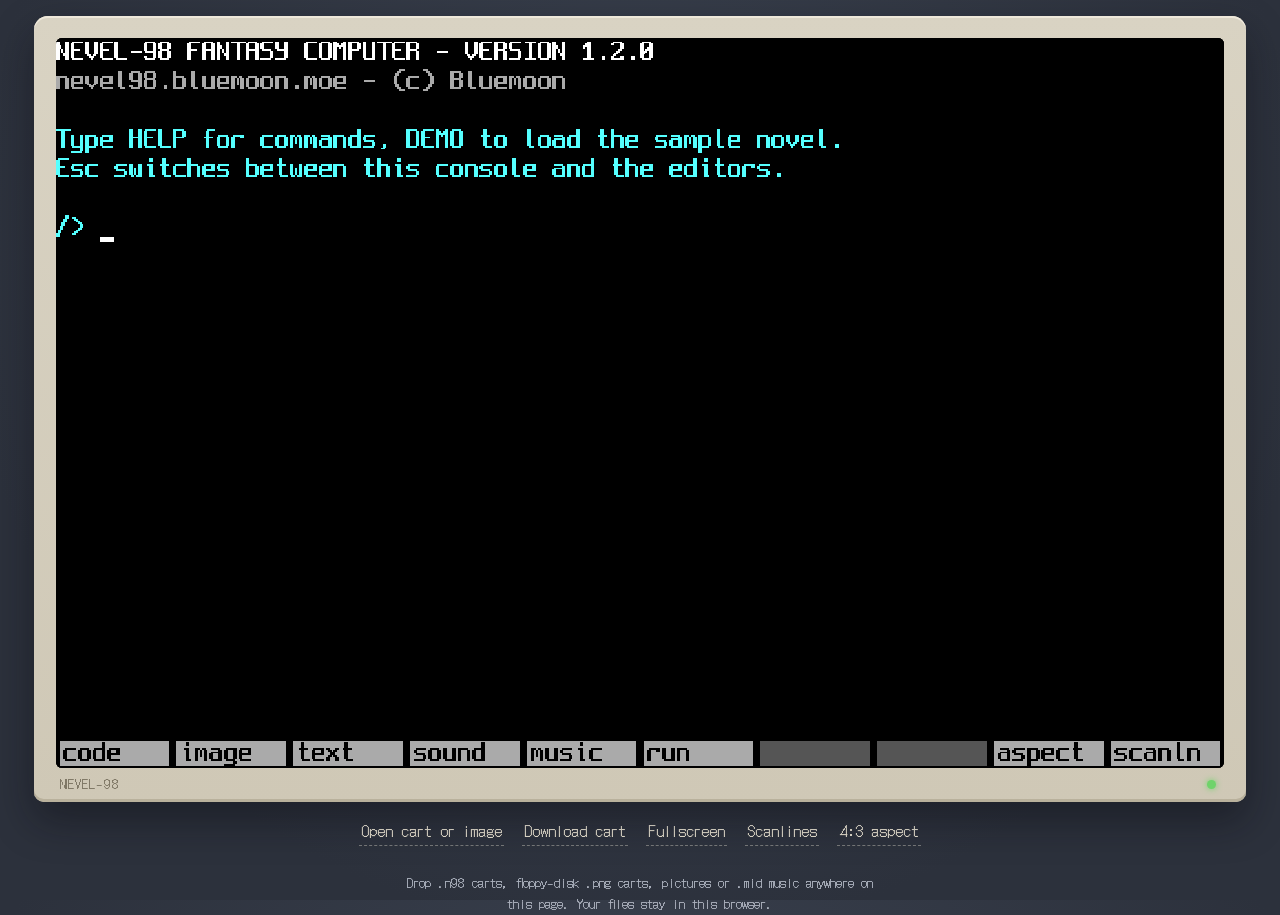
